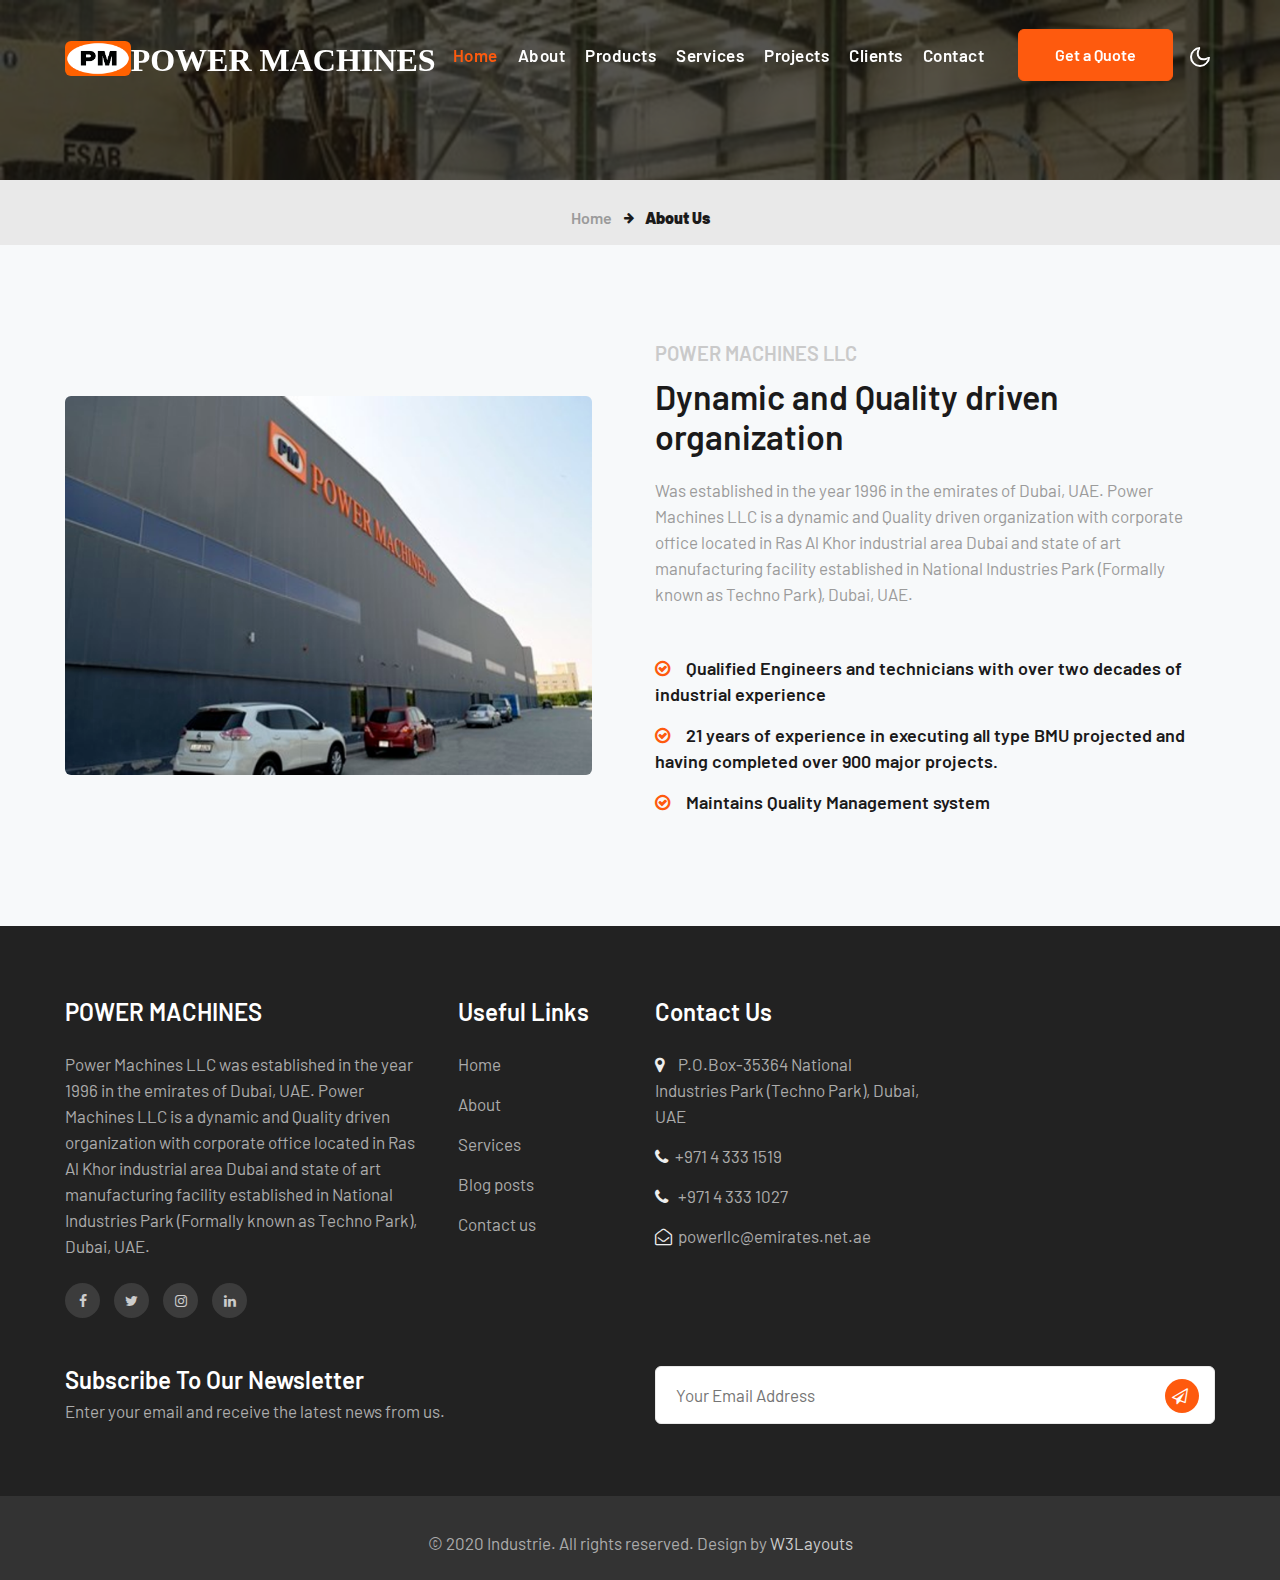
==== about.html @ 90f1fd14 "complete" ====
<!--
Author: W3layouts
Author URL: http://w3layouts.com
-->
<!doctype html>
<html lang="en">

<head>
  <!-- Required meta tags -->
  <meta charset="utf-8">
  <meta name="viewport" content="width=device-width, initial-scale=1, shrink-to-fit=no">
  <title>POWER MACHINES LLC</title>
  <link href="//fonts.googleapis.com/css2?family=Barlow:ital,wght@0,300;0,600;0,700;1,400&display=swap"
    rel="stylesheet">
  <!-- Template CSS -->
  <link rel="stylesheet" href="assets/css/style-starter.css">
</head>

<body>
  <!--header-->
  <header id="site-header" class="fixed-top">
    <div class="container">
      <nav class="navbar navbar-expand-lg navbar-dark stroke">
        <a class="navbar-brand" href="index.html">
          <img src="assets\images\PM LOGO.png" alt="Your logo" title="Your logo" style="height:35px;" />
      </a>
        <h1><a class="navbar-brand" href="index.html">
          <span>POWER MACHINES</span>
        </a></h1>
        <!-- if logo is image enable this    -->
      
        <button class="navbar-toggler  collapsed bg-gradient" type="button" data-toggle="collapse"
          data-target="#navbarTogglerDemo02" aria-controls="navbarTogglerDemo02" aria-expanded="false"
          aria-label="Toggle navigation">
          <span class="navbar-toggler-icon fa icon-expand fa-bars"></span>
          <span class="navbar-toggler-icon fa icon-close fa-times"></span>
          </span>
        </button>

        <div class="collapse navbar-collapse" id="navbarTogglerDemo02">
          <ul class="navbar-nav mx-lg-auto">
            <li class="nav-item active">
              <a class="nav-link" href="index.html">Home <span class="sr-only">(current)</span></a>
            </li>
            <ul class="dropdown">
              <li class="dropbtn nav-item">
                <a class="nav-link" href="about.html">About</a>
              </li>
              <li class="dropdown-content">
                <a href="principles.html">Principle activities</a>
                <a href="infrastructure.html">Infrastructure</a>
                <a href="document.html">Pre Qualification<br>Documents</a>
              </li>
            </ul>
          
            <ul class="dropdown">
              <li class="dropbtn nav-item">
                <a class="nav-link">Products</a>
              </li>
              <li class="dropdown-content">
                <a href="facade.html">Facade Acess System</a>
                <a href="fabrication.html">Fabrication</a>
              </li>
            </ul>
            <li class="nav-item">
              <a class="nav-link" href="services.html">Services</a>
            </li>
            <ul class="dropdown">
              <li class="dropbtn nav-item">
                <a class="nav-link">Projects</a>
              </li>
              <li class="dropdown-content">
                <a href="bmu.html">BMU Projects</a>
                <a href="fab pro.html">Fabrication Projects</a>
              </li>
            </ul>
            <li class="nav-item">
              <a class="nav-link" href="clients.html">Clients</a>
            </li>           
            <li class="nav-item">
              <a class="nav-link" href="contact.html">Contact</a>
            </li>
            <li class="top-quote ml-lg-4 mt-lg-0 mt-3">
              <a href="contact.html" class="btn btn-style btn-primary">Get a Quote</a>
            </li>
          </ul>
        </div>
        <!-- toggle switch for light and dark theme -->

        <div class="mobile-position">
          <nav class="navigation">
            <div class="theme-switch-wrapper">
              <label class="theme-switch" for="checkbox">
                <input type="checkbox" id="checkbox">
                <div class="mode-container py-1">
                  <i class="gg-sun"></i>
                  <i class="gg-moon"></i>
                </div>
              </label>
            </div>
          </nav>
        </div>
        <!-- //toggle switch for light and dark theme -->
      </nav>
    </div>
  </header>
  <!--/header-->

  <div class="inner-banner">
  </div>
  <section class="w3l-breadcrumb">
    <div class="container">
      <ul class="breadcrumbs-custom-path">
        <li><a href="#url">Home</a></li>
        <li class="active"><span class="fa fa-arrow-right mx-2" aria-hidden="true"></span> About Us</li>
      </ul>
    </div>
  </section>
  <!--/about-->
  <!--/w3l-ab-->
  <div class="w3l-cwp4-sec py-5">
    <div class="container py-md-5 py-3">
      <div class="cwp4-two row align-items-center">
        <div class="cwp4-image col-lg-6 pr-lg-5 mb-lg-0 mb-5">
          <img src="assets\images\unnamed.png" class="img-fluid" alt="">
        </div>
        <div class="cwp4-text col-lg-6">
          <h6 class="sub-titlehny">POWER MACHINES LLC</h6>
          <h3 class="hny-title">Dynamic and Quality driven organization</h3>
          <p> Was established in the year 1996 in the emirates of Dubai, UAE. Power Machines LLC is a dynamic and Quality driven organization with corporate office located in Ras Al Khor industrial area Dubai and state of art manufacturing facility established in National Industries Park (Formally known as Techno Park), Dubai, UAE.
          </p>

          <ul class="cont-4 mt-lg-5 mt-4">
            <li><span class="fa fa-check-circle-o"></span>  Qualified Engineers and technicians with over two decades of industrial experience</li>
            <li><span class="fa fa-check-circle-o"></span>  21 years of experience in executing all type BMU projected and having completed over 900 major projects.</li>
            <li><span class="fa fa-check-circle-o"></span>  Maintains Quality Management system</li>

          </ul>
        </div>

      </div>
    </div>

  </div>
  <!--/w3l-ab-->
  <!--/w3l-ab-features-->
  <!-- <section class="w3l-ab-features py-5">
    <div class="container py-md-5 py-3">
      <div class="header-top ml-auto pr-lg-5">
        <h6 class="sub-titlehny mb-2">Features</h6>
        <h3 class="hny-title mb-4">An inspired approach to quality residential projects </h3>
        <p class="pr-lg-5">Lorem ipsum viverra feugiat. Pellen tesque libero ut justo,
          ultrices in ligula. Semper at tempufddfel. Lorem ipsum dolor sit amet consectetur adipisicing
          elit. Non quae, fugiat consequatur voluptatem nihil ad. Lorem ipsum dolor sit amet.</p>
      </div>
      <div class="row features-w3pvt-main mt-5 pt-md-3" id="features">
        <div class="col-lg-4 col-md-6 feature-gird">
          <div class="row features-hny-inner-gd">
            <div class="col-md-2 col-2 featured_grid_left">
              <div class="icon_left_grid">
                <span class="fa fa-linode" aria-hidden="true"></span>
              </div>
            </div>
            <div class="col-md-10 col-10 featured_grid_right_info">
              <h4><a class="link-hny" href="#url">Powerfull Product
                Strategy </a></h4>
              <p>Lorem ipsum dolor sit amet elit consec tetur adipisi elit., rem!</p>
            </div>
          </div>
        </div>
        <div class="col-lg-4 col-md-6 feature-gird mt-md-0 mt-4">
          <div class="row features-hny-inner-gd">
            <div class="col-md-2 col-2 featured_grid_left">
              <div class="icon_left_grid">
                <span class="fa fa-pied-piper-alt" aria-hidden="true"></span>
              </div>
            </div>
            <div class="col-md-10 col-10 featured_grid_right_info">
              <h4><a class="link-hny" href="#url">Expertise, discipline & precision </a></h4>
              <p>Lorem ipsum dolor sit amet elit consec tetur adipisi elit., rem!</p>
            </div>
          </div>
        </div>
        <div class="col-lg-4 col-md-6 feature-gird mt-lg-0 mt-md-5 mt-4">
          <div class="row features-hny-inner-gd">
            <div class="col-md-2 col-2 featured_grid_left">
              <div class="icon_left_grid">
                <span class="fa fa-shield" aria-hidden="true"></span>
              </div>
            </div>
            <div class="col-md-10 col-10 featured_grid_right_info">
              <h4><a class="link-hny" href="#url">100% Satisfaction
                Guarantee</a></h4>
              <p>Lorem ipsum dolor sit amet elit consec tetur adipisi elit., rem!</p>
            </div>
          </div>
        </div>
      </div>
    </div>
  </section> -->
    <!--//-->
    <!--/team-sec-->
<!-- <section class="w3l-team">
  <div class="team py-5">
    <div class="container py-md-5 py-3">
      <div class="header-section text-center mx-auto">
        <h6 class="sub-titlehny">Leading Team</h6>
        <h3 class="hny-title">Meet Our Team</h3>
        <p class="my-3"> Vestibulum ante ipsum primis in faucibus orci luctus et ultrices posuere cubilia Curae;
          Nulla mollis dapibus nunc, ut rhoncus
          turpis sodales quis. Integer sit amet mattis quam.</p>
        </div>
      <div class="row team-row pt-3 mt-5">
        <div class="col-lg-3 col-sm-6 team-wrap">
          <div class="team-info">
            <div class="column position-relative img-circle">
              <a href="#url"><img src="assets/images/team1.jpg" alt="" class="img-fluid" /></a>
            </div>
            <div class="column-btm">
              <h3 class="name-pos"><a href="#url">Max Stoiber</a></h3>
              <p>Chief Executive</p>
              <div class="social">
                <a href="#facebook" class="facebook"><span class="fa fa-facebook" aria-hidden="true"></span></a>
                <a href="#twitter" class="twitter"><span class="fa fa-twitter" aria-hidden="true"></span></a>
              </div>
            </div>
          </div>
        </div> -->
        <!-- end team member -->
        

        <!-- <div class="col-lg-3 col-sm-6 team-wrap mt-sm-0 pt-sm-0 mt-4 pt-2">
          <div class="team-info">
            <div class="column position-relative img-circle">
              <a href="#url"><img src="assets/images/team2.jpg" alt="" class="img-fluid" /></a>
            </div>
            <div class="column-btm">
              <h3 class="name-pos"><a href="#url">Dhony Abraham</a></h3>
              <p>Managing Director</p>
              <div class="social">
                <a href="#facebook" class="facebook"><span class="fa fa-facebook" aria-hidden="true"></span></a>
                <a href="#twitter" class="twitter"><span class="fa fa-twitter" aria-hidden="true"></span></a>
              </div>
            </div>
          </div>

        </div> -->
        <!-- end team member -->

        <!-- <div class="col-lg-3 col-sm-6 team-wrap mt-lg-0 pt-lg-0 mt-4 pt-2">

          <div class="team-info">
            <div class="column position-relative img-circle">
              <a href="#url"><img src="assets/images/team3.jpg" alt="" class="img-fluid" /></a>
            </div>
            <div class="column-btm">
              <h3 class="name-pos"><a href="#url">Marko Dugonji</a></h3>
              <p>HR Officer</p>
              <div class="social">
                <a href="#facebook" class="facebook"><span class="fa fa-facebook" aria-hidden="true"></span></a>
                <a href="#twitter" class="twitter"><span class="fa fa-twitter" aria-hidden="true"></span></a>
              </div>
            </div>
          </div>
        </div>
        

        <div class="col-lg-3 col-sm-6 team-wrap mt-lg-0 pt-lg-0 mt-4 pt-2">
          <div class="team-info">
            <div class="column position-relative img-circle">
              <a href="#url"><img src="assets/images/team4.jpg" alt="" class="img-fluid" /></a>
            </div>
            <div class="column-btm">
              <h3 class="name-pos"><a href="#url">Rhoda Byrd</a></h3>
              <p>Worker</p>
              <div class="social">
                <a href="#facebook" class="facebook"><span class="fa fa-facebook" aria-hidden="true"></span></a>
                <a href="#twitter" class="twitter"><span class="fa fa-twitter" aria-hidden="true"></span></a>
              </div>
            </div>
          </div>

        </div> -->
        <!-- end team member -->
        
      <!-- </div>
    </div>
</section> -->
<!--//team-sec-->
    <!--/w3l-ab-features-->
    <!-- <section class="w3l-stats-about">
      <div class="main-w3 py-5">
          <div class="container py-md-5 py-3">
              <div class="row align-items-center">
                  <div class="col-lg-6 title">
                      <h3 class="hny-title">High Quality Construction Solutions
                        For Residentials & Industries!</h3>
                      <p class="mt-4">Lorem ipsum, dolor sit amet consectetur adipisicing elit. Nemo, soluta impedit.
                          Consequatur, quasi mollitia? Adipisci dolor set exercitationem amet dolore expedita repudiandae 
                          voluptatem impedit ipsa vero repellendus? Lorem ipsum dolor, sit amet consectetur 
                          adipisicing elit. Odio ex aut.</p>
                  </div>
                  <div class="col-lg-6 main-cont-wthree-fea text-lg-center mt-lg-0 mt-5">
                      <div class="row pl-lg-4">
                          <div class="col-lg-6 col-md-3 col-6">
                              <div class="grids-speci1">
                                  <h3 class="title-spe">1200+</h3>
                                  <p>Winning
                                    Projects</p>
                              </div>
                          </div>
                          <div class="col-lg-6 col-md-3 col-6">
                              <div class="grids-speci1">
                                  <h3 class="title-spe">100%</h3>
                                  <p>Satisfaction rate</p>
                              </div>
                          </div>
                          <div class="col-lg-6 col-md-3 col-6 mt-lg-5 mt-md-0 mt-5">
                              <div class="grids-speci1">
                                  <h3 class="title-spe">2.5K</h3>
                                  <p>Accurate Testing</p>
                              </div>
                          </div>
                          <div class="col-lg-6 col-md-3 col-6 mt-lg-5 mt-md-0 mt-5">
                              <div class="grids-speci1">
                                  <h3 class="title-spe">100+</h3>
                                  <p>Unrivalled workmanship</p>
                              </div>
                          </div>
                      </div>
                  </div>
              </div>
  
          </div>
      </div>
  </section> -->
    <!--//about-->
    <!-- <section class="w3l-testimonials py-5" id="testimonials"> -->
      <!-- main-slider -->
      <!-- <div class="container py-md-4 mb-md-0 mb-md-5 mb-4">
          <div class="heading text-center mx-auto"></h5>
              <h3 class="hny-title text-center mb-5">What Our Clients Say! </h3>
          </div>
          <div class="owl-testimonial owl-carousel owl-theme">
              <div class="item">
                  <div class="slider-info">
                      <div class="img-circle">
                          <img src="assets/images/c1.jpg" class="img-fluid rounded" alt="client image">
                      </div>
                      <div class="message-info">
                          <span class="fa fa-quote-left mr-2"></span>
                          <div class="message">Lorem ipsum dolor sit amet consectetur adipisicing elit. Ea sit id
                              accusantium officia quod quasi necessitatibus perspiciatis Harum error provident
                              quibusdam tenetur dolor sit amet.Nulla mollis dapibus nunc, ut rhoncus turpis sodales quis. Integer sit amet mattis quam.consectetur adipisicing elit.Lorem ipsum, dolor sit amet consectetur adipisicing elit</div>
                          <div class="name">- Johnson</div>
                          <div class="desp">Comapany ,City</div>
                      </div>
                  </div>
              </div>
              <div class="item">
                  <div class="slider-info">
                      <div class="img-circle">
                          <img src="assets/images/c2.jpg" class="img-fluid rounded" alt="client image">
                      </div>
                      <div class="message-info">
                          <span class="fa fa-quote-left mr-2"></span>
                          <div class="message">Lorem ipsum dolor sit amet consectetur adipisicing elit. Ea sit id
                              accusantium
                              officia quod quasi necessitatibus perspiciatis Harum error provident
                              quibusdam tenetur.Nulla mollis dapibus nunc, ut rhoncus turpis sodales quis. Integer sit amet mattis quam.consectetur adipisicing elit.Lorem ipsum, dolor sit amet consectetur adipisicing elit</div>
                          <div class="name">- Sami Wade</div>
                          <div class="desp">Comapany ,City</div>
                      </div>
                  </div>
              </div>
              <div class="item">
                  <div class="slider-info">
                      <div class="img-circle">
                          <img src="assets/images/c3.jpg" class="img-fluid rounded" alt="client image">
                      </div>
                      <div class="message-info">
                          <span class="fa fa-quote-left mr-2"></span>
                          <div class="message">Lorem ipsum dolor sit amet consectetur adipisicing elit. Ea sit id
                              accusantium
                              officia quod quasi necessitatibus perspiciatis Harum error provident
                              quibusdam tenetur.Nulla mollis dapibus nunc, ut rhoncus turpis sodales quis. Integer sit amet mattis quam.consectetur adipisicing elitLorem ipsum, dolor sit amet consectetur adipisicing elit.</div>
                          <div class="name">- Smith roy</div>
                          <div class="desp">Comapany ,City</div>
                      </div>
                  </div>
              </div>
          </div>
      </div> -->
      <!-- /main-slider -->
  <!-- </section> -->
    <!--/w3l-footer-29-main-->
    <section class="w3l-footer-29-main">
      <div class="footer-29 py-5">
        <div class="container py-lg-4">
          <div class="row footer-top-29">
            <div class="footer-list-29 col-lg-4">
              <h6 class="footer-title-29">POWER MACHINES</h6>
              <p>Power Machines LLC was established in the year 1996 in the emirates of Dubai, UAE. Power Machines LLC is a dynamic and Quality driven organization with corporate office located in Ras Al Khor industrial area Dubai and state of art manufacturing facility established in National Industries Park (Formally known as Techno Park), Dubai, UAE. </p>
              <div class="main-social-footer-29 mt-4">
                <a href="https://www.facebook.com/Power-Machines-106105955027952" class="facebook"><span class="fa fa-facebook"></span></a>
                <a href="#twitter" class="twitter"><span class="fa fa-twitter"></span></a>
                <a href="#instagram" class="instagram"><span class="fa fa-instagram"></span></a>
                <a href="https://www.linkedin.com/company/power-machines-llc" class="linkedin"><span class="fa fa-linkedin"></span></a>
              </div>
            </div>

            <div class="col-lg-2 col-md-6 col-sm-4 footer-list-29 footer-2 mt-lg-0 mt-5">

              <ul>
                <h6 class="footer-title-29">Useful Links</h6>
                <li><a href="index.html">Home</a></li>
                <li><a href="about.html">About</a></li>
                <li><a href="services.html">Services</a></li>
                <li><a href="#"> Blog posts</a></li>
                <li><a href="contact.html">Contact us</a></li>
              </ul>
            </div>
            <!-- <div class="col-lg-3 col-md-6 footer-list-29 footer-3 mt-lg-0 mt-5">

              <ul>
                <h6 class="footer-title-29">Services</h6>
                <li><a href="#team">Construction Manage</a></li>
                <li><a href="#insta">Architecture & Building</a></li>
                <li><a href="#tiling">Tiling & Painiting</a></li>
                <li><a href="#careers">Build Contracts</a></li>
                <li><a href="#help">Help & Support</a></li>
              </ul>

            </div> -->
            <div class="col-lg-3 col-md-6 col-sm-8 footer-list-29 footer-1 mt-lg-0 mt-5">
              <h6 class="footer-title-29">Contact Us</h6>
              <ul>
                <li>
                  <p><span class="fa fa-map-marker"></span> P.O.Box-35364 National Industries Park (Techno Park), Dubai, UAE</p>
                </li>
                <li><a href="tel:+971 4 333 1519"><span class="fa fa-phone"></span>+971 4 333 1519</a></li>
                <li><a href="tel:+971 4 333 1027"><span class="fa fa-phone"></span> +971 4 333 1027</a></li>
                <li><a href="mailto:powerllc@emirates.net.ae" class="mail"><span class="fa fa-envelope-open-o"></span>
                  powerllc@emirates.net.ae</a></li>
              </ul>
            </div>
            <div class="col-lg-12 footer-list-29 footer-4 mt-5">
              <div class="column1 align-self">
                <h6 class="footer-title-29 mb-1">Subscribe to our Newsletter </h6>
                <p>Enter your email and receive the latest news from us.</p>
              </div>
              <div class="column1">
                <form action="#" class="subscribe" method="post">
                  <input type="email" name="email" placeholder="Your Email Address" required="">
                  <button><span class="fa fa-paper-plane-o pr-1"></span></button>
                </form>
              </div>
            </div>
          </div>
        </div>
      </div>
    </section>

    <section class="w3l-footer-29-main w3l-copyright">
      <div class="container">
        <div class="bottom-copies">
          <p class="copy-footer-29 text-center">© 2020 Industrie. All rights reserved. Design by <a
              href="https://w3layouts.com/" target="_blank">
              W3Layouts</a></p>
        </div>
      </div>

      <!-- move top -->
      <button onclick="topFunction()" id="movetop" title="Go to top">
        <span class="fa fa-angle-up"></span>
      </button>
      <script>
        // When the user scrolls down 20px from the top of the document, show the button
        window.onscroll = function () {
          scrollFunction()
        };

        function scrollFunction() {
          if (document.body.scrollTop > 20 || document.documentElement.scrollTop > 20) {
            document.getElementById("movetop").style.display = "block";
          } else {
            document.getElementById("movetop").style.display = "none";
          }
        }

        // When the user clicks on the button, scroll to the top of the document
        function topFunction() {
          document.body.scrollTop = 0;
          document.documentElement.scrollTop = 0;
        }
      </script>
      <!-- /move top -->
    </section>
    <!-- Template JavaScript -->
    <script src="assets/js/jquery-3.3.1.min.js"></script>

    <script src="assets/js/theme-change.js"></script>

    <!-- js for portfolio lightbox -->
    <!-- libhtbox -->
    <script src="assets/js/lightbox-plus-jquery.min.js"></script>
    <!-- libhtbox -->
    <script src="assets/js/owl.carousel.js"></script>
       <!-- script for testimonials -->
       <script>
        $(document).ready(function () {
          $('.owl-testimonial').owlCarousel({
            loop: true,
            margin: 0,
            nav: true,
            responsiveClass: true,
            autoplay: true,
            autoplayTimeout: 5000,
            autoplaySpeed: 1000,
            autoplayHoverPause: false,
            responsive: {
              0: {
                items: 1,
                nav: false
              },
              480: {
                items: 1,
                nav: false
              },
              667: {
                items: 1,
                nav: true
              },
              1000: {
                items: 1,
                nav: true
              }
            }
          })
        })
      </script>
      <!-- //script for testimonials -->
    <!-- stats number counter-->
    <script src="assets/js/jquery.waypoints.min.js"></script>
    <script src="assets/js/jquery.countup.js"></script>
    <script>
      $('.counter').countUp();
    </script>
    <!-- //stats number counter -->

    <!-- disable body scroll which navbar is in active -->
    <script>
      $(function () {
        $('.navbar-toggler').click(function () {
          $('body').toggleClass('noscroll');
        })
      });
    </script>
    <!-- disable body scroll which navbar is in active -->

    <!--/MENU-JS-->
    <script>
      $(window).on("scroll", function () {
        var scroll = $(window).scrollTop();

        if (scroll >= 80) {
          $("#site-header").addClass("nav-fixed");
        } else {
          $("#site-header").removeClass("nav-fixed");
        }
      });

      //Main navigation Active Class Add Remove
      $(".navbar-toggler").on("click", function () {
        $("header").toggleClass("active");
      });
      $(document).on("ready", function () {
        if ($(window).width() > 991) {
          $("header").removeClass("active");
        }
        $(window).on("resize", function () {
          if ($(window).width() > 991) {
            $("header").removeClass("active");
          }
        });
      });
    </script>
    <!--//MENU-JS-->

    <script src="assets/js/bootstrap.min.js"></script>

</body>

</html>
---- assets/css/style-starter.css ----
@charset "UTF-8";
@import url('https://fonts.googleapis.com/css2?family=Poppins:wght@500&display=swap');
@import url("https://fonts.googleapis.com/css2?family=Inter:wght@300;400;500;600;700;800;900&display=swap");
/*--
Author: W3layouts
Author URL: http://w3layouts.com
--*/
/*!
 * Bootstrap v4.4.1 (https://getbootstrap.com/)
 * Copyright 2011-2019 The Bootstrap Authors
 * Copyright 2011-2019 Twitter, Inc.
 * Licensed under MIT (https://github.com/twbs/bootstrap/blob/master/LICENSE)
 */
:root {
  --blue: #007bff;
  --indigo: #6610f2;
  --purple: #6f42c1;
  --pink: #e83e8c;
  --red: #dc3545;
  --orange: #fd7e14;
  --yellow: #ffc107;
  --green: #28a745;
  --teal: #20c997;
  --cyan: #17a2b8;
  --white: #fff;
  --gray: #6c757d;
  --gray-dark: #343a40;
  --primary: #fe5a0e;
  --secondary: #6c757d;
  --success: #28a745;
  --info: #17a2b8;
  --warning: #ffc107;
  --danger: #dc3545;
  --light: #f8f9fa;
  --dark: #343a40;
  --breakpoint-xs: 0;
  --breakpoint-sm: 576px;
  --breakpoint-md: 768px;
  --breakpoint-lg: 992px;
  --breakpoint-xl: 1200px;
  --font-family-sans-serif: -apple-system, BlinkMacSystemFont, "Segoe UI", Roboto, "Helvetica Neue", Arial, "Noto Sans", sans-serif, "Apple Color Emoji", "Segoe UI Emoji", "Segoe UI Symbol", "Noto Color Emoji";
  --font-family-monospace: SFMono-Regular, Menlo, Monaco, Consolas, "Liberation Mono", "Courier New", monospace;
}

*,
*::before,
*::after {
  box-sizing: border-box;
}

html {
  font-family: 'Barlow', sans-serif;
  line-height: 1.15;
  -webkit-text-size-adjust: 100%;
  -webkit-tap-highlight-color: rgba(0, 0, 0, 0);
}

article,
aside,
figcaption,
figure,
footer,
header,
hgroup,
main,
nav,
section {
  display: block;
}

body {
  margin: 0;
  font-family: -apple-system, BlinkMacSystemFont, "Segoe UI", Roboto, "Helvetica Neue", Arial, "Noto Sans", sans-serif, "Apple Color Emoji", "Segoe UI Emoji", "Segoe UI Symbol", "Noto Color Emoji";
  font-size: 1rem;
  font-weight: 400;
  line-height: 1.5;
  color: #212529;
  text-align: left;
  background-color: #fff;
}

[tabindex="-1"]:focus:not(:focus-visible) {
  outline: 0 !important;
}

hr {
  box-sizing: content-box;
  height: 0;
  overflow: visible;
}

h1,
h2,
h3,
h4,
h5,
h6 {
  margin-top: 0;
  margin-bottom: 0.5rem;
}

p {
  margin-top: 0;
  margin-bottom: 1rem;
}

abbr[title],
abbr[data-original-title] {
  text-decoration: underline;
  -webkit-text-decoration: underline dotted;
  text-decoration: underline dotted;
  cursor: help;
  border-bottom: 0;
  -webkit-text-decoration-skip-ink: none;
  text-decoration-skip-ink: none;
}

address {
  margin-bottom: 1rem;
  font-style: normal;
  line-height: inherit;
}

ol,
ul,
dl {
  margin-top: 0;
  margin-bottom: 1rem;
}

ol ol,
ul ul,
ol ul,
ul ol {
  margin-bottom: 0;
}

dt {
  font-weight: 700;
}

dd {
  margin-bottom: .5rem;
  margin-left: 0;
}

blockquote {
  margin: 0 0 1rem;
}

b,
strong {
  font-weight: bolder;
}

small {
  font-size: 80%;
}

sub,
sup {
  position: relative;
  font-size: 75%;
  line-height: 0;
  vertical-align: baseline;
}

sub {
  bottom: -.25em;
}

sup {
  top: -.5em;
}

a {
  color: #fe5a0e;
  text-decoration: none;
  background-color: transparent;
}

a:hover {
  color: #fe5a0e;
  text-decoration: underline;
}

a:not([href]) {
  color: inherit;
  text-decoration: none;
}

a:not([href]):hover {
  color: inherit;
  text-decoration: none;
}

pre,
code,
kbd,
samp {
  font-family: SFMono-Regular, Menlo, Monaco, Consolas, "Liberation Mono", "Courier New", monospace;
  font-size: 1em;
}

pre {
  margin-top: 0;
  margin-bottom: 1rem;
  overflow: auto;
}

figure {
  margin: 0 0 1rem;
}

img {
  vertical-align: middle;
  border-style: none;
}

svg {
  overflow: hidden;
  vertical-align: middle;
}

table {
  border-collapse: collapse;
}

caption {
  padding-top: 0.75rem;
  padding-bottom: 0.75rem;
  color: #6c757d;
  text-align: left;
  caption-side: bottom;
}

th {
  text-align: inherit;
}

label {
  display: inline-block;
  margin-bottom: 0.5rem;
}

button {
  border-radius: 0;
}

button:focus {
  outline: 1px dotted;
  outline: 5px auto -webkit-focus-ring-color;
}

input,
button,
select,
optgroup,
textarea {
  margin: 0;
  font-family: inherit;
  font-size: inherit;
  line-height: inherit;
}

button,
input {
  overflow: visible;
}

button,
select {
  text-transform: none;
}

select {
  word-wrap: normal;
}

button,
[type="button"],
[type="reset"],
[type="submit"] {
  -webkit-appearance: button;
}

button:not(:disabled),
[type="button"]:not(:disabled),
[type="reset"]:not(:disabled),
[type="submit"]:not(:disabled) {
  cursor: pointer;
}

button::-moz-focus-inner,
[type="button"]::-moz-focus-inner,
[type="reset"]::-moz-focus-inner,
[type="submit"]::-moz-focus-inner {
  padding: 0;
  border-style: none;
}

input[type="radio"],
input[type="checkbox"] {
  box-sizing: border-box;
  padding: 0;
}

input[type="date"],
input[type="time"],
input[type="datetime-local"],
input[type="month"] {
  -webkit-appearance: listbox;
}

textarea {
  overflow: auto;
  resize: vertical;
}

fieldset {
  min-width: 0;
  padding: 0;
  margin: 0;
  border: 0;
}

legend {
  display: block;
  width: 100%;
  max-width: 100%;
  padding: 0;
  margin-bottom: .5rem;
  font-size: 1.5rem;
  line-height: inherit;
  color: inherit;
  white-space: normal;
}

@media (max-width: 1200px) {
  legend {
    font-size: calc(1.275rem + 0.3vw);
  }
}

progress {
  vertical-align: baseline;
}

[type="number"]::-webkit-inner-spin-button,
[type="number"]::-webkit-outer-spin-button {
  height: auto;
}

[type="search"] {
  outline-offset: -2px;
  -webkit-appearance: none;
}

[type="search"]::-webkit-search-decoration {
  -webkit-appearance: none;
}

::-webkit-file-upload-button {
  font: inherit;
  -webkit-appearance: button;
}

output {
  display: inline-block;
}

summary {
  display: list-item;
  cursor: pointer;
}

template {
  display: none;
}

[hidden] {
  display: none !important;
}

h1,
h2,
h3,
h4,
h5,
h6,
.h1,
.h2,
.h3,
.h4,
.h5,
.h6 {
  margin-bottom: 0.5rem;
  font-weight: 500;
  line-height: 1.2;
}

h1,
.h1 {
  font-size: 2.5rem;
}

@media (max-width: 1200px) {

  h1,
  .h1 {
    font-size: calc(1.375rem + 1.5vw);
  }
}

h2,
.h2 {
  font-size: 2rem;
}

@media (max-width: 1200px) {

  h2,
  .h2 {
    font-size: calc(1.325rem + 0.9vw);
  }
}

h3,
.h3 {
  font-size: 1.75rem;
}

@media (max-width: 1200px) {

  h3,
  .h3 {
    font-size: calc(1.3rem + 0.6vw);
  }
}

h4,
.h4 {
  font-size: 1.5rem;
}

@media (max-width: 1200px) {

  h4,
  .h4 {
    font-size: calc(1.275rem + 0.3vw);
  }
}

h5,
.h5 {
  font-size: 1.25rem;
}

h6,
.h6 {
  font-size: 1rem;
}

.lead {
  font-size: 1.25rem;
  font-weight: 300;
}

.display-1 {
  font-size: 6rem;
  font-weight: 300;
  line-height: 1.2;
}

@media (max-width: 1200px) {
  .display-1 {
    font-size: calc(1.725rem + 5.7vw);
  }
}

.display-2 {
  font-size: 5.5rem;
  font-weight: 300;
  line-height: 1.2;
}

@media (max-width: 1200px) {
  .display-2 {
    font-size: calc(1.675rem + 5.1vw);
  }
}

.display-3 {
  font-size: 4.5rem;
  font-weight: 300;
  line-height: 1.2;
}

@media (max-width: 1200px) {
  .display-3 {
    font-size: calc(1.575rem + 3.9vw);
  }
}

.display-4 {
  font-size: 3.5rem;
  font-weight: 300;
  line-height: 1.2;
}

@media (max-width: 1200px) {
  .display-4 {
    font-size: calc(1.475rem + 2.7vw);
  }
}

hr {
  margin-top: 1rem;
  margin-bottom: 1rem;
  border: 0;
  border-top: 1px solid rgba(0, 0, 0, 0.1);
}

small,
.small {
  font-size: 80%;
  font-weight: 400;
}

mark,
.mark {
  padding: 0.2em;
  background-color: #fcf8e3;
}

.list-unstyled {
  padding-left: 0;
  list-style: none;
}

.list-inline {
  padding-left: 0;
  list-style: none;
}

.list-inline-item {
  display: inline-block;
}

.list-inline-item:not(:last-child) {
  margin-right: 0.5rem;
}

.initialism {
  font-size: 90%;
  text-transform: uppercase;
}

.blockquote {
  margin-bottom: 1rem;
  font-size: 1.25rem;
}

.blockquote-footer {
  display: block;
  font-size: 80%;
  color: #6c757d;
}

.blockquote-footer::before {
  content: "\2014\00A0";
}

.img-fluid {
  max-width: 100%;
  height: auto;
}

.img-thumbnail {
  padding: 0.25rem;
  background-color: #fff;
  border: 1px solid #dee2e6;
  border-radius: 0.25rem;
  max-width: 100%;
  height: auto;
}

.figure {
  display: inline-block;
}

.figure-img {
  margin-bottom: 0.5rem;
  line-height: 1;
}

.figure-caption {
  font-size: 90%;
  color: #6c757d;
}

code {
  font-size: 87.5%;
  color: #e83e8c;
  word-wrap: break-word;
}

a>code {
  color: inherit;
}

kbd {
  padding: 0.2rem 0.4rem;
  font-size: 87.5%;
  color: #fff;
  background-color: #212529;
  border-radius: 0.2rem;
}

kbd kbd {
  padding: 0;
  font-size: 100%;
  font-weight: 700;
}

pre {
  display: block;
  font-size: 87.5%;
  color: #212529;
}

pre code {
  font-size: inherit;
  color: inherit;
  word-break: normal;
}

.pre-scrollable {
  max-height: 340px;
  overflow-y: scroll;
}

.container {
  width: 100%;
  padding-right: 15px;
  padding-left: 15px;
  margin-right: auto;
  margin-left: auto;
}

@media (min-width: 576px) {
  .container {
    max-width: 540px;
  }
}

@media (min-width: 768px) {
  .container {
    max-width: 720px;
  }
}

@media (min-width: 992px) {
  .container {
    max-width: 960px;
  }
}

@media (min-width: 1200px) {
  .container {
    max-width: 1140px;
  }
}

.container-fluid,
.container-sm,
.container-md,
.container-lg,
.container-xl {
  width: 100%;
  padding-right: 15px;
  padding-left: 15px;
  margin-right: auto;
  margin-left: auto;
}

@media (min-width: 576px) {

  .container,
  .container-sm {
    max-width: 540px;
  }
}

@media (min-width: 768px) {

  .container,
  .container-sm,
  .container-md {
    max-width: 720px;
  }
}

@media (min-width: 992px) {

  .container,
  .container-sm,
  .container-md,
  .container-lg {
    max-width: 960px;
  }
}

@media (min-width: 1200px) {

  .container,
  .container-sm,
  .container-md,
  .container-lg,
  .container-xl {
    max-width: 1140px;
  }
}

.row {
  display: flex;
  flex-wrap: wrap;
  margin-right: -15px;
  margin-left: -15px;
}

.no-gutters {
  margin-right: 0;
  margin-left: 0;
}

.no-gutters>.col,
.no-gutters>[class*="col-"] {
  padding-right: 0;
  padding-left: 0;
}

.col-1,
.col-2,
.col-3,
.col-4,
.col-5,
.col-6,
.col-7,
.col-8,
.col-9,
.col-10,
.col-11,
.col-12,
.col,
.col-auto,
.col-sm-1,
.col-sm-2,
.col-sm-3,
.col-sm-4,
.col-sm-5,
.col-sm-6,
.col-sm-7,
.col-sm-8,
.col-sm-9,
.col-sm-10,
.col-sm-11,
.col-sm-12,
.col-sm,
.col-sm-auto,
.col-md-1,
.col-md-2,
.col-md-3,
.col-md-4,
.col-md-5,
.col-md-6,
.col-md-7,
.col-md-8,
.col-md-9,
.col-md-10,
.col-md-11,
.col-md-12,
.col-md,
.col-md-auto,
.col-lg-1,
.col-lg-2,
.col-lg-3,
.col-lg-4,
.col-lg-5,
.col-lg-6,
.col-lg-7,
.col-lg-8,
.col-lg-9,
.col-lg-10,
.col-lg-11,
.col-lg-12,
.col-lg,
.col-lg-auto,
.col-xl-1,
.col-xl-2,
.col-xl-3,
.col-xl-4,
.col-xl-5,
.col-xl-6,
.col-xl-7,
.col-xl-8,
.col-xl-9,
.col-xl-10,
.col-xl-11,
.col-xl-12,
.col-xl,
.col-xl-auto {
  position: relative;
  width: 100%;
  padding-right: 15px;
  padding-left: 15px;
}

.col {
  flex-basis: 0;
  flex-grow: 1;
  max-width: 100%;
}

.row-cols-1>* {
  flex: 0 0 100%;
  max-width: 100%;
}

.row-cols-2>* {
  flex: 0 0 50%;
  max-width: 50%;
}

.row-cols-3>* {
  flex: 0 0 33.33333%;
  max-width: 33.33333%;
}

.row-cols-4>* {
  flex: 0 0 25%;
  max-width: 25%;
}

.row-cols-5>* {
  flex: 0 0 20%;
  max-width: 20%;
}

.row-cols-6>* {
  flex: 0 0 16.66667%;
  max-width: 16.66667%;
}

.col-auto {
  flex: 0 0 auto;
  width: auto;
  max-width: 100%;
}

.col-1 {
  flex: 0 0 8.33333%;
  max-width: 8.33333%;
}

.col-2 {
  flex: 0 0 16.66667%;
  max-width: 16.66667%;
}

.col-3 {
  flex: 0 0 25%;
  max-width: 25%;
}

.col-4 {
  flex: 0 0 33.33333%;
  max-width: 33.33333%;
}

.col-5 {
  flex: 0 0 41.66667%;
  max-width: 41.66667%;
}

.col-6 {
  flex: 0 0 50%;
  max-width: 50%;
}

.col-7 {
  flex: 0 0 58.33333%;
  max-width: 58.33333%;
}

.col-8 {
  flex: 0 0 66.66667%;
  max-width: 66.66667%;
}

.col-9 {
  flex: 0 0 75%;
  max-width: 75%;
}

.col-10 {
  flex: 0 0 83.33333%;
  max-width: 83.33333%;
}

.col-11 {
  flex: 0 0 91.66667%;
  max-width: 91.66667%;
}

.col-12 {
  flex: 0 0 100%;
  max-width: 100%;
}

.order-first {
  order: -1;
}

.order-last {
  order: 13;
}

.order-0 {
  order: 0;
}

.order-1 {
  order: 1;
}

.order-2 {
  order: 2;
}

.order-3 {
  order: 3;
}

.order-4 {
  order: 4;
}

.order-5 {
  order: 5;
}

.order-6 {
  order: 6;
}

.order-7 {
  order: 7;
}

.order-8 {
  order: 8;
}

.order-9 {
  order: 9;
}

.order-10 {
  order: 10;
}

.order-11 {
  order: 11;
}

.order-12 {
  order: 12;
}

.offset-1 {
  margin-left: 8.33333%;
}

.offset-2 {
  margin-left: 16.66667%;
}

.offset-3 {
  margin-left: 25%;
}

.offset-4 {
  margin-left: 33.33333%;
}

.offset-5 {
  margin-left: 41.66667%;
}

.offset-6 {
  margin-left: 50%;
}

.offset-7 {
  margin-left: 58.33333%;
}

.offset-8 {
  margin-left: 66.66667%;
}

.offset-9 {
  margin-left: 75%;
}

.offset-10 {
  margin-left: 83.33333%;
}

.offset-11 {
  margin-left: 91.66667%;
}

@media (min-width: 576px) {
  .col-sm {
    flex-basis: 0;
    flex-grow: 1;
    max-width: 100%;
  }

  .row-cols-sm-1>* {
    flex: 0 0 100%;
    max-width: 100%;
  }

  .row-cols-sm-2>* {
    flex: 0 0 50%;
    max-width: 50%;
  }

  .row-cols-sm-3>* {
    flex: 0 0 33.33333%;
    max-width: 33.33333%;
  }

  .row-cols-sm-4>* {
    flex: 0 0 25%;
    max-width: 25%;
  }

  .row-cols-sm-5>* {
    flex: 0 0 20%;
    max-width: 20%;
  }

  .row-cols-sm-6>* {
    flex: 0 0 16.66667%;
    max-width: 16.66667%;
  }

  .col-sm-auto {
    flex: 0 0 auto;
    width: auto;
    max-width: 100%;
  }

  .col-sm-1 {
    flex: 0 0 8.33333%;
    max-width: 8.33333%;
  }

  .col-sm-2 {
    flex: 0 0 16.66667%;
    max-width: 16.66667%;
  }

  .col-sm-3 {
    flex: 0 0 25%;
    max-width: 25%;
  }

  .col-sm-4 {
    flex: 0 0 33.33333%;
    max-width: 33.33333%;
  }

  .col-sm-5 {
    flex: 0 0 41.66667%;
    max-width: 41.66667%;
  }

  .col-sm-6 {
    flex: 0 0 50%;
    max-width: 50%;
  }

  .col-sm-7 {
    flex: 0 0 58.33333%;
    max-width: 58.33333%;
  }

  .col-sm-8 {
    flex: 0 0 66.66667%;
    max-width: 66.66667%;
  }

  .col-sm-9 {
    flex: 0 0 75%;
    max-width: 75%;
  }

  .col-sm-10 {
    flex: 0 0 83.33333%;
    max-width: 83.33333%;
  }

  .col-sm-11 {
    flex: 0 0 91.66667%;
    max-width: 91.66667%;
  }

  .col-sm-12 {
    flex: 0 0 100%;
    max-width: 100%;
  }

  .order-sm-first {
    order: -1;
  }

  .order-sm-last {
    order: 13;
  }

  .order-sm-0 {
    order: 0;
  }

  .order-sm-1 {
    order: 1;
  }

  .order-sm-2 {
    order: 2;
  }

  .order-sm-3 {
    order: 3;
  }

  .order-sm-4 {
    order: 4;
  }

  .order-sm-5 {
    order: 5;
  }

  .order-sm-6 {
    order: 6;
  }

  .order-sm-7 {
    order: 7;
  }

  .order-sm-8 {
    order: 8;
  }

  .order-sm-9 {
    order: 9;
  }

  .order-sm-10 {
    order: 10;
  }

  .order-sm-11 {
    order: 11;
  }

  .order-sm-12 {
    order: 12;
  }

  .offset-sm-0 {
    margin-left: 0;
  }

  .offset-sm-1 {
    margin-left: 8.33333%;
  }

  .offset-sm-2 {
    margin-left: 16.66667%;
  }

  .offset-sm-3 {
    margin-left: 25%;
  }

  .offset-sm-4 {
    margin-left: 33.33333%;
  }

  .offset-sm-5 {
    margin-left: 41.66667%;
  }

  .offset-sm-6 {
    margin-left: 50%;
  }

  .offset-sm-7 {
    margin-left: 58.33333%;
  }

  .offset-sm-8 {
    margin-left: 66.66667%;
  }

  .offset-sm-9 {
    margin-left: 75%;
  }

  .offset-sm-10 {
    margin-left: 83.33333%;
  }

  .offset-sm-11 {
    margin-left: 91.66667%;
  }
}

@media (min-width: 768px) {
  .col-md {
    flex-basis: 0;
    flex-grow: 1;
    max-width: 100%;
  }

  .row-cols-md-1>* {
    flex: 0 0 100%;
    max-width: 100%;
  }

  .row-cols-md-2>* {
    flex: 0 0 50%;
    max-width: 50%;
  }

  .row-cols-md-3>* {
    flex: 0 0 33.33333%;
    max-width: 33.33333%;
  }

  .row-cols-md-4>* {
    flex: 0 0 25%;
    max-width: 25%;
  }

  .row-cols-md-5>* {
    flex: 0 0 20%;
    max-width: 20%;
  }

  .row-cols-md-6>* {
    flex: 0 0 16.66667%;
    max-width: 16.66667%;
  }

  .col-md-auto {
    flex: 0 0 auto;
    width: auto;
    max-width: 100%;
  }

  .col-md-1 {
    flex: 0 0 8.33333%;
    max-width: 8.33333%;
  }

  .col-md-2 {
    flex: 0 0 16.66667%;
    max-width: 16.66667%;
  }

  .col-md-3 {
    flex: 0 0 25%;
    max-width: 25%;
  }

  .col-md-4 {
    flex: 0 0 33.33333%;
    max-width: 33.33333%;
  }

  .col-md-5 {
    flex: 0 0 41.66667%;
    max-width: 41.66667%;
  }

  .col-md-6 {
    flex: 0 0 50%;
    max-width: 50%;
  }

  .col-md-7 {
    flex: 0 0 58.33333%;
    max-width: 58.33333%;
  }

  .col-md-8 {
    flex: 0 0 66.66667%;
    max-width: 66.66667%;
  }

  .col-md-9 {
    flex: 0 0 75%;
    max-width: 75%;
  }

  .col-md-10 {
    flex: 0 0 83.33333%;
    max-width: 83.33333%;
  }

  .col-md-11 {
    flex: 0 0 91.66667%;
    max-width: 91.66667%;
  }

  .col-md-12 {
    flex: 0 0 100%;
    max-width: 100%;
  }

  .order-md-first {
    order: -1;
  }

  .order-md-last {
    order: 13;
  }

  .order-md-0 {
    order: 0;
  }

  .order-md-1 {
    order: 1;
  }

  .order-md-2 {
    order: 2;
  }

  .order-md-3 {
    order: 3;
  }

  .order-md-4 {
    order: 4;
  }

  .order-md-5 {
    order: 5;
  }

  .order-md-6 {
    order: 6;
  }

  .order-md-7 {
    order: 7;
  }

  .order-md-8 {
    order: 8;
  }

  .order-md-9 {
    order: 9;
  }

  .order-md-10 {
    order: 10;
  }

  .order-md-11 {
    order: 11;
  }

  .order-md-12 {
    order: 12;
  }

  .offset-md-0 {
    margin-left: 0;
  }

  .offset-md-1 {
    margin-left: 8.33333%;
  }

  .offset-md-2 {
    margin-left: 16.66667%;
  }

  .offset-md-3 {
    margin-left: 25%;
  }

  .offset-md-4 {
    margin-left: 33.33333%;
  }

  .offset-md-5 {
    margin-left: 41.66667%;
  }

  .offset-md-6 {
    margin-left: 50%;
  }

  .offset-md-7 {
    margin-left: 58.33333%;
  }

  .offset-md-8 {
    margin-left: 66.66667%;
  }

  .offset-md-9 {
    margin-left: 75%;
  }

  .offset-md-10 {
    margin-left: 83.33333%;
  }

  .offset-md-11 {
    margin-left: 91.66667%;
  }
}

@media (min-width: 992px) {
  .col-lg {
    flex-basis: 0;
    flex-grow: 1;
    max-width: 100%;
  }

  .row-cols-lg-1>* {
    flex: 0 0 100%;
    max-width: 100%;
  }

  .row-cols-lg-2>* {
    flex: 0 0 50%;
    max-width: 50%;
  }

  .row-cols-lg-3>* {
    flex: 0 0 33.33333%;
    max-width: 33.33333%;
  }

  .row-cols-lg-4>* {
    flex: 0 0 25%;
    max-width: 25%;
  }

  .row-cols-lg-5>* {
    flex: 0 0 20%;
    max-width: 20%;
  }

  .row-cols-lg-6>* {
    flex: 0 0 16.66667%;
    max-width: 16.66667%;
  }

  .col-lg-auto {
    flex: 0 0 auto;
    width: auto;
    max-width: 100%;
  }

  .col-lg-1 {
    flex: 0 0 8.33333%;
    max-width: 8.33333%;
  }

  .col-lg-2 {
    flex: 0 0 16.66667%;
    max-width: 16.66667%;
  }

  .col-lg-3 {
    flex: 0 0 25%;
    max-width: 25%;
  }

  .col-lg-4 {
    flex: 0 0 33.33333%;
    max-width: 33.33333%;
  }

  .col-lg-5 {
    flex: 0 0 41.66667%;
    max-width: 41.66667%;
  }

  .col-lg-6 {
    flex: 0 0 50%;
    max-width: 50%;
  }

  .col-lg-7 {
    flex: 0 0 58.33333%;
    max-width: 58.33333%;
  }

  .col-lg-8 {
    flex: 0 0 66.66667%;
    max-width: 66.66667%;
  }

  .col-lg-9 {
    flex: 0 0 75%;
    max-width: 75%;
  }

  .col-lg-10 {
    flex: 0 0 83.33333%;
    max-width: 83.33333%;
  }

  .col-lg-11 {
    flex: 0 0 91.66667%;
    max-width: 91.66667%;
  }

  .col-lg-12 {
    flex: 0 0 100%;
    max-width: 100%;
  }

  .order-lg-first {
    order: -1;
  }

  .order-lg-last {
    order: 13;
  }

  .order-lg-0 {
    order: 0;
  }

  .order-lg-1 {
    order: 1;
  }

  .order-lg-2 {
    order: 2;
  }

  .order-lg-3 {
    order: 3;
  }

  .order-lg-4 {
    order: 4;
  }

  .order-lg-5 {
    order: 5;
  }

  .order-lg-6 {
    order: 6;
  }

  .order-lg-7 {
    order: 7;
  }

  .order-lg-8 {
    order: 8;
  }

  .order-lg-9 {
    order: 9;
  }

  .order-lg-10 {
    order: 10;
  }

  .order-lg-11 {
    order: 11;
  }

  .order-lg-12 {
    order: 12;
  }

  .offset-lg-0 {
    margin-left: 0;
  }

  .offset-lg-1 {
    margin-left: 8.33333%;
  }

  .offset-lg-2 {
    margin-left: 16.66667%;
  }

  .offset-lg-3 {
    margin-left: 25%;
  }

  .offset-lg-4 {
    margin-left: 33.33333%;
  }

  .offset-lg-5 {
    margin-left: 41.66667%;
  }

  .offset-lg-6 {
    margin-left: 50%;
  }

  .offset-lg-7 {
    margin-left: 58.33333%;
  }

  .offset-lg-8 {
    margin-left: 66.66667%;
  }

  .offset-lg-9 {
    margin-left: 75%;
  }

  .offset-lg-10 {
    margin-left: 83.33333%;
  }

  .offset-lg-11 {
    margin-left: 91.66667%;
  }
}

@media (min-width: 1200px) {
  .col-xl {
    flex-basis: 0;
    flex-grow: 1;
    max-width: 100%;
  }

  .row-cols-xl-1>* {
    flex: 0 0 100%;
    max-width: 100%;
  }

  .row-cols-xl-2>* {
    flex: 0 0 50%;
    max-width: 50%;
  }

  .row-cols-xl-3>* {
    flex: 0 0 33.33333%;
    max-width: 33.33333%;
  }

  .row-cols-xl-4>* {
    flex: 0 0 25%;
    max-width: 25%;
  }

  .row-cols-xl-5>* {
    flex: 0 0 20%;
    max-width: 20%;
  }

  .row-cols-xl-6>* {
    flex: 0 0 16.66667%;
    max-width: 16.66667%;
  }

  .col-xl-auto {
    flex: 0 0 auto;
    width: auto;
    max-width: 100%;
  }

  .col-xl-1 {
    flex: 0 0 8.33333%;
    max-width: 8.33333%;
  }

  .col-xl-2 {
    flex: 0 0 16.66667%;
    max-width: 16.66667%;
  }

  .col-xl-3 {
    flex: 0 0 25%;
    max-width: 25%;
  }

  .col-xl-4 {
    flex: 0 0 33.33333%;
    max-width: 33.33333%;
  }

  .col-xl-5 {
    flex: 0 0 41.66667%;
    max-width: 41.66667%;
  }

  .col-xl-6 {
    flex: 0 0 50%;
    max-width: 50%;
  }

  .col-xl-7 {
    flex: 0 0 58.33333%;
    max-width: 58.33333%;
  }

  .col-xl-8 {
    flex: 0 0 66.66667%;
    max-width: 66.66667%;
  }

  .col-xl-9 {
    flex: 0 0 75%;
    max-width: 75%;
  }

  .col-xl-10 {
    flex: 0 0 83.33333%;
    max-width: 83.33333%;
  }

  .col-xl-11 {
    flex: 0 0 91.66667%;
    max-width: 91.66667%;
  }

  .col-xl-12 {
    flex: 0 0 100%;
    max-width: 100%;
  }

  .order-xl-first {
    order: -1;
  }

  .order-xl-last {
    order: 13;
  }

  .order-xl-0 {
    order: 0;
  }

  .order-xl-1 {
    order: 1;
  }

  .order-xl-2 {
    order: 2;
  }

  .order-xl-3 {
    order: 3;
  }

  .order-xl-4 {
    order: 4;
  }

  .order-xl-5 {
    order: 5;
  }

  .order-xl-6 {
    order: 6;
  }

  .order-xl-7 {
    order: 7;
  }

  .order-xl-8 {
    order: 8;
  }

  .order-xl-9 {
    order: 9;
  }

  .order-xl-10 {
    order: 10;
  }

  .order-xl-11 {
    order: 11;
  }

  .order-xl-12 {
    order: 12;
  }

  .offset-xl-0 {
    margin-left: 0;
  }

  .offset-xl-1 {
    margin-left: 8.33333%;
  }

  .offset-xl-2 {
    margin-left: 16.66667%;
  }

  .offset-xl-3 {
    margin-left: 25%;
  }

  .offset-xl-4 {
    margin-left: 33.33333%;
  }

  .offset-xl-5 {
    margin-left: 41.66667%;
  }

  .offset-xl-6 {
    margin-left: 50%;
  }

  .offset-xl-7 {
    margin-left: 58.33333%;
  }

  .offset-xl-8 {
    margin-left: 66.66667%;
  }

  .offset-xl-9 {
    margin-left: 75%;
  }

  .offset-xl-10 {
    margin-left: 83.33333%;
  }

  .offset-xl-11 {
    margin-left: 91.66667%;
  }
}

.table {
  width: 100%;
  margin-bottom: 1rem;
  color: #212529;
}

.table th,
.table td {
  padding: 0.75rem;
  vertical-align: top;
  border-top: 1px solid #dee2e6;
}

.table thead th {
  vertical-align: bottom;
  border-bottom: 2px solid #dee2e6;
}

.table tbody+tbody {
  border-top: 2px solid #dee2e6;
}

.table-sm th,
.table-sm td {
  padding: 0.3rem;
}

.table-bordered {
  border: 1px solid #dee2e6;
}

.table-bordered th,
.table-bordered td {
  border: 1px solid #dee2e6;
}

.table-bordered thead th,
.table-bordered thead td {
  border-bottom-width: 2px;
}

.table-borderless th,
.table-borderless td,
.table-borderless thead th,
.table-borderless tbody+tbody {
  border: 0;
}

.table-striped tbody tr:nth-of-type(odd) {
  background-color: rgba(0, 0, 0, 0.05);
}

.table-hover tbody tr:hover {
  color: #212529;
  background-color: rgba(0, 0, 0, 0.075);
}

.table-primary,
.table-primary>th,
.table-primary>td {
  background-color: #f2d9c1;
}

.table-primary th,
.table-primary td,
.table-primary thead th,
.table-primary tbody+tbody {
  border-color: #e7b88c;
}

.table-hover .table-primary:hover {
  background-color: #eeccac;
}

.table-hover .table-primary:hover>td,
.table-hover .table-primary:hover>th {
  background-color: #eeccac;
}

.table-secondary,
.table-secondary>th,
.table-secondary>td {
  background-color: #d6d8db;
}

.table-secondary th,
.table-secondary td,
.table-secondary thead th,
.table-secondary tbody+tbody {
  border-color: #b3b7bb;
}

.table-hover .table-secondary:hover {
  background-color: #c8cbcf;
}

.table-hover .table-secondary:hover>td,
.table-hover .table-secondary:hover>th {
  background-color: #c8cbcf;
}

.table-success,
.table-success>th,
.table-success>td {
  background-color: #c3e6cb;
}

.table-success th,
.table-success td,
.table-success thead th,
.table-success tbody+tbody {
  border-color: #8fd19e;
}

.table-hover .table-success:hover {
  background-color: #b1dfbb;
}

.table-hover .table-success:hover>td,
.table-hover .table-success:hover>th {
  background-color: #b1dfbb;
}

.table-info,
.table-info>th,
.table-info>td {
  background-color: #bee5eb;
}

.table-info th,
.table-info td,
.table-info thead th,
.table-info tbody+tbody {
  border-color: #86cfda;
}

.table-hover .table-info:hover {
  background-color: #abdde5;
}

.table-hover .table-info:hover>td,
.table-hover .table-info:hover>th {
  background-color: #abdde5;
}

.table-warning,
.table-warning>th,
.table-warning>td {
  background-color: #ffeeba;
}

.table-warning th,
.table-warning td,
.table-warning thead th,
.table-warning tbody+tbody {
  border-color: #ffdf7e;
}

.table-hover .table-warning:hover {
  background-color: #ffe8a1;
}

.table-hover .table-warning:hover>td,
.table-hover .table-warning:hover>th {
  background-color: #ffe8a1;
}

.table-danger,
.table-danger>th,
.table-danger>td {
  background-color: #f5c6cb;
}

.table-danger th,
.table-danger td,
.table-danger thead th,
.table-danger tbody+tbody {
  border-color: #ed969e;
}

.table-hover .table-danger:hover {
  background-color: #f1b0b7;
}

.table-hover .table-danger:hover>td,
.table-hover .table-danger:hover>th {
  background-color: #f1b0b7;
}

.table-light,
.table-light>th,
.table-light>td {
  background-color: #fdfdfe;
}

.table-light th,
.table-light td,
.table-light thead th,
.table-light tbody+tbody {
  border-color: #fbfcfc;
}

.table-hover .table-light:hover {
  background-color: #ececf6;
}

.table-hover .table-light:hover>td,
.table-hover .table-light:hover>th {
  background-color: #ececf6;
}

.table-dark,
.table-dark>th,
.table-dark>td {
  background-color: #c6c8ca;
}

.table-dark th,
.table-dark td,
.table-dark thead th,
.table-dark tbody+tbody {
  border-color: #95999c;
}

.table-hover .table-dark:hover {
  background-color: #b9bbbe;
}

.table-hover .table-dark:hover>td,
.table-hover .table-dark:hover>th {
  background-color: #b9bbbe;
}

.table-active,
.table-active>th,
.table-active>td {
  background-color: rgba(0, 0, 0, 0.075);
}

.table-hover .table-active:hover {
  background-color: rgba(0, 0, 0, 0.075);
}

.table-hover .table-active:hover>td,
.table-hover .table-active:hover>th {
  background-color: rgba(0, 0, 0, 0.075);
}

.table .thead-dark th {
  color: #fff;
  background-color: #343a40;
  border-color: #454d55;
}

.table .thead-light th {
  color: #495057;
  background-color: #e9ecef;
  border-color: #dee2e6;
}

.table-dark {
  color: #fff;
  background-color: #343a40;
}

.table-dark th,
.table-dark td,
.table-dark thead th {
  border-color: #454d55;
}

.table-dark.table-bordered {
  border: 0;
}

.table-dark.table-striped tbody tr:nth-of-type(odd) {
  background-color: rgba(255, 255, 255, 0.05);
}

.table-dark.table-hover tbody tr:hover {
  color: #fff;
  background-color: rgba(255, 255, 255, 0.075);
}

@media (max-width: 575.98px) {
  .table-responsive-sm {
    display: block;
    width: 100%;
    overflow-x: auto;
    -webkit-overflow-scrolling: touch;
  }

  .table-responsive-sm>.table-bordered {
    border: 0;
  }
}

@media (max-width: 767.98px) {
  .table-responsive-md {
    display: block;
    width: 100%;
    overflow-x: auto;
    -webkit-overflow-scrolling: touch;
  }

  .table-responsive-md>.table-bordered {
    border: 0;
  }
}

@media (max-width: 991.98px) {
  .table-responsive-lg {
    display: block;
    width: 100%;
    overflow-x: auto;
    -webkit-overflow-scrolling: touch;
  }

  .table-responsive-lg>.table-bordered {
    border: 0;
  }
}

@media (max-width: 1199.98px) {
  .table-responsive-xl {
    display: block;
    width: 100%;
    overflow-x: auto;
    -webkit-overflow-scrolling: touch;
  }

  .table-responsive-xl>.table-bordered {
    border: 0;
  }
}

.table-responsive {
  display: block;
  width: 100%;
  overflow-x: auto;
  -webkit-overflow-scrolling: touch;
}

.table-responsive>.table-bordered {
  border: 0;
}

.form-control {
  display: block;
  width: 100%;
  height: calc(1.5em + 0.75rem + 2px);
  padding: 0.375rem 0.75rem;
  font-size: 1rem;
  font-weight: 400;
  line-height: 1.5;
  color: #495057;
  background-color: #fff;
  background-clip: padding-box;
  border: 1px solid #ced4da;
  border-radius: 0.25rem;
  transition: border-color 0.15s ease-in-out, box-shadow 0.15s ease-in-out;
}

@media (prefers-reduced-motion: reduce) {
  .form-control {
    transition: none;
  }
}

.form-control::-ms-expand {
  background-color: transparent;
  border: 0;
}

.form-control:-moz-focusring {
  color: transparent;
  text-shadow: 0 0 0 #495057;
}

.form-control:focus {
  color: #495057;
  background-color: #fff;
  border-color: #ecb886;
  outline: 0;
  box-shadow: 0 0 0 0.2rem rgba(209, 119, 33, 0.25);
}

.form-control::-webkit-input-placeholder {
  color: #6c757d;
  opacity: 1;
}

.form-control::-moz-placeholder {
  color: #6c757d;
  opacity: 1;
}

.form-control:-ms-input-placeholder {
  color: #6c757d;
  opacity: 1;
}

.form-control::-ms-input-placeholder {
  color: #6c757d;
  opacity: 1;
}

.form-control::placeholder {
  color: #6c757d;
  opacity: 1;
}

.form-control:disabled,
.form-control[readonly] {
  background-color: #e9ecef;
  opacity: 1;
}

select.form-control:focus::-ms-value {
  color: #495057;
  background-color: #fff;
}

.form-control-file,
.form-control-range {
  display: block;
  width: 100%;
}

.col-form-label {
  padding-top: calc(0.375rem + 1px);
  padding-bottom: calc(0.375rem + 1px);
  margin-bottom: 0;
  font-size: inherit;
  line-height: 1.5;
}

.col-form-label-lg {
  padding-top: calc(0.5rem + 1px);
  padding-bottom: calc(0.5rem + 1px);
  font-size: 1.25rem;
  line-height: 1.5;
}

.col-form-label-sm {
  padding-top: calc(0.25rem + 1px);
  padding-bottom: calc(0.25rem + 1px);
  font-size: 0.875rem;
  line-height: 1.5;
}

.form-control-plaintext {
  display: block;
  width: 100%;
  padding: 0.375rem 0;
  margin-bottom: 0;
  font-size: 1rem;
  line-height: 1.5;
  color: #212529;
  background-color: transparent;
  border: solid transparent;
  border-width: 1px 0;
}

.form-control-plaintext.form-control-sm,
.form-control-plaintext.form-control-lg {
  padding-right: 0;
  padding-left: 0;
}

.form-control-sm {
  height: calc(1.5em + 0.5rem + 2px);
  padding: 0.25rem 0.5rem;
  font-size: 0.875rem;
  line-height: 1.5;
  border-radius: 0.2rem;
}

.form-control-lg {
  height: calc(1.5em + 1rem + 2px);
  padding: 0.5rem 1rem;
  font-size: 1.25rem;
  line-height: 1.5;
  border-radius: 0.3rem;
}

select.form-control[size],
select.form-control[multiple] {
  height: auto;
}

textarea.form-control {
  height: auto;
}

.form-group {
  margin-bottom: 1rem;
}

.form-text {
  display: block;
  margin-top: 0.25rem;
}

.form-row {
  display: flex;
  flex-wrap: wrap;
  margin-right: -5px;
  margin-left: -5px;
}

.form-row>.col,
.form-row>[class*="col-"] {
  padding-right: 5px;
  padding-left: 5px;
}

.form-check {
  position: relative;
  display: block;
  padding-left: 1.25rem;
}

.form-check-input {
  position: absolute;
  margin-top: 0.3rem;
  margin-left: -1.25rem;
}

.form-check-input[disabled]~.form-check-label,
.form-check-input:disabled~.form-check-label {
  color: #6c757d;
}

.form-check-label {
  margin-bottom: 0;
}

.form-check-inline {
  display: inline-flex;
  align-items: center;
  padding-left: 0;
  margin-right: 0.75rem;
}

.form-check-inline .form-check-input {
  position: static;
  margin-top: 0;
  margin-right: 0.3125rem;
  margin-left: 0;
}

.valid-feedback {
  display: none;
  width: 100%;
  margin-top: 0.25rem;
  font-size: 80%;
  color: #28a745;
}

.valid-tooltip {
  position: absolute;
  top: 100%;
  z-index: 5;
  display: none;
  max-width: 100%;
  padding: 0.25rem 0.5rem;
  margin-top: .1rem;
  font-size: 0.875rem;
  line-height: 1.5;
  color: #fff;
  background-color: rgba(40, 167, 69, 0.9);
  border-radius: 0.25rem;
}

.was-validated :valid~.valid-feedback,
.was-validated :valid~.valid-tooltip,
.is-valid~.valid-feedback,
.is-valid~.valid-tooltip {
  display: block;
}

.was-validated .form-control:valid,
.form-control.is-valid {
  border-color: #28a745;
  padding-right: calc(1.5em + 0.75rem);
  background-image: url("data:image/svg+xml,%3csvg xmlns='http://www.w3.org/2000/svg' width='8' height='8' viewBox='0 0 8 8'%3e%3cpath fill='%2328a745' d='M2.3 6.73L.6 4.53c-.4-1.04.46-1.4 1.1-.8l1.1 1.4 3.4-3.8c.6-.63 1.6-.27 1.2.7l-4 4.6c-.43.5-.8.4-1.1.1z'/%3e%3c/svg%3e");
  background-repeat: no-repeat;
  background-position: right calc(0.375em + 0.1875rem) center;
  background-size: calc(0.75em + 0.375rem) calc(0.75em + 0.375rem);
}

.was-validated .form-control:valid:focus,
.form-control.is-valid:focus {
  border-color: #28a745;
  box-shadow: 0 0 0 0.2rem rgba(40, 167, 69, 0.25);
}

.was-validated textarea.form-control:valid,
textarea.form-control.is-valid {
  padding-right: calc(1.5em + 0.75rem);
  background-position: top calc(0.375em + 0.1875rem) right calc(0.375em + 0.1875rem);
}

.was-validated .custom-select:valid,
.custom-select.is-valid {
  border-color: #28a745;
  padding-right: calc(0.75em + 2.3125rem);
  background: url("data:image/svg+xml,%3csvg xmlns='http://www.w3.org/2000/svg' width='4' height='5' viewBox='0 0 4 5'%3e%3cpath fill='%23343a40' d='M2 0L0 2h4zm0 5L0 3h4z'/%3e%3c/svg%3e") no-repeat right 0.75rem center/8px 10px, url("data:image/svg+xml,%3csvg xmlns='http://www.w3.org/2000/svg' width='8' height='8' viewBox='0 0 8 8'%3e%3cpath fill='%2328a745' d='M2.3 6.73L.6 4.53c-.4-1.04.46-1.4 1.1-.8l1.1 1.4 3.4-3.8c.6-.63 1.6-.27 1.2.7l-4 4.6c-.43.5-.8.4-1.1.1z'/%3e%3c/svg%3e") #fff no-repeat center right 1.75rem/calc(0.75em + 0.375rem) calc(0.75em + 0.375rem);
}

.was-validated .custom-select:valid:focus,
.custom-select.is-valid:focus {
  border-color: #28a745;
  box-shadow: 0 0 0 0.2rem rgba(40, 167, 69, 0.25);
}

.was-validated .form-check-input:valid~.form-check-label,
.form-check-input.is-valid~.form-check-label {
  color: #28a745;
}

.was-validated .form-check-input:valid~.valid-feedback,
.was-validated .form-check-input:valid~.valid-tooltip,
.form-check-input.is-valid~.valid-feedback,
.form-check-input.is-valid~.valid-tooltip {
  display: block;
}

.was-validated .custom-control-input:valid~.custom-control-label,
.custom-control-input.is-valid~.custom-control-label {
  color: #28a745;
}

.was-validated .custom-control-input:valid~.custom-control-label::before,
.custom-control-input.is-valid~.custom-control-label::before {
  border-color: #28a745;
}

.was-validated .custom-control-input:valid:checked~.custom-control-label::before,
.custom-control-input.is-valid:checked~.custom-control-label::before {
  border-color: #34ce57;
  background-color: #34ce57;
}

.was-validated .custom-control-input:valid:focus~.custom-control-label::before,
.custom-control-input.is-valid:focus~.custom-control-label::before {
  box-shadow: 0 0 0 0.2rem rgba(40, 167, 69, 0.25);
}

.was-validated .custom-control-input:valid:focus:not(:checked)~.custom-control-label::before,
.custom-control-input.is-valid:focus:not(:checked)~.custom-control-label::before {
  border-color: #28a745;
}

.was-validated .custom-file-input:valid~.custom-file-label,
.custom-file-input.is-valid~.custom-file-label {
  border-color: #28a745;
}

.was-validated .custom-file-input:valid:focus~.custom-file-label,
.custom-file-input.is-valid:focus~.custom-file-label {
  border-color: #28a745;
  box-shadow: 0 0 0 0.2rem rgba(40, 167, 69, 0.25);
}

.invalid-feedback {
  display: none;
  width: 100%;
  margin-top: 0.25rem;
  font-size: 80%;
  color: #dc3545;
}

.invalid-tooltip {
  position: absolute;
  top: 100%;
  z-index: 5;
  display: none;
  max-width: 100%;
  padding: 0.25rem 0.5rem;
  margin-top: .1rem;
  font-size: 0.875rem;
  line-height: 1.5;
  color: #fff;
  background-color: rgba(220, 53, 69, 0.9);
  border-radius: 0.25rem;
}

.was-validated :invalid~.invalid-feedback,
.was-validated :invalid~.invalid-tooltip,
.is-invalid~.invalid-feedback,
.is-invalid~.invalid-tooltip {
  display: block;
}

.was-validated .form-control:invalid,
.form-control.is-invalid {
  border-color: #dc3545;
  padding-right: calc(1.5em + 0.75rem);
  background-image: url("data:image/svg+xml,%3csvg xmlns='http://www.w3.org/2000/svg' width='12' height='12' fill='none' stroke='%23dc3545' viewBox='0 0 12 12'%3e%3ccircle cx='6' cy='6' r='4.5'/%3e%3cpath stroke-linejoin='round' d='M5.8 3.6h.4L6 6.5z'/%3e%3ccircle cx='6' cy='8.2' r='.6' fill='%23dc3545' stroke='none'/%3e%3c/svg%3e");
  background-repeat: no-repeat;
  background-position: right calc(0.375em + 0.1875rem) center;
  background-size: calc(0.75em + 0.375rem) calc(0.75em + 0.375rem);
}

.was-validated .form-control:invalid:focus,
.form-control.is-invalid:focus {
  border-color: #dc3545;
  box-shadow: 0 0 0 0.2rem rgba(220, 53, 69, 0.25);
}

.was-validated textarea.form-control:invalid,
textarea.form-control.is-invalid {
  padding-right: calc(1.5em + 0.75rem);
  background-position: top calc(0.375em + 0.1875rem) right calc(0.375em + 0.1875rem);
}

.was-validated .custom-select:invalid,
.custom-select.is-invalid {
  border-color: #dc3545;
  padding-right: calc(0.75em + 2.3125rem);
  background: url("data:image/svg+xml,%3csvg xmlns='http://www.w3.org/2000/svg' width='4' height='5' viewBox='0 0 4 5'%3e%3cpath fill='%23343a40' d='M2 0L0 2h4zm0 5L0 3h4z'/%3e%3c/svg%3e") no-repeat right 0.75rem center/8px 10px, url("data:image/svg+xml,%3csvg xmlns='http://www.w3.org/2000/svg' width='12' height='12' fill='none' stroke='%23dc3545' viewBox='0 0 12 12'%3e%3ccircle cx='6' cy='6' r='4.5'/%3e%3cpath stroke-linejoin='round' d='M5.8 3.6h.4L6 6.5z'/%3e%3ccircle cx='6' cy='8.2' r='.6' fill='%23dc3545' stroke='none'/%3e%3c/svg%3e") #fff no-repeat center right 1.75rem/calc(0.75em + 0.375rem) calc(0.75em + 0.375rem);
}

.was-validated .custom-select:invalid:focus,
.custom-select.is-invalid:focus {
  border-color: #dc3545;
  box-shadow: 0 0 0 0.2rem rgba(220, 53, 69, 0.25);
}

.was-validated .form-check-input:invalid~.form-check-label,
.form-check-input.is-invalid~.form-check-label {
  color: #dc3545;
}

.was-validated .form-check-input:invalid~.invalid-feedback,
.was-validated .form-check-input:invalid~.invalid-tooltip,
.form-check-input.is-invalid~.invalid-feedback,
.form-check-input.is-invalid~.invalid-tooltip {
  display: block;
}

.was-validated .custom-control-input:invalid~.custom-control-label,
.custom-control-input.is-invalid~.custom-control-label {
  color: #dc3545;
}

.was-validated .custom-control-input:invalid~.custom-control-label::before,
.custom-control-input.is-invalid~.custom-control-label::before {
  border-color: #dc3545;
}

.was-validated .custom-control-input:invalid:checked~.custom-control-label::before,
.custom-control-input.is-invalid:checked~.custom-control-label::before {
  border-color: #e4606d;
  background-color: #e4606d;
}

.was-validated .custom-control-input:invalid:focus~.custom-control-label::before,
.custom-control-input.is-invalid:focus~.custom-control-label::before {
  box-shadow: 0 0 0 0.2rem rgba(220, 53, 69, 0.25);
}

.was-validated .custom-control-input:invalid:focus:not(:checked)~.custom-control-label::before,
.custom-control-input.is-invalid:focus:not(:checked)~.custom-control-label::before {
  border-color: #dc3545;
}

.was-validated .custom-file-input:invalid~.custom-file-label,
.custom-file-input.is-invalid~.custom-file-label {
  border-color: #dc3545;
}

.was-validated .custom-file-input:invalid:focus~.custom-file-label,
.custom-file-input.is-invalid:focus~.custom-file-label {
  border-color: #dc3545;
  box-shadow: 0 0 0 0.2rem rgba(220, 53, 69, 0.25);
}

.form-inline {
  display: flex;
  flex-flow: row wrap;
  align-items: center;
}

.form-inline .form-check {
  width: 100%;
}

@media (min-width: 576px) {
  .form-inline label {
    display: flex;
    align-items: center;
    justify-content: center;
    margin-bottom: 0;
  }

  .form-inline .form-group {
    display: flex;
    flex: 0 0 auto;
    flex-flow: row wrap;
    align-items: center;
    margin-bottom: 0;
  }

  .form-inline .form-control {
    display: inline-block;
    width: auto;
    vertical-align: middle;
  }

  .form-inline .form-control-plaintext {
    display: inline-block;
  }

  .form-inline .input-group,
  .form-inline .custom-select {
    width: auto;
  }

  .form-inline .form-check {
    display: flex;
    align-items: center;
    justify-content: center;
    width: auto;
    padding-left: 0;
  }

  .form-inline .form-check-input {
    position: relative;
    flex-shrink: 0;
    margin-top: 0;
    margin-right: 0.25rem;
    margin-left: 0;
  }

  .form-inline .custom-control {
    align-items: center;
    justify-content: center;
  }

  .form-inline .custom-control-label {
    margin-bottom: 0;
  }
}

.btn {
  display: inline-block;
  font-weight: 400;
  color: #212529;
  text-align: center;
  vertical-align: middle;
  cursor: pointer;
  -webkit-user-select: none;
  -moz-user-select: none;
  -ms-user-select: none;
  user-select: none;
  background-color: transparent;
  border: 1px solid transparent;
  padding: 0.375rem 0.75rem;
  font-size: 1rem;
  line-height: 1.5;
  border-radius: 0.25rem;
  transition: color 0.15s ease-in-out, background-color 0.15s ease-in-out, border-color 0.15s ease-in-out, box-shadow 0.15s ease-in-out;
}

@media (prefers-reduced-motion: reduce) {
  .btn {
    transition: none;
  }
}

.btn:hover {
  color: #E44901;
  text-decoration: none;
}

.btn:focus,
.btn.focus {
  outline: 0;
  box-shadow: 0 0 0 0.2rem rgba(209, 119, 33, 0.25);
}

.btn.disabled,
.btn:disabled {
  opacity: 0.65;
}

a.btn.disabled,
fieldset:disabled a.btn {
  pointer-events: none;
}

.btn-primary {
  color: #fff;
  background-color: #fe5a0e;
  border-color: #fe5a0e;
}
.dropbtn {
  color: white;
  padding: 16px;
  font-size: 16px;
  border: none;
  font-weight:700;
}
.dropdown {
  position: relative;
  display: inline-block;
}
.dropdown-content {
  display: none;
  position: absolute;
  background-color: #f1f1f1;
  min-width: 160px;
  box-shadow: 0px 8px 16px 0px rgba(0,0,0,0.2);
  z-index: 1;
}
.dropdown-content a {
  color: black;
  padding: 12px 16px;
  text-decoration: none;
  display: block;
}
/* Change color of dropdown links on hover */
.dropdown-content a:hover {background-color: #ddd;}
/* Show the dropdown menu on hover */
.dropdown:hover .dropdown-content {display: block;}

.btn-primary:hover {
  color: #fff;
  background-color: #E44901;
  border-color: #E44901;
}

.btn-primary:focus,
.btn-primary.focus {
  color: #fff;
  background-color: #E44901;
  border-color: #E44901;
  box-shadow: 0 0 0 0.2rem rgba(216, 139, 66, 0.5);
}

.btn-primary.disabled,
.btn-primary:disabled {
  color: #fff;
  background-color: #fe5a0e;
  border-color: #fe5a0e;
}

.btn-primary:not(:disabled):not(.disabled):active,
.btn-primary:not(:disabled):not(.disabled).active,
.show>.btn-primary.dropdown-toggle {
  color: #fff;
  background-color: #e44901;
  border-color: #E44901;
}

.btn-primary:not(:disabled):not(.disabled):active:focus,
.btn-primary:not(:disabled):not(.disabled).active:focus,
.show>.btn-primary.dropdown-toggle:focus {
  box-shadow: 0 0 0 0.2rem rgba(216, 139, 66, 0.5);
}

.btn-secondary {
  color: #E44901;
  background-color: transparent;
  border-color: #E44901;
}

.btn-secondary:hover {
  color: #fff;
  border-color: #E44901;
  background-color: #E44901;
}

.btn-secondary:focus,
.btn-secondary.focus {
  color: #fff;
  border-color: #E44901;
  background-color: #E44901;
  box-shadow: 0 0 0 0.2rem rgba(254, 90, 14, 0.82);
}

.btn-secondary.disabled,
.btn-secondary:disabled {
  color: #fff;
  background-color: #E44901;
  border-color: #E44901;
}

.btn-secondary:not(:disabled):not(.disabled):active,
.btn-secondary:not(:disabled):not(.disabled).active,
.show>.btn-secondary.dropdown-toggle {
  color: #fff;
  border-color: #E44901;
  background-color: #E44901;
}

.btn-secondary:not(:disabled):not(.disabled):active:focus,
.btn-secondary:not(:disabled):not(.disabled).active:focus,
.show>.btn-secondary.dropdown-toggle:focus {
  box-shadow: 0 0 0 0.2rem rgba(254, 90, 14, 0.82);
}

.btn-success {
  color: #fff;
  background-color: #28a745;
  border-color: #28a745;
}

.btn-success:hover {
  color: #fff;
  background-color: #218838;
  border-color: #1e7e34;
}

.btn-success:focus,
.btn-success.focus {
  color: #fff;
  background-color: #218838;
  border-color: #1e7e34;
  box-shadow: 0 0 0 0.2rem rgba(72, 180, 97, 0.5);
}

.btn-success.disabled,
.btn-success:disabled {
  color: #fff;
  background-color: #28a745;
  border-color: #28a745;
}

.btn-success:not(:disabled):not(.disabled):active,
.btn-success:not(:disabled):not(.disabled).active,
.show>.btn-success.dropdown-toggle {
  color: #fff;
  background-color: #1e7e34;
  border-color: #1c7430;
}

.btn-success:not(:disabled):not(.disabled):active:focus,
.btn-success:not(:disabled):not(.disabled).active:focus,
.show>.btn-success.dropdown-toggle:focus {
  box-shadow: 0 0 0 0.2rem rgba(72, 180, 97, 0.5);
}

.btn-info {
  color: #fff;
  background-color: #17a2b8;
  border-color: #17a2b8;
}

.btn-info:hover {
  color: #fff;
  background-color: #138496;
  border-color: #117a8b;
}

.btn-info:focus,
.btn-info.focus {
  color: #fff;
  background-color: #138496;
  border-color: #117a8b;
  box-shadow: 0 0 0 0.2rem rgba(58, 176, 195, 0.5);
}

.btn-info.disabled,
.btn-info:disabled {
  color: #fff;
  background-color: #17a2b8;
  border-color: #17a2b8;
}

.btn-info:not(:disabled):not(.disabled):active,
.btn-info:not(:disabled):not(.disabled).active,
.show>.btn-info.dropdown-toggle {
  color: #fff;
  background-color: #117a8b;
  border-color: #10707f;
}

.btn-info:not(:disabled):not(.disabled):active:focus,
.btn-info:not(:disabled):not(.disabled).active:focus,
.show>.btn-info.dropdown-toggle:focus {
  box-shadow: 0 0 0 0.2rem rgba(58, 176, 195, 0.5);
}

.btn-warning {
  color: #212529;
  background-color: #ffc107;
  border-color: #ffc107;
}

.btn-warning:hover {
  color: #212529;
  background-color: #e0a800;
  border-color: #d39e00;
}

.btn-warning:focus,
.btn-warning.focus {
  color: #212529;
  background-color: #e0a800;
  border-color: #d39e00;
  box-shadow: 0 0 0 0.2rem rgba(222, 170, 12, 0.5);
}

.btn-warning.disabled,
.btn-warning:disabled {
  color: #212529;
  background-color: #ffc107;
  border-color: #ffc107;
}

.btn-warning:not(:disabled):not(.disabled):active,
.btn-warning:not(:disabled):not(.disabled).active,
.show>.btn-warning.dropdown-toggle {
  color: #212529;
  background-color: #d39e00;
  border-color: #c69500;
}

.btn-warning:not(:disabled):not(.disabled):active:focus,
.btn-warning:not(:disabled):not(.disabled).active:focus,
.show>.btn-warning.dropdown-toggle:focus {
  box-shadow: 0 0 0 0.2rem rgba(222, 170, 12, 0.5);
}

.btn-danger {
  color: #fff;
  background-color: #dc3545;
  border-color: #dc3545;
}

.btn-danger:hover {
  color: #fff;
  background-color: #c82333;
  border-color: #bd2130;
}

.btn-danger:focus,
.btn-danger.focus {
  color: #fff;
  background-color: #c82333;
  border-color: #bd2130;
  box-shadow: 0 0 0 0.2rem rgba(225, 83, 97, 0.5);
}

.btn-danger.disabled,
.btn-danger:disabled {
  color: #fff;
  background-color: #dc3545;
  border-color: #dc3545;
}

.btn-danger:not(:disabled):not(.disabled):active,
.btn-danger:not(:disabled):not(.disabled).active,
.show>.btn-danger.dropdown-toggle {
  color: #fff;
  background-color: #bd2130;
  border-color: #b21f2d;
}

.btn-danger:not(:disabled):not(.disabled):active:focus,
.btn-danger:not(:disabled):not(.disabled).active:focus,
.show>.btn-danger.dropdown-toggle:focus {
  box-shadow: 0 0 0 0.2rem rgba(225, 83, 97, 0.5);
}

.btn-light {
  color: #212529;
  background-color: #f8f9fa;
  border-color: #f8f9fa;
}

.btn-light:hover {
  color: #212529;
  background-color: #e2e6ea;
  border-color: #dae0e5;
}

.btn-light:focus,
.btn-light.focus {
  color: #212529;
  background-color: #e2e6ea;
  border-color: #dae0e5;
  box-shadow: 0 0 0 0.2rem rgba(216, 217, 219, 0.5);
}

.btn-light.disabled,
.btn-light:disabled {
  color: #212529;
  background-color: #f8f9fa;
  border-color: #f8f9fa;
}

.btn-light:not(:disabled):not(.disabled):active,
.btn-light:not(:disabled):not(.disabled).active,
.show>.btn-light.dropdown-toggle {
  color: #212529;
  background-color: #dae0e5;
  border-color: #d3d9df;
}

.btn-light:not(:disabled):not(.disabled):active:focus,
.btn-light:not(:disabled):not(.disabled).active:focus,
.show>.btn-light.dropdown-toggle:focus {
  box-shadow: 0 0 0 0.2rem rgba(216, 217, 219, 0.5);
}

.btn-dark {
  color: #fff;
  background-color: #343a40;
  border-color: #343a40;
}

.btn-dark:hover {
  color: #fff;
  background-color: #23272b;
  border-color: #1d2124;
}

.btn-dark:focus,
.btn-dark.focus {
  color: #fff;
  background-color: #23272b;
  border-color: #1d2124;
  box-shadow: 0 0 0 0.2rem rgba(82, 88, 93, 0.5);
}

.btn-dark.disabled,
.btn-dark:disabled {
  color: #fff;
  background-color: #343a40;
  border-color: #343a40;
}

.btn-dark:not(:disabled):not(.disabled):active,
.btn-dark:not(:disabled):not(.disabled).active,
.show>.btn-dark.dropdown-toggle {
  color: #fff;
  background-color: #1d2124;
  border-color: #171a1d;
}

.btn-dark:not(:disabled):not(.disabled):active:focus,
.btn-dark:not(:disabled):not(.disabled).active:focus,
.show>.btn-dark.dropdown-toggle:focus {
  box-shadow: 0 0 0 0.2rem rgba(82, 88, 93, 0.5);
}

.btn-outline-primary {
  color: #fe5a0e;
  border-color: #fe5a0e;
}

.btn-outline-primary:hover {
  color: #fff;
  background-color: #fe5a0e;
  border-color: #fe5a0e;
}

.btn-outline-primary:focus,
.btn-outline-primary.focus {
  box-shadow: 0 0 0 0.2rem rgba(209, 119, 33, 0.5);
}

.btn-outline-primary.disabled,
.btn-outline-primary:disabled {
  color: #fe5a0e;
  background-color: transparent;
}

.btn-outline-primary:not(:disabled):not(.disabled):active,
.btn-outline-primary:not(:disabled):not(.disabled).active,
.show>.btn-outline-primary.dropdown-toggle {
  color: #fff;
  background-color: #fe5a0e;
  border-color: #fe5a0e;
}

.btn-outline-primary:not(:disabled):not(.disabled):active:focus,
.btn-outline-primary:not(:disabled):not(.disabled).active:focus,
.show>.btn-outline-primary.dropdown-toggle:focus {
  box-shadow: 0 0 0 0.2rem rgba(209, 119, 33, 0.5);
}

.btn-outline-secondary {
  color: #6c757d;
  border-color: #6c757d;
}

.btn-outline-secondary:hover {
  color: #fff;
  background-color: #6c757d;
  border-color: #6c757d;
}

.btn-outline-secondary:focus,
.btn-outline-secondary.focus {
  box-shadow: 0 0 0 0.2rem rgba(108, 117, 125, 0.5);
}

.btn-outline-secondary.disabled,
.btn-outline-secondary:disabled {
  color: #6c757d;
  background-color: transparent;
}

.btn-outline-secondary:not(:disabled):not(.disabled):active,
.btn-outline-secondary:not(:disabled):not(.disabled).active,
.show>.btn-outline-secondary.dropdown-toggle {
  color: #fff;
  background-color: #6c757d;
  border-color: #6c757d;
}

.btn-outline-secondary:not(:disabled):not(.disabled):active:focus,
.btn-outline-secondary:not(:disabled):not(.disabled).active:focus,
.show>.btn-outline-secondary.dropdown-toggle:focus {
  box-shadow: 0 0 0 0.2rem rgba(108, 117, 125, 0.5);
}

.btn-outline-success {
  color: #28a745;
  border-color: #28a745;
}

.btn-outline-success:hover {
  color: #fff;
  background-color: #28a745;
  border-color: #28a745;
}

.btn-outline-success:focus,
.btn-outline-success.focus {
  box-shadow: 0 0 0 0.2rem rgba(40, 167, 69, 0.5);
}

.btn-outline-success.disabled,
.btn-outline-success:disabled {
  color: #28a745;
  background-color: transparent;
}

.btn-outline-success:not(:disabled):not(.disabled):active,
.btn-outline-success:not(:disabled):not(.disabled).active,
.show>.btn-outline-success.dropdown-toggle {
  color: #fff;
  background-color: #28a745;
  border-color: #28a745;
}

.btn-outline-success:not(:disabled):not(.disabled):active:focus,
.btn-outline-success:not(:disabled):not(.disabled).active:focus,
.show>.btn-outline-success.dropdown-toggle:focus {
  box-shadow: 0 0 0 0.2rem rgba(40, 167, 69, 0.5);
}

.btn-outline-info {
  color: #17a2b8;
  border-color: #17a2b8;
}

.btn-outline-info:hover {
  color: #fff;
  background-color: #17a2b8;
  border-color: #17a2b8;
}

.btn-outline-info:focus,
.btn-outline-info.focus {
  box-shadow: 0 0 0 0.2rem rgba(23, 162, 184, 0.5);
}

.btn-outline-info.disabled,
.btn-outline-info:disabled {
  color: #17a2b8;
  background-color: transparent;
}

.btn-outline-info:not(:disabled):not(.disabled):active,
.btn-outline-info:not(:disabled):not(.disabled).active,
.show>.btn-outline-info.dropdown-toggle {
  color: #fff;
  background-color: #17a2b8;
  border-color: #17a2b8;
}

.btn-outline-info:not(:disabled):not(.disabled):active:focus,
.btn-outline-info:not(:disabled):not(.disabled).active:focus,
.show>.btn-outline-info.dropdown-toggle:focus {
  box-shadow: 0 0 0 0.2rem rgba(23, 162, 184, 0.5);
}

.btn-outline-warning {
  color: #ffc107;
  border-color: #ffc107;
}

.btn-outline-warning:hover {
  color: #212529;
  background-color: #ffc107;
  border-color: #ffc107;
}

.btn-outline-warning:focus,
.btn-outline-warning.focus {
  box-shadow: 0 0 0 0.2rem rgba(255, 193, 7, 0.5);
}

.btn-outline-warning.disabled,
.btn-outline-warning:disabled {
  color: #ffc107;
  background-color: transparent;
}

.btn-outline-warning:not(:disabled):not(.disabled):active,
.btn-outline-warning:not(:disabled):not(.disabled).active,
.show>.btn-outline-warning.dropdown-toggle {
  color: #212529;
  background-color: #ffc107;
  border-color: #ffc107;
}

.btn-outline-warning:not(:disabled):not(.disabled):active:focus,
.btn-outline-warning:not(:disabled):not(.disabled).active:focus,
.show>.btn-outline-warning.dropdown-toggle:focus {
  box-shadow: 0 0 0 0.2rem rgba(255, 193, 7, 0.5);
}

.btn-outline-danger {
  color: #dc3545;
  border-color: #dc3545;
}

.btn-outline-danger:hover {
  color: #fff;
  background-color: #dc3545;
  border-color: #dc3545;
}

.btn-outline-danger:focus,
.btn-outline-danger.focus {
  box-shadow: 0 0 0 0.2rem rgba(220, 53, 69, 0.5);
}

.btn-outline-danger.disabled,
.btn-outline-danger:disabled {
  color: #dc3545;
  background-color: transparent;
}

.btn-outline-danger:not(:disabled):not(.disabled):active,
.btn-outline-danger:not(:disabled):not(.disabled).active,
.show>.btn-outline-danger.dropdown-toggle {
  color: #fff;
  background-color: #dc3545;
  border-color: #dc3545;
}

.btn-outline-danger:not(:disabled):not(.disabled):active:focus,
.btn-outline-danger:not(:disabled):not(.disabled).active:focus,
.show>.btn-outline-danger.dropdown-toggle:focus {
  box-shadow: 0 0 0 0.2rem rgba(220, 53, 69, 0.5);
}

.btn-outline-light {
  color: #f8f9fa;
  border-color: #f8f9fa;
}

.btn-outline-light:hover {
  color: #212529;
  background-color: #f8f9fa;
  border-color: #f8f9fa;
}

.btn-outline-light:focus,
.btn-outline-light.focus {
  box-shadow: 0 0 0 0.2rem rgba(248, 249, 250, 0.5);
}

.btn-outline-light.disabled,
.btn-outline-light:disabled {
  color: #f8f9fa;
  background-color: transparent;
}

.btn-outline-light:not(:disabled):not(.disabled):active,
.btn-outline-light:not(:disabled):not(.disabled).active,
.show>.btn-outline-light.dropdown-toggle {
  color: #212529;
  background-color: #f8f9fa;
  border-color: #f8f9fa;
}

.btn-outline-light:not(:disabled):not(.disabled):active:focus,
.btn-outline-light:not(:disabled):not(.disabled).active:focus,
.show>.btn-outline-light.dropdown-toggle:focus {
  box-shadow: 0 0 0 0.2rem rgba(248, 249, 250, 0.5);
}

.btn-outline-dark {
  color: #343a40;
  border-color: #343a40;
}

.btn-outline-dark:hover {
  color: #fff;
  background-color: #343a40;
  border-color: #343a40;
}

.btn-outline-dark:focus,
.btn-outline-dark.focus {
  box-shadow: 0 0 0 0.2rem rgba(52, 58, 64, 0.5);
}

.btn-outline-dark.disabled,
.btn-outline-dark:disabled {
  color: #343a40;
  background-color: transparent;
}

.btn-outline-dark:not(:disabled):not(.disabled):active,
.btn-outline-dark:not(:disabled):not(.disabled).active,
.show>.btn-outline-dark.dropdown-toggle {
  color: #fff;
  background-color: #343a40;
  border-color: #343a40;
}

.btn-outline-dark:not(:disabled):not(.disabled):active:focus,
.btn-outline-dark:not(:disabled):not(.disabled).active:focus,
.show>.btn-outline-dark.dropdown-toggle:focus {
  box-shadow: 0 0 0 0.2rem rgba(52, 58, 64, 0.5);
}

.btn-link {
  font-weight: 400;
  color: #fe5a0e;
  text-decoration: none;
}

.btn-link:hover {
  color: #8f5117;
  text-decoration: underline;
}

.btn-link:focus,
.btn-link.focus {
  text-decoration: underline;
  box-shadow: none;
}

.btn-link:disabled,
.btn-link.disabled {
  color: #6c757d;
  pointer-events: none;
}

.btn-lg,
.btn-group-lg>.btn {
  padding: 0.5rem 1rem;
  font-size: 1.25rem;
  line-height: 1.5;
  border-radius: 0.3rem;
}

.btn-sm,
.btn-group-sm>.btn {
  padding: 0.25rem 0.5rem;
  font-size: 0.875rem;
  line-height: 1.5;
  border-radius: 0.2rem;
}

.btn-block {
  display: block;
  width: 100%;
}

.btn-block+.btn-block {
  margin-top: 0.5rem;
}

input[type="submit"].btn-block,
input[type="reset"].btn-block,
input[type="button"].btn-block {
  width: 100%;
}

.fade {
  transition: opacity 0.15s linear;
}

@media (prefers-reduced-motion: reduce) {
  .fade {
    transition: none;
  }
}

.fade:not(.show) {
  opacity: 0;
}

.collapse:not(.show) {
  display: none;
}

.collapsing {
  position: relative;
  height: 0;
  overflow: hidden;
  transition: height 0.35s ease;
}

@media (prefers-reduced-motion: reduce) {
  .collapsing {
    transition: none;
  }
}

.dropup,
.dropright,
.dropdown,
.dropleft {
  position: relative;
}

.dropdown-toggle {
  white-space: nowrap;
}

.dropdown-toggle::after {
  display: inline-block;
  margin-left: 0.255em;
  vertical-align: 0.255em;
  content: "";
  border-top: 0.3em solid;
  border-right: 0.3em solid transparent;
  border-bottom: 0;
  border-left: 0.3em solid transparent;
}

.dropdown-toggle:empty::after {
  margin-left: 0;
}

.dropdown-menu {
  position: absolute;
  top: 100%;
  left: 0;
  z-index: 1000;
  display: none;
  float: left;
  min-width: 10rem;
  padding: 0.5rem 0;
  margin: 0.125rem 0 0;
  font-size: 1rem;
  color: #212529;
  text-align: left;
  list-style: none;
  background-color: #fff;
  background-clip: padding-box;
  border: 1px solid rgba(0, 0, 0, 0.15);
  border-radius: 0.25rem;
}

.dropdown-menu-left {
  right: auto;
  left: 0;
}

.dropdown-menu-right {
  right: 0;
  left: auto;
}

@media (min-width: 576px) {
  .dropdown-menu-sm-left {
    right: auto;
    left: 0;
  }

  .dropdown-menu-sm-right {
    right: 0;
    left: auto;
  }
}

@media (min-width: 768px) {
  .dropdown-menu-md-left {
    right: auto;
    left: 0;
  }

  .dropdown-menu-md-right {
    right: 0;
    left: auto;
  }
}

@media (min-width: 992px) {
  .dropdown-menu-lg-left {
    right: auto;
    left: 0;
  }

  .dropdown-menu-lg-right {
    right: 0;
    left: auto;
  }
}

@media (min-width: 1200px) {
  .dropdown-menu-xl-left {
    right: auto;
    left: 0;
  }

  .dropdown-menu-xl-right {
    right: 0;
    left: auto;
  }
}

.dropup .dropdown-menu {
  top: auto;
  bottom: 100%;
  margin-top: 0;
  margin-bottom: 0.125rem;
}

.dropup .dropdown-toggle::after {
  display: inline-block;
  margin-left: 0.255em;
  vertical-align: 0.255em;
  content: "";
  border-top: 0;
  border-right: 0.3em solid transparent;
  border-bottom: 0.3em solid;
  border-left: 0.3em solid transparent;
}

.dropup .dropdown-toggle:empty::after {
  margin-left: 0;
}

.dropright .dropdown-menu {
  top: 0;
  right: auto;
  left: 100%;
  margin-top: 0;
  margin-left: 0.125rem;
}

.dropright .dropdown-toggle::after {
  display: inline-block;
  margin-left: 0.255em;
  vertical-align: 0.255em;
  content: "";
  border-top: 0.3em solid transparent;
  border-right: 0;
  border-bottom: 0.3em solid transparent;
  border-left: 0.3em solid;
}

.dropright .dropdown-toggle:empty::after {
  margin-left: 0;
}

.dropright .dropdown-toggle::after {
  vertical-align: 0;
}

.dropleft .dropdown-menu {
  top: 0;
  right: 100%;
  left: auto;
  margin-top: 0;
  margin-right: 0.125rem;
}

.dropleft .dropdown-toggle::after {
  display: inline-block;
  margin-left: 0.255em;
  vertical-align: 0.255em;
  content: "";
}

.dropleft .dropdown-toggle::after {
  display: none;
}

.dropleft .dropdown-toggle::before {
  display: inline-block;
  margin-right: 0.255em;
  vertical-align: 0.255em;
  content: "";
  border-top: 0.3em solid transparent;
  border-right: 0.3em solid;
  border-bottom: 0.3em solid transparent;
}

.dropleft .dropdown-toggle:empty::after {
  margin-left: 0;
}

.dropleft .dropdown-toggle::before {
  vertical-align: 0;
}

.dropdown-menu[x-placement^="top"],
.dropdown-menu[x-placement^="right"],
.dropdown-menu[x-placement^="bottom"],
.dropdown-menu[x-placement^="left"] {
  right: auto;
  bottom: auto;
}

.dropdown-divider {
  height: 0;
  margin: 0.5rem 0;
  overflow: hidden;
  border-top: 1px solid #e9ecef;
}

.dropdown-item {
  display: block;
  width: 100%;
  padding: 0.25rem 1.5rem;
  clear: both;
  font-weight: 400;
  color: #212529;
  text-align: inherit;
  white-space: nowrap;
  background-color: transparent;
  border: 0;
}

.dropdown-item:hover,
.dropdown-item:focus {
  color: #16181b;
  text-decoration: none;
  background-color: #f8f9fa;
}

.dropdown-item.active,
.dropdown-item:active {
  color: #fff;
  text-decoration: none;
  background-color: #fe5a0e;
}

.dropdown-item.disabled,
.dropdown-item:disabled {
  color: #6c757d;
  pointer-events: none;
  background-color: transparent;
}

.dropdown-menu.show {
  display: block;
}

.dropdown-header {
  display: block;
  padding: 0.5rem 1.5rem;
  margin-bottom: 0;
  font-size: 0.875rem;
  color: #6c757d;
  white-space: nowrap;
}

.dropdown-item-text {
  display: block;
  padding: 0.25rem 1.5rem;
  color: #212529;
}

.btn-group,
.btn-group-vertical {
  position: relative;
  display: inline-flex;
  vertical-align: middle;
}

.btn-group>.btn,
.btn-group-vertical>.btn {
  position: relative;
  flex: 1 1 auto;
}

.btn-group>.btn:hover,
.btn-group-vertical>.btn:hover {
  z-index: 1;
}

.btn-group>.btn:focus,
.btn-group>.btn:active,
.btn-group>.btn.active,
.btn-group-vertical>.btn:focus,
.btn-group-vertical>.btn:active,
.btn-group-vertical>.btn.active {
  z-index: 1;
}

.btn-toolbar {
  display: flex;
  flex-wrap: wrap;
  justify-content: flex-start;
}

.btn-toolbar .input-group {
  width: auto;
}

.btn-group>.btn:not(:first-child),
.btn-group>.btn-group:not(:first-child) {
  margin-left: -1px;
}

.btn-group>.btn:not(:last-child):not(.dropdown-toggle),
.btn-group>.btn-group:not(:last-child)>.btn {
  border-top-right-radius: 0;
  border-bottom-right-radius: 0;
}

.btn-group>.btn:not(:first-child),
.btn-group>.btn-group:not(:first-child)>.btn {
  border-top-left-radius: 0;
  border-bottom-left-radius: 0;
}

.dropdown-toggle-split {
  padding-right: 0.5625rem;
  padding-left: 0.5625rem;
}

.dropdown-toggle-split::after,
.dropup .dropdown-toggle-split::after,
.dropright .dropdown-toggle-split::after {
  margin-left: 0;
}

.dropleft .dropdown-toggle-split::before {
  margin-right: 0;
}

.btn-sm+.dropdown-toggle-split,
.btn-group-sm>.btn+.dropdown-toggle-split {
  padding-right: 0.375rem;
  padding-left: 0.375rem;
}

.btn-lg+.dropdown-toggle-split,
.btn-group-lg>.btn+.dropdown-toggle-split {
  padding-right: 0.75rem;
  padding-left: 0.75rem;
}

.btn-group-vertical {
  flex-direction: column;
  align-items: flex-start;
  justify-content: center;
}

.btn-group-vertical>.btn,
.btn-group-vertical>.btn-group {
  width: 100%;
}

.btn-group-vertical>.btn:not(:first-child),
.btn-group-vertical>.btn-group:not(:first-child) {
  margin-top: -1px;
}

.btn-group-vertical>.btn:not(:last-child):not(.dropdown-toggle),
.btn-group-vertical>.btn-group:not(:last-child)>.btn {
  border-bottom-right-radius: 0;
  border-bottom-left-radius: 0;
}

.btn-group-vertical>.btn:not(:first-child),
.btn-group-vertical>.btn-group:not(:first-child)>.btn {
  border-top-left-radius: 0;
  border-top-right-radius: 0;
}

.btn-group-toggle>.btn,
.btn-group-toggle>.btn-group>.btn {
  margin-bottom: 0;
}

.btn-group-toggle>.btn input[type="radio"],
.btn-group-toggle>.btn input[type="checkbox"],
.btn-group-toggle>.btn-group>.btn input[type="radio"],
.btn-group-toggle>.btn-group>.btn input[type="checkbox"] {
  position: absolute;
  clip: rect(0, 0, 0, 0);
  pointer-events: none;
}

.input-group {
  position: relative;
  display: flex;
  flex-wrap: wrap;
  align-items: stretch;
  width: 100%;
}

.input-group>.form-control,
.input-group>.form-control-plaintext,
.input-group>.custom-select,
.input-group>.custom-file {
  position: relative;
  flex: 1 1 0%;
  min-width: 0;
  margin-bottom: 0;
}

.input-group>.form-control+.form-control,
.input-group>.form-control+.custom-select,
.input-group>.form-control+.custom-file,
.input-group>.form-control-plaintext+.form-control,
.input-group>.form-control-plaintext+.custom-select,
.input-group>.form-control-plaintext+.custom-file,
.input-group>.custom-select+.form-control,
.input-group>.custom-select+.custom-select,
.input-group>.custom-select+.custom-file,
.input-group>.custom-file+.form-control,
.input-group>.custom-file+.custom-select,
.input-group>.custom-file+.custom-file {
  margin-left: -1px;
}

.input-group>.form-control:focus,
.input-group>.custom-select:focus,
.input-group>.custom-file .custom-file-input:focus~.custom-file-label {
  z-index: 3;
}

.input-group>.custom-file .custom-file-input:focus {
  z-index: 4;
}

.input-group>.form-control:not(:last-child),
.input-group>.custom-select:not(:last-child) {
  border-top-right-radius: 0;
  border-bottom-right-radius: 0;
}

.input-group>.form-control:not(:first-child),
.input-group>.custom-select:not(:first-child) {
  border-top-left-radius: 0;
  border-bottom-left-radius: 0;
}

.input-group>.custom-file {
  display: flex;
  align-items: center;
}

.input-group>.custom-file:not(:last-child) .custom-file-label,
.input-group>.custom-file:not(:last-child) .custom-file-label::after {
  border-top-right-radius: 0;
  border-bottom-right-radius: 0;
}

.input-group>.custom-file:not(:first-child) .custom-file-label {
  border-top-left-radius: 0;
  border-bottom-left-radius: 0;
}

.input-group-prepend,
.input-group-append {
  display: flex;
}

.input-group-prepend .btn,
.input-group-append .btn {
  position: relative;
  z-index: 2;
}

.input-group-prepend .btn:focus,
.input-group-append .btn:focus {
  z-index: 3;
}

.input-group-prepend .btn+.btn,
.input-group-prepend .btn+.input-group-text,
.input-group-prepend .input-group-text+.input-group-text,
.input-group-prepend .input-group-text+.btn,
.input-group-append .btn+.btn,
.input-group-append .btn+.input-group-text,
.input-group-append .input-group-text+.input-group-text,
.input-group-append .input-group-text+.btn {
  margin-left: -1px;
}

.input-group-prepend {
  margin-right: -1px;
}

.input-group-append {
  margin-left: -1px;
}

.input-group-text {
  display: flex;
  align-items: center;
  padding: 0.375rem 0.75rem;
  margin-bottom: 0;
  font-size: 1rem;
  font-weight: 400;
  line-height: 1.5;
  color: #495057;
  text-align: center;
  white-space: nowrap;
  background-color: #e9ecef;
  border: 1px solid #ced4da;
  border-radius: 0.25rem;
}

.input-group-text input[type="radio"],
.input-group-text input[type="checkbox"] {
  margin-top: 0;
}

.input-group-lg>.form-control:not(textarea),
.input-group-lg>.custom-select {
  height: calc(1.5em + 1rem + 2px);
}

.input-group-lg>.form-control,
.input-group-lg>.custom-select,
.input-group-lg>.input-group-prepend>.input-group-text,
.input-group-lg>.input-group-append>.input-group-text,
.input-group-lg>.input-group-prepend>.btn,
.input-group-lg>.input-group-append>.btn {
  padding: 0.5rem 1rem;
  font-size: 1.25rem;
  line-height: 1.5;
  border-radius: 0.3rem;
}

.input-group-sm>.form-control:not(textarea),
.input-group-sm>.custom-select {
  height: calc(1.5em + 0.5rem + 2px);
}

.input-group-sm>.form-control,
.input-group-sm>.custom-select,
.input-group-sm>.input-group-prepend>.input-group-text,
.input-group-sm>.input-group-append>.input-group-text,
.input-group-sm>.input-group-prepend>.btn,
.input-group-sm>.input-group-append>.btn {
  padding: 0.25rem 0.5rem;
  font-size: 0.875rem;
  line-height: 1.5;
  border-radius: 0.2rem;
}

.input-group-lg>.custom-select,
.input-group-sm>.custom-select {
  padding-right: 1.75rem;
}

.input-group>.input-group-prepend>.btn,
.input-group>.input-group-prepend>.input-group-text,
.input-group>.input-group-append:not(:last-child)>.btn,
.input-group>.input-group-append:not(:last-child)>.input-group-text,
.input-group>.input-group-append:last-child>.btn:not(:last-child):not(.dropdown-toggle),
.input-group>.input-group-append:last-child>.input-group-text:not(:last-child) {
  border-top-right-radius: 0;
  border-bottom-right-radius: 0;
}

.input-group>.input-group-append>.btn,
.input-group>.input-group-append>.input-group-text,
.input-group>.input-group-prepend:not(:first-child)>.btn,
.input-group>.input-group-prepend:not(:first-child)>.input-group-text,
.input-group>.input-group-prepend:first-child>.btn:not(:first-child),
.input-group>.input-group-prepend:first-child>.input-group-text:not(:first-child) {
  border-top-left-radius: 0;
  border-bottom-left-radius: 0;
}

.custom-control {
  position: relative;
  display: block;
  min-height: 1.5rem;
  padding-left: 1.5rem;
}

.custom-control-inline {
  display: inline-flex;
  margin-right: 1rem;
}

.custom-control-input {
  position: absolute;
  left: 0;
  z-index: -1;
  width: 1rem;
  height: 1.25rem;
  opacity: 0;
}

.custom-control-input:checked~.custom-control-label::before {
  color: #fff;
  border-color: #fe5a0e;
  background-color: #fe5a0e;
}

.custom-control-input:focus~.custom-control-label::before {
  box-shadow: 0 0 0 0.2rem rgba(209, 119, 33, 0.25);
}

.custom-control-input:focus:not(:checked)~.custom-control-label::before {
  border-color: #ecb886;
}

.custom-control-input:not(:disabled):active~.custom-control-label::before {
  color: #fff;
  background-color: #f3d2b2;
  border-color: #f3d2b2;
}

.custom-control-input[disabled]~.custom-control-label,
.custom-control-input:disabled~.custom-control-label {
  color: #6c757d;
}

.custom-control-input[disabled]~.custom-control-label::before,
.custom-control-input:disabled~.custom-control-label::before {
  background-color: #e9ecef;
}

.custom-control-label {
  position: relative;
  margin-bottom: 0;
  vertical-align: top;
}

.custom-control-label::before {
  position: absolute;
  top: 0.25rem;
  left: -1.5rem;
  display: block;
  width: 1rem;
  height: 1rem;
  pointer-events: none;
  content: "";
  background-color: #fff;
  border: #adb5bd solid 1px;
}

.custom-control-label::after {
  position: absolute;
  top: 0.25rem;
  left: -1.5rem;
  display: block;
  width: 1rem;
  height: 1rem;
  content: "";
  background: no-repeat 50% / 50% 50%;
}

.custom-checkbox .custom-control-label::before {
  border-radius: 0.25rem;
}

.custom-checkbox .custom-control-input:checked~.custom-control-label::after {
  background-image: url("data:image/svg+xml,%3csvg xmlns='http://www.w3.org/2000/svg' width='8' height='8' viewBox='0 0 8 8'%3e%3cpath fill='%23fff' d='M6.564.75l-3.59 3.612-1.538-1.55L0 4.26l2.974 2.99L8 2.193z'/%3e%3c/svg%3e");
}

.custom-checkbox .custom-control-input:indeterminate~.custom-control-label::before {
  border-color: #fe5a0e;
  background-color: #fe5a0e;
}

.custom-checkbox .custom-control-input:indeterminate~.custom-control-label::after {
  background-image: url("data:image/svg+xml,%3csvg xmlns='http://www.w3.org/2000/svg' width='4' height='4' viewBox='0 0 4 4'%3e%3cpath stroke='%23fff' d='M0 2h4'/%3e%3c/svg%3e");
}

.custom-checkbox .custom-control-input:disabled:checked~.custom-control-label::before {
  background-color: rgba(209, 119, 33, 0.5);
}

.custom-checkbox .custom-control-input:disabled:indeterminate~.custom-control-label::before {
  background-color: rgba(209, 119, 33, 0.5);
}

.custom-radio .custom-control-label::before {
  border-radius: 50%;
}

.custom-radio .custom-control-input:checked~.custom-control-label::after {
  background-image: url("data:image/svg+xml,%3csvg xmlns='http://www.w3.org/2000/svg' width='12' height='12' viewBox='-4 -4 8 8'%3e%3ccircle r='3' fill='%23fff'/%3e%3c/svg%3e");
}

.custom-radio .custom-control-input:disabled:checked~.custom-control-label::before {
  background-color: rgba(209, 119, 33, 0.5);
}

.custom-switch {
  padding-left: 2.25rem;
}

.custom-switch .custom-control-label::before {
  left: -2.25rem;
  width: 1.75rem;
  pointer-events: all;
  border-radius: 0.5rem;
}

.custom-switch .custom-control-label::after {
  top: calc(0.25rem + 2px);
  left: calc(-2.25rem + 2px);
  width: calc(1rem - 4px);
  height: calc(1rem - 4px);
  background-color: #adb5bd;
  border-radius: 0.5rem;
  transition: transform 0.15s ease-in-out, background-color 0.15s ease-in-out, border-color 0.15s ease-in-out, box-shadow 0.15s ease-in-out;
}

@media (prefers-reduced-motion: reduce) {
  .custom-switch .custom-control-label::after {
    transition: none;
  }
}

.custom-switch .custom-control-input:checked~.custom-control-label::after {
  background-color: #fff;
  transform: translateX(0.75rem);
}

.custom-switch .custom-control-input:disabled:checked~.custom-control-label::before {
  background-color: rgba(209, 119, 33, 0.5);
}

.custom-select {
  display: inline-block;
  width: 100%;
  height: calc(1.5em + 0.75rem + 2px);
  padding: 0.375rem 1.75rem 0.375rem 0.75rem;
  font-size: 1rem;
  font-weight: 400;
  line-height: 1.5;
  color: #495057;
  vertical-align: middle;
  background: #fff url("data:image/svg+xml,%3csvg xmlns='http://www.w3.org/2000/svg' width='4' height='5' viewBox='0 0 4 5'%3e%3cpath fill='%23343a40' d='M2 0L0 2h4zm0 5L0 3h4z'/%3e%3c/svg%3e") no-repeat right 0.75rem center/8px 10px;
  border: 1px solid #ced4da;
  border-radius: 0.25rem;
  -webkit-appearance: none;
  -moz-appearance: none;
  appearance: none;
}

.custom-select:focus {
  border-color: #ecb886;
  outline: 0;
  box-shadow: 0 0 0 0.2rem rgba(209, 119, 33, 0.25);
}

.custom-select:focus::-ms-value {
  color: #495057;
  background-color: #fff;
}

.custom-select[multiple],
.custom-select[size]:not([size="1"]) {
  height: auto;
  padding-right: 0.75rem;
  background-image: none;
}

.custom-select:disabled {
  color: #6c757d;
  background-color: #e9ecef;
}

.custom-select::-ms-expand {
  display: none;
}

.custom-select:-moz-focusring {
  color: transparent;
  text-shadow: 0 0 0 #495057;
}

.custom-select-sm {
  height: calc(1.5em + 0.5rem + 2px);
  padding-top: 0.25rem;
  padding-bottom: 0.25rem;
  padding-left: 0.5rem;
  font-size: 0.875rem;
}

.custom-select-lg {
  height: calc(1.5em + 1rem + 2px);
  padding-top: 0.5rem;
  padding-bottom: 0.5rem;
  padding-left: 1rem;
  font-size: 1.25rem;
}

.custom-file {
  position: relative;
  display: inline-block;
  width: 100%;
  height: calc(1.5em + 0.75rem + 2px);
  margin-bottom: 0;
}

.custom-file-input {
  position: relative;
  z-index: 2;
  width: 100%;
  height: calc(1.5em + 0.75rem + 2px);
  margin: 0;
  opacity: 0;
}

.custom-file-input:focus~.custom-file-label {
  border-color: #ecb886;
  box-shadow: 0 0 0 0.2rem rgba(209, 119, 33, 0.25);
}

.custom-file-input[disabled]~.custom-file-label,
.custom-file-input:disabled~.custom-file-label {
  background-color: #e9ecef;
}

.custom-file-input:lang(en)~.custom-file-label::after {
  content: "Browse";
}

.custom-file-input~.custom-file-label[data-browse]::after {
  content: attr(data-browse);
}

.custom-file-label {
  position: absolute;
  top: 0;
  right: 0;
  left: 0;
  z-index: 1;
  height: calc(1.5em + 0.75rem + 2px);
  padding: 0.375rem 0.75rem;
  font-weight: 400;
  line-height: 1.5;
  color: #495057;
  background-color: #fff;
  border: 1px solid #ced4da;
  border-radius: 0.25rem;
}

.custom-file-label::after {
  position: absolute;
  top: 0;
  right: 0;
  bottom: 0;
  z-index: 3;
  display: block;
  height: calc(1.5em + 0.75rem);
  padding: 0.375rem 0.75rem;
  line-height: 1.5;
  color: #495057;
  content: "Browse";
  background-color: #e9ecef;
  border-left: inherit;
  border-radius: 0 0.25rem 0.25rem 0;
}

.custom-range {
  width: 100%;
  height: 1.4rem;
  padding: 0;
  background-color: transparent;
  -webkit-appearance: none;
  -moz-appearance: none;
  appearance: none;
}

.custom-range:focus {
  outline: none;
}

.custom-range:focus::-webkit-slider-thumb {
  box-shadow: 0 0 0 1px #fff, 0 0 0 0.2rem rgba(209, 119, 33, 0.25);
}

.custom-range:focus::-moz-range-thumb {
  box-shadow: 0 0 0 1px #fff, 0 0 0 0.2rem rgba(209, 119, 33, 0.25);
}

.custom-range:focus::-ms-thumb {
  box-shadow: 0 0 0 1px #fff, 0 0 0 0.2rem rgba(209, 119, 33, 0.25);
}

.custom-range::-moz-focus-outer {
  border: 0;
}

.custom-range::-webkit-slider-thumb {
  width: 1rem;
  height: 1rem;
  margin-top: -0.25rem;
  background-color: #fe5a0e;
  border: 0;
  border-radius: 1rem;
  transition: background-color 0.15s ease-in-out, border-color 0.15s ease-in-out, box-shadow 0.15s ease-in-out;
  -webkit-appearance: none;
  appearance: none;
}

@media (prefers-reduced-motion: reduce) {
  .custom-range::-webkit-slider-thumb {
    transition: none;
  }
}

.custom-range::-webkit-slider-thumb:active {
  background-color: #f3d2b2;
}

.custom-range::-webkit-slider-runnable-track {
  width: 100%;
  height: 0.5rem;
  color: transparent;
  cursor: pointer;
  background-color: #dee2e6;
  border-color: transparent;
  border-radius: 1rem;
}

.custom-range::-moz-range-thumb {
  width: 1rem;
  height: 1rem;
  background-color: #fe5a0e;
  border: 0;
  border-radius: 1rem;
  transition: background-color 0.15s ease-in-out, border-color 0.15s ease-in-out, box-shadow 0.15s ease-in-out;
  -moz-appearance: none;
  appearance: none;
}

@media (prefers-reduced-motion: reduce) {
  .custom-range::-moz-range-thumb {
    transition: none;
  }
}

.custom-range::-moz-range-thumb:active {
  background-color: #f3d2b2;
}

.custom-range::-moz-range-track {
  width: 100%;
  height: 0.5rem;
  color: transparent;
  cursor: pointer;
  background-color: #dee2e6;
  border-color: transparent;
  border-radius: 1rem;
}

.custom-range::-ms-thumb {
  width: 1rem;
  height: 1rem;
  margin-top: 0;
  margin-right: 0.2rem;
  margin-left: 0.2rem;
  background-color: #fe5a0e;
  border: 0;
  border-radius: 1rem;
  transition: background-color 0.15s ease-in-out, border-color 0.15s ease-in-out, box-shadow 0.15s ease-in-out;
  appearance: none;
}

@media (prefers-reduced-motion: reduce) {
  .custom-range::-ms-thumb {
    transition: none;
  }
}

.custom-range::-ms-thumb:active {
  background-color: #f3d2b2;
}

.custom-range::-ms-track {
  width: 100%;
  height: 0.5rem;
  color: transparent;
  cursor: pointer;
  background-color: transparent;
  border-color: transparent;
  border-width: 0.5rem;
}

.custom-range::-ms-fill-lower {
  background-color: #dee2e6;
  border-radius: 1rem;
}

.custom-range::-ms-fill-upper {
  margin-right: 15px;
  background-color: #dee2e6;
  border-radius: 1rem;
}

.custom-range:disabled::-webkit-slider-thumb {
  background-color: #adb5bd;
}

.custom-range:disabled::-webkit-slider-runnable-track {
  cursor: default;
}

.custom-range:disabled::-moz-range-thumb {
  background-color: #adb5bd;
}

.custom-range:disabled::-moz-range-track {
  cursor: default;
}

.custom-range:disabled::-ms-thumb {
  background-color: #adb5bd;
}

.custom-control-label::before,
.custom-file-label,
.custom-select {
  transition: background-color 0.15s ease-in-out, border-color 0.15s ease-in-out, box-shadow 0.15s ease-in-out;
}

@media (prefers-reduced-motion: reduce) {

  .custom-control-label::before,
  .custom-file-label,
  .custom-select {
    transition: none;
  }
}

.nav {
  display: flex;
  flex-wrap: wrap;
  padding-left: 0;
  margin-bottom: 0;
  list-style: none;
}

.nav-link {
  display: block;
  padding: 0.5rem 1rem;
}

.nav-link:hover,
.nav-link:focus {
  text-decoration: none;
}

.nav-link.disabled {
  color: #6c757d;
  pointer-events: none;
  cursor: default;
}

.nav-tabs {
  border-bottom: 1px solid #dee2e6;
}

.nav-tabs .nav-item {
  margin-bottom: -1px;
}

.nav-tabs .nav-link {
  border: 1px solid transparent;
  border-top-left-radius: 0.25rem;
  border-top-right-radius: 0.25rem;
}

.nav-tabs .nav-link:hover,
.nav-tabs .nav-link:focus {
  border-color: #e9ecef #e9ecef #dee2e6;
}

.nav-tabs .nav-link.disabled {
  color: #6c757d;
  background-color: transparent;
  border-color: transparent;
}

.nav-tabs .nav-link.active,
.nav-tabs .nav-item.show .nav-link {
  color: #495057;
  background-color: #fff;
  border-color: #dee2e6 #dee2e6 #fff;
}

.nav-tabs .dropdown-menu {
  margin-top: -1px;
  border-top-left-radius: 0;
  border-top-right-radius: 0;
}

.nav-pills .nav-link {
  border-radius: 0.25rem;
}

.nav-pills .nav-link.active,
.nav-pills .show>.nav-link {
  color: #fff;
  background-color: #fe5a0e;
}

.nav-fill .nav-item {
  flex: 1 1 auto;
  text-align: center;
}

.nav-justified .nav-item {
  flex-basis: 0;
  flex-grow: 1;
  text-align: center;
}

.tab-content>.tab-pane {
  display: none;
}

.tab-content>.active {
  display: block;
}

.navbar {
  position: relative;
  display: flex;
  flex-wrap: wrap;
  align-items: center;
  justify-content: space-between;
  padding: 0.5rem 1rem;
}

.navbar .container,
.navbar .container-fluid,
.navbar .container-sm,
.navbar .container-md,
.navbar .container-lg,
.navbar .container-xl {
  display: flex;
  flex-wrap: wrap;
  align-items: center;
  justify-content: space-between;
}

.navbar-brand {
  display: inline-block;
  padding-top: 0.3125rem;
  padding-bottom: 0.3125rem;
  margin-right: 1rem;
  font-size: 1.25rem;
  line-height: inherit;
  white-space: nowrap;
}

.navbar-brand:hover,
.navbar-brand:focus {
  text-decoration: none;
}

.navbar-nav {
  display: flex;
  flex-direction: column;
  padding-left: 0;
  margin-bottom: 0;
  list-style: none;
}

.navbar-nav .nav-link {
  padding-right: 0;
  padding-left: 0;
}

.navbar-nav .dropdown-menu {
  position: static;
  float: none;
}

.navbar-text {
  display: inline-block;
  padding-top: 0.5rem;
  padding-bottom: 0.5rem;
}

.navbar-collapse {
  flex-basis: 100%;
  flex-grow: 1;
  align-items: center;
}

.navbar-toggler {
  padding: 0.25rem 0.75rem;
  font-size: 1.25rem;
  line-height: 1;
  background-color: transparent;
  border: 1px solid transparent;
  border-radius: 0.25rem;
}

.navbar-toggler:hover,
.navbar-toggler:focus {
  text-decoration: none;
}

.navbar-toggler-icon {
  display: inline-block;
  width: 1.5em;
  height: 1.5em;
  vertical-align: middle;
  content: "";
  background: no-repeat center center;
  background-size: 100% 100%;
}

@media (max-width: 575.98px) {

  .navbar-expand-sm>.container,
  .navbar-expand-sm>.container-fluid,
  .navbar-expand-sm>.container-sm,
  .navbar-expand-sm>.container-md,
  .navbar-expand-sm>.container-lg,
  .navbar-expand-sm>.container-xl {
    padding-right: 0;
    padding-left: 0;
  }
}

@media (min-width: 576px) {
  .navbar-expand-sm {
    flex-flow: row nowrap;
    justify-content: flex-start;
  }

  .navbar-expand-sm .navbar-nav {
    flex-direction: row;
  }

  .navbar-expand-sm .navbar-nav .dropdown-menu {
    position: absolute;
  }

  .navbar-expand-sm .navbar-nav .nav-link {
    padding-right: 0.5rem;
    padding-left: 0.5rem;
  }

  .navbar-expand-sm>.container,
  .navbar-expand-sm>.container-fluid,
  .navbar-expand-sm>.container-sm,
  .navbar-expand-sm>.container-md,
  .navbar-expand-sm>.container-lg,
  .navbar-expand-sm>.container-xl {
    flex-wrap: nowrap;
  }

  .navbar-expand-sm .navbar-collapse {
    display: flex !important;
    flex-basis: auto;
  }

  .navbar-expand-sm .navbar-toggler {
    display: none;
  }
}

@media (max-width: 767.98px) {

  .navbar-expand-md>.container,
  .navbar-expand-md>.container-fluid,
  .navbar-expand-md>.container-sm,
  .navbar-expand-md>.container-md,
  .navbar-expand-md>.container-lg,
  .navbar-expand-md>.container-xl {
    padding-right: 0;
    padding-left: 0;
  }
}

@media (min-width: 768px) {
  .navbar-expand-md {
    flex-flow: row nowrap;
    justify-content: flex-start;
  }

  .navbar-expand-md .navbar-nav {
    flex-direction: row;
  }

  .navbar-expand-md .navbar-nav .dropdown-menu {
    position: absolute;
  }

  .navbar-expand-md .navbar-nav .nav-link {
    padding-right: 0.5rem;
    padding-left: 0.5rem;
  }

  .navbar-expand-md>.container,
  .navbar-expand-md>.container-fluid,
  .navbar-expand-md>.container-sm,
  .navbar-expand-md>.container-md,
  .navbar-expand-md>.container-lg,
  .navbar-expand-md>.container-xl {
    flex-wrap: nowrap;
  }

  .navbar-expand-md .navbar-collapse {
    display: flex !important;
    flex-basis: auto;
  }

  .navbar-expand-md .navbar-toggler {
    display: none;
  }
}

@media (max-width: 991.98px) {

  .navbar-expand-lg>.container,
  .navbar-expand-lg>.container-fluid,
  .navbar-expand-lg>.container-sm,
  .navbar-expand-lg>.container-md,
  .navbar-expand-lg>.container-lg,
  .navbar-expand-lg>.container-xl {
    padding-right: 0;
    padding-left: 0;
  }
}

@media (min-width: 992px) {
  .navbar-expand-lg {
    flex-flow: row nowrap;
    justify-content: flex-start;
  }

  .navbar-expand-lg .navbar-nav {
    flex-direction: row;
  }

  .navbar-expand-lg .navbar-nav .dropdown-menu {
    position: absolute;
  }

  .navbar-expand-lg .navbar-nav .nav-link {
    padding-right: 0.5rem;
    padding-left: 0.5rem;
  }

  .navbar-expand-lg>.container,
  .navbar-expand-lg>.container-fluid,
  .navbar-expand-lg>.container-sm,
  .navbar-expand-lg>.container-md,
  .navbar-expand-lg>.container-lg,
  .navbar-expand-lg>.container-xl {
    flex-wrap: nowrap;
  }

  .navbar-expand-lg .navbar-collapse {
    display: flex !important;
    flex-basis: auto;
  }

  .navbar-expand-lg .navbar-toggler {
    display: none;
  }
}

@media (max-width: 1199.98px) {

  .navbar-expand-xl>.container,
  .navbar-expand-xl>.container-fluid,
  .navbar-expand-xl>.container-sm,
  .navbar-expand-xl>.container-md,
  .navbar-expand-xl>.container-lg,
  .navbar-expand-xl>.container-xl {
    padding-right: 0;
    padding-left: 0;
  }
}

@media (min-width: 1200px) {
  .navbar-expand-xl {
    flex-flow: row nowrap;
    justify-content: flex-start;
  }

  .navbar-expand-xl .navbar-nav {
    flex-direction: row;
  }

  .navbar-expand-xl .navbar-nav .dropdown-menu {
    position: absolute;
  }

  .navbar-expand-xl .navbar-nav .nav-link {
    padding-right: 0.5rem;
    padding-left: 0.5rem;
  }

  .navbar-expand-xl>.container,
  .navbar-expand-xl>.container-fluid,
  .navbar-expand-xl>.container-sm,
  .navbar-expand-xl>.container-md,
  .navbar-expand-xl>.container-lg,
  .navbar-expand-xl>.container-xl {
    flex-wrap: nowrap;
  }

  .navbar-expand-xl .navbar-collapse {
    display: flex !important;
    flex-basis: auto;
  }

  .navbar-expand-xl .navbar-toggler {
    display: none;
  }
}

.navbar-expand {
  flex-flow: row nowrap;
  justify-content: flex-start;
}

.navbar-expand>.container,
.navbar-expand>.container-fluid,
.navbar-expand>.container-sm,
.navbar-expand>.container-md,
.navbar-expand>.container-lg,
.navbar-expand>.container-xl {
  padding-right: 0;
  padding-left: 0;
}

.navbar-expand .navbar-nav {
  flex-direction: row;
}

.navbar-expand .navbar-nav .dropdown-menu {
  position: absolute;
}

.navbar-expand .navbar-nav .nav-link {
  padding-right: 0.5rem;
  padding-left: 0.5rem;
}

.navbar-expand>.container,
.navbar-expand>.container-fluid,
.navbar-expand>.container-sm,
.navbar-expand>.container-md,
.navbar-expand>.container-lg,
.navbar-expand>.container-xl {
  flex-wrap: nowrap;
}

.navbar-expand .navbar-collapse {
  display: flex !important;
  flex-basis: auto;
}

.navbar-expand .navbar-toggler {
  display: none;
}

.navbar-light .navbar-brand {
  color: rgba(0, 0, 0, 0.9);
}

.navbar-light .navbar-brand:hover,
.navbar-light .navbar-brand:focus {
  color: rgba(0, 0, 0, 0.9);
}

.navbar-light .navbar-nav .nav-link {
  color: rgba(0, 0, 0, 0.5);
}

.navbar-light .navbar-nav .nav-link:hover,
.navbar-light .navbar-nav .nav-link:focus {
  color: rgba(0, 0, 0, 0.7);
}

.navbar-light .navbar-nav .nav-link.disabled {
  color: rgba(0, 0, 0, 0.3);
}

.navbar-light .navbar-nav .show>.nav-link,
.navbar-light .navbar-nav .active>.nav-link,
.navbar-light .navbar-nav .nav-link.show,
.navbar-light .navbar-nav .nav-link.active {
  color: rgba(0, 0, 0, 0.9);
}

.navbar-light .navbar-toggler {
  color: rgba(0, 0, 0, 0.5);
  border-color: rgba(0, 0, 0, 0.1);
}

.navbar-light .navbar-toggler-icon {
  background-image: url("data:image/svg+xml,%3csvg xmlns='http://www.w3.org/2000/svg' width='30' height='30' viewBox='0 0 30 30'%3e%3cpath stroke='rgba(0, 0, 0, 0.5)' stroke-linecap='round' stroke-miterlimit='10' stroke-width='2' d='M4 7h22M4 15h22M4 23h22'/%3e%3c/svg%3e");
}

.navbar-light .navbar-text {
  color: rgba(0, 0, 0, 0.5);
}

.navbar-light .navbar-text a {
  color: rgba(0, 0, 0, 0.9);
}

.navbar-light .navbar-text a:hover,
.navbar-light .navbar-text a:focus {
  color: rgba(0, 0, 0, 0.9);
}

.navbar-dark .navbar-brand {
  color: #fff;
}

.navbar-dark .navbar-brand:hover,
.navbar-dark .navbar-brand:focus {
  color: #fff;
}

.navbar-dark .navbar-nav .nav-link {
  color: rgba(255, 255, 255, 0.5);
}

.navbar-dark .navbar-nav .nav-link:hover,
.navbar-dark .navbar-nav .nav-link:focus {
  color: rgba(255, 255, 255, 0.75);
}

.navbar-dark .navbar-nav .nav-link.disabled {
  color: rgba(255, 255, 255, 0.25);
}

.navbar-dark .navbar-nav .show>.nav-link,
.navbar-dark .navbar-nav .active>.nav-link,
.navbar-dark .navbar-nav .nav-link.show,
.navbar-dark .navbar-nav .nav-link.active {
  color: #fff;
}

.navbar-dark .navbar-toggler {
  color: rgba(255, 255, 255, 0.5);
  border-color: rgba(255, 255, 255, 0.1);
}

.navbar-dark .navbar-toggler-icon {
  background-image: url("data:image/svg+xml,%3csvg xmlns='http://www.w3.org/2000/svg' width='30' height='30' viewBox='0 0 30 30'%3e%3cpath stroke='rgba(255, 255, 255, 0.5)' stroke-linecap='round' stroke-miterlimit='10' stroke-width='2' d='M4 7h22M4 15h22M4 23h22'/%3e%3c/svg%3e");
}

.navbar-dark .navbar-text {
  color: rgba(255, 255, 255, 0.5);
}

.navbar-dark .navbar-text a {
  color: #fff;
}

.navbar-dark .navbar-text a:hover,
.navbar-dark .navbar-text a:focus {
  color: #fff;
}

.card {
  position: relative;
  display: flex;
  flex-direction: column;
  min-width: 0;
  word-wrap: break-word;
  background-color: #fff;
  background-clip: border-box;
  border: 1px solid rgba(0, 0, 0, 0.125);
  border-radius: 0.25rem;
}

.card>hr {
  margin-right: 0;
  margin-left: 0;
}

.card>.list-group:first-child .list-group-item:first-child {
  border-top-left-radius: 0.25rem;
  border-top-right-radius: 0.25rem;
}

.card>.list-group:last-child .list-group-item:last-child {
  border-bottom-right-radius: 0.25rem;
  border-bottom-left-radius: 0.25rem;
}

.card-body {
  flex: 1 1 auto;
  min-height: 1px;
  padding: 1.25rem;
}

.card-title {
  margin-bottom: 0.75rem;
}

.card-subtitle {
  margin-top: -0.375rem;
  margin-bottom: 0;
}

.card-text:last-child {
  margin-bottom: 0;
}

.card-link:hover {
  text-decoration: none;
}

.card-link+.card-link {
  margin-left: 1.25rem;
}

.card-header {
  padding: 0.75rem 1.25rem;
  margin-bottom: 0;
  background-color: rgba(0, 0, 0, 0.03);
  border-bottom: 1px solid rgba(0, 0, 0, 0.125);
}

.card-header:first-child {
  border-radius: calc(0.25rem - 1px) calc(0.25rem - 1px) 0 0;
}

.card-header+.list-group .list-group-item:first-child {
  border-top: 0;
}

.card-footer {
  padding: 0.75rem 1.25rem;
  background-color: rgba(0, 0, 0, 0.03);
  border-top: 1px solid rgba(0, 0, 0, 0.125);
}

.card-footer:last-child {
  border-radius: 0 0 calc(0.25rem - 1px) calc(0.25rem - 1px);
}

.card-header-tabs {
  margin-right: -0.625rem;
  margin-bottom: -0.75rem;
  margin-left: -0.625rem;
  border-bottom: 0;
}

.card-header-pills {
  margin-right: -0.625rem;
  margin-left: -0.625rem;
}

.card-img-overlay {
  position: absolute;
  top: 0;
  right: 0;
  bottom: 0;
  left: 0;
  padding: 1.25rem;
}

.card-img,
.card-img-top,
.card-img-bottom {
  flex-shrink: 0;
  width: 100%;
}

.card-img,
.card-img-top {
  border-top-left-radius: calc(0.25rem - 1px);
  border-top-right-radius: calc(0.25rem - 1px);
}

.card-img,
.card-img-bottom {
  border-bottom-right-radius: calc(0.25rem - 1px);
  border-bottom-left-radius: calc(0.25rem - 1px);
}

.card-deck .card {
  margin-bottom: 15px;
}

@media (min-width: 576px) {
  .card-deck {
    display: flex;
    flex-flow: row wrap;
    margin-right: -15px;
    margin-left: -15px;
  }

  .card-deck .card {
    flex: 1 0 0%;
    margin-right: 15px;
    margin-bottom: 0;
    margin-left: 15px;
  }
}

.card-group>.card {
  margin-bottom: 15px;
}

@media (min-width: 576px) {
  .card-group {
    display: flex;
    flex-flow: row wrap;
  }

  .card-group>.card {
    flex: 1 0 0%;
    margin-bottom: 0;
  }

  .card-group>.card+.card {
    margin-left: 0;
    border-left: 0;
  }

  .card-group>.card:not(:last-child) {
    border-top-right-radius: 0;
    border-bottom-right-radius: 0;
  }

  .card-group>.card:not(:last-child) .card-img-top,
  .card-group>.card:not(:last-child) .card-header {
    border-top-right-radius: 0;
  }

  .card-group>.card:not(:last-child) .card-img-bottom,
  .card-group>.card:not(:last-child) .card-footer {
    border-bottom-right-radius: 0;
  }

  .card-group>.card:not(:first-child) {
    border-top-left-radius: 0;
    border-bottom-left-radius: 0;
  }

  .card-group>.card:not(:first-child) .card-img-top,
  .card-group>.card:not(:first-child) .card-header {
    border-top-left-radius: 0;
  }

  .card-group>.card:not(:first-child) .card-img-bottom,
  .card-group>.card:not(:first-child) .card-footer {
    border-bottom-left-radius: 0;
  }
}

.card-columns .card {
  margin-bottom: 0.75rem;
}

@media (min-width: 576px) {
  .card-columns {
    -webkit-column-count: 3;
    -moz-column-count: 3;
    column-count: 3;
    -webkit-column-gap: 1.25rem;
    -moz-column-gap: 1.25rem;
    column-gap: 1.25rem;
    orphans: 1;
    widows: 1;
  }

  .card-columns .card {
    display: inline-block;
    width: 100%;
  }
}

.accordion>.card {
  overflow: hidden;
}

.accordion>.card:not(:last-of-type) {
  border-bottom: 0;
  border-bottom-right-radius: 0;
  border-bottom-left-radius: 0;
}

.accordion>.card:not(:first-of-type) {
  border-top-left-radius: 0;
  border-top-right-radius: 0;
}

.accordion>.card>.card-header {
  border-radius: 0;
  margin-bottom: -1px;
}

.breadcrumb {
  display: flex;
  flex-wrap: wrap;
  padding: 0.75rem 1rem;
  margin-bottom: 1rem;
  list-style: none;
  background-color: #e9ecef;
  border-radius: 0.25rem;
}

.breadcrumb-item+.breadcrumb-item {
  padding-left: 0.5rem;
}

.breadcrumb-item+.breadcrumb-item::before {
  display: inline-block;
  padding-right: 0.5rem;
  color: #6c757d;
  content: "/";
}

.breadcrumb-item+.breadcrumb-item:hover::before {
  text-decoration: underline;
}

.breadcrumb-item+.breadcrumb-item:hover::before {
  text-decoration: none;
}

.breadcrumb-item.active {
  color: #6c757d;
}

.pagination {
  display: flex;
  padding-left: 0;
  list-style: none;
  border-radius: 0.25rem;
}

.page-link {
  position: relative;
  display: block;
  padding: 0.5rem 0.75rem;
  margin-left: -1px;
  line-height: 1.25;
  color: #fe5a0e;
  background-color: #fff;
  border: 1px solid #dee2e6;
}

.page-link:hover {
  z-index: 2;
  color: #8f5117;
  text-decoration: none;
  background-color: #e9ecef;
  border-color: #dee2e6;
}

.page-link:focus {
  z-index: 3;
  outline: 0;
  box-shadow: 0 0 0 0.2rem rgba(209, 119, 33, 0.25);
}

.page-item:first-child .page-link {
  margin-left: 0;
  border-top-left-radius: 0.25rem;
  border-bottom-left-radius: 0.25rem;
}

.page-item:last-child .page-link {
  border-top-right-radius: 0.25rem;
  border-bottom-right-radius: 0.25rem;
}

.page-item.active .page-link {
  z-index: 3;
  color: #fff;
  background-color: #fe5a0e;
  border-color: #fe5a0e;
}

.page-item.disabled .page-link {
  color: #6c757d;
  pointer-events: none;
  cursor: auto;
  background-color: #fff;
  border-color: #dee2e6;
}

.pagination-lg .page-link {
  padding: 0.75rem 1.5rem;
  font-size: 1.25rem;
  line-height: 1.5;
}

.pagination-lg .page-item:first-child .page-link {
  border-top-left-radius: 0.3rem;
  border-bottom-left-radius: 0.3rem;
}

.pagination-lg .page-item:last-child .page-link {
  border-top-right-radius: 0.3rem;
  border-bottom-right-radius: 0.3rem;
}

.pagination-sm .page-link {
  padding: 0.25rem 0.5rem;
  font-size: 0.875rem;
  line-height: 1.5;
}

.pagination-sm .page-item:first-child .page-link {
  border-top-left-radius: 0.2rem;
  border-bottom-left-radius: 0.2rem;
}

.pagination-sm .page-item:last-child .page-link {
  border-top-right-radius: 0.2rem;
  border-bottom-right-radius: 0.2rem;
}

.badge {
  display: inline-block;
  padding: 0.25em 0.4em;
  font-size: 75%;
  font-weight: 700;
  line-height: 1;
  text-align: center;
  white-space: nowrap;
  vertical-align: baseline;
  border-radius: 0.25rem;
  transition: color 0.15s ease-in-out, background-color 0.15s ease-in-out, border-color 0.15s ease-in-out, box-shadow 0.15s ease-in-out;
}

@media (prefers-reduced-motion: reduce) {
  .badge {
    transition: none;
  }
}

a.badge:hover,
a.badge:focus {
  text-decoration: none;
}

.badge:empty {
  display: none;
}

.btn .badge {
  position: relative;
  top: -1px;
}

.badge-pill {
  padding-right: 0.6em;
  padding-left: 0.6em;
  border-radius: 10rem;
}

.badge-primary {
  color: #fff;
  background-color: #fe5a0e;
}

a.badge-primary:hover,
a.badge-primary:focus {
  color: #fff;
  background-color: #a55e1a;
}

a.badge-primary:focus,
a.badge-primary.focus {
  outline: 0;
  box-shadow: 0 0 0 0.2rem rgba(209, 119, 33, 0.5);
}

.badge-secondary {
  color: #fff;
  background-color: #6c757d;
}

a.badge-secondary:hover,
a.badge-secondary:focus {
  color: #fff;
  background-color: #545b62;
}

a.badge-secondary:focus,
a.badge-secondary.focus {
  outline: 0;
  box-shadow: 0 0 0 0.2rem rgba(108, 117, 125, 0.5);
}

.badge-success {
  color: #fff;
  background-color: #28a745;
}

a.badge-success:hover,
a.badge-success:focus {
  color: #fff;
  background-color: #1e7e34;
}

a.badge-success:focus,
a.badge-success.focus {
  outline: 0;
  box-shadow: 0 0 0 0.2rem rgba(40, 167, 69, 0.5);
}

.badge-info {
  color: #fff;
  background-color: #17a2b8;
}

a.badge-info:hover,
a.badge-info:focus {
  color: #fff;
  background-color: #117a8b;
}

a.badge-info:focus,
a.badge-info.focus {
  outline: 0;
  box-shadow: 0 0 0 0.2rem rgba(23, 162, 184, 0.5);
}

.badge-warning {
  color: #212529;
  background-color: #ffc107;
}

a.badge-warning:hover,
a.badge-warning:focus {
  color: #212529;
  background-color: #d39e00;
}

a.badge-warning:focus,
a.badge-warning.focus {
  outline: 0;
  box-shadow: 0 0 0 0.2rem rgba(255, 193, 7, 0.5);
}

.badge-danger {
  color: #fff;
  background-color: #dc3545;
}

a.badge-danger:hover,
a.badge-danger:focus {
  color: #fff;
  background-color: #bd2130;
}

a.badge-danger:focus,
a.badge-danger.focus {
  outline: 0;
  box-shadow: 0 0 0 0.2rem rgba(220, 53, 69, 0.5);
}

.badge-light {
  color: #212529;
  background-color: #f8f9fa;
}

a.badge-light:hover,
a.badge-light:focus {
  color: #212529;
  background-color: #dae0e5;
}

a.badge-light:focus,
a.badge-light.focus {
  outline: 0;
  box-shadow: 0 0 0 0.2rem rgba(248, 249, 250, 0.5);
}

.badge-dark {
  color: #fff;
  background-color: #343a40;
}

a.badge-dark:hover,
a.badge-dark:focus {
  color: #fff;
  background-color: #1d2124;
}

a.badge-dark:focus,
a.badge-dark.focus {
  outline: 0;
  box-shadow: 0 0 0 0.2rem rgba(52, 58, 64, 0.5);
}

.jumbotron {
  padding: 2rem 1rem;
  margin-bottom: 2rem;
  background-color: #e9ecef;
  border-radius: 0.3rem;
}

@media (min-width: 576px) {
  .jumbotron {
    padding: 4rem 2rem;
  }
}

.jumbotron-fluid {
  padding-right: 0;
  padding-left: 0;
  border-radius: 0;
}

.alert {
  position: relative;
  padding: 0.75rem 1.25rem;
  margin-bottom: 1rem;
  border: 1px solid transparent;
  border-radius: 0.25rem;
}

.alert-heading {
  color: inherit;
}

.alert-link {
  font-weight: 700;
}

.alert-dismissible {
  padding-right: 4rem;
}

.alert-dismissible .close {
  position: absolute;
  top: 0;
  right: 0;
  padding: 0.75rem 1.25rem;
  color: inherit;
}

.alert-primary {
  color: #6d3e11;
  background-color: #f6e4d3;
  border-color: #f2d9c1;
}

.alert-primary hr {
  border-top-color: #eeccac;
}

.alert-primary .alert-link {
  color: #41250a;
}

.alert-secondary {
  color: #383d41;
  background-color: #e2e3e5;
  border-color: #d6d8db;
}

.alert-secondary hr {
  border-top-color: #c8cbcf;
}

.alert-secondary .alert-link {
  color: #202326;
}

.alert-success {
  color: #155724;
  background-color: #d4edda;
  border-color: #c3e6cb;
}

.alert-success hr {
  border-top-color: #b1dfbb;
}

.alert-success .alert-link {
  color: #0b2e13;
}

.alert-info {
  color: #0c5460;
  background-color: #d1ecf1;
  border-color: #bee5eb;
}

.alert-info hr {
  border-top-color: #abdde5;
}

.alert-info .alert-link {
  color: #062c33;
}

.alert-warning {
  color: #856404;
  background-color: #fff3cd;
  border-color: #ffeeba;
}

.alert-warning hr {
  border-top-color: #ffe8a1;
}

.alert-warning .alert-link {
  color: #533f03;
}

.alert-danger {
  color: #721c24;
  background-color: #f8d7da;
  border-color: #f5c6cb;
}

.alert-danger hr {
  border-top-color: #f1b0b7;
}

.alert-danger .alert-link {
  color: #491217;
}

.alert-light {
  color: #818182;
  background-color: #fefefe;
  border-color: #fdfdfe;
}

.alert-light hr {
  border-top-color: #ececf6;
}

.alert-light .alert-link {
  color: #686868;
}

.alert-dark {
  color: #1b1e21;
  background-color: #d6d8d9;
  border-color: #c6c8ca;
}

.alert-dark hr {
  border-top-color: #b9bbbe;
}

.alert-dark .alert-link {
  color: #040505;
}

@-webkit-keyframes progress-bar-stripes {
  from {
    background-position: 1rem 0;
  }

  to {
    background-position: 0 0;
  }
}

@keyframes progress-bar-stripes {
  from {
    background-position: 1rem 0;
  }

  to {
    background-position: 0 0;
  }
}

.progress {
  display: flex;
  height: 1rem;
  overflow: hidden;
  font-size: 0.75rem;
  background-color: #e9ecef;
  border-radius: 0.25rem;
}

.progress-bar {
  display: flex;
  flex-direction: column;
  justify-content: center;
  overflow: hidden;
  color: #fff;
  text-align: center;
  white-space: nowrap;
  background-color: #fe5a0e;
  transition: width 0.6s ease;
}

@media (prefers-reduced-motion: reduce) {
  .progress-bar {
    transition: none;
  }
}

.progress-bar-striped {
  background-image: linear-gradient(45deg, rgba(254, 90, 14, 0.5) 25%, transparent 25%, transparent 50%, rgba(254, 90, 14, 0.5) 50%, rgba(254, 90, 14, 0.5) 75%, transparent 75%, transparent);
  background-size: 1rem 1rem;
}

.progress-bar-animated {
  -webkit-animation: progress-bar-stripes 1s linear infinite;
  animation: progress-bar-stripes 1s linear infinite;
}

@media (prefers-reduced-motion: reduce) {
  .progress-bar-animated {
    -webkit-animation: none;
    animation: none;
  }
}

.media {
  display: flex;
  align-items: flex-start;
}

.media-body {
  flex: 1;
}

.list-group {
  display: flex;
  flex-direction: column;
  padding-left: 0;
  margin-bottom: 0;
}

.list-group-item-action {
  width: 100%;
  color: #495057;
  text-align: inherit;
}

.list-group-item-action:hover,
.list-group-item-action:focus {
  z-index: 1;
  color: #495057;
  text-decoration: none;
  background-color: #f8f9fa;
}

.list-group-item-action:active {
  color: #212529;
  background-color: #e9ecef;
}

.list-group-item {
  position: relative;
  display: block;
  padding: 0.75rem 1.25rem;
  background-color: #fff;
  border: 1px solid rgba(0, 0, 0, 0.125);
}

.list-group-item:first-child {
  border-top-left-radius: 0.25rem;
  border-top-right-radius: 0.25rem;
}

.list-group-item:last-child {
  border-bottom-right-radius: 0.25rem;
  border-bottom-left-radius: 0.25rem;
}

.list-group-item.disabled,
.list-group-item:disabled {
  color: #6c757d;
  pointer-events: none;
  background-color: #fff;
}

.list-group-item.active {
  z-index: 2;
  color: #fff;
  background-color: #fe5a0e;
  border-color: #fe5a0e;
}

.list-group-item+.list-group-item {
  border-top-width: 0;
}

.list-group-item+.list-group-item.active {
  margin-top: -1px;
  border-top-width: 1px;
}

.list-group-horizontal {
  flex-direction: row;
}

.list-group-horizontal .list-group-item:first-child {
  border-bottom-left-radius: 0.25rem;
  border-top-right-radius: 0;
}

.list-group-horizontal .list-group-item:last-child {
  border-top-right-radius: 0.25rem;
  border-bottom-left-radius: 0;
}

.list-group-horizontal .list-group-item.active {
  margin-top: 0;
}

.list-group-horizontal .list-group-item+.list-group-item {
  border-top-width: 1px;
  border-left-width: 0;
}

.list-group-horizontal .list-group-item+.list-group-item.active {
  margin-left: -1px;
  border-left-width: 1px;
}

@media (min-width: 576px) {
  .list-group-horizontal-sm {
    flex-direction: row;
  }

  .list-group-horizontal-sm .list-group-item:first-child {
    border-bottom-left-radius: 0.25rem;
    border-top-right-radius: 0;
  }

  .list-group-horizontal-sm .list-group-item:last-child {
    border-top-right-radius: 0.25rem;
    border-bottom-left-radius: 0;
  }

  .list-group-horizontal-sm .list-group-item.active {
    margin-top: 0;
  }

  .list-group-horizontal-sm .list-group-item+.list-group-item {
    border-top-width: 1px;
    border-left-width: 0;
  }

  .list-group-horizontal-sm .list-group-item+.list-group-item.active {
    margin-left: -1px;
    border-left-width: 1px;
  }
}

@media (min-width: 768px) {
  .list-group-horizontal-md {
    flex-direction: row;
  }

  .list-group-horizontal-md .list-group-item:first-child {
    border-bottom-left-radius: 0.25rem;
    border-top-right-radius: 0;
  }

  .list-group-horizontal-md .list-group-item:last-child {
    border-top-right-radius: 0.25rem;
    border-bottom-left-radius: 0;
  }

  .list-group-horizontal-md .list-group-item.active {
    margin-top: 0;
  }

  .list-group-horizontal-md .list-group-item+.list-group-item {
    border-top-width: 1px;
    border-left-width: 0;
  }

  .list-group-horizontal-md .list-group-item+.list-group-item.active {
    margin-left: -1px;
    border-left-width: 1px;
  }
}

@media (min-width: 992px) {
  .list-group-horizontal-lg {
    flex-direction: row;
  }

  .list-group-horizontal-lg .list-group-item:first-child {
    border-bottom-left-radius: 0.25rem;
    border-top-right-radius: 0;
  }

  .list-group-horizontal-lg .list-group-item:last-child {
    border-top-right-radius: 0.25rem;
    border-bottom-left-radius: 0;
  }

  .list-group-horizontal-lg .list-group-item.active {
    margin-top: 0;
  }

  .list-group-horizontal-lg .list-group-item+.list-group-item {
    border-top-width: 1px;
    border-left-width: 0;
  }

  .list-group-horizontal-lg .list-group-item+.list-group-item.active {
    margin-left: -1px;
    border-left-width: 1px;
  }
}

@media (min-width: 1200px) {
  .list-group-horizontal-xl {
    flex-direction: row;
  }

  .list-group-horizontal-xl .list-group-item:first-child {
    border-bottom-left-radius: 0.25rem;
    border-top-right-radius: 0;
  }

  .list-group-horizontal-xl .list-group-item:last-child {
    border-top-right-radius: 0.25rem;
    border-bottom-left-radius: 0;
  }

  .list-group-horizontal-xl .list-group-item.active {
    margin-top: 0;
  }

  .list-group-horizontal-xl .list-group-item+.list-group-item {
    border-top-width: 1px;
    border-left-width: 0;
  }

  .list-group-horizontal-xl .list-group-item+.list-group-item.active {
    margin-left: -1px;
    border-left-width: 1px;
  }
}

.list-group-flush .list-group-item {
  border-right-width: 0;
  border-left-width: 0;
  border-radius: 0;
}

.list-group-flush .list-group-item:first-child {
  border-top-width: 0;
}

.list-group-flush:last-child .list-group-item:last-child {
  border-bottom-width: 0;
}

.list-group-item-primary {
  color: #6d3e11;
  background-color: #f2d9c1;
}

.list-group-item-primary.list-group-item-action:hover,
.list-group-item-primary.list-group-item-action:focus {
  color: #6d3e11;
  background-color: #eeccac;
}

.list-group-item-primary.list-group-item-action.active {
  color: #fff;
  background-color: #6d3e11;
  border-color: #6d3e11;
}

.list-group-item-secondary {
  color: #383d41;
  background-color: #d6d8db;
}

.list-group-item-secondary.list-group-item-action:hover,
.list-group-item-secondary.list-group-item-action:focus {
  color: #383d41;
  background-color: #c8cbcf;
}

.list-group-item-secondary.list-group-item-action.active {
  color: #fff;
  background-color: #383d41;
  border-color: #383d41;
}

.list-group-item-success {
  color: #155724;
  background-color: #c3e6cb;
}

.list-group-item-success.list-group-item-action:hover,
.list-group-item-success.list-group-item-action:focus {
  color: #155724;
  background-color: #b1dfbb;
}

.list-group-item-success.list-group-item-action.active {
  color: #fff;
  background-color: #155724;
  border-color: #155724;
}

.list-group-item-info {
  color: #0c5460;
  background-color: #bee5eb;
}

.list-group-item-info.list-group-item-action:hover,
.list-group-item-info.list-group-item-action:focus {
  color: #0c5460;
  background-color: #abdde5;
}

.list-group-item-info.list-group-item-action.active {
  color: #fff;
  background-color: #0c5460;
  border-color: #0c5460;
}

.list-group-item-warning {
  color: #856404;
  background-color: #ffeeba;
}

.list-group-item-warning.list-group-item-action:hover,
.list-group-item-warning.list-group-item-action:focus {
  color: #856404;
  background-color: #ffe8a1;
}

.list-group-item-warning.list-group-item-action.active {
  color: #fff;
  background-color: #856404;
  border-color: #856404;
}

.list-group-item-danger {
  color: #721c24;
  background-color: #f5c6cb;
}

.list-group-item-danger.list-group-item-action:hover,
.list-group-item-danger.list-group-item-action:focus {
  color: #721c24;
  background-color: #f1b0b7;
}

.list-group-item-danger.list-group-item-action.active {
  color: #fff;
  background-color: #721c24;
  border-color: #721c24;
}

.list-group-item-light {
  color: #818182;
  background-color: #fdfdfe;
}

.list-group-item-light.list-group-item-action:hover,
.list-group-item-light.list-group-item-action:focus {
  color: #818182;
  background-color: #ececf6;
}

.list-group-item-light.list-group-item-action.active {
  color: #fff;
  background-color: #818182;
  border-color: #818182;
}

.list-group-item-dark {
  color: #1b1e21;
  background-color: #c6c8ca;
}

.list-group-item-dark.list-group-item-action:hover,
.list-group-item-dark.list-group-item-action:focus {
  color: #1b1e21;
  background-color: #b9bbbe;
}

.list-group-item-dark.list-group-item-action.active {
  color: #fff;
  background-color: #1b1e21;
  border-color: #1b1e21;
}

.close {
  float: right;
  font-size: 1.5rem;
  font-weight: 700;
  line-height: 1;
  color: #000;
  text-shadow: 0 1px 0 #fff;
  opacity: .5;
}

@media (max-width: 1200px) {
  .close {
    font-size: calc(1.275rem + 0.3vw);
  }
}

.close:hover {
  color: #000;
  text-decoration: none;
}

.close:not(:disabled):not(.disabled):hover,
.close:not(:disabled):not(.disabled):focus {
  opacity: .75;
}

button.close {
  padding: 0;
  background-color: transparent;
  border: 0;
  -webkit-appearance: none;
  -moz-appearance: none;
  appearance: none;
}

a.close.disabled {
  pointer-events: none;
}

.toast {
  max-width: 350px;
  overflow: hidden;
  font-size: 0.875rem;
  background-color: rgba(255, 255, 255, 0.85);
  background-clip: padding-box;
  border: 1px solid rgba(0, 0, 0, 0.1);
  box-shadow: 0 0.25rem 0.75rem rgba(0, 0, 0, 0.1);
  -webkit-backdrop-filter: blur(10px);
  backdrop-filter: blur(10px);
  opacity: 0;
  border-radius: 0.25rem;
}

.toast:not(:last-child) {
  margin-bottom: 0.75rem;
}

.toast.showing {
  opacity: 1;
}

.toast.show {
  display: block;
  opacity: 1;
}

.toast.hide {
  display: none;
}

.toast-header {
  display: flex;
  align-items: center;
  padding: 0.25rem 0.75rem;
  color: #6c757d;
  background-color: rgba(255, 255, 255, 0.85);
  background-clip: padding-box;
  border-bottom: 1px solid rgba(0, 0, 0, 0.05);
}

.toast-body {
  padding: 0.75rem;
}

.modal-open {
  overflow: hidden;
}

.modal-open .modal {
  overflow-x: hidden;
  overflow-y: auto;
}

.modal {
  position: fixed;
  top: 0;
  left: 0;
  z-index: 1050;
  display: none;
  width: 100%;
  height: 100%;
  overflow: hidden;
  outline: 0;
}

.modal-dialog {
  position: relative;
  width: auto;
  margin: 0.5rem;
  pointer-events: none;
}

.modal.fade .modal-dialog {
  transition: transform 0.3s ease-out;
  transform: translate(0, -50px);
}

@media (prefers-reduced-motion: reduce) {
  .modal.fade .modal-dialog {
    transition: none;
  }
}

.modal.show .modal-dialog {
  transform: none;
}

.modal.modal-static .modal-dialog {
  transform: scale(1.02);
}

.modal-dialog-scrollable {
  display: flex;
  max-height: calc(100% - 1rem);
}

.modal-dialog-scrollable .modal-content {
  max-height: calc(100vh - 1rem);
  overflow: hidden;
}

.modal-dialog-scrollable .modal-header,
.modal-dialog-scrollable .modal-footer {
  flex-shrink: 0;
}

.modal-dialog-scrollable .modal-body {
  overflow-y: auto;
}

.modal-dialog-centered {
  display: flex;
  align-items: center;
  min-height: calc(100% - 1rem);
}

.modal-dialog-centered::before {
  display: block;
  height: calc(100vh - 1rem);
  content: "";
}

.modal-dialog-centered.modal-dialog-scrollable {
  flex-direction: column;
  justify-content: center;
  height: 100%;
}

.modal-dialog-centered.modal-dialog-scrollable .modal-content {
  max-height: none;
}

.modal-dialog-centered.modal-dialog-scrollable::before {
  content: none;
}

.modal-content {
  position: relative;
  display: flex;
  flex-direction: column;
  width: 100%;
  pointer-events: auto;
  background-color: #fff;
  background-clip: padding-box;
  border: 1px solid rgba(0, 0, 0, 0.2);
  border-radius: 0.3rem;
  outline: 0;
}

.modal-backdrop {
  position: fixed;
  top: 0;
  left: 0;
  z-index: 1040;
  width: 100vw;
  height: 100vh;
  background-color: #000;
}

.modal-backdrop.fade {
  opacity: 0;
}

.modal-backdrop.show {
  opacity: 0.5;
}

.modal-header {
  display: flex;
  align-items: flex-start;
  justify-content: space-between;
  padding: 1rem 1rem;
  border-bottom: 1px solid #dee2e6;
  border-top-left-radius: calc(0.3rem - 1px);
  border-top-right-radius: calc(0.3rem - 1px);
}

.modal-header .close {
  padding: 1rem 1rem;
  margin: -1rem -1rem -1rem auto;
}

.modal-title {
  margin-bottom: 0;
  line-height: 1.5;
}

.modal-body {
  position: relative;
  flex: 1 1 auto;
  padding: 1rem;
}

.modal-footer {
  display: flex;
  flex-wrap: wrap;
  align-items: center;
  justify-content: flex-end;
  padding: 0.75rem;
  border-top: 1px solid #dee2e6;
  border-bottom-right-radius: calc(0.3rem - 1px);
  border-bottom-left-radius: calc(0.3rem - 1px);
}

.modal-footer>* {
  margin: 0.25rem;
}

.modal-scrollbar-measure {
  position: absolute;
  top: -9999px;
  width: 50px;
  height: 50px;
  overflow: scroll;
}

@media (min-width: 576px) {
  .modal-dialog {
    max-width: 500px;
    margin: 1.75rem auto;
  }

  .modal-dialog-scrollable {
    max-height: calc(100% - 3.5rem);
  }

  .modal-dialog-scrollable .modal-content {
    max-height: calc(100vh - 3.5rem);
  }

  .modal-dialog-centered {
    min-height: calc(100% - 3.5rem);
  }

  .modal-dialog-centered::before {
    height: calc(100vh - 3.5rem);
  }

  .modal-sm {
    max-width: 300px;
  }
}

@media (min-width: 992px) {

  .modal-lg,
  .modal-xl {
    max-width: 800px;
  }
}

@media (min-width: 1200px) {
  .modal-xl {
    max-width: 1140px;
  }
}

.tooltip {
  position: absolute;
  z-index: 1070;
  display: block;
  margin: 0;
  font-family: -apple-system, BlinkMacSystemFont, "Segoe UI", Roboto, "Helvetica Neue", Arial, "Noto Sans", sans-serif, "Apple Color Emoji", "Segoe UI Emoji", "Segoe UI Symbol", "Noto Color Emoji";
  font-style: normal;
  font-weight: 400;
  line-height: 1.5;
  text-align: left;
  text-align: start;
  text-decoration: none;
  text-shadow: none;
  text-transform: none;
  letter-spacing: normal;
  word-break: normal;
  word-spacing: normal;
  white-space: normal;
  line-break: auto;
  font-size: 0.875rem;
  word-wrap: break-word;
  opacity: 0;
}

.tooltip.show {
  opacity: 0.9;
}

.tooltip .arrow {
  position: absolute;
  display: block;
  width: 0.8rem;
  height: 0.4rem;
}

.tooltip .arrow::before {
  position: absolute;
  content: "";
  border-color: transparent;
  border-style: solid;
}

.bs-tooltip-top,
.bs-tooltip-auto[x-placement^="top"] {
  padding: 0.4rem 0;
}

.bs-tooltip-top .arrow,
.bs-tooltip-auto[x-placement^="top"] .arrow {
  bottom: 0;
}

.bs-tooltip-top .arrow::before,
.bs-tooltip-auto[x-placement^="top"] .arrow::before {
  top: 0;
  border-width: 0.4rem 0.4rem 0;
  border-top-color: #000;
}

.bs-tooltip-right,
.bs-tooltip-auto[x-placement^="right"] {
  padding: 0 0.4rem;
}

.bs-tooltip-right .arrow,
.bs-tooltip-auto[x-placement^="right"] .arrow {
  left: 0;
  width: 0.4rem;
  height: 0.8rem;
}

.bs-tooltip-right .arrow::before,
.bs-tooltip-auto[x-placement^="right"] .arrow::before {
  right: 0;
  border-width: 0.4rem 0.4rem 0.4rem 0;
  border-right-color: #000;
}

.bs-tooltip-bottom,
.bs-tooltip-auto[x-placement^="bottom"] {
  padding: 0.4rem 0;
}

.bs-tooltip-bottom .arrow,
.bs-tooltip-auto[x-placement^="bottom"] .arrow {
  top: 0;
}

.bs-tooltip-bottom .arrow::before,
.bs-tooltip-auto[x-placement^="bottom"] .arrow::before {
  bottom: 0;
  border-width: 0 0.4rem 0.4rem;
  border-bottom-color: #000;
}

.bs-tooltip-left,
.bs-tooltip-auto[x-placement^="left"] {
  padding: 0 0.4rem;
}

.bs-tooltip-left .arrow,
.bs-tooltip-auto[x-placement^="left"] .arrow {
  right: 0;
  width: 0.4rem;
  height: 0.8rem;
}

.bs-tooltip-left .arrow::before,
.bs-tooltip-auto[x-placement^="left"] .arrow::before {
  left: 0;
  border-width: 0.4rem 0 0.4rem 0.4rem;
  border-left-color: #000;
}

.tooltip-inner {
  max-width: 200px;
  padding: 0.25rem 0.5rem;
  color: #fff;
  text-align: center;
  background-color: #000;
  border-radius: 0.25rem;
}

.popover {
  position: absolute;
  top: 0;
  left: 0;
  z-index: 1060;
  display: block;
  max-width: 276px;
  font-family: -apple-system, BlinkMacSystemFont, "Segoe UI", Roboto, "Helvetica Neue", Arial, "Noto Sans", sans-serif, "Apple Color Emoji", "Segoe UI Emoji", "Segoe UI Symbol", "Noto Color Emoji";
  font-style: normal;
  font-weight: 400;
  line-height: 1.5;
  text-align: left;
  text-align: start;
  text-decoration: none;
  text-shadow: none;
  text-transform: none;
  letter-spacing: normal;
  word-break: normal;
  word-spacing: normal;
  white-space: normal;
  line-break: auto;
  font-size: 0.875rem;
  word-wrap: break-word;
  background-color: #fff;
  background-clip: padding-box;
  border: 1px solid rgba(0, 0, 0, 0.2);
  border-radius: 0.3rem;
}

.popover .arrow {
  position: absolute;
  display: block;
  width: 1rem;
  height: 0.5rem;
  margin: 0 0.3rem;
}

.popover .arrow::before,
.popover .arrow::after {
  position: absolute;
  display: block;
  content: "";
  border-color: transparent;
  border-style: solid;
}

.bs-popover-top,
.bs-popover-auto[x-placement^="top"] {
  margin-bottom: 0.5rem;
}

.bs-popover-top>.arrow,
.bs-popover-auto[x-placement^="top"]>.arrow {
  bottom: calc(-0.5rem - 1px);
}

.bs-popover-top>.arrow::before,
.bs-popover-auto[x-placement^="top"]>.arrow::before {
  bottom: 0;
  border-width: 0.5rem 0.5rem 0;
  border-top-color: rgba(0, 0, 0, 0.25);
}

.bs-popover-top>.arrow::after,
.bs-popover-auto[x-placement^="top"]>.arrow::after {
  bottom: 1px;
  border-width: 0.5rem 0.5rem 0;
  border-top-color: #fff;
}

.bs-popover-right,
.bs-popover-auto[x-placement^="right"] {
  margin-left: 0.5rem;
}

.bs-popover-right>.arrow,
.bs-popover-auto[x-placement^="right"]>.arrow {
  left: calc(-0.5rem - 1px);
  width: 0.5rem;
  height: 1rem;
  margin: 0.3rem 0;
}

.bs-popover-right>.arrow::before,
.bs-popover-auto[x-placement^="right"]>.arrow::before {
  left: 0;
  border-width: 0.5rem 0.5rem 0.5rem 0;
  border-right-color: rgba(0, 0, 0, 0.25);
}

.bs-popover-right>.arrow::after,
.bs-popover-auto[x-placement^="right"]>.arrow::after {
  left: 1px;
  border-width: 0.5rem 0.5rem 0.5rem 0;
  border-right-color: #fff;
}

.bs-popover-bottom,
.bs-popover-auto[x-placement^="bottom"] {
  margin-top: 0.5rem;
}

.bs-popover-bottom>.arrow,
.bs-popover-auto[x-placement^="bottom"]>.arrow {
  top: calc(-0.5rem - 1px);
}

.bs-popover-bottom>.arrow::before,
.bs-popover-auto[x-placement^="bottom"]>.arrow::before {
  top: 0;
  border-width: 0 0.5rem 0.5rem 0.5rem;
  border-bottom-color: rgba(0, 0, 0, 0.25);
}

.bs-popover-bottom>.arrow::after,
.bs-popover-auto[x-placement^="bottom"]>.arrow::after {
  top: 1px;
  border-width: 0 0.5rem 0.5rem 0.5rem;
  border-bottom-color: #fff;
}

.bs-popover-bottom .popover-header::before,
.bs-popover-auto[x-placement^="bottom"] .popover-header::before {
  position: absolute;
  top: 0;
  left: 50%;
  display: block;
  width: 1rem;
  margin-left: -0.5rem;
  content: "";
  border-bottom: 1px solid #f7f7f7;
}

.bs-popover-left,
.bs-popover-auto[x-placement^="left"] {
  margin-right: 0.5rem;
}

.bs-popover-left>.arrow,
.bs-popover-auto[x-placement^="left"]>.arrow {
  right: calc(-0.5rem - 1px);
  width: 0.5rem;
  height: 1rem;
  margin: 0.3rem 0;
}

.bs-popover-left>.arrow::before,
.bs-popover-auto[x-placement^="left"]>.arrow::before {
  right: 0;
  border-width: 0.5rem 0 0.5rem 0.5rem;
  border-left-color: rgba(0, 0, 0, 0.25);
}

.bs-popover-left>.arrow::after,
.bs-popover-auto[x-placement^="left"]>.arrow::after {
  right: 1px;
  border-width: 0.5rem 0 0.5rem 0.5rem;
  border-left-color: #fff;
}

.popover-header {
  padding: 0.5rem 0.75rem;
  margin-bottom: 0;
  font-size: 1rem;
  background-color: #f7f7f7;
  border-bottom: 1px solid #ebebeb;
  border-top-left-radius: calc(0.3rem - 1px);
  border-top-right-radius: calc(0.3rem - 1px);
}

.popover-header:empty {
  display: none;
}

.popover-body {
  padding: 0.5rem 0.75rem;
  color: #212529;
}

.carousel {
  position: relative;
}

.carousel.pointer-event {
  touch-action: pan-y;
}

.carousel-inner {
  position: relative;
  width: 100%;
  overflow: hidden;
}

.carousel-inner::after {
  display: block;
  clear: both;
  content: "";
}

.carousel-item {
  position: relative;
  display: none;
  float: left;
  width: 100%;
  margin-right: -100%;
  -webkit-backface-visibility: hidden;
  backface-visibility: hidden;
  transition: transform 0.6s ease-in-out;
}

@media (prefers-reduced-motion: reduce) {
  .carousel-item {
    transition: none;
  }
}

.carousel-item.active,
.carousel-item-next,
.carousel-item-prev {
  display: block;
}

.carousel-item-next:not(.carousel-item-left),
.active.carousel-item-right {
  transform: translateX(100%);
}

.carousel-item-prev:not(.carousel-item-right),
.active.carousel-item-left {
  transform: translateX(-100%);
}

.carousel-fade .carousel-item {
  opacity: 0;
  transition-property: opacity;
  transform: none;
}

.carousel-fade .carousel-item.active,
.carousel-fade .carousel-item-next.carousel-item-left,
.carousel-fade .carousel-item-prev.carousel-item-right {
  z-index: 1;
  opacity: 1;
}

.carousel-fade .active.carousel-item-left,
.carousel-fade .active.carousel-item-right {
  z-index: 0;
  opacity: 0;
  transition: opacity 0s 0.6s;
}

@media (prefers-reduced-motion: reduce) {

  .carousel-fade .active.carousel-item-left,
  .carousel-fade .active.carousel-item-right {
    transition: none;
  }
}

.carousel-control-prev,
.carousel-control-next {
  position: absolute;
  top: 0;
  bottom: 0;
  z-index: 1;
  display: flex;
  align-items: center;
  justify-content: center;
  width: 15%;
  color: #fff;
  text-align: center;
  opacity: 0.5;
  transition: opacity 0.15s ease;
}

@media (prefers-reduced-motion: reduce) {

  .carousel-control-prev,
  .carousel-control-next {
    transition: none;
  }
}

.carousel-control-prev:hover,
.carousel-control-prev:focus,
.carousel-control-next:hover,
.carousel-control-next:focus {
  color: #fff;
  text-decoration: none;
  outline: 0;
  opacity: 0.9;
}

.carousel-control-prev {
  left: 0;
}

.carousel-control-next {
  right: 0;
}

.carousel-control-prev-icon,
.carousel-control-next-icon {
  display: inline-block;
  width: 20px;
  height: 20px;
  background: no-repeat 50% / 100% 100%;
}

.carousel-control-prev-icon {
  background-image: url("data:image/svg+xml,%3csvg xmlns='http://www.w3.org/2000/svg' fill='%23fff' width='8' height='8' viewBox='0 0 8 8'%3e%3cpath d='M5.25 0l-4 4 4 4 1.5-1.5L4.25 4l2.5-2.5L5.25 0z'/%3e%3c/svg%3e");
}

.carousel-control-next-icon {
  background-image: url("data:image/svg+xml,%3csvg xmlns='http://www.w3.org/2000/svg' fill='%23fff' width='8' height='8' viewBox='0 0 8 8'%3e%3cpath d='M2.75 0l-1.5 1.5L3.75 4l-2.5 2.5L2.75 8l4-4-4-4z'/%3e%3c/svg%3e");
}

.carousel-indicators {
  position: absolute;
  right: 0;
  bottom: 0;
  left: 0;
  z-index: 15;
  display: flex;
  justify-content: center;
  padding-left: 0;
  margin-right: 15%;
  margin-left: 15%;
  list-style: none;
}

.carousel-indicators li {
  box-sizing: content-box;
  flex: 0 1 auto;
  width: 30px;
  height: 3px;
  margin-right: 3px;
  margin-left: 3px;
  text-indent: -999px;
  cursor: pointer;
  background-color: #fff;
  background-clip: padding-box;
  border-top: 10px solid transparent;
  border-bottom: 10px solid transparent;
  opacity: .5;
  transition: opacity 0.6s ease;
}

@media (prefers-reduced-motion: reduce) {
  .carousel-indicators li {
    transition: none;
  }
}

.carousel-indicators .active {
  opacity: 1;
}

.carousel-caption {
  position: absolute;
  right: 15%;
  bottom: 20px;
  left: 15%;
  z-index: 10;
  padding-top: 20px;
  padding-bottom: 20px;
  color: #fff;
  text-align: center;
}

@-webkit-keyframes spinner-border {
  to {
    transform: rotate(360deg);
  }
}

@keyframes spinner-border {
  to {
    transform: rotate(360deg);
  }
}

.spinner-border {
  display: inline-block;
  width: 2rem;
  height: 2rem;
  vertical-align: text-bottom;
  border: 0.25em solid currentColor;
  border-right-color: transparent;
  border-radius: 50%;
  -webkit-animation: spinner-border .75s linear infinite;
  animation: spinner-border .75s linear infinite;
}

.spinner-border-sm {
  width: 1rem;
  height: 1rem;
  border-width: 0.2em;
}

@-webkit-keyframes spinner-grow {
  0% {
    transform: scale(0);
  }

  50% {
    opacity: 1;
  }
}

@keyframes spinner-grow {
  0% {
    transform: scale(0);
  }

  50% {
    opacity: 1;
  }
}

.spinner-grow {
  display: inline-block;
  width: 2rem;
  height: 2rem;
  vertical-align: text-bottom;
  background-color: currentColor;
  border-radius: 50%;
  opacity: 0;
  -webkit-animation: spinner-grow .75s linear infinite;
  animation: spinner-grow .75s linear infinite;
}

.spinner-grow-sm {
  width: 1rem;
  height: 1rem;
}

.align-baseline {
  vertical-align: baseline !important;
}

.align-top {
  vertical-align: top !important;
}

.align-middle {
  vertical-align: middle !important;
}

.align-bottom {
  vertical-align: bottom !important;
}

.align-text-bottom {
  vertical-align: text-bottom !important;
}

.align-text-top {
  vertical-align: text-top !important;
}

.bg-primary {
  background-color: #d17721 !important;
}

a.bg-primary:hover,
a.bg-primary:focus,
button.bg-primary:hover,
button.bg-primary:focus {
  background-color: #a55e1a !important;
}

.bg-secondary {
  background-color: #6c757d !important;
}

a.bg-secondary:hover,
a.bg-secondary:focus,
button.bg-secondary:hover,
button.bg-secondary:focus {
  background-color: #545b62 !important;
}

.bg-success {
  background-color: #28a745 !important;
}

a.bg-success:hover,
a.bg-success:focus,
button.bg-success:hover,
button.bg-success:focus {
  background-color: #1e7e34 !important;
}

.bg-info {
  background-color: #17a2b8 !important;
}

a.bg-info:hover,
a.bg-info:focus,
button.bg-info:hover,
button.bg-info:focus {
  background-color: #117a8b !important;
}

.bg-warning {
  background-color: #ffc107 !important;
}

a.bg-warning:hover,
a.bg-warning:focus,
button.bg-warning:hover,
button.bg-warning:focus {
  background-color: #d39e00 !important;
}

.bg-danger {
  background-color: #dc3545 !important;
}

a.bg-danger:hover,
a.bg-danger:focus,
button.bg-danger:hover,
button.bg-danger:focus {
  background-color: #bd2130 !important;
}

.bg-light {
  background-color: #f8f9fa !important;
}

a.bg-light:hover,
a.bg-light:focus,
button.bg-light:hover,
button.bg-light:focus {
  background-color: #dae0e5 !important;
}

.bg-dark {
  background-color: #343a40 !important;
}

a.bg-dark:hover,
a.bg-dark:focus,
button.bg-dark:hover,
button.bg-dark:focus {
  background-color: #1d2124 !important;
}

.bg-white {
  background-color: #fff !important;
}

.bg-transparent {
  background-color: transparent !important;
}

.border {
  border: 1px solid #dee2e6 !important;
}

.border-top {
  border-top: 1px solid #dee2e6 !important;
}

.border-right {
  border-right: 1px solid #dee2e6 !important;
}

.border-bottom {
  border-bottom: 1px solid #dee2e6 !important;
}

.border-left {
  border-left: 1px solid #dee2e6 !important;
}

.border-0 {
  border: 0 !important;
}

.border-top-0 {
  border-top: 0 !important;
}

.border-right-0 {
  border-right: 0 !important;
}

.border-bottom-0 {
  border-bottom: 0 !important;
}

.border-left-0 {
  border-left: 0 !important;
}

.border-primary {
  border-color: #d17721 !important;
}

.border-secondary {
  border-color: #6c757d !important;
}

.border-success {
  border-color: #28a745 !important;
}

.border-info {
  border-color: #17a2b8 !important;
}

.border-warning {
  border-color: #ffc107 !important;
}

.border-danger {
  border-color: #dc3545 !important;
}

.border-light {
  border-color: #f8f9fa !important;
}

.border-dark {
  border-color: #343a40 !important;
}

.border-white {
  border-color: #fff !important;
}

.rounded-sm {
  border-radius: 0.2rem !important;
}

.rounded {
  border-radius: 0.25rem !important;
}

.rounded-top {
  border-top-left-radius: 0.25rem !important;
  border-top-right-radius: 0.25rem !important;
}

.rounded-right {
  border-top-right-radius: 0.25rem !important;
  border-bottom-right-radius: 0.25rem !important;
}

.rounded-bottom {
  border-bottom-right-radius: 0.25rem !important;
  border-bottom-left-radius: 0.25rem !important;
}

.rounded-left {
  border-top-left-radius: 0.25rem !important;
  border-bottom-left-radius: 0.25rem !important;
}

.rounded-lg {
  border-radius: 0.3rem !important;
}

.rounded-circle {
  border-radius: 50% !important;
}

.rounded-pill {
  border-radius: 50rem !important;
}

.rounded-0 {
  border-radius: 0 !important;
}

.clearfix::after {
  display: block;
  clear: both;
  content: "";
}

.d-none {
  display: none !important;
}

.d-inline {
  display: inline !important;
}

.d-inline-block {
  display: inline-block !important;
}

.d-block {
  display: block !important;
}

.d-table {
  display: table !important;
}

.d-table-row {
  display: table-row !important;
}

.d-table-cell {
  display: table-cell !important;
}

.d-flex {
  display: flex !important;
}

.d-inline-flex {
  display: inline-flex !important;
}

@media (min-width: 576px) {
  .d-sm-none {
    display: none !important;
  }

  .d-sm-inline {
    display: inline !important;
  }

  .d-sm-inline-block {
    display: inline-block !important;
  }

  .d-sm-block {
    display: block !important;
  }

  .d-sm-table {
    display: table !important;
  }

  .d-sm-table-row {
    display: table-row !important;
  }

  .d-sm-table-cell {
    display: table-cell !important;
  }

  .d-sm-flex {
    display: flex !important;
  }

  .d-sm-inline-flex {
    display: inline-flex !important;
  }
}

@media (min-width: 768px) {
  .d-md-none {
    display: none !important;
  }

  .d-md-inline {
    display: inline !important;
  }

  .d-md-inline-block {
    display: inline-block !important;
  }

  .d-md-block {
    display: block !important;
  }

  .d-md-table {
    display: table !important;
  }

  .d-md-table-row {
    display: table-row !important;
  }

  .d-md-table-cell {
    display: table-cell !important;
  }

  .d-md-flex {
    display: flex !important;
  }

  .d-md-inline-flex {
    display: inline-flex !important;
  }
}

@media (min-width: 992px) {
  .d-lg-none {
    display: none !important;
  }

  .d-lg-inline {
    display: inline !important;
  }

  .d-lg-inline-block {
    display: inline-block !important;
  }

  .d-lg-block {
    display: block !important;
  }

  .d-lg-table {
    display: table !important;
  }

  .d-lg-table-row {
    display: table-row !important;
  }

  .d-lg-table-cell {
    display: table-cell !important;
  }

  .d-lg-flex {
    display: flex !important;
  }

  .d-lg-inline-flex {
    display: inline-flex !important;
  }
}

@media (min-width: 1200px) {
  .d-xl-none {
    display: none !important;
  }

  .d-xl-inline {
    display: inline !important;
  }

  .d-xl-inline-block {
    display: inline-block !important;
  }

  .d-xl-block {
    display: block !important;
  }

  .d-xl-table {
    display: table !important;
  }

  .d-xl-table-row {
    display: table-row !important;
  }

  .d-xl-table-cell {
    display: table-cell !important;
  }

  .d-xl-flex {
    display: flex !important;
  }

  .d-xl-inline-flex {
    display: inline-flex !important;
  }
}

@media print {
  .d-print-none {
    display: none !important;
  }

  .d-print-inline {
    display: inline !important;
  }

  .d-print-inline-block {
    display: inline-block !important;
  }

  .d-print-block {
    display: block !important;
  }

  .d-print-table {
    display: table !important;
  }

  .d-print-table-row {
    display: table-row !important;
  }

  .d-print-table-cell {
    display: table-cell !important;
  }

  .d-print-flex {
    display: flex !important;
  }

  .d-print-inline-flex {
    display: inline-flex !important;
  }
}

.embed-responsive {
  position: relative;
  display: block;
  width: 100%;
  padding: 0;
  overflow: hidden;
}

.embed-responsive::before {
  display: block;
  content: "";
}

.embed-responsive .embed-responsive-item,
.embed-responsive iframe,
.embed-responsive embed,
.embed-responsive object,
.embed-responsive video {
  position: absolute;
  top: 0;
  bottom: 0;
  left: 0;
  width: 100%;
  height: 100%;
  border: 0;
}

.embed-responsive-21by9::before {
  padding-top: 42.85714%;
}

.embed-responsive-16by9::before {
  padding-top: 56.25%;
}

.embed-responsive-4by3::before {
  padding-top: 75%;
}

.embed-responsive-1by1::before {
  padding-top: 100%;
}

.embed-responsive-21by9::before {
  padding-top: 42.85714%;
}

.embed-responsive-16by9::before {
  padding-top: 56.25%;
}

.embed-responsive-4by3::before {
  padding-top: 75%;
}

.embed-responsive-1by1::before {
  padding-top: 100%;
}

.flex-row {
  flex-direction: row !important;
}

.flex-column {
  flex-direction: column !important;
}

.flex-row-reverse {
  flex-direction: row-reverse !important;
}

.flex-column-reverse {
  flex-direction: column-reverse !important;
}

.flex-wrap {
  flex-wrap: wrap !important;
}

.flex-nowrap {
  flex-wrap: nowrap !important;
}

.flex-wrap-reverse {
  flex-wrap: wrap-reverse !important;
}

.flex-fill {
  flex: 1 1 auto !important;
}

.flex-grow-0 {
  flex-grow: 0 !important;
}

.flex-grow-1 {
  flex-grow: 1 !important;
}

.flex-shrink-0 {
  flex-shrink: 0 !important;
}

.flex-shrink-1 {
  flex-shrink: 1 !important;
}

.justify-content-start {
  justify-content: flex-start !important;
}

.justify-content-end {
  justify-content: flex-end !important;
}

.justify-content-center {
  justify-content: center !important;
}

.justify-content-between {
  justify-content: space-between !important;
}

.justify-content-around {
  justify-content: space-around !important;
}

.align-items-start {
  align-items: flex-start !important;
}

.align-items-end {
  align-items: flex-end !important;
}

.align-items-center {
  align-items: center !important;
}

.align-items-baseline {
  align-items: baseline !important;
}

.align-items-stretch {
  align-items: stretch !important;
}

.align-content-start {
  align-content: flex-start !important;
}

.align-content-end {
  align-content: flex-end !important;
}

.align-content-center {
  align-content: center !important;
}

.align-content-between {
  align-content: space-between !important;
}

.align-content-around {
  align-content: space-around !important;
}

.align-content-stretch {
  align-content: stretch !important;
}

.align-self-auto {
  align-self: auto !important;
}

.align-self-start {
  align-self: flex-start !important;
}

.align-self-end {
  align-self: flex-end !important;
}

.align-self-center {
  align-self: center !important;
}

.align-self-baseline {
  align-self: baseline !important;
}

.align-self-stretch {
  align-self: stretch !important;
}

@media (min-width: 576px) {
  .flex-sm-row {
    flex-direction: row !important;
  }

  .flex-sm-column {
    flex-direction: column !important;
  }

  .flex-sm-row-reverse {
    flex-direction: row-reverse !important;
  }

  .flex-sm-column-reverse {
    flex-direction: column-reverse !important;
  }

  .flex-sm-wrap {
    flex-wrap: wrap !important;
  }

  .flex-sm-nowrap {
    flex-wrap: nowrap !important;
  }

  .flex-sm-wrap-reverse {
    flex-wrap: wrap-reverse !important;
  }

  .flex-sm-fill {
    flex: 1 1 auto !important;
  }

  .flex-sm-grow-0 {
    flex-grow: 0 !important;
  }

  .flex-sm-grow-1 {
    flex-grow: 1 !important;
  }

  .flex-sm-shrink-0 {
    flex-shrink: 0 !important;
  }

  .flex-sm-shrink-1 {
    flex-shrink: 1 !important;
  }

  .justify-content-sm-start {
    justify-content: flex-start !important;
  }

  .justify-content-sm-end {
    justify-content: flex-end !important;
  }

  .justify-content-sm-center {
    justify-content: center !important;
  }

  .justify-content-sm-between {
    justify-content: space-between !important;
  }

  .justify-content-sm-around {
    justify-content: space-around !important;
  }

  .align-items-sm-start {
    align-items: flex-start !important;
  }

  .align-items-sm-end {
    align-items: flex-end !important;
  }

  .align-items-sm-center {
    align-items: center !important;
  }

  .align-items-sm-baseline {
    align-items: baseline !important;
  }

  .align-items-sm-stretch {
    align-items: stretch !important;
  }

  .align-content-sm-start {
    align-content: flex-start !important;
  }

  .align-content-sm-end {
    align-content: flex-end !important;
  }

  .align-content-sm-center {
    align-content: center !important;
  }

  .align-content-sm-between {
    align-content: space-between !important;
  }

  .align-content-sm-around {
    align-content: space-around !important;
  }

  .align-content-sm-stretch {
    align-content: stretch !important;
  }

  .align-self-sm-auto {
    align-self: auto !important;
  }

  .align-self-sm-start {
    align-self: flex-start !important;
  }

  .align-self-sm-end {
    align-self: flex-end !important;
  }

  .align-self-sm-center {
    align-self: center !important;
  }

  .align-self-sm-baseline {
    align-self: baseline !important;
  }

  .align-self-sm-stretch {
    align-self: stretch !important;
  }
}

@media (min-width: 768px) {
  .flex-md-row {
    flex-direction: row !important;
  }

  .flex-md-column {
    flex-direction: column !important;
  }

  .flex-md-row-reverse {
    flex-direction: row-reverse !important;
  }

  .flex-md-column-reverse {
    flex-direction: column-reverse !important;
  }

  .flex-md-wrap {
    flex-wrap: wrap !important;
  }

  .flex-md-nowrap {
    flex-wrap: nowrap !important;
  }

  .flex-md-wrap-reverse {
    flex-wrap: wrap-reverse !important;
  }

  .flex-md-fill {
    flex: 1 1 auto !important;
  }

  .flex-md-grow-0 {
    flex-grow: 0 !important;
  }

  .flex-md-grow-1 {
    flex-grow: 1 !important;
  }

  .flex-md-shrink-0 {
    flex-shrink: 0 !important;
  }

  .flex-md-shrink-1 {
    flex-shrink: 1 !important;
  }

  .justify-content-md-start {
    justify-content: flex-start !important;
  }

  .justify-content-md-end {
    justify-content: flex-end !important;
  }

  .justify-content-md-center {
    justify-content: center !important;
  }

  .justify-content-md-between {
    justify-content: space-between !important;
  }

  .justify-content-md-around {
    justify-content: space-around !important;
  }

  .align-items-md-start {
    align-items: flex-start !important;
  }

  .align-items-md-end {
    align-items: flex-end !important;
  }

  .align-items-md-center {
    align-items: center !important;
  }

  .align-items-md-baseline {
    align-items: baseline !important;
  }

  .align-items-md-stretch {
    align-items: stretch !important;
  }

  .align-content-md-start {
    align-content: flex-start !important;
  }

  .align-content-md-end {
    align-content: flex-end !important;
  }

  .align-content-md-center {
    align-content: center !important;
  }

  .align-content-md-between {
    align-content: space-between !important;
  }

  .align-content-md-around {
    align-content: space-around !important;
  }

  .align-content-md-stretch {
    align-content: stretch !important;
  }

  .align-self-md-auto {
    align-self: auto !important;
  }

  .align-self-md-start {
    align-self: flex-start !important;
  }

  .align-self-md-end {
    align-self: flex-end !important;
  }

  .align-self-md-center {
    align-self: center !important;
  }

  .align-self-md-baseline {
    align-self: baseline !important;
  }

  .align-self-md-stretch {
    align-self: stretch !important;
  }
}

@media (min-width: 992px) {
  .flex-lg-row {
    flex-direction: row !important;
  }

  .flex-lg-column {
    flex-direction: column !important;
  }

  .flex-lg-row-reverse {
    flex-direction: row-reverse !important;
  }

  .flex-lg-column-reverse {
    flex-direction: column-reverse !important;
  }

  .flex-lg-wrap {
    flex-wrap: wrap !important;
  }

  .flex-lg-nowrap {
    flex-wrap: nowrap !important;
  }

  .flex-lg-wrap-reverse {
    flex-wrap: wrap-reverse !important;
  }

  .flex-lg-fill {
    flex: 1 1 auto !important;
  }

  .flex-lg-grow-0 {
    flex-grow: 0 !important;
  }

  .flex-lg-grow-1 {
    flex-grow: 1 !important;
  }

  .flex-lg-shrink-0 {
    flex-shrink: 0 !important;
  }

  .flex-lg-shrink-1 {
    flex-shrink: 1 !important;
  }

  .justify-content-lg-start {
    justify-content: flex-start !important;
  }

  .justify-content-lg-end {
    justify-content: flex-end !important;
  }

  .justify-content-lg-center {
    justify-content: center !important;
  }

  .justify-content-lg-between {
    justify-content: space-between !important;
  }

  .justify-content-lg-around {
    justify-content: space-around !important;
  }

  .align-items-lg-start {
    align-items: flex-start !important;
  }

  .align-items-lg-end {
    align-items: flex-end !important;
  }

  .align-items-lg-center {
    align-items: center !important;
  }

  .align-items-lg-baseline {
    align-items: baseline !important;
  }

  .align-items-lg-stretch {
    align-items: stretch !important;
  }

  .align-content-lg-start {
    align-content: flex-start !important;
  }

  .align-content-lg-end {
    align-content: flex-end !important;
  }

  .align-content-lg-center {
    align-content: center !important;
  }

  .align-content-lg-between {
    align-content: space-between !important;
  }

  .align-content-lg-around {
    align-content: space-around !important;
  }

  .align-content-lg-stretch {
    align-content: stretch !important;
  }

  .align-self-lg-auto {
    align-self: auto !important;
  }

  .align-self-lg-start {
    align-self: flex-start !important;
  }

  .align-self-lg-end {
    align-self: flex-end !important;
  }

  .align-self-lg-center {
    align-self: center !important;
  }

  .align-self-lg-baseline {
    align-self: baseline !important;
  }

  .align-self-lg-stretch {
    align-self: stretch !important;
  }
}

@media (min-width: 1200px) {
  .flex-xl-row {
    flex-direction: row !important;
  }

  .flex-xl-column {
    flex-direction: column !important;
  }

  .flex-xl-row-reverse {
    flex-direction: row-reverse !important;
  }

  .flex-xl-column-reverse {
    flex-direction: column-reverse !important;
  }

  .flex-xl-wrap {
    flex-wrap: wrap !important;
  }

  .flex-xl-nowrap {
    flex-wrap: nowrap !important;
  }

  .flex-xl-wrap-reverse {
    flex-wrap: wrap-reverse !important;
  }

  .flex-xl-fill {
    flex: 1 1 auto !important;
  }

  .flex-xl-grow-0 {
    flex-grow: 0 !important;
  }

  .flex-xl-grow-1 {
    flex-grow: 1 !important;
  }

  .flex-xl-shrink-0 {
    flex-shrink: 0 !important;
  }

  .flex-xl-shrink-1 {
    flex-shrink: 1 !important;
  }

  .justify-content-xl-start {
    justify-content: flex-start !important;
  }

  .justify-content-xl-end {
    justify-content: flex-end !important;
  }

  .justify-content-xl-center {
    justify-content: center !important;
  }

  .justify-content-xl-between {
    justify-content: space-between !important;
  }

  .justify-content-xl-around {
    justify-content: space-around !important;
  }

  .align-items-xl-start {
    align-items: flex-start !important;
  }

  .align-items-xl-end {
    align-items: flex-end !important;
  }

  .align-items-xl-center {
    align-items: center !important;
  }

  .align-items-xl-baseline {
    align-items: baseline !important;
  }

  .align-items-xl-stretch {
    align-items: stretch !important;
  }

  .align-content-xl-start {
    align-content: flex-start !important;
  }

  .align-content-xl-end {
    align-content: flex-end !important;
  }

  .align-content-xl-center {
    align-content: center !important;
  }

  .align-content-xl-between {
    align-content: space-between !important;
  }

  .align-content-xl-around {
    align-content: space-around !important;
  }

  .align-content-xl-stretch {
    align-content: stretch !important;
  }

  .align-self-xl-auto {
    align-self: auto !important;
  }

  .align-self-xl-start {
    align-self: flex-start !important;
  }

  .align-self-xl-end {
    align-self: flex-end !important;
  }

  .align-self-xl-center {
    align-self: center !important;
  }

  .align-self-xl-baseline {
    align-self: baseline !important;
  }

  .align-self-xl-stretch {
    align-self: stretch !important;
  }
}

.float-left {
  float: left !important;
}

.float-right {
  float: right !important;
}

.float-none {
  float: none !important;
}

@media (min-width: 576px) {
  .float-sm-left {
    float: left !important;
  }

  .float-sm-right {
    float: right !important;
  }

  .float-sm-none {
    float: none !important;
  }
}

@media (min-width: 768px) {
  .float-md-left {
    float: left !important;
  }

  .float-md-right {
    float: right !important;
  }

  .float-md-none {
    float: none !important;
  }
}

@media (min-width: 992px) {
  .float-lg-left {
    float: left !important;
  }

  .float-lg-right {
    float: right !important;
  }

  .float-lg-none {
    float: none !important;
  }
}

@media (min-width: 1200px) {
  .float-xl-left {
    float: left !important;
  }

  .float-xl-right {
    float: right !important;
  }

  .float-xl-none {
    float: none !important;
  }
}

.overflow-auto {
  overflow: auto !important;
}

.overflow-hidden {
  overflow: hidden !important;
}

.position-static {
  position: static !important;
}

.position-relative {
  position: relative !important;
}

.position-absolute {
  position: absolute !important;
}

.position-fixed {
  position: fixed !important;
}

.position-sticky {
  position: -webkit-sticky !important;
  position: sticky !important;
}

.fixed-top {
  position: fixed;
  top: 0;
  right: 0;
  left: 0;
  z-index: 1030;
}

.fixed-bottom {
  position: fixed;
  right: 0;
  bottom: 0;
  left: 0;
  z-index: 1030;
}

@supports ((position: -webkit-sticky) or (position: sticky)) {
  .sticky-top {
    position: -webkit-sticky;
    position: sticky;
    top: 0;
    z-index: 1020;
  }
}

.sr-only {
  position: absolute;
  width: 1px;
  height: 1px;
  padding: 0;
  margin: -1px;
  overflow: hidden;
  clip: rect(0, 0, 0, 0);
  white-space: nowrap;
  border: 0;
}

.sr-only-focusable:active,
.sr-only-focusable:focus {
  position: static;
  width: auto;
  height: auto;
  overflow: visible;
  clip: auto;
  white-space: normal;
}

.shadow-sm {
  box-shadow: 0 0.125rem 0.25rem rgba(0, 0, 0, 0.075) !important;
}

.shadow {
  box-shadow: 0 0.5rem 1rem rgba(0, 0, 0, 0.15) !important;
}

.shadow-lg {
  box-shadow: 0 1rem 3rem rgba(0, 0, 0, 0.175) !important;
}

.shadow-none {
  box-shadow: none !important;
}

.w-25 {
  width: 25% !important;
}

.w-50 {
  width: 50% !important;
}

.w-75 {
  width: 75% !important;
}

.w-100 {
  width: 100% !important;
}

.w-auto {
  width: auto !important;
}

.h-25 {
  height: 25% !important;
}

.h-50 {
  height: 50% !important;
}

.h-75 {
  height: 75% !important;
}

.h-100 {
  height: 100% !important;
}

.h-auto {
  height: auto !important;
}

.mw-100 {
  max-width: 100% !important;
}

.mh-100 {
  max-height: 100% !important;
}

.min-vw-100 {
  min-width: 100vw !important;
}

.min-vh-100 {
  min-height: 100vh !important;
}

.vw-100 {
  width: 100vw !important;
}

.vh-100 {
  height: 100vh !important;
}

.stretched-link::after {
  position: absolute;
  top: 0;
  right: 0;
  bottom: 0;
  left: 0;
  z-index: 1;
  pointer-events: auto;
  content: "";
  background-color: rgba(0, 0, 0, 0);
}

.m-0 {
  margin: 0 !important;
}

.mt-0,
.my-0 {
  margin-top: 0 !important;
}

.mr-0,
.mx-0 {
  margin-right: 0 !important;
}

.mb-0,
.my-0 {
  margin-bottom: 0 !important;
}

.ml-0,
.mx-0 {
  margin-left: 0 !important;
}

.m-1 {
  margin: 0.25rem !important;
}

.mt-1,
.my-1 {
  margin-top: 0.25rem !important;
}

.mr-1,
.mx-1 {
  margin-right: 0.25rem !important;
}

.mb-1,
.my-1 {
  margin-bottom: 0.25rem !important;
}

.ml-1,
.mx-1 {
  margin-left: 0.25rem !important;
}

.m-2 {
  margin: 0.5rem !important;
}

.mt-2,
.my-2 {
  margin-top: 0.5rem !important;
}

.mr-2,
.mx-2 {
  margin-right: 0.5rem !important;
}

.mb-2,
.my-2 {
  margin-bottom: 0.5rem !important;
}

.ml-2,
.mx-2 {
  margin-left: 0.5rem !important;
}

.m-3 {
  margin: 1rem !important;
}

.mt-3,
.my-3 {
  margin-top: 1rem !important;
}

.mr-3,
.mx-3 {
  margin-right: 1rem !important;
}

.mb-3,
.my-3 {
  margin-bottom: 1rem !important;
}

.ml-3,
.mx-3 {
  margin-left: 1rem !important;
}

.m-4 {
  margin: 1.5rem !important;
}

.mt-4,
.my-4 {
  margin-top: 1.5rem !important;
}

.mr-4,
.mx-4 {
  margin-right: 1.5rem !important;
}

.mb-4,
.my-4 {
  margin-bottom: 1.5rem !important;
}

.ml-4,
.mx-4 {
  margin-left: 1.5rem !important;
}

.m-5 {
  margin: 3rem !important;
}

.mt-5,
.my-5 {
  margin-top: 3rem !important;
}

.mr-5,
.mx-5 {
  margin-right: 3rem !important;
}

.mb-5,
.my-5 {
  margin-bottom: 3rem !important;
}

.ml-5,
.mx-5 {
  margin-left: 3rem !important;
}

.p-0 {
  padding: 0 !important;
}

.pt-0,
.py-0 {
  padding-top: 0 !important;
}

.pr-0,
.px-0 {
  padding-right: 0 !important;
}

.pb-0,
.py-0 {
  padding-bottom: 0 !important;
}

.pl-0,
.px-0 {
  padding-left: 0 !important;
}

.p-1 {
  padding: 0.25rem !important;
}

.pt-1,
.py-1 {
  padding-top: 0.25rem !important;
}

.pr-1,
.px-1 {
  padding-right: 0.25rem !important;
}

.pb-1,
.py-1 {
  padding-bottom: 0.25rem !important;
}

.pl-1,
.px-1 {
  padding-left: 0.25rem !important;
}

.p-2 {
  padding: 0.5rem !important;
}

.pt-2,
.py-2 {
  padding-top: 0.5rem !important;
}

.pr-2,
.px-2 {
  padding-right: 0.5rem !important;
}

.pb-2,
.py-2 {
  padding-bottom: 0.5rem !important;
}

.pl-2,
.px-2 {
  padding-left: 0.5rem !important;
}

.p-3 {
  padding: 1rem !important;
}

.pt-3,
.py-3 {
  padding-top: 1rem !important;
}

.pr-3,
.px-3 {
  padding-right: 1rem !important;
}

.pb-3,
.py-3 {
  padding-bottom: 1rem !important;
}

.pl-3,
.px-3 {
  padding-left: 1rem !important;
}

.p-4 {
  padding: 1.5rem !important;
}

.pt-4,
.py-4 {
  padding-top: 1.5rem !important;
}

.pr-4,
.px-4 {
  padding-right: 1.5rem !important;
}

.pb-4,
.py-4 {
  padding-bottom: 1.5rem !important;
}

.pl-4,
.px-4 {
  padding-left: 1.5rem !important;
}

.p-5 {
  padding: 3rem !important;
}

.pt-5,
.py-5 {
  padding-top: 3rem !important;
}

.pr-5,
.px-5 {
  padding-right: 3rem !important;
}

.pb-5,
.py-5 {
  padding-bottom: 3rem !important;
}

.pl-5,
.px-5 {
  padding-left: 3rem !important;
}

.m-n1 {
  margin: -0.25rem !important;
}

.mt-n1,
.my-n1 {
  margin-top: -0.25rem !important;
}

.mr-n1,
.mx-n1 {
  margin-right: -0.25rem !important;
}

.mb-n1,
.my-n1 {
  margin-bottom: -0.25rem !important;
}

.ml-n1,
.mx-n1 {
  margin-left: -0.25rem !important;
}

.m-n2 {
  margin: -0.5rem !important;
}

.mt-n2,
.my-n2 {
  margin-top: -0.5rem !important;
}

.mr-n2,
.mx-n2 {
  margin-right: -0.5rem !important;
}

.mb-n2,
.my-n2 {
  margin-bottom: -0.5rem !important;
}

.ml-n2,
.mx-n2 {
  margin-left: -0.5rem !important;
}

.m-n3 {
  margin: -1rem !important;
}

.mt-n3,
.my-n3 {
  margin-top: -1rem !important;
}

.mr-n3,
.mx-n3 {
  margin-right: -1rem !important;
}

.mb-n3,
.my-n3 {
  margin-bottom: -1rem !important;
}

.ml-n3,
.mx-n3 {
  margin-left: -1rem !important;
}

.m-n4 {
  margin: -1.5rem !important;
}

.mt-n4,
.my-n4 {
  margin-top: -1.5rem !important;
}

.mr-n4,
.mx-n4 {
  margin-right: -1.5rem !important;
}

.mb-n4,
.my-n4 {
  margin-bottom: -1.5rem !important;
}

.ml-n4,
.mx-n4 {
  margin-left: -1.5rem !important;
}

.m-n5 {
  margin: -3rem !important;
}

.mt-n5,
.my-n5 {
  margin-top: -3rem !important;
}

.mr-n5,
.mx-n5 {
  margin-right: -3rem !important;
}

.mb-n5,
.my-n5 {
  margin-bottom: -3rem !important;
}

.ml-n5,
.mx-n5 {
  margin-left: -3rem !important;
}

.m-auto {
  margin: auto !important;
}

.mt-auto,
.my-auto {
  margin-top: auto !important;
}

.mr-auto,
.mx-auto {
  margin-right: auto !important;
}

.mb-auto,
.my-auto {
  margin-bottom: auto !important;
}

.ml-auto,
.mx-auto {
  margin-left: auto !important;
}

@media (min-width: 576px) {
  .m-sm-0 {
    margin: 0 !important;
  }

  .mt-sm-0,
  .my-sm-0 {
    margin-top: 0 !important;
  }

  .mr-sm-0,
  .mx-sm-0 {
    margin-right: 0 !important;
  }

  .mb-sm-0,
  .my-sm-0 {
    margin-bottom: 0 !important;
  }

  .ml-sm-0,
  .mx-sm-0 {
    margin-left: 0 !important;
  }

  .m-sm-1 {
    margin: 0.25rem !important;
  }

  .mt-sm-1,
  .my-sm-1 {
    margin-top: 0.25rem !important;
  }

  .mr-sm-1,
  .mx-sm-1 {
    margin-right: 0.25rem !important;
  }

  .mb-sm-1,
  .my-sm-1 {
    margin-bottom: 0.25rem !important;
  }

  .ml-sm-1,
  .mx-sm-1 {
    margin-left: 0.25rem !important;
  }

  .m-sm-2 {
    margin: 0.5rem !important;
  }

  .mt-sm-2,
  .my-sm-2 {
    margin-top: 0.5rem !important;
  }

  .mr-sm-2,
  .mx-sm-2 {
    margin-right: 0.5rem !important;
  }

  .mb-sm-2,
  .my-sm-2 {
    margin-bottom: 0.5rem !important;
  }

  .ml-sm-2,
  .mx-sm-2 {
    margin-left: 0.5rem !important;
  }

  .m-sm-3 {
    margin: 1rem !important;
  }

  .mt-sm-3,
  .my-sm-3 {
    margin-top: 1rem !important;
  }

  .mr-sm-3,
  .mx-sm-3 {
    margin-right: 1rem !important;
  }

  .mb-sm-3,
  .my-sm-3 {
    margin-bottom: 1rem !important;
  }

  .ml-sm-3,
  .mx-sm-3 {
    margin-left: 1rem !important;
  }

  .m-sm-4 {
    margin: 1.5rem !important;
  }

  .mt-sm-4,
  .my-sm-4 {
    margin-top: 1.5rem !important;
  }

  .mr-sm-4,
  .mx-sm-4 {
    margin-right: 1.5rem !important;
  }

  .mb-sm-4,
  .my-sm-4 {
    margin-bottom: 1.5rem !important;
  }

  .ml-sm-4,
  .mx-sm-4 {
    margin-left: 1.5rem !important;
  }

  .m-sm-5 {
    margin: 3rem !important;
  }

  .mt-sm-5,
  .my-sm-5 {
    margin-top: 3rem !important;
  }

  .mr-sm-5,
  .mx-sm-5 {
    margin-right: 3rem !important;
  }

  .mb-sm-5,
  .my-sm-5 {
    margin-bottom: 3rem !important;
  }

  .ml-sm-5,
  .mx-sm-5 {
    margin-left: 3rem !important;
  }

  .p-sm-0 {
    padding: 0 !important;
  }

  .pt-sm-0,
  .py-sm-0 {
    padding-top: 0 !important;
  }

  .pr-sm-0,
  .px-sm-0 {
    padding-right: 0 !important;
  }

  .pb-sm-0,
  .py-sm-0 {
    padding-bottom: 0 !important;
  }

  .pl-sm-0,
  .px-sm-0 {
    padding-left: 0 !important;
  }

  .p-sm-1 {
    padding: 0.25rem !important;
  }

  .pt-sm-1,
  .py-sm-1 {
    padding-top: 0.25rem !important;
  }

  .pr-sm-1,
  .px-sm-1 {
    padding-right: 0.25rem !important;
  }

  .pb-sm-1,
  .py-sm-1 {
    padding-bottom: 0.25rem !important;
  }

  .pl-sm-1,
  .px-sm-1 {
    padding-left: 0.25rem !important;
  }

  .p-sm-2 {
    padding: 0.5rem !important;
  }

  .pt-sm-2,
  .py-sm-2 {
    padding-top: 0.5rem !important;
  }

  .pr-sm-2,
  .px-sm-2 {
    padding-right: 0.5rem !important;
  }

  .pb-sm-2,
  .py-sm-2 {
    padding-bottom: 0.5rem !important;
  }

  .pl-sm-2,
  .px-sm-2 {
    padding-left: 0.5rem !important;
  }

  .p-sm-3 {
    padding: 1rem !important;
  }

  .pt-sm-3,
  .py-sm-3 {
    padding-top: 1rem !important;
  }

  .pr-sm-3,
  .px-sm-3 {
    padding-right: 1rem !important;
  }

  .pb-sm-3,
  .py-sm-3 {
    padding-bottom: 1rem !important;
  }

  .pl-sm-3,
  .px-sm-3 {
    padding-left: 1rem !important;
  }

  .p-sm-4 {
    padding: 1.5rem !important;
  }

  .pt-sm-4,
  .py-sm-4 {
    padding-top: 1.5rem !important;
  }

  .pr-sm-4,
  .px-sm-4 {
    padding-right: 1.5rem !important;
  }

  .pb-sm-4,
  .py-sm-4 {
    padding-bottom: 1.5rem !important;
  }

  .pl-sm-4,
  .px-sm-4 {
    padding-left: 1.5rem !important;
  }

  .p-sm-5 {
    padding: 3rem !important;
  }

  .pt-sm-5,
  .py-sm-5 {
    padding-top: 3rem !important;
  }

  .pr-sm-5,
  .px-sm-5 {
    padding-right: 3rem !important;
  }

  .pb-sm-5,
  .py-sm-5 {
    padding-bottom: 3rem !important;
  }

  .pl-sm-5,
  .px-sm-5 {
    padding-left: 3rem !important;
  }

  .m-sm-n1 {
    margin: -0.25rem !important;
  }

  .mt-sm-n1,
  .my-sm-n1 {
    margin-top: -0.25rem !important;
  }

  .mr-sm-n1,
  .mx-sm-n1 {
    margin-right: -0.25rem !important;
  }

  .mb-sm-n1,
  .my-sm-n1 {
    margin-bottom: -0.25rem !important;
  }

  .ml-sm-n1,
  .mx-sm-n1 {
    margin-left: -0.25rem !important;
  }

  .m-sm-n2 {
    margin: -0.5rem !important;
  }

  .mt-sm-n2,
  .my-sm-n2 {
    margin-top: -0.5rem !important;
  }

  .mr-sm-n2,
  .mx-sm-n2 {
    margin-right: -0.5rem !important;
  }

  .mb-sm-n2,
  .my-sm-n2 {
    margin-bottom: -0.5rem !important;
  }

  .ml-sm-n2,
  .mx-sm-n2 {
    margin-left: -0.5rem !important;
  }

  .m-sm-n3 {
    margin: -1rem !important;
  }

  .mt-sm-n3,
  .my-sm-n3 {
    margin-top: -1rem !important;
  }

  .mr-sm-n3,
  .mx-sm-n3 {
    margin-right: -1rem !important;
  }

  .mb-sm-n3,
  .my-sm-n3 {
    margin-bottom: -1rem !important;
  }

  .ml-sm-n3,
  .mx-sm-n3 {
    margin-left: -1rem !important;
  }

  .m-sm-n4 {
    margin: -1.5rem !important;
  }

  .mt-sm-n4,
  .my-sm-n4 {
    margin-top: -1.5rem !important;
  }

  .mr-sm-n4,
  .mx-sm-n4 {
    margin-right: -1.5rem !important;
  }

  .mb-sm-n4,
  .my-sm-n4 {
    margin-bottom: -1.5rem !important;
  }

  .ml-sm-n4,
  .mx-sm-n4 {
    margin-left: -1.5rem !important;
  }

  .m-sm-n5 {
    margin: -3rem !important;
  }

  .mt-sm-n5,
  .my-sm-n5 {
    margin-top: -3rem !important;
  }

  .mr-sm-n5,
  .mx-sm-n5 {
    margin-right: -3rem !important;
  }

  .mb-sm-n5,
  .my-sm-n5 {
    margin-bottom: -3rem !important;
  }

  .ml-sm-n5,
  .mx-sm-n5 {
    margin-left: -3rem !important;
  }

  .m-sm-auto {
    margin: auto !important;
  }

  .mt-sm-auto,
  .my-sm-auto {
    margin-top: auto !important;
  }

  .mr-sm-auto,
  .mx-sm-auto {
    margin-right: auto !important;
  }

  .mb-sm-auto,
  .my-sm-auto {
    margin-bottom: auto !important;
  }

  .ml-sm-auto,
  .mx-sm-auto {
    margin-left: auto !important;
  }
}

@media (min-width: 768px) {
  .m-md-0 {
    margin: 0 !important;
  }

  .mt-md-0,
  .my-md-0 {
    margin-top: 0 !important;
  }

  .mr-md-0,
  .mx-md-0 {
    margin-right: 0 !important;
  }

  .mb-md-0,
  .my-md-0 {
    margin-bottom: 0 !important;
  }

  .ml-md-0,
  .mx-md-0 {
    margin-left: 0 !important;
  }

  .m-md-1 {
    margin: 0.25rem !important;
  }

  .mt-md-1,
  .my-md-1 {
    margin-top: 0.25rem !important;
  }

  .mr-md-1,
  .mx-md-1 {
    margin-right: 0.25rem !important;
  }

  .mb-md-1,
  .my-md-1 {
    margin-bottom: 0.25rem !important;
  }

  .ml-md-1,
  .mx-md-1 {
    margin-left: 0.25rem !important;
  }

  .m-md-2 {
    margin: 0.5rem !important;
  }

  .mt-md-2,
  .my-md-2 {
    margin-top: 0.5rem !important;
  }

  .mr-md-2,
  .mx-md-2 {
    margin-right: 0.5rem !important;
  }

  .mb-md-2,
  .my-md-2 {
    margin-bottom: 0.5rem !important;
  }

  .ml-md-2,
  .mx-md-2 {
    margin-left: 0.5rem !important;
  }

  .m-md-3 {
    margin: 1rem !important;
  }

  .mt-md-3,
  .my-md-3 {
    margin-top: 1rem !important;
  }

  .mr-md-3,
  .mx-md-3 {
    margin-right: 1rem !important;
  }

  .mb-md-3,
  .my-md-3 {
    margin-bottom: 1rem !important;
  }

  .ml-md-3,
  .mx-md-3 {
    margin-left: 1rem !important;
  }

  .m-md-4 {
    margin: 1.5rem !important;
  }

  .mt-md-4,
  .my-md-4 {
    margin-top: 1.5rem !important;
  }

  .mr-md-4,
  .mx-md-4 {
    margin-right: 1.5rem !important;
  }

  .mb-md-4,
  .my-md-4 {
    margin-bottom: 1.5rem !important;
  }

  .ml-md-4,
  .mx-md-4 {
    margin-left: 1.5rem !important;
  }

  .m-md-5 {
    margin: 3rem !important;
  }

  .mt-md-5,
  .my-md-5 {
    margin-top: 3rem !important;
  }

  .mr-md-5,
  .mx-md-5 {
    margin-right: 3rem !important;
  }

  .mb-md-5,
  .my-md-5 {
    margin-bottom: 3rem !important;
  }

  .ml-md-5,
  .mx-md-5 {
    margin-left: 3rem !important;
  }

  .p-md-0 {
    padding: 0 !important;
  }

  .pt-md-0,
  .py-md-0 {
    padding-top: 0 !important;
  }

  .pr-md-0,
  .px-md-0 {
    padding-right: 0 !important;
  }

  .pb-md-0,
  .py-md-0 {
    padding-bottom: 0 !important;
  }

  .pl-md-0,
  .px-md-0 {
    padding-left: 0 !important;
  }

  .p-md-1 {
    padding: 0.25rem !important;
  }

  .pt-md-1,
  .py-md-1 {
    padding-top: 0.25rem !important;
  }

  .pr-md-1,
  .px-md-1 {
    padding-right: 0.25rem !important;
  }

  .pb-md-1,
  .py-md-1 {
    padding-bottom: 0.25rem !important;
  }

  .pl-md-1,
  .px-md-1 {
    padding-left: 0.25rem !important;
  }

  .p-md-2 {
    padding: 0.5rem !important;
  }

  .pt-md-2,
  .py-md-2 {
    padding-top: 0.5rem !important;
  }

  .pr-md-2,
  .px-md-2 {
    padding-right: 0.5rem !important;
  }

  .pb-md-2,
  .py-md-2 {
    padding-bottom: 0.5rem !important;
  }

  .pl-md-2,
  .px-md-2 {
    padding-left: 0.5rem !important;
  }

  .p-md-3 {
    padding: 1rem !important;
  }

  .pt-md-3,
  .py-md-3 {
    padding-top: 1rem !important;
  }

  .pr-md-3,
  .px-md-3 {
    padding-right: 1rem !important;
  }

  .pb-md-3,
  .py-md-3 {
    padding-bottom: 1rem !important;
  }

  .pl-md-3,
  .px-md-3 {
    padding-left: 1rem !important;
  }

  .p-md-4 {
    padding: 1.5rem !important;
  }

  .pt-md-4,
  .py-md-4 {
    padding-top: 1.5rem !important;
  }

  .pr-md-4,
  .px-md-4 {
    padding-right: 1.5rem !important;
  }

  .pb-md-4,
  .py-md-4 {
    padding-bottom: 1.5rem !important;
  }

  .pl-md-4,
  .px-md-4 {
    padding-left: 1.5rem !important;
  }

  .p-md-5 {
    padding: 3rem !important;
  }

  .pt-md-5,
  .py-md-5 {
    padding-top: 3rem !important;
  }

  .pr-md-5,
  .px-md-5 {
    padding-right: 3rem !important;
  }

  .pb-md-5,
  .py-md-5 {
    padding-bottom: 3rem !important;
  }

  .pl-md-5,
  .px-md-5 {
    padding-left: 3rem !important;
  }

  .m-md-n1 {
    margin: -0.25rem !important;
  }

  .mt-md-n1,
  .my-md-n1 {
    margin-top: -0.25rem !important;
  }

  .mr-md-n1,
  .mx-md-n1 {
    margin-right: -0.25rem !important;
  }

  .mb-md-n1,
  .my-md-n1 {
    margin-bottom: -0.25rem !important;
  }

  .ml-md-n1,
  .mx-md-n1 {
    margin-left: -0.25rem !important;
  }

  .m-md-n2 {
    margin: -0.5rem !important;
  }

  .mt-md-n2,
  .my-md-n2 {
    margin-top: -0.5rem !important;
  }

  .mr-md-n2,
  .mx-md-n2 {
    margin-right: -0.5rem !important;
  }

  .mb-md-n2,
  .my-md-n2 {
    margin-bottom: -0.5rem !important;
  }

  .ml-md-n2,
  .mx-md-n2 {
    margin-left: -0.5rem !important;
  }

  .m-md-n3 {
    margin: -1rem !important;
  }

  .mt-md-n3,
  .my-md-n3 {
    margin-top: -1rem !important;
  }

  .mr-md-n3,
  .mx-md-n3 {
    margin-right: -1rem !important;
  }

  .mb-md-n3,
  .my-md-n3 {
    margin-bottom: -1rem !important;
  }

  .ml-md-n3,
  .mx-md-n3 {
    margin-left: -1rem !important;
  }

  .m-md-n4 {
    margin: -1.5rem !important;
  }

  .mt-md-n4,
  .my-md-n4 {
    margin-top: -1.5rem !important;
  }

  .mr-md-n4,
  .mx-md-n4 {
    margin-right: -1.5rem !important;
  }

  .mb-md-n4,
  .my-md-n4 {
    margin-bottom: -1.5rem !important;
  }

  .ml-md-n4,
  .mx-md-n4 {
    margin-left: -1.5rem !important;
  }

  .m-md-n5 {
    margin: -3rem !important;
  }

  .mt-md-n5,
  .my-md-n5 {
    margin-top: -3rem !important;
  }

  .mr-md-n5,
  .mx-md-n5 {
    margin-right: -3rem !important;
  }

  .mb-md-n5,
  .my-md-n5 {
    margin-bottom: -3rem !important;
  }

  .ml-md-n5,
  .mx-md-n5 {
    margin-left: -3rem !important;
  }

  .m-md-auto {
    margin: auto !important;
  }

  .mt-md-auto,
  .my-md-auto {
    margin-top: auto !important;
  }

  .mr-md-auto,
  .mx-md-auto {
    margin-right: auto !important;
  }

  .mb-md-auto,
  .my-md-auto {
    margin-bottom: auto !important;
  }

  .ml-md-auto,
  .mx-md-auto {
    margin-left: auto !important;
  }
}

@media (min-width: 992px) {
  .m-lg-0 {
    margin: 0 !important;
  }

  .mt-lg-0,
  .my-lg-0 {
    margin-top: 0 !important;
  }

  .mr-lg-0,
  .mx-lg-0 {
    margin-right: 0 !important;
  }

  .mb-lg-0,
  .my-lg-0 {
    margin-bottom: 0 !important;
  }

  .ml-lg-0,
  .mx-lg-0 {
    margin-left: 0 !important;
  }

  .m-lg-1 {
    margin: 0.25rem !important;
  }

  .mt-lg-1,
  .my-lg-1 {
    margin-top: 0.25rem !important;
  }

  .mr-lg-1,
  .mx-lg-1 {
    margin-right: 0.25rem !important;
  }

  .mb-lg-1,
  .my-lg-1 {
    margin-bottom: 0.25rem !important;
  }

  .ml-lg-1,
  .mx-lg-1 {
    margin-left: 0.25rem !important;
  }

  .m-lg-2 {
    margin: 0.5rem !important;
  }

  .mt-lg-2,
  .my-lg-2 {
    margin-top: 0.5rem !important;
  }

  .mr-lg-2,
  .mx-lg-2 {
    margin-right: 0.5rem !important;
  }

  .mb-lg-2,
  .my-lg-2 {
    margin-bottom: 0.5rem !important;
  }

  .ml-lg-2,
  .mx-lg-2 {
    margin-left: 0.5rem !important;
  }

  .m-lg-3 {
    margin: 1rem !important;
  }

  .mt-lg-3,
  .my-lg-3 {
    margin-top: 1rem !important;
  }

  .mr-lg-3,
  .mx-lg-3 {
    margin-right: 1rem !important;
  }

  .mb-lg-3,
  .my-lg-3 {
    margin-bottom: 1rem !important;
  }

  .ml-lg-3,
  .mx-lg-3 {
    margin-left: 1rem !important;
  }

  .m-lg-4 {
    margin: 1.5rem !important;
  }

  .mt-lg-4,
  .my-lg-4 {
    margin-top: 1.5rem !important;
  }

  .mr-lg-4,
  .mx-lg-4 {
    margin-right: 1.5rem !important;
  }

  .mb-lg-4,
  .my-lg-4 {
    margin-bottom: 1.5rem !important;
  }

  .ml-lg-4,
  .mx-lg-4 {
    margin-left: 1.5rem !important;
  }

  .m-lg-5 {
    margin: 3rem !important;
  }

  .mt-lg-5,
  .my-lg-5 {
    margin-top: 3rem !important;
  }

  .mr-lg-5,
  .mx-lg-5 {
    margin-right: 3rem !important;
  }

  .mb-lg-5,
  .my-lg-5 {
    margin-bottom: 3rem !important;
  }

  .ml-lg-5,
  .mx-lg-5 {
    margin-left: 3rem !important;
  }

  .p-lg-0 {
    padding: 0 !important;
  }

  .pt-lg-0,
  .py-lg-0 {
    padding-top: 0 !important;
  }

  .pr-lg-0,
  .px-lg-0 {
    padding-right: 0 !important;
  }

  .pb-lg-0,
  .py-lg-0 {
    padding-bottom: 0 !important;
  }

  .pl-lg-0,
  .px-lg-0 {
    padding-left: 0 !important;
  }

  .p-lg-1 {
    padding: 0.25rem !important;
  }

  .pt-lg-1,
  .py-lg-1 {
    padding-top: 0.25rem !important;
  }

  .pr-lg-1,
  .px-lg-1 {
    padding-right: 0.25rem !important;
  }

  .pb-lg-1,
  .py-lg-1 {
    padding-bottom: 0.25rem !important;
  }

  .pl-lg-1,
  .px-lg-1 {
    padding-left: 0.25rem !important;
  }

  .p-lg-2 {
    padding: 0.5rem !important;
  }

  .pt-lg-2,
  .py-lg-2 {
    padding-top: 0.5rem !important;
  }

  .pr-lg-2,
  .px-lg-2 {
    padding-right: 0.5rem !important;
  }

  .pb-lg-2,
  .py-lg-2 {
    padding-bottom: 0.5rem !important;
  }

  .pl-lg-2,
  .px-lg-2 {
    padding-left: 0.5rem !important;
  }

  .p-lg-3 {
    padding: 1rem !important;
  }

  .pt-lg-3,
  .py-lg-3 {
    padding-top: 1rem !important;
  }

  .pr-lg-3,
  .px-lg-3 {
    padding-right: 1rem !important;
  }

  .pb-lg-3,
  .py-lg-3 {
    padding-bottom: 1rem !important;
  }

  .pl-lg-3,
  .px-lg-3 {
    padding-left: 1rem !important;
  }

  .p-lg-4 {
    padding: 1.5rem !important;
  }

  .pt-lg-4,
  .py-lg-4 {
    padding-top: 1.5rem !important;
  }

  .pr-lg-4,
  .px-lg-4 {
    padding-right: 1.5rem !important;
  }

  .pb-lg-4,
  .py-lg-4 {
    padding-bottom: 1.5rem !important;
  }

  .pl-lg-4,
  .px-lg-4 {
    padding-left: 1.5rem !important;
  }

  .p-lg-5 {
    padding: 3rem !important;
  }

  .pt-lg-5,
  .py-lg-5 {
    padding-top: 3rem !important;
  }

  .pr-lg-5,
  .px-lg-5 {
    padding-right: 3rem !important;
  }

  .pb-lg-5,
  .py-lg-5 {
    padding-bottom: 3rem !important;
  }

  .pl-lg-5,
  .px-lg-5 {
    padding-left: 3rem !important;
  }

  .m-lg-n1 {
    margin: -0.25rem !important;
  }

  .mt-lg-n1,
  .my-lg-n1 {
    margin-top: -0.25rem !important;
  }

  .mr-lg-n1,
  .mx-lg-n1 {
    margin-right: -0.25rem !important;
  }

  .mb-lg-n1,
  .my-lg-n1 {
    margin-bottom: -0.25rem !important;
  }

  .ml-lg-n1,
  .mx-lg-n1 {
    margin-left: -0.25rem !important;
  }

  .m-lg-n2 {
    margin: -0.5rem !important;
  }

  .mt-lg-n2,
  .my-lg-n2 {
    margin-top: -0.5rem !important;
  }

  .mr-lg-n2,
  .mx-lg-n2 {
    margin-right: -0.5rem !important;
  }

  .mb-lg-n2,
  .my-lg-n2 {
    margin-bottom: -0.5rem !important;
  }

  .ml-lg-n2,
  .mx-lg-n2 {
    margin-left: -0.5rem !important;
  }

  .m-lg-n3 {
    margin: -1rem !important;
  }

  .mt-lg-n3,
  .my-lg-n3 {
    margin-top: -1rem !important;
  }

  .mr-lg-n3,
  .mx-lg-n3 {
    margin-right: -1rem !important;
  }

  .mb-lg-n3,
  .my-lg-n3 {
    margin-bottom: -1rem !important;
  }

  .ml-lg-n3,
  .mx-lg-n3 {
    margin-left: -1rem !important;
  }

  .m-lg-n4 {
    margin: -1.5rem !important;
  }

  .mt-lg-n4,
  .my-lg-n4 {
    margin-top: -1.5rem !important;
  }

  .mr-lg-n4,
  .mx-lg-n4 {
    margin-right: -1.5rem !important;
  }

  .mb-lg-n4,
  .my-lg-n4 {
    margin-bottom: -1.5rem !important;
  }

  .ml-lg-n4,
  .mx-lg-n4 {
    margin-left: -1.5rem !important;
  }

  .m-lg-n5 {
    margin: -3rem !important;
  }

  .mt-lg-n5,
  .my-lg-n5 {
    margin-top: -3rem !important;
  }

  .mr-lg-n5,
  .mx-lg-n5 {
    margin-right: -3rem !important;
  }

  .mb-lg-n5,
  .my-lg-n5 {
    margin-bottom: -3rem !important;
  }

  .ml-lg-n5,
  .mx-lg-n5 {
    margin-left: -3rem !important;
  }

  .m-lg-auto {
    margin: auto !important;
  }

  .mt-lg-auto,
  .my-lg-auto {
    margin-top: auto !important;
  }

  .mr-lg-auto,
  .mx-lg-auto {
    margin-right: auto !important;
  }

  .mb-lg-auto,
  .my-lg-auto {
    margin-bottom: auto !important;
  }

  .ml-lg-auto,
  .mx-lg-auto {
    margin-left: auto !important;
  }
}

@media (min-width: 1200px) {
  .m-xl-0 {
    margin: 0 !important;
  }

  .mt-xl-0,
  .my-xl-0 {
    margin-top: 0 !important;
  }

  .mr-xl-0,
  .mx-xl-0 {
    margin-right: 0 !important;
  }

  .mb-xl-0,
  .my-xl-0 {
    margin-bottom: 0 !important;
  }

  .ml-xl-0,
  .mx-xl-0 {
    margin-left: 0 !important;
  }

  .m-xl-1 {
    margin: 0.25rem !important;
  }

  .mt-xl-1,
  .my-xl-1 {
    margin-top: 0.25rem !important;
  }

  .mr-xl-1,
  .mx-xl-1 {
    margin-right: 0.25rem !important;
  }

  .mb-xl-1,
  .my-xl-1 {
    margin-bottom: 0.25rem !important;
  }

  .ml-xl-1,
  .mx-xl-1 {
    margin-left: 0.25rem !important;
  }

  .m-xl-2 {
    margin: 0.5rem !important;
  }

  .mt-xl-2,
  .my-xl-2 {
    margin-top: 0.5rem !important;
  }

  .mr-xl-2,
  .mx-xl-2 {
    margin-right: 0.5rem !important;
  }

  .mb-xl-2,
  .my-xl-2 {
    margin-bottom: 0.5rem !important;
  }

  .ml-xl-2,
  .mx-xl-2 {
    margin-left: 0.5rem !important;
  }

  .m-xl-3 {
    margin: 1rem !important;
  }

  .mt-xl-3,
  .my-xl-3 {
    margin-top: 1rem !important;
  }

  .mr-xl-3,
  .mx-xl-3 {
    margin-right: 1rem !important;
  }

  .mb-xl-3,
  .my-xl-3 {
    margin-bottom: 1rem !important;
  }

  .ml-xl-3,
  .mx-xl-3 {
    margin-left: 1rem !important;
  }

  .m-xl-4 {
    margin: 1.5rem !important;
  }

  .mt-xl-4,
  .my-xl-4 {
    margin-top: 1.5rem !important;
  }

  .mr-xl-4,
  .mx-xl-4 {
    margin-right: 1.5rem !important;
  }

  .mb-xl-4,
  .my-xl-4 {
    margin-bottom: 1.5rem !important;
  }

  .ml-xl-4,
  .mx-xl-4 {
    margin-left: 1.5rem !important;
  }

  .m-xl-5 {
    margin: 3rem !important;
  }

  .mt-xl-5,
  .my-xl-5 {
    margin-top: 3rem !important;
  }

  .mr-xl-5,
  .mx-xl-5 {
    margin-right: 3rem !important;
  }

  .mb-xl-5,
  .my-xl-5 {
    margin-bottom: 3rem !important;
  }

  .ml-xl-5,
  .mx-xl-5 {
    margin-left: 3rem !important;
  }

  .p-xl-0 {
    padding: 0 !important;
  }

  .pt-xl-0,
  .py-xl-0 {
    padding-top: 0 !important;
  }

  .pr-xl-0,
  .px-xl-0 {
    padding-right: 0 !important;
  }

  .pb-xl-0,
  .py-xl-0 {
    padding-bottom: 0 !important;
  }

  .pl-xl-0,
  .px-xl-0 {
    padding-left: 0 !important;
  }

  .p-xl-1 {
    padding: 0.25rem !important;
  }

  .pt-xl-1,
  .py-xl-1 {
    padding-top: 0.25rem !important;
  }

  .pr-xl-1,
  .px-xl-1 {
    padding-right: 0.25rem !important;
  }

  .pb-xl-1,
  .py-xl-1 {
    padding-bottom: 0.25rem !important;
  }

  .pl-xl-1,
  .px-xl-1 {
    padding-left: 0.25rem !important;
  }

  .p-xl-2 {
    padding: 0.5rem !important;
  }

  .pt-xl-2,
  .py-xl-2 {
    padding-top: 0.5rem !important;
  }

  .pr-xl-2,
  .px-xl-2 {
    padding-right: 0.5rem !important;
  }

  .pb-xl-2,
  .py-xl-2 {
    padding-bottom: 0.5rem !important;
  }

  .pl-xl-2,
  .px-xl-2 {
    padding-left: 0.5rem !important;
  }

  .p-xl-3 {
    padding: 1rem !important;
  }

  .pt-xl-3,
  .py-xl-3 {
    padding-top: 1rem !important;
  }

  .pr-xl-3,
  .px-xl-3 {
    padding-right: 1rem !important;
  }

  .pb-xl-3,
  .py-xl-3 {
    padding-bottom: 1rem !important;
  }

  .pl-xl-3,
  .px-xl-3 {
    padding-left: 1rem !important;
  }

  .p-xl-4 {
    padding: 1.5rem !important;
  }

  .pt-xl-4,
  .py-xl-4 {
    padding-top: 1.5rem !important;
  }

  .pr-xl-4,
  .px-xl-4 {
    padding-right: 1.5rem !important;
  }

  .pb-xl-4,
  .py-xl-4 {
    padding-bottom: 1.5rem !important;
  }

  .pl-xl-4,
  .px-xl-4 {
    padding-left: 1.5rem !important;
  }

  .p-xl-5 {
    padding: 3rem !important;
  }

  .pt-xl-5,
  .py-xl-5 {
    padding-top: 3rem !important;
  }

  .pr-xl-5,
  .px-xl-5 {
    padding-right: 3rem !important;
  }

  .pb-xl-5,
  .py-xl-5 {
    padding-bottom: 3rem !important;
  }

  .pl-xl-5,
  .px-xl-5 {
    padding-left: 3rem !important;
  }

  .m-xl-n1 {
    margin: -0.25rem !important;
  }

  .mt-xl-n1,
  .my-xl-n1 {
    margin-top: -0.25rem !important;
  }

  .mr-xl-n1,
  .mx-xl-n1 {
    margin-right: -0.25rem !important;
  }

  .mb-xl-n1,
  .my-xl-n1 {
    margin-bottom: -0.25rem !important;
  }

  .ml-xl-n1,
  .mx-xl-n1 {
    margin-left: -0.25rem !important;
  }

  .m-xl-n2 {
    margin: -0.5rem !important;
  }

  .mt-xl-n2,
  .my-xl-n2 {
    margin-top: -0.5rem !important;
  }

  .mr-xl-n2,
  .mx-xl-n2 {
    margin-right: -0.5rem !important;
  }

  .mb-xl-n2,
  .my-xl-n2 {
    margin-bottom: -0.5rem !important;
  }

  .ml-xl-n2,
  .mx-xl-n2 {
    margin-left: -0.5rem !important;
  }

  .m-xl-n3 {
    margin: -1rem !important;
  }

  .mt-xl-n3,
  .my-xl-n3 {
    margin-top: -1rem !important;
  }

  .mr-xl-n3,
  .mx-xl-n3 {
    margin-right: -1rem !important;
  }

  .mb-xl-n3,
  .my-xl-n3 {
    margin-bottom: -1rem !important;
  }

  .ml-xl-n3,
  .mx-xl-n3 {
    margin-left: -1rem !important;
  }

  .m-xl-n4 {
    margin: -1.5rem !important;
  }

  .mt-xl-n4,
  .my-xl-n4 {
    margin-top: -1.5rem !important;
  }

  .mr-xl-n4,
  .mx-xl-n4 {
    margin-right: -1.5rem !important;
  }

  .mb-xl-n4,
  .my-xl-n4 {
    margin-bottom: -1.5rem !important;
  }

  .ml-xl-n4,
  .mx-xl-n4 {
    margin-left: -1.5rem !important;
  }

  .m-xl-n5 {
    margin: -3rem !important;
  }

  .mt-xl-n5,
  .my-xl-n5 {
    margin-top: -3rem !important;
  }

  .mr-xl-n5,
  .mx-xl-n5 {
    margin-right: -3rem !important;
  }

  .mb-xl-n5,
  .my-xl-n5 {
    margin-bottom: -3rem !important;
  }

  .ml-xl-n5,
  .mx-xl-n5 {
    margin-left: -3rem !important;
  }

  .m-xl-auto {
    margin: auto !important;
  }

  .mt-xl-auto,
  .my-xl-auto {
    margin-top: auto !important;
  }

  .mr-xl-auto,
  .mx-xl-auto {
    margin-right: auto !important;
  }

  .mb-xl-auto,
  .my-xl-auto {
    margin-bottom: auto !important;
  }

  .ml-xl-auto,
  .mx-xl-auto {
    margin-left: auto !important;
  }
}

.text-monospace {
  font-family: SFMono-Regular, Menlo, Monaco, Consolas, "Liberation Mono", "Courier New", monospace !important;
}

.text-justify {
  text-align: justify !important;
}

.text-wrap {
  white-space: normal !important;
}

.text-nowrap {
  white-space: nowrap !important;
}

.text-truncate {
  overflow: hidden;
  text-overflow: ellipsis;
  white-space: nowrap;
}

.text-left {
  text-align: left !important;
}

.text-right {
  text-align: right !important;
}

.text-center {
  text-align: center !important;
  justify-content: center;
}

@media (min-width: 576px) {
  .text-sm-left {
    text-align: left !important;
  }

  .text-sm-right {
    text-align: right !important;
  }

  .text-sm-center {
    text-align: center !important;
  }
}

@media (min-width: 768px) {
  .text-md-left {
    text-align: left !important;
  }

  .text-md-right {
    text-align: right !important;
  }

  .text-md-center {
    text-align: center !important;
  }
}

@media (min-width: 992px) {
  .text-lg-left {
    text-align: left !important;
  }

  .text-lg-right {
    text-align: right !important;
  }

  .text-lg-center {
    text-align: center !important;
  }
}

@media (min-width: 1200px) {
  .text-xl-left {
    text-align: left !important;
  }

  .text-xl-right {
    text-align: right !important;
  }

  .text-xl-center {
    text-align: center !important;
  }
}

.text-lowercase {
  text-transform: lowercase !important;
}

.text-uppercase {
  text-transform: uppercase !important;
}

.text-capitalize {
  text-transform: capitalize !important;
}

.font-weight-light {
  font-weight: 300 !important;
}

.font-weight-lighter {
  font-weight: lighter !important;
}

.font-weight-normal {
  font-weight: 400 !important;
}

.font-weight-bold {
  font-weight: 700 !important;
}

.font-weight-bolder {
  font-weight: bolder !important;
}

.font-italic {
  font-style: italic !important;
}

.text-white {
  color: #fff !important;
}

.text-primary {
  color: #d17721 !important;
}

a.text-primary:hover,
a.text-primary:focus {
  color: #8f5117 !important;
}

.text-secondary {
  color: #6c757d !important;
}

a.text-secondary:hover,
a.text-secondary:focus {
  color: #494f54 !important;
}

.text-success {
  color: #28a745 !important;
}

a.text-success:hover,
a.text-success:focus {
  color: #19692c !important;
}

.text-info {
  color: #17a2b8 !important;
}

a.text-info:hover,
a.text-info:focus {
  color: #0f6674 !important;
}

.text-warning {
  color: #ffc107 !important;
}

a.text-warning:hover,
a.text-warning:focus {
  color: #ba8b00 !important;
}

.text-danger {
  color: #dc3545 !important;
}

a.text-danger:hover,
a.text-danger:focus {
  color: #a71d2a !important;
}

.text-light {
  color: #f8f9fa !important;
}

a.text-light:hover,
a.text-light:focus {
  color: #cbd3da !important;
}

.text-dark {
  color: #343a40 !important;
}

a.text-dark:hover,
a.text-dark:focus {
  color: #121416 !important;
}

.text-body {
  color: #212529 !important;
}

.text-muted {
  color: #6c757d !important;
}

.text-black-50 {
  color: rgba(0, 0, 0, 0.5) !important;
}

.text-white-50 {
  color: rgba(255, 255, 255, 0.5) !important;
}

.text-hide {
  font: 0/0 a;
  color: transparent;
  text-shadow: none;
  background-color: transparent;
  border: 0;
}

.text-decoration-none {
  text-decoration: none !important;
}

.text-break {
  word-break: break-word !important;
  overflow-wrap: break-word !important;
}

.text-reset {
  color: inherit !important;
}

.visible {
  visibility: visible !important;
}

.invisible {
  visibility: hidden !important;
}

@media print {

  *,
  *::before,
  *::after {
    text-shadow: none !important;
    box-shadow: none !important;
  }

  a:not(.btn) {
    text-decoration: underline;
  }

  abbr[title]::after {
    content: " ("attr(title) ")";
  }

  pre {
    white-space: pre-wrap !important;
  }

  pre,
  blockquote {
    border: 1px solid #adb5bd;
    page-break-inside: avoid;
  }

  thead {
    display: table-header-group;
  }

  tr,
  img {
    page-break-inside: avoid;
  }

  p,
  h2,
  h3 {
    orphans: 3;
    widows: 3;
  }

  h2,
  h3 {
    page-break-after: avoid;
  }

  @page {
    size: a3;
  }

  body {
    min-width: 992px !important;
  }

  .container {
    min-width: 992px !important;
  }

  .navbar {
    display: none;
  }

  .badge {
    border: 1px solid #000;
  }

  .table {
    border-collapse: collapse !important;
  }

  .table td,
  .table th {
    background-color: #fff !important;
  }

  .table-bordered th,
  .table-bordered td {
    border: 1px solid #dee2e6 !important;
  }

  .table-dark {
    color: inherit;
  }

  .table-dark th,
  .table-dark td,
  .table-dark thead th,
  .table-dark tbody+tbody {
    border-color: #dee2e6;
  }

  .table .thead-dark th {
    color: inherit;
    border-color: #dee2e6;
  }
}

/*!
 *  Font Awesome 4.7.0 by @davegandy - http://fontawesome.io - @fontawesome
 *  License - http://fontawesome.io/license (Font: SIL OFL 1.1, CSS: MIT License)
 */
/* FONT PATH
 * -------------------------- */
@font-face {
  font-family: 'FontAwesome';
  src: url("../fonts/fontawesome-webfont.eot?v=4.7.0");
  src: url("../fonts/fontawesome-webfont.eot?#iefix&v=4.7.0") format("embedded-opentype"), url("../fonts/fontawesome-webfont.woff2?v=4.7.0") format("woff2"), url("../fonts/fontawesome-webfont.woff?v=4.7.0") format("woff"), url("../fonts/fontawesome-webfont.ttf?v=4.7.0") format("truetype"), url("../fonts/fontawesome-webfont.svg?v=4.7.0#fontawesomeregular") format("svg");
  font-weight: normal;
  font-style: normal;
}

.fa {
  display: inline-block;
  font: normal normal normal 14px/1 FontAwesome;
  font-size: inherit;
  text-rendering: auto;
  -webkit-font-smoothing: antialiased;
  -moz-osx-font-smoothing: grayscale;
}

/* makes the font 33% larger relative to the icon container */
.fa-lg {
  font-size: 1.33333em;
  line-height: 0.75em;
  vertical-align: -15%;
}

.fa-2x {
  font-size: 2em;
}

.fa-3x {
  font-size: 3em;
}

.fa-4x {
  font-size: 4em;
}

.fa-5x {
  font-size: 5em;
}

.fa-fw {
  width: 1.28571em;
  text-align: center;
}

.fa-ul {
  padding-left: 0;
  margin-left: 2.14286em;
  list-style-type: none;
}

.fa-ul>li {
  position: relative;
}

.fa-li {
  position: absolute;
  left: -2.14286em;
  width: 2.14286em;
  top: 0.14286em;
  text-align: center;
}

.fa-li.fa-lg {
  left: -1.85714em;
}

.fa-border {
  padding: .2em .25em .15em;
  border: solid 0.08em #eee;
  border-radius: .1em;
}

.fa-pull-left {
  float: left;
}

.fa-pull-right {
  float: right;
}

.fa.fa-pull-left {
  margin-right: .3em;
}

.fa.fa-pull-right {
  margin-left: .3em;
}

/* Deprecated as of 4.4.0 */
.pull-right {
  float: right;
}

.pull-left {
  float: left;
}

.fa.pull-left {
  margin-right: .3em;
}

.fa.pull-right {
  margin-left: .3em;
}

.fa-spin {
  -webkit-animation: fa-spin 2s infinite linear;
  animation: fa-spin 2s infinite linear;
}

.fa-pulse {
  -webkit-animation: fa-spin 1s infinite steps(8);
  animation: fa-spin 1s infinite steps(8);
}

@-webkit-keyframes fa-spin {
  0% {
    transform: rotate(0deg);
  }

  100% {
    transform: rotate(359deg);
  }
}

@keyframes fa-spin {
  0% {
    transform: rotate(0deg);
  }

  100% {
    transform: rotate(359deg);
  }
}

.fa-rotate-90 {
  -ms-filter: "progid:DXImageTransform.Microsoft.BasicImage(rotation=1)";
  transform: rotate(90deg);
}

.fa-rotate-180 {
  -ms-filter: "progid:DXImageTransform.Microsoft.BasicImage(rotation=2)";
  transform: rotate(180deg);
}

.fa-rotate-270 {
  -ms-filter: "progid:DXImageTransform.Microsoft.BasicImage(rotation=3)";
  transform: rotate(270deg);
}

.fa-flip-horizontal {
  -ms-filter: "progid:DXImageTransform.Microsoft.BasicImage(rotation=0, mirror=1)";
  transform: scale(-1, 1);
}

.fa-flip-vertical {
  -ms-filter: "progid:DXImageTransform.Microsoft.BasicImage(rotation=2, mirror=1)";
  transform: scale(1, -1);
}

:root .fa-rotate-90,
:root .fa-rotate-180,
:root .fa-rotate-270,
:root .fa-flip-horizontal,
:root .fa-flip-vertical {
  -webkit-filter: none;
  filter: none;
}

.fa-stack {
  position: relative;
  display: inline-block;
  width: 2em;
  height: 2em;
  line-height: 2em;
  vertical-align: middle;
}

.fa-stack-1x,
.fa-stack-2x {
  position: absolute;
  left: 0;
  width: 100%;
  text-align: center;
}

.fa-stack-1x {
  line-height: inherit;
}

.fa-stack-2x {
  font-size: 2em;
}

.fa-inverse {
  color: #fff;
}

/* Font Awesome uses the Unicode Private Use Area (PUA) to ensure screen
   readers do not read off random characters that represent icons */
.fa-glass:before {
  content: "";
}

.fa-music:before {
  content: "";
}

.fa-search:before {
  content: "";
}

.fa-envelope-o:before {
  content: "";
}

.fa-heart:before {
  content: "";
}

.fa-star:before {
  content: "";
}

.fa-star-o:before {
  content: "";
}

.fa-user:before {
  content: "";
}

.fa-film:before {
  content: "";
}

.fa-th-large:before {
  content: "";
}

.fa-th:before {
  content: "";
}

.fa-th-list:before {
  content: "";
}

.fa-check:before {
  content: "";
}

.fa-remove:before,
.fa-close:before,
.fa-times:before {
  content: "";
}

.fa-search-plus:before {
  content: "";
}

.fa-search-minus:before {
  content: "";
}

.fa-power-off:before {
  content: "";
}

.fa-signal:before {
  content: "";
}

.fa-gear:before,
.fa-cog:before {
  content: "";
}

.fa-trash-o:before {
  content: "";
}

.fa-home:before {
  content: "";
}

.fa-file-o:before {
  content: "";
}

.fa-clock-o:before {
  content: "";
}

.fa-road:before {
  content: "";
}

.fa-download:before {
  content: "";
}

.fa-arrow-circle-o-down:before {
  content: "";
}

.fa-arrow-circle-o-up:before {
  content: "";
}

.fa-inbox:before {
  content: "";
}

.fa-play-circle-o:before {
  content: "";
}

.fa-rotate-right:before,
.fa-repeat:before {
  content: "";
}

.fa-refresh:before {
  content: "";
}

.fa-list-alt:before {
  content: "";
}

.fa-lock:before {
  content: "";
}

.fa-flag:before {
  content: "";
}

.fa-headphones:before {
  content: "";
}

.fa-volume-off:before {
  content: "";
}

.fa-volume-down:before {
  content: "";
}

.fa-volume-up:before {
  content: "";
}

.fa-qrcode:before {
  content: "";
}

.fa-barcode:before {
  content: "";
}

.fa-tag:before {
  content: "";
}

.fa-tags:before {
  content: "";
}

.fa-book:before {
  content: "";
}

.fa-bookmark:before {
  content: "";
}

.fa-print:before {
  content: "";
}

.fa-camera:before {
  content: "";
}

.fa-font:before {
  content: "";
}

.fa-bold:before {
  content: "";
}

.fa-italic:before {
  content: "";
}

.fa-text-height:before {
  content: "";
}

.fa-text-width:before {
  content: "";
}

.fa-align-left:before {
  content: "";
}

.fa-align-center:before {
  content: "";
}

.fa-align-right:before {
  content: "";
}

.fa-align-justify:before {
  content: "";
}

.fa-list:before {
  content: "";
}

.fa-dedent:before,
.fa-outdent:before {
  content: "";
}

.fa-indent:before {
  content: "";
}

.fa-video-camera:before {
  content: "";
}

.fa-photo:before,
.fa-image:before,
.fa-picture-o:before {
  content: "";
}

.fa-pencil:before {
  content: "";
}

.fa-map-marker:before {
  content: "";
}

.fa-adjust:before {
  content: "";
}

.fa-tint:before {
  content: "";
}

.fa-edit:before,
.fa-pencil-square-o:before {
  content: "";
}

.fa-share-square-o:before {
  content: "";
}

.fa-check-square-o:before {
  content: "";
}

.fa-arrows:before {
  content: "";
}

.fa-step-backward:before {
  content: "";
}

.fa-fast-backward:before {
  content: "";
}

.fa-backward:before {
  content: "";
}

.fa-play:before {
  content: "";
}

.fa-pause:before {
  content: "";
}

.fa-stop:before {
  content: "";
}

.fa-forward:before {
  content: "";
}

.fa-fast-forward:before {
  content: "";
}

.fa-step-forward:before {
  content: "";
}

.fa-eject:before {
  content: "";
}

.fa-chevron-left:before {
  content: "";
}

.fa-chevron-right:before {
  content: "";
}

.fa-plus-circle:before {
  content: "";
}

.fa-minus-circle:before {
  content: "";
}

.fa-times-circle:before {
  content: "";
}

.fa-check-circle:before {
  content: "";
}

.fa-question-circle:before {
  content: "";
}

.fa-info-circle:before {
  content: "";
}

.fa-crosshairs:before {
  content: "";
}

.fa-times-circle-o:before {
  content: "";
}

.fa-check-circle-o:before {
  content: "";
}

.fa-ban:before {
  content: "";
}

.fa-arrow-left:before {
  content: "";
}

.fa-arrow-right:before {
  content: "";
}

.fa-arrow-up:before {
  content: "";
}

.fa-arrow-down:before {
  content: "";
}

.fa-mail-forward:before,
.fa-share:before {
  content: "";
}

.fa-expand:before {
  content: "";
}

.fa-compress:before {
  content: "";
}

.fa-plus:before {
  content: "";
}

.fa-minus:before {
  content: "";
}

.fa-asterisk:before {
  content: "";
}

.fa-exclamation-circle:before {
  content: "";
}

.fa-gift:before {
  content: "";
}

.fa-leaf:before {
  content: "";
}

.fa-fire:before {
  content: "";
}

.fa-eye:before {
  content: "";
}

.fa-eye-slash:before {
  content: "";
}

.fa-warning:before,
.fa-exclamation-triangle:before {
  content: "";
}

.fa-plane:before {
  content: "";
}

.fa-calendar:before {
  content: "";
}

.fa-random:before {
  content: "";
}

.fa-comment:before {
  content: "";
}

.fa-magnet:before {
  content: "";
}

.fa-chevron-up:before {
  content: "";
}

.fa-chevron-down:before {
  content: "";
}

.fa-retweet:before {
  content: "";
}

.fa-shopping-cart:before {
  content: "";
}

.fa-folder:before {
  content: "";
}

.fa-folder-open:before {
  content: "";
}

.fa-arrows-v:before {
  content: "";
}

.fa-arrows-h:before {
  content: "";
}

.fa-bar-chart-o:before,
.fa-bar-chart:before {
  content: "";
}

.fa-twitter-square:before {
  content: "";
}

.fa-facebook-square:before {
  content: "";
}

.fa-camera-retro:before {
  content: "";
}

.fa-key:before {
  content: "";
}

.fa-gears:before,
.fa-cogs:before {
  content: "";
}

.fa-comments:before {
  content: "";
}

.fa-thumbs-o-up:before {
  content: "";
}

.fa-thumbs-o-down:before {
  content: "";
}

.fa-star-half:before {
  content: "";
}

.fa-heart-o:before {
  content: "";
}

.fa-sign-out:before {
  content: "";
}

.fa-linkedin-square:before {
  content: "";
}

.fa-thumb-tack:before {
  content: "";
}

.fa-external-link:before {
  content: "";
}

.fa-sign-in:before {
  content: "";
}

.fa-trophy:before {
  content: "";
}

.fa-github-square:before {
  content: "";
}

.fa-upload:before {
  content: "";
}

.fa-lemon-o:before {
  content: "";
}

.fa-phone:before {
  content: "";
}

.fa-square-o:before {
  content: "";
}

.fa-bookmark-o:before {
  content: "";
}

.fa-phone-square:before {
  content: "";
}

.fa-twitter:before {
  content: "";
}

.fa-facebook-f:before,
.fa-facebook:before {
  content: "";
}

.fa-github:before {
  content: "";
}

.fa-unlock:before {
  content: "";
}

.fa-credit-card:before {
  content: "";
}

.fa-feed:before,
.fa-rss:before {
  content: "";
}

.fa-hdd-o:before {
  content: "";
}

.fa-bullhorn:before {
  content: "";
}

.fa-bell:before {
  content: "";
}

.fa-certificate:before {
  content: "";
}

.fa-hand-o-right:before {
  content: "";
}

.fa-hand-o-left:before {
  content: "";
}

.fa-hand-o-up:before {
  content: "";
}

.fa-hand-o-down:before {
  content: "";
}

.fa-arrow-circle-left:before {
  content: "";
}

.fa-arrow-circle-right:before {
  content: "";
}

.fa-arrow-circle-up:before {
  content: "";
}

.fa-arrow-circle-down:before {
  content: "";
}

.fa-globe:before {
  content: "";
}

.fa-wrench:before {
  content: "";
}

.fa-tasks:before {
  content: "";
}

.fa-filter:before {
  content: "";
}

.fa-briefcase:before {
  content: "";
}

.fa-arrows-alt:before {
  content: "";
}

.fa-group:before,
.fa-users:before {
  content: "";
}

.fa-chain:before,
.fa-link:before {
  content: "";
}

.fa-cloud:before {
  content: "";
}

.fa-flask:before {
  content: "";
}

.fa-cut:before,
.fa-scissors:before {
  content: "";
}

.fa-copy:before,
.fa-files-o:before {
  content: "";
}

.fa-paperclip:before {
  content: "";
}

.fa-save:before,
.fa-floppy-o:before {
  content: "";
}

.fa-square:before {
  content: "";
}

.fa-navicon:before,
.fa-reorder:before,
.fa-bars:before {
  content: "";
}

.fa-list-ul:before {
  content: "";
}

.fa-list-ol:before {
  content: "";
}

.fa-strikethrough:before {
  content: "";
}

.fa-underline:before {
  content: "";
}

.fa-table:before {
  content: "";
}

.fa-magic:before {
  content: "";
}

.fa-truck:before {
  content: "";
}

.fa-pinterest:before {
  content: "";
}

.fa-pinterest-square:before {
  content: "";
}

.fa-google-plus-square:before {
  content: "";
}

.fa-google-plus:before {
  content: "";
}

.fa-money:before {
  content: "";
}

.fa-caret-down:before {
  content: "";
}

.fa-caret-up:before {
  content: "";
}

.fa-caret-left:before {
  content: "";
}

.fa-caret-right:before {
  content: "";
}

.fa-columns:before {
  content: "";
}

.fa-unsorted:before,
.fa-sort:before {
  content: "";
}

.fa-sort-down:before,
.fa-sort-desc:before {
  content: "";
}

.fa-sort-up:before,
.fa-sort-asc:before {
  content: "";
}

.fa-envelope:before {
  content: "";
}

.fa-linkedin:before {
  content: "";
}

.fa-rotate-left:before,
.fa-undo:before {
  content: "";
}

.fa-legal:before,
.fa-gavel:before {
  content: "";
}

.fa-dashboard:before,
.fa-tachometer:before {
  content: "";
}

.fa-comment-o:before {
  content: "";
}

.fa-comments-o:before {
  content: "";
}

.fa-flash:before,
.fa-bolt:before {
  content: "";
}

.fa-sitemap:before {
  content: "";
}

.fa-umbrella:before {
  content: "";
}

.fa-paste:before,
.fa-clipboard:before {
  content: "";
}

.fa-lightbulb-o:before {
  content: "";
}

.fa-exchange:before {
  content: "";
}

.fa-cloud-download:before {
  content: "";
}

.fa-cloud-upload:before {
  content: "";
}

.fa-user-md:before {
  content: "";
}

.fa-stethoscope:before {
  content: "";
}

.fa-suitcase:before {
  content: "";
}

.fa-bell-o:before {
  content: "";
}

.fa-coffee:before {
  content: "";
}

.fa-cutlery:before {
  content: "";
}

.fa-file-text-o:before {
  content: "";
}

.fa-building-o:before {
  content: "";
}

.fa-hospital-o:before {
  content: "";
}

.fa-ambulance:before {
  content: "";
}

.fa-medkit:before {
  content: "";
}

.fa-fighter-jet:before {
  content: "";
}

.fa-beer:before {
  content: "";
}

.fa-h-square:before {
  content: "";
}

.fa-plus-square:before {
  content: "";
}

.fa-angle-double-left:before {
  content: "";
}

.fa-angle-double-right:before {
  content: "";
}

.fa-angle-double-up:before {
  content: "";
}

.fa-angle-double-down:before {
  content: "";
}

.fa-angle-left:before {
  content: "";
}

.fa-angle-right:before {
  content: "";
}

.fa-angle-up:before {
  content: "";
}

.fa-angle-down:before {
  content: "";
}

.fa-desktop:before {
  content: "";
}

.fa-laptop:before {
  content: "";
}

.fa-tablet:before {
  content: "";
}

.fa-mobile-phone:before,
.fa-mobile:before {
  content: "";
}

.fa-circle-o:before {
  content: "";
}

.fa-quote-left:before {
  content: "";
}

.fa-quote-right:before {
  content: "";
}

.fa-spinner:before {
  content: "";
}

.fa-circle:before {
  content: "";
}

.fa-mail-reply:before,
.fa-reply:before {
  content: "";
}

.fa-github-alt:before {
  content: "";
}

.fa-folder-o:before {
  content: "";
}

.fa-folder-open-o:before {
  content: "";
}

.fa-smile-o:before {
  content: "";
}

.fa-frown-o:before {
  content: "";
}

.fa-meh-o:before {
  content: "";
}

.fa-gamepad:before {
  content: "";
}

.fa-keyboard-o:before {
  content: "";
}

.fa-flag-o:before {
  content: "";
}

.fa-flag-checkered:before {
  content: "";
}

.fa-terminal:before {
  content: "";
}

.fa-code:before {
  content: "";
}

.fa-mail-reply-all:before,
.fa-reply-all:before {
  content: "";
}

.fa-star-half-empty:before,
.fa-star-half-full:before,
.fa-star-half-o:before {
  content: "";
}

.fa-location-arrow:before {
  content: "";
}

.fa-crop:before {
  content: "";
}

.fa-code-fork:before {
  content: "";
}

.fa-unlink:before,
.fa-chain-broken:before {
  content: "";
}

.fa-question:before {
  content: "";
}

.fa-info:before {
  content: "";
}

.fa-exclamation:before {
  content: "";
}

.fa-superscript:before {
  content: "";
}

.fa-subscript:before {
  content: "";
}

.fa-eraser:before {
  content: "";
}

.fa-puzzle-piece:before {
  content: "";
}

.fa-microphone:before {
  content: "";
}

.fa-microphone-slash:before {
  content: "";
}

.fa-shield:before {
  content: "";
}

.fa-calendar-o:before {
  content: "";
}

.fa-fire-extinguisher:before {
  content: "";
}

.fa-rocket:before {
  content: "";
}

.fa-maxcdn:before {
  content: "";
}

.fa-chevron-circle-left:before {
  content: "";
}

.fa-chevron-circle-right:before {
  content: "";
}

.fa-chevron-circle-up:before {
  content: "";
}

.fa-chevron-circle-down:before {
  content: "";
}

.fa-html5:before {
  content: "";
}

.fa-css3:before {
  content: "";
}

.fa-anchor:before {
  content: "";
}

.fa-unlock-alt:before {
  content: "";
}

.fa-bullseye:before {
  content: "";
}

.fa-ellipsis-h:before {
  content: "";
}

.fa-ellipsis-v:before {
  content: "";
}

.fa-rss-square:before {
  content: "";
}

.fa-play-circle:before {
  content: "";
}

.fa-ticket:before {
  content: "";
}

.fa-minus-square:before {
  content: "";
}

.fa-minus-square-o:before {
  content: "";
}

.fa-level-up:before {
  content: "";
}

.fa-level-down:before {
  content: "";
}

.fa-check-square:before {
  content: "";
}

.fa-pencil-square:before {
  content: "";
}

.fa-external-link-square:before {
  content: "";
}

.fa-share-square:before {
  content: "";
}

.fa-compass:before {
  content: "";
}

.fa-toggle-down:before,
.fa-caret-square-o-down:before {
  content: "";
}

.fa-toggle-up:before,
.fa-caret-square-o-up:before {
  content: "";
}

.fa-toggle-right:before,
.fa-caret-square-o-right:before {
  content: "";
}

.fa-euro:before,
.fa-eur:before {
  content: "";
}

.fa-gbp:before {
  content: "";
}

.fa-dollar:before,
.fa-usd:before {
  content: "";
}

.fa-rupee:before,
.fa-inr:before {
  content: "";
}

.fa-cny:before,
.fa-rmb:before,
.fa-yen:before,
.fa-jpy:before {
  content: "";
}

.fa-ruble:before,
.fa-rouble:before,
.fa-rub:before {
  content: "";
}

.fa-won:before,
.fa-krw:before {
  content: "";
}

.fa-bitcoin:before,
.fa-btc:before {
  content: "";
}

.fa-file:before {
  content: "";
}

.fa-file-text:before {
  content: "";
}

.fa-sort-alpha-asc:before {
  content: "";
}

.fa-sort-alpha-desc:before {
  content: "";
}

.fa-sort-amount-asc:before {
  content: "";
}

.fa-sort-amount-desc:before {
  content: "";
}

.fa-sort-numeric-asc:before {
  content: "";
}

.fa-sort-numeric-desc:before {
  content: "";
}

.fa-thumbs-up:before {
  content: "";
}

.fa-thumbs-down:before {
  content: "";
}

.fa-youtube-square:before {
  content: "";
}

.fa-youtube:before {
  content: "";
}

.fa-xing:before {
  content: "";
}

.fa-xing-square:before {
  content: "";
}

.fa-youtube-play:before {
  content: "";
}

.fa-dropbox:before {
  content: "";
}

.fa-stack-overflow:before {
  content: "";
}

.fa-instagram:before {
  content: "";
}

.fa-flickr:before {
  content: "";
}

.fa-adn:before {
  content: "";
}

.fa-bitbucket:before {
  content: "";
}

.fa-bitbucket-square:before {
  content: "";
}

.fa-tumblr:before {
  content: "";
}

.fa-tumblr-square:before {
  content: "";
}

.fa-long-arrow-down:before {
  content: "";
}

.fa-long-arrow-up:before {
  content: "";
}

.fa-long-arrow-left:before {
  content: "";
}

.fa-long-arrow-right:before {
  content: "";
}

.fa-apple:before {
  content: "";
}

.fa-windows:before {
  content: "";
}

.fa-android:before {
  content: "";
}

.fa-linux:before {
  content: "";
}

.fa-dribbble:before {
  content: "";
}

.fa-skype:before {
  content: "";
}

.fa-foursquare:before {
  content: "";
}

.fa-trello:before {
  content: "";
}

.fa-female:before {
  content: "";
}

.fa-male:before {
  content: "";
}

.fa-gittip:before,
.fa-gratipay:before {
  content: "";
}

.fa-sun-o:before {
  content: "";
}

.fa-moon-o:before {
  content: "";
}

.fa-archive:before {
  content: "";
}

.fa-bug:before {
  content: "";
}

.fa-vk:before {
  content: "";
}

.fa-weibo:before {
  content: "";
}

.fa-renren:before {
  content: "";
}

.fa-pagelines:before {
  content: "";
}

.fa-stack-exchange:before {
  content: "";
}

.fa-arrow-circle-o-right:before {
  content: "";
}

.fa-arrow-circle-o-left:before {
  content: "";
}

.fa-toggle-left:before,
.fa-caret-square-o-left:before {
  content: "";
}

.fa-dot-circle-o:before {
  content: "";
}

.fa-wheelchair:before {
  content: "";
}

.fa-vimeo-square:before {
  content: "";
}

.fa-turkish-lira:before,
.fa-try:before {
  content: "";
}

.fa-plus-square-o:before {
  content: "";
}

.fa-space-shuttle:before {
  content: "";
}

.fa-slack:before {
  content: "";
}

.fa-envelope-square:before {
  content: "";
}

.fa-wordpress:before {
  content: "";
}

.fa-openid:before {
  content: "";
}

.fa-institution:before,
.fa-bank:before,
.fa-university:before {
  content: "";
}

.fa-mortar-board:before,
.fa-graduation-cap:before {
  content: "";
}

.fa-yahoo:before {
  content: "";
}

.fa-google:before {
  content: "";
}

.fa-reddit:before {
  content: "";
}

.fa-reddit-square:before {
  content: "";
}

.fa-stumbleupon-circle:before {
  content: "";
}

.fa-stumbleupon:before {
  content: "";
}

.fa-delicious:before {
  content: "";
}

.fa-digg:before {
  content: "";
}

.fa-pied-piper-pp:before {
  content: "";
}

.fa-pied-piper-alt:before {
  content: "";
}

.fa-drupal:before {
  content: "";
}

.fa-joomla:before {
  content: "";
}

.fa-language:before {
  content: "";
}

.fa-fax:before {
  content: "";
}

.fa-building:before {
  content: "";
}

.fa-child:before {
  content: "";
}

.fa-paw:before {
  content: "";
}

.fa-spoon:before {
  content: "";
}

.fa-cube:before {
  content: "";
}

.fa-cubes:before {
  content: "";
}

.fa-behance:before {
  content: "";
}

.fa-behance-square:before {
  content: "";
}

.fa-steam:before {
  content: "";
}

.fa-steam-square:before {
  content: "";
}

.fa-recycle:before {
  content: "";
}

.fa-automobile:before,
.fa-car:before {
  content: "";
}

.fa-cab:before,
.fa-taxi:before {
  content: "";
}

.fa-tree:before {
  content: "";
}

.fa-spotify:before {
  content: "";
}

.fa-deviantart:before {
  content: "";
}

.fa-soundcloud:before {
  content: "";
}

.fa-database:before {
  content: "";
}

.fa-file-pdf-o:before {
  content: "";
}

.fa-file-word-o:before {
  content: "";
}

.fa-file-excel-o:before {
  content: "";
}

.fa-file-powerpoint-o:before {
  content: "";
}

.fa-file-photo-o:before,
.fa-file-picture-o:before,
.fa-file-image-o:before {
  content: "";
}

.fa-file-zip-o:before,
.fa-file-archive-o:before {
  content: "";
}

.fa-file-sound-o:before,
.fa-file-audio-o:before {
  content: "";
}

.fa-file-movie-o:before,
.fa-file-video-o:before {
  content: "";
}

.fa-file-code-o:before {
  content: "";
}

.fa-vine:before {
  content: "";
}

.fa-codepen:before {
  content: "";
}

.fa-jsfiddle:before {
  content: "";
}

.fa-life-bouy:before,
.fa-life-buoy:before,
.fa-life-saver:before,
.fa-support:before,
.fa-life-ring:before {
  content: "";
}

.fa-circle-o-notch:before {
  content: "";
}

.fa-ra:before,
.fa-resistance:before,
.fa-rebel:before {
  content: "";
}

.fa-ge:before,
.fa-empire:before {
  content: "";
}

.fa-git-square:before {
  content: "";
}

.fa-git:before {
  content: "";
}

.fa-y-combinator-square:before,
.fa-yc-square:before,
.fa-hacker-news:before {
  content: "";
}

.fa-tencent-weibo:before {
  content: "";
}

.fa-qq:before {
  content: "";
}

.fa-wechat:before,
.fa-weixin:before {
  content: "";
}

.fa-send:before,
.fa-paper-plane:before {
  content: "";
}

.fa-send-o:before,
.fa-paper-plane-o:before {
  content: "";
}

.fa-history:before {
  content: "";
}

.fa-circle-thin:before {
  content: "";
}

.fa-header:before {
  content: "";
}

.fa-paragraph:before {
  content: "";
}

.fa-sliders:before {
  content: "";
}

.fa-share-alt:before {
  content: "";
}

.fa-share-alt-square:before {
  content: "";
}

.fa-bomb:before {
  content: "";
}

.fa-soccer-ball-o:before,
.fa-futbol-o:before {
  content: "";
}

.fa-tty:before {
  content: "";
}

.fa-binoculars:before {
  content: "";
}

.fa-plug:before {
  content: "";
}

.fa-slideshare:before {
  content: "";
}

.fa-twitch:before {
  content: "";
}

.fa-yelp:before {
  content: "";
}

.fa-newspaper-o:before {
  content: "";
}

.fa-wifi:before {
  content: "";
}

.fa-calculator:before {
  content: "";
}

.fa-paypal:before {
  content: "";
}

.fa-google-wallet:before {
  content: "";
}

.fa-cc-visa:before {
  content: "";
}

.fa-cc-mastercard:before {
  content: "";
}

.fa-cc-discover:before {
  content: "";
}

.fa-cc-amex:before {
  content: "";
}

.fa-cc-paypal:before {
  content: "";
}

.fa-cc-stripe:before {
  content: "";
}

.fa-bell-slash:before {
  content: "";
}

.fa-bell-slash-o:before {
  content: "";
}

.fa-trash:before {
  content: "";
}

.fa-copyright:before {
  content: "";
}

.fa-at:before {
  content: "";
}

.fa-eyedropper:before {
  content: "";
}

.fa-paint-brush:before {
  content: "";
}

.fa-birthday-cake:before {
  content: "";
}

.fa-area-chart:before {
  content: "";
}

.fa-pie-chart:before {
  content: "";
}

.fa-line-chart:before {
  content: "";
}

.fa-lastfm:before {
  content: "";
}

.fa-lastfm-square:before {
  content: "";
}

.fa-toggle-off:before {
  content: "";
}

.fa-toggle-on:before {
  content: "";
}

.fa-bicycle:before {
  content: "";
}

.fa-bus:before {
  content: "";
}

.fa-ioxhost:before {
  content: "";
}

.fa-angellist:before {
  content: "";
}

.fa-cc:before {
  content: "";
}

.fa-shekel:before,
.fa-sheqel:before,
.fa-ils:before {
  content: "";
}

.fa-meanpath:before {
  content: "";
}

.fa-buysellads:before {
  content: "";
}

.fa-connectdevelop:before {
  content: "";
}

.fa-dashcube:before {
  content: "";
}

.fa-forumbee:before {
  content: "";
}

.fa-leanpub:before {
  content: "";
}

.fa-sellsy:before {
  content: "";
}

.fa-shirtsinbulk:before {
  content: "";
}

.fa-simplybuilt:before {
  content: "";
}

.fa-skyatlas:before {
  content: "";
}

.fa-cart-plus:before {
  content: "";
}

.fa-cart-arrow-down:before {
  content: "";
}

.fa-diamond:before {
  content: "";
}

.fa-ship:before {
  content: "";
}

.fa-user-secret:before {
  content: "";
}

.fa-motorcycle:before {
  content: "";
}

.fa-street-view:before {
  content: "";
}

.fa-heartbeat:before {
  content: "";
}

.fa-venus:before {
  content: "";
}

.fa-mars:before {
  content: "";
}

.fa-mercury:before {
  content: "";
}

.fa-intersex:before,
.fa-transgender:before {
  content: "";
}

.fa-transgender-alt:before {
  content: "";
}

.fa-venus-double:before {
  content: "";
}

.fa-mars-double:before {
  content: "";
}

.fa-venus-mars:before {
  content: "";
}

.fa-mars-stroke:before {
  content: "";
}

.fa-mars-stroke-v:before {
  content: "";
}

.fa-mars-stroke-h:before {
  content: "";
}

.fa-neuter:before {
  content: "";
}

.fa-genderless:before {
  content: "";
}

.fa-facebook-official:before {
  content: "";
}

.fa-pinterest-p:before {
  content: "";
}

.fa-whatsapp:before {
  content: "";
}

.fa-server:before {
  content: "";
}

.fa-user-plus:before {
  content: "";
}

.fa-user-times:before {
  content: "";
}

.fa-hotel:before,
.fa-bed:before {
  content: "";
}

.fa-viacoin:before {
  content: "";
}

.fa-train:before {
  content: "";
}

.fa-subway:before {
  content: "";
}

.fa-medium:before {
  content: "";
}

.fa-yc:before,
.fa-y-combinator:before {
  content: "";
}

.fa-optin-monster:before {
  content: "";
}

.fa-opencart:before {
  content: "";
}

.fa-expeditedssl:before {
  content: "";
}

.fa-battery-4:before,
.fa-battery:before,
.fa-battery-full:before {
  content: "";
}

.fa-battery-3:before,
.fa-battery-three-quarters:before {
  content: "";
}

.fa-battery-2:before,
.fa-battery-half:before {
  content: "";
}

.fa-battery-1:before,
.fa-battery-quarter:before {
  content: "";
}

.fa-battery-0:before,
.fa-battery-empty:before {
  content: "";
}

.fa-mouse-pointer:before {
  content: "";
}

.fa-i-cursor:before {
  content: "";
}

.fa-object-group:before {
  content: "";
}

.fa-object-ungroup:before {
  content: "";
}

.fa-sticky-note:before {
  content: "";
}

.fa-sticky-note-o:before {
  content: "";
}

.fa-cc-jcb:before {
  content: "";
}

.fa-cc-diners-club:before {
  content: "";
}

.fa-clone:before {
  content: "";
}

.fa-balance-scale:before {
  content: "";
}

.fa-hourglass-o:before {
  content: "";
}

.fa-hourglass-1:before,
.fa-hourglass-start:before {
  content: "";
}

.fa-hourglass-2:before,
.fa-hourglass-half:before {
  content: "";
}

.fa-hourglass-3:before,
.fa-hourglass-end:before {
  content: "";
}

.fa-hourglass:before {
  content: "";
}

.fa-hand-grab-o:before,
.fa-hand-rock-o:before {
  content: "";
}

.fa-hand-stop-o:before,
.fa-hand-paper-o:before {
  content: "";
}

.fa-hand-scissors-o:before {
  content: "";
}

.fa-hand-lizard-o:before {
  content: "";
}

.fa-hand-spock-o:before {
  content: "";
}

.fa-hand-pointer-o:before {
  content: "";
}

.fa-hand-peace-o:before {
  content: "";
}

.fa-trademark:before {
  content: "";
}

.fa-registered:before {
  content: "";
}

.fa-creative-commons:before {
  content: "";
}

.fa-gg:before {
  content: "";
}

.fa-gg-circle:before {
  content: "";
}

.fa-tripadvisor:before {
  content: "";
}

.fa-odnoklassniki:before {
  content: "";
}

.fa-odnoklassniki-square:before {
  content: "";
}

.fa-get-pocket:before {
  content: "";
}

.fa-wikipedia-w:before {
  content: "";
}

.fa-safari:before {
  content: "";
}

.fa-chrome:before {
  content: "";
}

.fa-firefox:before {
  content: "";
}

.fa-opera:before {
  content: "";
}

.fa-internet-explorer:before {
  content: "";
}

.fa-tv:before,
.fa-television:before {
  content: "";
}

.fa-contao:before {
  content: "";
}

.fa-500px:before {
  content: "";
}

.fa-amazon:before {
  content: "";
}

.fa-calendar-plus-o:before {
  content: "";
}

.fa-calendar-minus-o:before {
  content: "";
}

.fa-calendar-times-o:before {
  content: "";
}

.fa-calendar-check-o:before {
  content: "";
}

.fa-industry:before {
  content: "";
}

.fa-map-pin:before {
  content: "";
}

.fa-map-signs:before {
  content: "";
}

.fa-map-o:before {
  content: "";
}

.fa-map:before {
  content: "";
}

.fa-commenting:before {
  content: "";
}

.fa-commenting-o:before {
  content: "";
}

.fa-houzz:before {
  content: "";
}

.fa-vimeo:before {
  content: "";
}

.fa-black-tie:before {
  content: "";
}

.fa-fonticons:before {
  content: "";
}

.fa-reddit-alien:before {
  content: "";
}

.fa-edge:before {
  content: "";
}

.fa-credit-card-alt:before {
  content: "";
}

.fa-codiepie:before {
  content: "";
}

.fa-modx:before {
  content: "";
}

.fa-fort-awesome:before {
  content: "";
}

.fa-usb:before {
  content: "";
}

.fa-product-hunt:before {
  content: "";
}

.fa-mixcloud:before {
  content: "";
}

.fa-scribd:before {
  content: "";
}

.fa-pause-circle:before {
  content: "";
}

.fa-pause-circle-o:before {
  content: "";
}

.fa-stop-circle:before {
  content: "";
}

.fa-stop-circle-o:before {
  content: "";
}

.fa-shopping-bag:before {
  content: "";
}

.fa-shopping-basket:before {
  content: "";
}

.fa-hashtag:before {
  content: "";
}

.fa-bluetooth:before {
  content: "";
}

.fa-bluetooth-b:before {
  content: "";
}

.fa-percent:before {
  content: "";
}

.fa-gitlab:before {
  content: "";
}

.fa-wpbeginner:before {
  content: "";
}

.fa-wpforms:before {
  content: "";
}

.fa-envira:before {
  content: "";
}

.fa-universal-access:before {
  content: "";
}

.fa-wheelchair-alt:before {
  content: "";
}

.fa-question-circle-o:before {
  content: "";
}

.fa-blind:before {
  content: "";
}

.fa-audio-description:before {
  content: "";
}

.fa-volume-control-phone:before {
  content: "";
}

.fa-braille:before {
  content: "";
}

.fa-assistive-listening-systems:before {
  content: "";
}

.fa-asl-interpreting:before,
.fa-american-sign-language-interpreting:before {
  content: "";
}

.fa-deafness:before,
.fa-hard-of-hearing:before,
.fa-deaf:before {
  content: "";
}

.fa-glide:before {
  content: "";
}

.fa-glide-g:before {
  content: "";
}

.fa-signing:before,
.fa-sign-language:before {
  content: "";
}

.fa-low-vision:before {
  content: "";
}

.fa-viadeo:before {
  content: "";
}

.fa-viadeo-square:before {
  content: "";
}

.fa-snapchat:before {
  content: "";
}

.fa-snapchat-ghost:before {
  content: "";
}

.fa-snapchat-square:before {
  content: "";
}

.fa-pied-piper:before {
  content: "";
}

.fa-first-order:before {
  content: "";
}

.fa-yoast:before {
  content: "";
}

.fa-themeisle:before {
  content: "";
}

.fa-google-plus-circle:before,
.fa-google-plus-official:before {
  content: "";
}

.fa-fa:before,
.fa-font-awesome:before {
  content: "";
}

.fa-handshake-o:before {
  content: "";
}

.fa-envelope-open:before {
  content: "";
}

.fa-envelope-open-o:before {
  content: "";
}

.fa-linode:before {
  content: "";
}

.fa-address-book:before {
  content: "";
}

.fa-address-book-o:before {
  content: "";
}

.fa-vcard:before,
.fa-address-card:before {
  content: "";
}

.fa-vcard-o:before,
.fa-address-card-o:before {
  content: "";
}

.fa-user-circle:before {
  content: "";
}

.fa-user-circle-o:before {
  content: "";
}

.fa-user-o:before {
  content: "";
}

.fa-id-badge:before {
  content: "";
}

.fa-drivers-license:before,
.fa-id-card:before {
  content: "";
}

.fa-drivers-license-o:before,
.fa-id-card-o:before {
  content: "";
}

.fa-quora:before {
  content: "";
}

.fa-free-code-camp:before {
  content: "";
}

.fa-telegram:before {
  content: "";
}

.fa-thermometer-4:before,
.fa-thermometer:before,
.fa-thermometer-full:before {
  content: "";
}

.fa-thermometer-3:before,
.fa-thermometer-three-quarters:before {
  content: "";
}

.fa-thermometer-2:before,
.fa-thermometer-half:before {
  content: "";
}

.fa-thermometer-1:before,
.fa-thermometer-quarter:before {
  content: "";
}

.fa-thermometer-0:before,
.fa-thermometer-empty:before {
  content: "";
}

.fa-shower:before {
  content: "";
}

.fa-bathtub:before,
.fa-s15:before,
.fa-bath:before {
  content: "";
}

.fa-podcast:before {
  content: "";
}

.fa-window-maximize:before {
  content: "";
}

.fa-window-minimize:before {
  content: "";
}

.fa-window-restore:before {
  content: "";
}

.fa-times-rectangle:before,
.fa-window-close:before {
  content: "";
}

.fa-times-rectangle-o:before,
.fa-window-close-o:before {
  content: "";
}

.fa-bandcamp:before {
  content: "";
}

.fa-grav:before {
  content: "";
}

.fa-etsy:before {
  content: "";
}

.fa-imdb:before {
  content: "";
}

.fa-ravelry:before {
  content: "";
}

.fa-eercast:before {
  content: "";
}

.fa-microchip:before {
  content: "";
}

.fa-snowflake-o:before {
  content: "";
}

.fa-superpowers:before {
  content: "";
}

.fa-wpexplorer:before {
  content: "";
}

.fa-meetup:before {
  content: "";
}

.sr-only {
  position: absolute;
  width: 1px;
  height: 1px;
  padding: 0;
  margin: -1px;
  overflow: hidden;
  clip: rect(0, 0, 0, 0);
  border: 0;
}

.sr-only-focusable:active,
.sr-only-focusable:focus {
  position: static;
  width: auto;
  height: auto;
  margin: 0;
  overflow: visible;
  clip: auto;
}

:root {
  --para-color: #9b9b9b;
  --heading-color: #1b1a1a;
  --bg-border: #e9e9e9;
  --primary-color: #fe5a0e;
  --nav-color: #fff;
  --bg-light: #f7f9fa;
  --bg-white: #fff;
  --gun-color: #fff;
  --border-radius: 6px;
  --bg-color: #fff;
  --footer-bg: #1b1a1a;
  --breadcrumb-bg: #e9e9e9;
  --card-bg: #fff;
}

[data-theme="dark"] {
  --para-color: #afafaf;
  --heading-color: #fff;
  --theme-light: #efefef;
  --primary-color: #fe5a0e;
  --bg-light: #222;
  --bg-white: #222;
  --border-radius: 6px;
  --bg-color: #111;
  --gun-color:#efefef;
  --footer-bg: #222;
  --bg-border: #333;
  --breadcrumb-bg: #333;
  --card-bg: #222;
  --nav-color: #fff;
}

.noscroll {
  overflow: hidden;
  height: 100vh;
}

html {
  scroll-behavior: smooth;
}

body,
html {
  margin: 0;
  padding: 0;
  color: var(--para-color);
  background-color: var(--bg-color);
  font-family: 'Barlow', sans-serif;
}

body img {
  border-radius: 6px;
  -webkit-border-radius: 6px;
  -o-border-radius: 6px;
  -moz-border-radius: 6px;
}

body a,
button,
.btn {
  cursor: pointer !important;
  font-family: 'Barlow', sans-serif;
}

.clear {
  clear: both;
}

.img-responsive {
  max-width: 100%;
  display: block;
}

.d-grid {
  display: grid;
}

.align-self {
  align-self: center;
}

button,
input,
select,
label,
li {
  -webkit-appearance: none;
  outline: none;
  font-family: 'Barlow', sans-serif;
}

body a,
button,
.btn {
  cursor: pointer !important;
}

a,
a:hover {
  text-decoration: none;
}

iframe {
  border: none;
  display: block;
}

ul {
  margin: 0;
  padding: 0;
}

h1,
h2,
h3,
h4,
h5,
h6 {
  margin: 0;
  padding: 0;
  color: var(--heading-color);
  font-family: 'Barlow', sans-serif;
  font-weight: 600;
}

p {
  margin: 0;
  padding: 0;
  font-size: 17px;
  line-height: 26px;
  color: var(--para-color);
  font-family: 'Barlow', sans-serif;
}

li {
  list-style-type: none;
}

p.white {
  color: #eee;
}

.align-center {
  align-self: center;
}

.noscroll {
  min-height: 100vh;
  overflow: hidden;
}

.radius-image {
  border-radius: var(--border-radius);
}

/*-- container --*/
.container {
  width: 100%;
  padding-right: 15px;
  padding-left: 15px;
  margin-right: auto;
  margin-left: auto;
}

@media (min-width: 576px) {
  .container {
    max-width: 100%;
    padding-right: 30px;
    padding-left: 30px;
    margin-right: auto;
    margin-left: auto;
  }
}

@media (min-width: 768px) {
  .container {
    max-width: 100%;
    padding-right: 25px;
    padding-left: 25px;
    margin-right: auto;
    margin-left: auto;
  }
}

@media (min-width: 992px) {
  .container {
    max-width: 960px;
    margin-right: auto;
    margin-left: auto;
  }
}

@media (min-width: 1200px) {
  .container {
    max-width: 1140px;
    margin-right: auto;
    margin-left: auto;
  }
}

@media (min-width: 1280px) {
  .container {
    max-width: 1200px;
  }
}

/*-- //container --*/
h4.section-title-left {
  font-weight: bold;
  font-size: 2em;
  margin-bottom: 1em;
  padding-bottom: 0.6em;
  position: relative;
  text-transform: capitalize;
}

.section-title-left::before {
  background-color: var(--heading-color);
  bottom: 0;
  content: "";
  height: 2px;
  left: 0;
  position: absolute;
  width: 80px;
  box-sizing: border-box;
}

.btn-style {
  padding: 12px 36px;
  font-size: 16px;
  line-height: 26px;
  font-weight: 600;
  transition: 0.3s ease-in;
  border-radius: 6px;
}

.btn-white {
  padding: 12px 36px;
  font-size: 16px;
  line-height: 26px;
  text-transform: capitalize;
  font-weight: 600;
  transition: 0.3s ease-in;
  background-color: #fff;
  color: var(--primary-color);
  border-radius: 6px;
}

.border-btn {
  border: 1px solid var(--primary-color);
  color: var(--primary-color);
}

.border-btn:hover {
  background-color: var(--primary-color);
  color: #fff;
}

.header-section p {
  max-width: 760px;
  margin: 0 auto;
}

.header-section p {
  color: var(--para-color);
  font-size: 18px;
  line-height: 26.5px;
  margin-left: auto;
  margin-right: auto;
  margin-top: 5px;
}

h3.hny-title,
h3.hny-title.two {
  font-size: 34px;
  font-weight: 600;
  line-height: 40px;
  margin-bottom: 20px;
}

h3.hny-title.two {
  color: #fff;
}

.sub-titlehny {
  font-size: 20px;
  font-weight: 600;
  margin-bottom: 12px;
  color: #cacaca;
  text-transform: uppercase;
}

@media (max-width: 1080px) {
  h3.hny-title, h3.hny-title.two {
    font-size: 30px;
    line-height: 35px;
  }
}

@media (max-width: 768px) {
  h3.hny-title, h3.hny-title.two {
    font-size: 28px;
    line-height: 35px;
    margin-bottom: 10px;
  }
  .sub-titlehny {
    font-size: 16px;
    margin-bottom: 6px;
  }
  .header-section p {
    font-size: 16px;
    line-height: 25.5px;
  }
}

@media (max-width: 736px) {
  .header-section p {
    font-size: 15px;
    line-height: 25.5px;
  }
}

@media (max-width: 384px) {}

@media (max-width: 375px) {
  .btn-style {
    padding: 12px 20px;
  }

  .title-small {
    font-size: 18px;
  }
}

@media (max-width: 568px) {

  h6.sub-title {
    font-size: 13px !important;
  }

  p {
    font-size: 16px;
    line-height: 26px;
  }
}

/*-- toggle switch --*/
nav {
  display: flex;
  justify-content: flex-end;
}

.theme-switch-wrapper {
  display: flex;
  align-items: center;
}

.theme-switch-wrapper em {
  margin-left: 10px;
  font-size: 1rem;
}

.theme-switch {
  display: inline-block;
  position: relative;
  width: 35px;
  margin: 0;
}

.theme-switch input {
  display: none;
}

/*-- //toggle switch --*/
/*-- dark and light mode styling --*/
.mode-container {
  width: 24px;
  height: 24px;
  margin-left: 10px;
}

.gg-sun {
  position: relative;
  transform: scale(var(--ggs, 1));
  height: 24px;
  background: linear-gradient(180deg, currentColor 4px, transparent 0) no-repeat 5px -6px/2px 6px, linear-gradient(180deg, currentColor 4px, transparent 0) no-repeat 5px 14px/2px 6px, linear-gradient(180deg, currentColor 4px, transparent 0) no-repeat -8px 5px/6px 2px, linear-gradient(180deg, currentColor 4px, transparent 0) no-repeat 14px 5px/6px 2px;
  border-radius: 100px;
  box-shadow: inset 0 0 0 2px;
  border: 6px solid transparent;
}

.gg-moon {
  overflow: hidden;
  position: relative;
  transform: rotate(-135deg) scale(var(--ggs, 1));
  width: 20px;
  height: 20px;
  border: 2px solid;
  border-bottom: 2px solid transparent;
}

.gg-moon,
.gg-moon:after {
  display: block;
  box-sizing: border-box;
  border-radius: 50%;
}

.gg-moon:after {
  content: "";
  position: absolute;
  width: 12px;
  height: 18px;
  border: 2px solid transparent;
  box-shadow: 0 0 0 2px;
  top: 8px;
  left: 2px;
}

.gg-sun,
.gg-sun:after,
.gg-sun:before {
  box-sizing: border-box;
  display: block;
  width: 24px;
}

.gg-sun:after,
.gg-sun:before {
  content: "";
  position: absolute;
  height: 2px;
  border-right: 4px solid;
  border-left: 4px solid;
  left: -6px;
  top: 5px;
}

.gg-sun:before {
  transform: rotate(-45deg);
}

.gg-sun:after {
  transform: rotate(45deg);
}

.mode-container i.gg-sun {
  display: none;
  color: var(--gun-color);
}

.mode-container i.gg-moon {
  display: block;
  color: var(--gun-color);
}

input:checked+.mode-container i.gg-sun {
  display: block;
}

input:checked+.mode-container i.gg-moon {
  display: none;
}

/*-- //dark and light mode styling --*/
.w3l-top-header {
  position: relative;
  height: 100px;
  /* NAVIGATION */
  /* stroke */
}

button.navbar-toggler .icon-close {
  display: block;
}

button.navbar-toggler .icon-expand {
  display: none;
}

button.navbar-toggler.collapsed .icon-close {
  display: none;
}

button.navbar-toggler.collapsed .icon-expand {
  display: block;
}

.phone a {
  font-size: 18px;
  color: var(--para-color);
  font-weight: 500;
}

.phone a:hover {
  text-decoration: underline;
}

.phone a span {
  opacity: 0.5;
  color: var(--secondary);
}

header {
  padding: 0px;
  transition: all 0.4s ease 0s;
  height: 100px;
  display: grid;
  align-items: center;
  z-index: 1 !important;
}

header.active {
  background: rgba(0, 0, 0, 0.7);
}

.navbar {
  padding: 0;
}

.navbar .navbar-brand {
  margin: 0;
  padding: 0px;
  font-size: 32px;
  font-weight: 700;
  text-transform: capitalize;
  color: #fff;
  font-family: 'Times New Roman', Times, serif;
}
.navbar .navbar-brand span.sub-log {
  width: 40px;
  border-radius: 20px 0px 0px 0px;
  border-top: 8px solid #fff;
}

.navbar .navbar-brand:hover {
  opacity: 0.95;
}

.navbar .navbar-brand img {
  max-width: 140px;
  transition: all 0.5s ease;
}

.navbar-expand-lg .navbar-nav .nav-item {
  padding: 0 15px;
  transition: all 0.5s ease;
  position: relative;
}

.navbar-dark .navbar-nav .show>.nav-link,
.navbar-dark .navbar-nav .active>.nav-link,
.navbar-dark .navbar-nav .nav-link.show,
.navbar-dark .navbar-nav .nav-link.active {
  color: var(--primary-color);
}

.navbar-light .navbar-nav .show>.nav-link,
.navbar-light .navbar-nav .active>.nav-link,
.navbar-light .navbar-nav .nav-link.show,
.navbar-light .navbar-nav .nav-link.active {
  color: var(--primary-color);
}

.navbar-expand-lg .navbar-nav .nav-link.phone {
  text-transform: capitalize;
  transition: all 0.5s ease;
  padding: 20px 0 10px;
  font-size: 17px;
  font-weight: 600;
  color: #fff;
}

.navbar-expand-lg .navbar-nav .nav-link {
  text-transform: capitalize;
  transition: all 0.5s ease;
  padding: 14px 0 10px;
  font-size: 17px;
  font-weight: 600;
  letter-spacing: .5px;
  color: var(--nav-color);
}

a.dropdown-item {
  font-weight: 600;
  font-size: 17px;
  color: var(--para-color);
}

a.dropdown-item.active,
a.dropdown-item:hover {
  color: #111 !important;
  background: none !important;
}

.navbar-expand-lg .navbar-nav .dropdown-menu {
  transform: translateX(-50px);
}

.navbar-expand-lg .navbar-nav .dropdown-menu:before {
  content: '';
  width: 14px;
  height: 14px;
  background: #fff;
  border: 1px solid rgba(0, 0, 0, 0.15);
  display: block;
  border-right: none;
  border-bottom: none;
  transform: translateX(-50%) rotateZ(45deg);
  position: absolute;
  top: -7px;
  left: 49%;
  z-index: 1001;
}

header.nav-fixed {
  padding: 0px;
  background-color: var(--bg-color);
  height: 80px;
  border-bottom: none;
  box-shadow: 0 3px 6px 0 rgba(0, 0, 0, 0.05);
}

.navbar-dark .navbar-nav .show>,
.navbar-dark .navbar-nav .nav-link.show {
  color: var(--para-color);
}

nav ul li {
  display: inline-block;
}

nav ul li a,
nav ul li a:after,
nav ul li a:before {
  transition: all .5s;
}

nav ul li a:hover {
  color: #fff;
}

.navbar-dark .navbar-nav .nav-link:focus {
  color: #eee;
}

.dropdown-toggle::after {
  display: none;
}

.dropdown-menu {
  min-width: 12rem;
  padding: 1rem 0;
}

.nav-fixed .navbar-expand-lg .navbar-nav .nav-link {
  color: var(--heading-color);
  opacity: 0.9;
}

.nav-fixed .navbar-expand-lg .navbar-nav li.nav-item.active .nav-link {
  color: var(--primary-color);
  opacity: 0.9;
}

.nav-fixed .navbar-expand-lg .mode-container i {
  color: var(--heading-color);
  opacity: 0.9;
}

.nav-fixed .navbar-expand-lg .navbar-brand {
  color: #fe5a0e;
}

.nav-fixed .navbar-expand-lg .navbar-brand span.sub-log{
  border-top:8px solid var(--primary-color);
}

.dropdown-item:hover,
.dropdown-item:focus {
  color: var(--para-color);
  text-decoration: none;
  background-color: transparent;
}

@media only screen and (max-width: 1440px) {
  .navbar-expand-lg .navbar-nav .nav-item {
    padding: 0 10px;
  }

  .navbar-expand-lg .nav_btn>li {
    padding: 0;
  }
}

@media only screen and (max-width: 1199px) {
  .navbar .navbar-brand {
    font-size:32px;
  }

  .navbar .navbar-brand img {
    max-width: 109px;
  }

  .navbar-expand-lg .btn-gradient {
    padding: 10px 20px;
    font-size: 14px;
  }

  .navbar-expand-lg .navbar-nav.nav_btn>li {
    margin-left: 0px;
  }

  .navbar-expand-lg .navbar-nav.nav_btn a.btn {
    padding: 10px 20px;
  }

  .navbar-expand-lg .navbar-nav.nav_btn a {
    font-size: 14px;
    padding: 0px;
  }
}

@media only screen and (max-width: 991px) {
  .popup {
    display: none;
  }


  .mobile-position {
    position: absolute;
    right: 50px;
    top:7px;
   }
  .navbar .navbar-brand img {
    max-width: 140px;
  }

  .navbar-toggler {
    border: 0 none;
    font-size: 24px;
  }

  .navbar-nav {
    -webkit-animation-name: none;
    animation-name: none;
    float: left;
    text-align: center;
    width: 100%;
    padding: 10px 0;
  }

  .navbar-nav:last-child {
    border: 0;
  }

  .navbar-expand-lg .navbar-nav .nav-item {
    -webkit-animation-name: none;
    animation-name: none;
    padding: 0;
  }

  .navbar-expand-lg .navbar-nav.nav_btn>li {
    padding-bottom: 10px;
  }

  .navbar-nav .dropdown-menu {
    text-align: center;
  }

  .navbar-nav .dropdown-menu .dropdown-menu {
    background-color: rgba(0, 0, 0, 0.3);
  }

  .navbar-expand-lg .navbar-nav .nav-item .nav-link.active::before {
    bottom: 0;
  }

  .navbar-expand-lg .navbar-nav .nav-link {
    display: inline-block;
    padding: 6px 0;
    text-align: center;
  }

  header {
    height: auto;
    padding:20px 0;
  }

  .navbar-expand-lg .navbar-nav .dropdown-menu {
    transform: translateX(0px);
  }
  header.nav-fixed {
    height: auto;
    padding:15px 0;
  }

  .navbar-expand-lg .navbar-nav .nav-link {
    display: block;
  }

  .navbar-dark .navbar-toggler-icon {
    background-image: none;
    padding: 0;
    width: 34px;
    height: 34px;
    display: inline-block;
    background: var(--primary-color);
    border-radius: 4px;
    text-align: center;
  }

  .navbar-toggler-icon.fa {
    font-size: 20px;
    line-height: 1.2em;
    color: #fff;
    line-height: 34px;
  }

  .navbar-toggler {
    padding: 0rem 0rem !important;
  }

}

@media only screen and (max-width: 767px) {

  #site-footer .copyright,
  #site-footer ul.footer-menu {
    text-align: center;
  }
}

@media only screen and (max-width: 480px) {
  .navbar-brand img {
    max-width: 200px;
  }
  .mobile-position {
    position: absolute;
    right: 50px;
    top:3px;
  }
  .navbar .navbar-brand {
      font-size: 28px;
  }
}

@media only screen and (max-width: 991px) {
  .w3l-top-header {
    position: relative;
    height: 73px;
  }
}

.w3l-main-slider li {
  list-style-type: none;
}

.w3l-main-slider .banner-info-bg ul li {
  display: inline-block;
  margin-right: 10px;
  font-style: normal;
  font-weight: normal;
  font-size: 16px;
  line-height: 20px;
  color: var(--para-color);
}

.w3l-main-slider .banner-info-bg h6 {
  font-size: 36px;
  margin-bottom: 14px;
  color: #fff;
}

.w3l-main-slider .banner-info-bg h5 {
  font-size: 85px;
  line-height: 95px;
  font-weight: 700;
  color: #fff;
}

.w3l-main-slider .banner-info-bg h5 span {
  font-weight: 300;
}

.w3l-main-slider .banner-info-bg p {
  color: #fff;
  font-weight: 600;
  font-size: 18px;
}

.w3l-main-slider .banner-info-bg ul {
  margin: 24px 0;
}

.w3l-main-slider .banner-info-bg span.fa {
  color: var(--primary-color);
}

.w3l-main-slider ul.banner-ul span.fa {
  color: var(--para-color);
}

.w3l-main-slider .banner-info-bg {
  max-width: 700px;
  margin-top: 100px;
  margin-bottom: 30px;
}

.w3l-main-slider p.text-label {
  color: #fff;
  font-size: 20px;
  margin-bottom: 5px;
  text-transform: uppercase;
}

.w3l-main-slider .banner-slider {
  position: relative;
  z-index: 1;
}

.w3l-main-slider .slider-info a img {
  transition: 0.3s ease-in;
  -webkit-transition: 0.3s ease-in;
  -o-transition: 0.3s ease-in;
  -moz-transition: 0.3s ease-in;
  -ms-transition: 0.3s ease-in;
}

.w3l-main-slider .companies20-content {
  position: relative;
}

.w3l-main-slider .banner-view {
  background: url(../images/banner4.jpg) no-repeat center;
  background-size: cover;
  min-height: 100vh;
  position: relative;
  z-index: 0;
  display: grid;
  align-items: center;
  padding: 3em 0;
}

.w3l-main-slider .banner-top1 {
  background: url(../images/banner2.jpg) no-repeat center;
  background-size: cover;
}

.w3l-main-slider .banner-top2 {
  background: url(../images/Infrastructure/infra\ 11-CENTER\ LATHE\ \ 3m\ Lon.jpg) no-repeat center;
  background-size: cover;
}

.w3l-main-slider .banner-top3 {
  background: url(../images/banner4.jpg) no-repeat center;
  background-size: cover;
}

.w3l-main-slider .banner-view:before {
  content: "";
  background: rgba(0, 0, 0, 0.51);
  position: absolute;
  top: 0;
  min-height: 100vh;
  left: 0;
  right: 0;
  z-index: -1;
}

@media (max-width: 992px) {
  .w3l-main-slider .banner-view {
    min-height: 600px;
  }

  .w3l-main-slider .banner-info-bg h5 {
    font-size: 50px;
    line-height: 55px;
  }

  .w3l-main-slider .owl-nav {
    display: none;
  }
}

@media (max-width: 768px) {
  .w3l-main-slider .banner-view {
    min-height: 500px;
  }

  .w3l-main-slider .banner-info-bg h5 {
    font-size: 40px;
    line-height: 45px;
  }
  .w3l-main-slider .banner-info-bg p {
      font-size: 16px;
  }
}

@media (max-width: 568px) {
  .w3l-main-slider .banner-view {
    min-height: 480px;
  }

  .w3l-main-slider .banner-info-bg {
    margin-top:40px;
  }
  .w3l-main-slider .arrow-downhny {
      position: absolute;
      bottom: 15px;
      left: -20px;
      right: 0px;
      margin: 0 auto;
      text-align: center;
  }
}

@media (max-width: 415px) {
  .w3l-main-slider .banner-info-bg h5 {
    font-size: 30px;
    line-height: 35px;
  }
  
}

.owl-nav {
  display: none;
}

.arrow-downhny {
  position: absolute;
  bottom: 15px;
  left: 0px;
  right: 0px;
  margin: 0 auto;
  text-align: center;
}

.arrow-downhny .arrow-down-icon {
  background: #fff;
  display: inline-block;
  width: 38px;
  height: 38px;
  border-radius: 50%;
  transition: 0.3s ease-in-out;
  -webkit-animation: ripple 1s linear infinite;
  animation: ripple 1s linear infinite;
}

.arrow-downhny .arrow-down-icon span.fa {
  color: #1b1a1a;
  line-height: 40px;
}

@-webkit-keyframes ripple {
  0% {
    box-shadow: 0 0 0 0 rgba(254, 90, 14, 0.5), 0 0 0 10px rgba(254, 90, 14, 0.5), 0 0 0 20px rgba(254, 90, 14, 0.5);
  }

  100% {
    box-shadow: 0 0 0 10px rgba(0, 9, 0, 0.15), 0 0 0 20px rgba(254, 90, 14, 0.5), 0 0 0 30px rgba(50, 100, 245, 0);
  }
}

@keyframes ripple {
  0% {
    box-shadow: 0 0 0 0 rgba(254, 90, 14, 0.5), 0 0 0 10px rgba(254, 90, 14, 0.5), 0 0 0 20px rgba(254, 90, 14, 0.5);
  }

  100% {
    box-shadow: 0 0 0 10px rgba(254, 90, 14, 0.5), 0 0 0 20px rgba(254, 90, 14, 0.5), 0 0 0 30px rgba(50, 100, 245, 0);
  }
}

/**
 * Owl Carousel v2.3.4
 * Copyright 2013-2018 David Deutsch
 * Licensed under: SEE LICENSE IN https://github.com/OwlCarousel2/OwlCarousel2/blob/master/LICENSE
 */
.owl-carousel,
.owl-carousel .owl-item {
  -webkit-tap-highlight-color: transparent;
  position: relative;
}

.owl-carousel {
  display: none;
  width: 100%;
}

.owl-carousel .owl-stage {
  position: relative;
  touch-action: manipulation;
  -moz-backface-visibility: hidden;
}

.owl-carousel .owl-stage:after {
  content: ".";
  display: block;
  clear: both;
  visibility: hidden;
  line-height: 0;
  height: 0;
}

.owl-carousel .owl-stage-outer {
  position: relative;
  overflow: hidden;
  -webkit-transform: translate3d(0, 0, 0);
}

.owl-carousel .owl-item,
.owl-carousel .owl-wrapper {
  -webkit-backface-visibility: hidden;
  -webkit-transform: translate3d(0, 0, 0);
}

.owl-carousel .owl-item {
  min-height: 1px;
  float: left;
  -webkit-backface-visibility: hidden;
  -webkit-touch-callout: none;
}

.owl-carousel .owl-dots.disabled,
.owl-carousel .owl-nav.disabled {
  display: block;
}

.no-js .owl-carousel,
.owl-carousel.owl-loaded {
  display: block;
}

.owl-carousel .owl-dot,
.owl-carousel .owl-nav .owl-next,
.owl-carousel .owl-nav .owl-prev {
  cursor: pointer;
  -webkit-user-select: none;
  -moz-user-select: none;
  -ms-user-select: none;
  user-select: none;
}

.owl-carousel .owl-nav button.owl-next,
.owl-carousel .owl-nav button.owl-prev,
.owl-carousel button.owl-dot {
  border: none;
}

.owl-carousel.owl-loading {
  opacity: 0;
  display: block;
}

.owl-carousel.owl-hidden {
  opacity: 0;
}

.owl-carousel.owl-refresh .owl-item {
  visibility: hidden;
}

.owl-carousel.owl-drag .owl-item {
  touch-action: pan-y;
  -webkit-user-select: none;
  -moz-user-select: none;
  -ms-user-select: none;
  user-select: none;
}

.owl-carousel.owl-grab {
  cursor: move;
  cursor: -webkit-grab;
  cursor: grab;
}

.owl-carousel.owl-rtl {
  direction: rtl;
}

.owl-carousel.owl-rtl .owl-item {
  float: right;
}

.owl-carousel .animated {
  -webkit-animation-duration: 1s;
  animation-duration: 1s;
  -webkit-animation-fill-mode: both;
  animation-fill-mode: both;
}

.owl-carousel .owl-animated-in {
  z-index: 0;
}

.owl-carousel .owl-animated-out {
  z-index: 1;
}

.owl-carousel .fadeOut {
  -webkit-animation-name: fadeOut;
  animation-name: fadeOut;
}

@-webkit-keyframes fadeOut {
  0% {
    opacity: 1;
  }

  100% {
    opacity: 0;
  }
}

@keyframes fadeOut {
  0% {
    opacity: 1;
  }

  100% {
    opacity: 0;
  }
}

.owl-height {
  transition: height .5s ease-in-out;
}

.owl-carousel .owl-item .owl-lazy {
  opacity: 0;
  transition: opacity .4s ease;
}

.owl-carousel .owl-item .owl-lazy:not([src]),
.owl-carousel .owl-item .owl-lazy[src^=""] {
  max-height: 0;
}

.owl-carousel .owl-item img.owl-lazy {
  transform-style: preserve-3d;
}

.owl-carousel .owl-video-wrapper {
  position: relative;
  height: 100%;
  background: #000;
}

.owl-carousel .owl-video-play-icon {
  position: absolute;
  height: 80px;
  width: 80px;
  left: 50%;
  top: 50%;
  margin-left: -40px;
  margin-top: -40px;
  background: url(owl.video.play.png) no-repeat;
  cursor: pointer;
  z-index: 1;
  -webkit-backface-visibility: hidden;
  transition: transform .1s ease;
}

.owl-carousel .owl-video-play-icon:hover {
  transform: scale(1.3, 1.3);
}

.owl-carousel .owl-video-playing .owl-video-play-icon,
.owl-carousel .owl-video-playing .owl-video-tn {
  display: none;
}

.owl-carousel .owl-video-tn {
  opacity: 0;
  height: 100%;
  background-position: center center;
  background-repeat: no-repeat;
  background-size: contain;
  transition: opacity .4s ease;
}

.owl-carousel .owl-video-frame {
  position: relative;
  z-index: 1;
  height: 100%;
  width: 100%;
}
@media (max-width:992px) {
  .owl-theme .owl-nav {
      display: none!important;
  }
}
@media (max-width: 568px) {

  .owl-carousel .owl-dots.disabled,
  .owl-carousel .owl-nav.disabled {
    display: none;
  }
}

/**
  * Owl Carousel v2.3.4
  * Copyright 2013-2018 David Deutsch
  * Licensed under: SEE LICENSE IN https://github.com/OwlCarousel2/OwlCarousel2/blob/master/LICENSE
  */
.owl-theme .owl-dots,
.owl-theme .owl-nav {
  text-align: center;
  -webkit-tap-highlight-color: transparent;
  display: none;
}

.owl-theme .owl-nav {
  display: block;
}

.owl-dots {
  margin-top: 0px;
  position: absolute;
  left: 174px;
  right: 0;
  bottom: 30px;
  background: none;
}

.w3l-testimonials .owl-dots {
  margin-top: 0;
  position: absolute;
  left: 0;
  right: 0;
  bottom: -30px;
  background: none;
  display: block;
}

.owl-theme .owl-nav [class*=owl-] {
  color: #fff;
  font-size: 26px;
  margin: 0px;
  width: 46px;
  background: rgba(255, 255, 255, 0.21);
  display: inline-block;
  cursor: pointer;
  transition: 0.3s ease-in-out;
  height: 46px;
  line-height: 15px;
  border-radius: 50%;
}

.owl-theme .owl-nav [class*=owl-]:hover {
  background: #fff;
  opacity: 1;
  color: #fe5a0e;
  text-decoration: none;
  outline: none;
  box-shadow: none;
  transition: 0.3s ease-in-out;
}

.owl-theme .owl-nav [class*=owl-]:focus,
.owl-theme:focus,
.owl-dots:focus,
.owl-dot:focus {
  outline: none;
  box-shadow: none;
}

.owl-theme .owl-nav .disabled {
  opacity: .5;
  cursor: default;
}

.owl-theme .owl-nav.disabled+.owl-dots {
  margin-top: 30px;
}

.owl-theme .owl-dots .owl-dot {
  display: inline-block;
  zoom: 1;
  background: transparent;
}

.owl-theme .owl-dots .owl-dot span {
  width:16px;
  height:16px;
  margin: 5px 2px;
  background:var(--heading-color);
  display: block;
  -webkit-backface-visibility: visible;
  transition: opacity .2s ease;
  border-radius:50%;
  position: relative;
  opacity:0.9;
}

.testimonials .owl-theme .owl-dots .owl-dot span {
  background:var(--heading-color);
}

.testimonials .owl-theme .owl-dots .owl-dot.active span,
.testimonials .owl-theme .owl-dots .owl-dot:hover span {
  background-color: var(--primary-color);
  opacity:1;
}

button.owl-next,
button.owl-prev {
  position: absolute;
  bottom: 50%;
}

button.owl-prev {
  left: 10px;
}

button.owl-next {
  right: 10px;
}

.owl-theme .owl-dots .owl-dot.active span,
.owl-theme .owl-dots .owl-dot:hover span {
  background: var(--primary-color);
}
@media all and (max-width:1080px) {
  .w3l-testimonials .slider-info {
      grid-template-columns: 1fr 4fr;
      grid-gap:30px;
  }
  .w3l-testimonials .message {
    font-size: 17px;
    line-height: 28px;
  }
  .w3l-testimonials .message-info span.fa {
      position: absolute;
      z-index: -1;
      left: 0px;
      opacity: 0.3;
      top: -10px;
  }
}
@media all and (max-width:667px) {
  .w3l-testimonials .slider-info {
    display: grid;
    grid-template-columns: 1fr;
    grid-gap:30px;
    padding: 30px 0;
    margin: auto;
    align-items: center;
  }
}
@media all and (max-width: 640px) {
  .owl-dots {
    margin-top: 30px;
  }

  button.owl-next,
  button.owl-prev {
    position: absolute;
    bottom: 38%;
  }
}

/*--/grids-3--*/
.w3l-grids-3 .grid-block {
  background-color: var(--bg-white);
  position: relative;
  padding: 50px 30px;
  -webkit-box-shadow: 0 3px 53px rgba(40, 40, 40, .05);
  -khtml-box-shadow: 0 3px 53px rgba(40, 40, 40, .05);
  -moz-box-shadow: 0 3px 53px rgba(40, 40, 40, .05);
  -ms-box-shadow: 0 3px 53px rgba(40, 40, 40, .05);
  -o-box-shadow: 0 3px 53px rgba(40, 40, 40, .05);
  box-shadow: 0 3px 53px rgba(40, 40, 40, .05);
  border-radius: var(--border-radius);
}

.w3l-grids-3 .grid-block:hover {
  transition: 0.3s ease-in;
  background-color: var(--primary-color);
}

.w3l-grids-3 .grid-block h4 {
  color: var(--heading-color);
  font-size: 26px;
  line-height: 35px;
}

.grid-block span {
  font-size: 36px;
  margin-bottom: 10px;
}

.grid-block:hover span {
  transition: 0.3s ease-in;
  color: #fff;
}

.w3l-grids-3 .grid-block:hover p {
  color: #fff;
  transition: 0.3s ease-in;
}
@media all and (max-width:767px) {
  .w3l-grids-3 .grid-block {
    padding: 30px 20px;
  }
}
/*--//grids-3--*/

/*--/w3l-cwp4-sec--*/
.w3l-cwp4-sec {
  background: var(--bg-light);
}

.cwp4-text ul li {
  font-size: 18px;
  line-height: 26px;
  color: var(--heading-color);
  margin: 15px 0;
  font-weight: 600;
}

.cwp4-text ul li span.fa {
  color: var(--primary-color);
  margin-right: 12px;
  display: inline-block;
}
@media all and (max-width:767px) {
  .cwp4-text ul li {
    font-size: 16px;
  }
}
/*--//w3l-cwp4-sec--*/
/*--/faq--*/
.w3l-faq-block {
  background-color: var(--light-bg-color);
}

.w3l-faq-block .faq-image {
  position: -webkit-sticky;
  position: sticky;
  top: 80px;
}

.w3l-faq-block .w3l-faq .transition,
.w3l-faq-block .w3l-faq p,
.w3l-faq-block .w3l-faq ul li i:before,
.w3l-faq-block .w3l-faq ul li i:after {
  transition: all 0.25s ease-in-out;
}

.w3l-faq-block .w3l-faq .flipIn,
.w3l-faq-block .w3l-faq h1,
.w3l-faq-block .w3l-faq ul li {
  -webkit-animation: flipdown 0.5s ease both;
  animation: flipdown 0.5s ease both;
}

.w3l-faq-block .w3l-faq .no-select,
.w3l-faq-block .w3l-faq h4 {
  -webkit-tap-highlight-color: rgba(0, 0, 0, 0);
  -webkit-touch-callout: none;
  -webkit-user-select: none;
  -moz-user-select: none;
  -ms-user-select: none;
  user-select: none;
}

.w3l-faq-block .w3l-faq h4 {
  font-size: 20px;
  line-height: 1;
  font-weight: normal;
  display: block;
  margin: 0;
  cursor: pointer;
  color: var(--heading-color);
  font-weight: 600;
}

.w3l-faq-block .w3l-faq p {
  color: var(--para-color);
  font-size: 16px;
  line-height: 24.5px;
  position: relative;
  overflow: hidden;
  max-height: 800px;
  opacity: 1;
  transform: translate(0, 0);
  margin-top: 14px;
  z-index: 2;
}

.w3l-faq-block .w3l-faq ul {
  list-style: none;
  padding: 0;
  max-width: 750px;
  margin: 0 auto;
}

.w3l-faq-block .w3l-faq ul li {
  position: relative;
  padding: 25px 50px 25px 20px;
  margin: 0 0 15px 0;
  border-radius: 6px;
  background-color: var(--bg-white);
  border: 1px solid var(--bg-border);
}

.w3l-faq-block .w3l-faq ul li:nth-of-type(1) {
  -webkit-animation-delay: 0.5s;
  animation-delay: 0.5s;
}

.w3l-faq-block .w3l-faq ul li:nth-of-type(2) {
  -webkit-animation-delay: 0.75s;
  animation-delay: 0.75s;
}

.w3l-faq-block .w3l-faq ul li:nth-of-type(3) {
  -webkit-animation-delay: 1s;
  animation-delay: 1s;
}

.w3l-faq-block .w3l-faq ul li:nth-of-type(4) {
  -webkit-animation-delay: 1.25s;
  animation-delay: 1.25s;
}

.w3l-faq-block .w3l-faq ul li:nth-of-type(5) {
  -webkit-animation-delay: 1.50s;
  animation-delay: 1.50s;
}

.w3l-faq-block .w3l-faq ul li:nth-of-type(6) {
  -webkit-animation-delay: 1.75s;
  animation-delay: 1.75s;
}

.w3l-faq-block .w3l-faq ul li i {
  position: absolute;
  transform: translate(-6px, 0);
  margin-top: 16px;
  right: 25px;
  top: 16px;
}

.w3l-faq-block .w3l-faq ul li i:before,
.w3l-faq-block .w3l-faq ul li i:after {
  content: "";
  position: absolute;
  background-color: var(--heading-color);
  width: 3px;
  height: 9px;
}

.w3l-faq-block .w3l-faq ul li i:before {
  transform: translate(-2px, 0) rotate(45deg);
}

.w3l-faq-block .w3l-faq ul li i:after {
  transform: translate(2px, 0) rotate(-45deg);
}

.w3l-faq-block .w3l-faq ul li input[type=checkbox] {
  position: absolute;
  cursor: pointer;
  width: 100%;
  height: 100%;
  z-index: 1;
  opacity: 0;
  top: 0;
  left: 0;
  -webkit-appearance: none;
}

.w3l-faq-block .w3l-faq ul li input[type=checkbox]:checked~p {
  margin-top: 0;
  max-height: 0;
  opacity: 0;
  transform: translate(0, 50%);
}

.w3l-faq-block .w3l-faq ul li input[type=checkbox]:checked~i:before {
  transform: translate(2px, 0) rotate(45deg);
}

.w3l-faq-block .w3l-faq ul li input[type=checkbox]:checked~i:after {
  transform: translate(-2px, 0) rotate(-45deg);
}

@media screen and (max-width: 480px) {
  .w3l-faq-block .w3l-faq h4 {
    font-size: 18px;
    line-height: 30px;
  }
}

/*--//faq--*/
/* Preload images */
body:after {
  display: none;
}

.lightboxOverlay {
  position: absolute;
  top: 0;
  left: 0;
  z-index: 9999;
  background-color: black;
  filter: progid:DXImageTransform.Microsoft.Alpha(Opacity=80);
  opacity: 0.8;
  display: none;
}

.lightbox {
  position: absolute;
  left: 0;
  width: 100%;
  z-index: 10000;
  text-align: center;
  line-height: 0;
  font-weight: normal;
}

.lightbox .lb-image {
  display: block;
  height: auto;
  max-width: inherit;
  border-radius: 3px;
}

.lightbox a img {
  border: none;
}

.lb-outerContainer {
  position: relative;
  background-color: white;
  *zoom: 1;
  width: 250px;
  height: 250px;
  margin: 0 auto;
  border-radius: 4px;
}

.lb-outerContainer:after {
  content: "";
  display: table;
  clear: both;
}

.lb-container {
  padding: 4px;
}

.lb-loader {
  position: absolute;
  top: 43%;
  left: 0;
  height: 25%;
  width: 100%;
  text-align: center;
  line-height: 0;
}

.lb-cancel {
  display: block;
  width: 32px;
  height: 32px;
  margin: 0 auto;
  background: url(../images/loading.gif) no-repeat;
}

.lb-nav {
  position: absolute;
  top: 0;
  left: 0;
  height: 100%;
  width: 100%;
  z-index: 10;
}

.lb-container>.nav {
  left: 0;
}

.lb-nav a {
  outline: none;
  background-image: url("[data-uri]");
}

.lb-prev,
.lb-next {
  height: 100%;
  cursor: pointer;
  display: block;
}

.lb-nav a.lb-prev {
  width: 5em;
  float: left;
  background: url(../images/img-sprite.png) 40px 48% no-repeat;
  filter: progid:DXImageTransform.Microsoft.Alpha(Opacity=0);
  opacity: 0;
  transition: opacity 0.6s;
}

.lb-nav a.lb-prev:hover {
  filter: progid:DXImageTransform.Microsoft.Alpha(Opacity=100);
  opacity: 1;
}

.lb-nav a.lb-next {
  width: 5em;
  right: 0;
  float: right;
  background: url(../images/img-sprite.png) -23px 48% no-repeat;
  filter: progid:DXImageTransform.Microsoft.Alpha(Opacity=0);
  opacity: 0;
  transition: opacity 0.6s;
}

.lb-nav a.lb-next:hover {
  filter: progid:DXImageTransform.Microsoft.Alpha(Opacity=100);
  opacity: 1;
}

.lb-dataContainer {
  margin: 0 auto;
  padding-top: 5px;
  *zoom: 1;
  width: 100%;
  border-bottom-left-radius: 4px;
  border-bottom-right-radius: 4px;
}

.lb-dataContainer:after {
  content: "";
  display: table;
  clear: both;
}

.lb-data {
  padding: 0 4px;
  color: #ccc;
}

.lb-data .lb-details {
  width: 90%;
  float: left;
  text-align: left;
  line-height: 1.1em;
  margin-top: 1em;
}

.lb-data .lb-caption {
  font-size: 16px;
  line-height: 1.8em;
  color: #fff;
  letter-spacing: .5px;
}

.lb-data .lb-number {
  display: block;
  clear: left;
  padding-top: 1em;
  font-size: 1em;
  color: var(--secondary-color);
}

.lb-data .lb-close {
  display: block;
  float: right;
  width: 30px;
  height: 30px;
  margin-top: 1em;
  background: url(../images/close.png) top right no-repeat;
  text-align: right;
  outline: none;
  filter: progid:DXImageTransform.Microsoft.Alpha(Opacity=70);
  opacity: 0.7;
  transition: opacity 0.2s;
}

.lb-data .lb-close:hover {
  cursor: pointer;
  filter: progid:DXImageTransform.Microsoft.Alpha(Opacity=100);
  opacity: 1;
}

@media screen and (max-width: 320px) {
  .lb-data .lb-details {
    width: 89%;
    margin-top: 1em;
  }

  .lb-data .lb-caption {
    font-size: 12px;
  }
}

.w3l-block {
  background-color: #f8f9fa;
}

.w3l-block h3 {
  font-size: 30px;
  font-weight: 600;
}

@media (max-width: 1080px) {
  .w3l-block h3 {
    font-size: 26px;
  }
}

@media (max-width: 1024px) {
  .w3l-block h3 {
    font-size: 24px;
  }
}

.protfolio-item a {
  display: block;
}

.hover14 figure {
  position: relative;
  margin: 0px;
  overflow: hidden;
}

.hover14 figure::before {
  position: absolute;
  top: 0;
  left: -100%;
  z-index: 2;
  display: block;
  content: '';
  width: 50%;
  height: 100%;
  background: linear-gradient(to right, rgba(255, 255, 255, 0) 0%, rgba(255, 255, 255, 0.3) 100%);
  transform: skewX(-25deg);
}

.hover14 figure:hover::before {
  -webkit-animation: shine .75s;
  animation: shine .75s;
}

@-webkit-keyframes shine {
  100% {
    left: 125%;
  }
}

@keyframes shine {
  100% {
    left: 100%;
  }
}

@media (max-width: 568px) {
  .protfolio-item {
    padding: 0 8px;
  }

  .galler-top {
    padding: 0 10px;
  }
}

/*--//projects--*/
/*-- stats --*/
.w3l-stats {
  background: var(--bg-light);
}

.stats_info p {
  font-size: 50px;
  line-height: 60px;
  font-weight: 600;
  color: var(--heading-color);
  margin-top: 20px;
  margin-bottom: 0;
}

.stats_info h4 {
  font-size: 20px;
  line-height: 27px;
  text-transform: capitalize;
  color: var(--para-color);
  margin-top: 10px;
}

.stats_info span.fa {
  font-size: 2.5em;
  color: var(--primary-color);
  margin: 0;
}

.stats_info:hover span.fa {
  transform: translate3d(0, -5px, 0);
  -webkit-transform: translate3d(0, -5px, 0);
  transition: 0.3s ease-out;
}

.stats_bottom_grid_left img {
  margin: 0 auto;
}

.stats_info {
  text-align: left;
  border-top: none;
  border-bottom: none;
}

@media (max-width: 992px) {
  .stats_info p {
    font-size: 40px;
    line-height: 50px;
  }

  .stats_info h4 {
    font-size: 18px;
  }
}

@media (max-width: 737px) {
  .stats_info p {
    font-size: 35px;
    line-height: 38px;
    margin-top: 20px;
  }
  .stats_info h4 {
      font-size: 16px;
      line-height: 26px;
  }
}

@media (max-width: 415px) {
  .stats_info span.fa {
    font-size: 2em;
  }
  .stats_info h4 {
      font-size: 14px;
      line-height: 24px;
  }
}

/*--//stats--*/


.inner-banner {
  background: url(../images/banner4.jpg) no-repeat top;
  background-size: cover;
  min-height: 180px;
  position: relative;
  z-index: 0;
}

.inner-banner:before {
  content: "";
  background: rgba(14, 12, 12, 0.71);
  position: absolute;
  top: 0;
  min-height: 100%;
  left: 0;
  right: 0;
  z-index: -1;
}

.w3l-breadcrumb {
  background-color: var(--breadcrumb-bg);
}

.breadcrumbs-custom-path {
  padding: 15px 0;
  text-align: center;
}

.breadcrumbs-custom-path li {
  position: relative;
  display: inline-block;
  vertical-align: middle;
  font-size: 16px;
  line-height: 1.5;
  font-weight: 600;
  text-transform: capitalize;
}

.breadcrumbs-custom-path li span.fa {
  font-size: 12px;
  vertical-align: 2px;
}

.breadcrumbs-custom-path a,
.breadcrumbs-custom-path a:active,
.breadcrumbs-custom-path a:focus {
  color: var(--para-color);
}

.breadcrumbs-custom-path li.active {
  font-weight: 900;
  color: var(--heading-color);
}

@media (max-width: 568px) {
  .inner-banner {
    min-height: 150px;
  }
}

@media (max-width: 415px) {
  .inner-banner {
    min-height: 120px;
  }
}

/*--w3l-ab-features --*/
.w3l-ab-features .features-w3pvt-main span.fa {
  font-size: 2em;
  margin-top: 5px;
  color: var(--primary-color);
}

.w3l-ab-features .features-w3pvt-main h4 a {
  font-size: 26px;
  line-height: 32px;
  color: var(--heading-color);
  font-weight: 600;
  display: inline-block;
  margin-bottom: 10px;
}

.grids-speci1 {
  text-align: left;
}

h3.title-spe {
  font-size: 45px;
  font-weight: 600;
  color: var(--primary-color);
  margin-bottom: 18px;
}

.grids-speci1 p {
  color: var(--para-color);
  font-size: 18px;
  font-weight: 600;
  text-transform: capitalize;
  line-height: 26px;
}
@media (max-width:767px) {
  .w3l-ab-features .features-w3pvt-main h4 a {
    font-size: 23px;
    line-height: 28px;
  }
  .grids-speci1 p {
      font-size: 14px;
      line-height: 20px;
  }
  h3.title-spe {
      font-size: 40px;
      margin-bottom: 10px;
  }
}
/*--//w3l-ab-features --*/
.w3l-team .team {
  background: var(--bg-light);
}

.w3l-team .team-info {
  transition: 0.3s ease-in-out;
}

.w3l-team .team-info:hover {
  transform: translate3d(0, -5px, 0);
  -webkit-transform: translate3d(0, -5px, 0);
  transition: 0.3s ease-out;
}

.w3l-team .img-circle {
  width: 100%;
  display: inline-block;
  overflow: hidden;
  background: var(--bg-color);
}

.w3l-team .img-circle a {
  display: block;
}

.w3l-team .img-circle img {
  width: 100%;
  min-height: 100%;
  -o-object-fit: cover;
  object-fit: cover;
  -o-object-position: center;
  object-position: center;
  display: block;
}

.w3l-team p.team-text {
  font-size: 18px;
  color: var(--para-color);
  line-height: 30px;
  max-width: 650px;
}

.w3l-team .team-info p {
  font-size: 16px;
  line-height: 24px;
  color: var(--para-color);
  margin-top: 2px;
}

.w3l-team h3.name-pos a {
  font-size: 22px;
  line-height: 26px;
  color: var(--heading-color);
  font-weight: 600;
}

.w3l-team .team-info:hover h3.name-pos a {
  color: var(--primary-color);
  transition: 0.3s ease;
}

.w3l-team .column-btm {
  padding: 16px;
  background: var(--bg-color);
  border-radius: 0 0 6px 6px;
  border: 1px solid var(--bg-border);
  border-top: none;
  margin-top: -6px;
  position: relative;
}

.w3l-team .column a img {
  display: block;
  border-radius: 6px 6px 0 0;
}

.w3l-team .social {
  position: absolute;
  top: -18px;
  right: 5px;
}

.w3l-team .social a {
  display: inline-block;
  margin-right: 10px;
  width: 30px;
  height: 30px;
  border-radius: 50%;
  line-height: 30px;
  text-align: center;
}

.w3l-team .social a span {
  font-size: 12px;
  line-height: 30px;
  display: block;
}

.w3l-team .social a.facebook {
  background: #3b5998;
}

.w3l-team .social a.facebook span {
  color: #fff;
}

.w3l-team .social a.twitter {
  background: #1da1f2;
}

.w3l-team .social a.twitter span {
  color: #fff;
}

@media (max-width: 767px) {
  .w3l-team .team-wrap:nth-child(1) {
    margin-top: 10px;
  }
  .w3l-testimonials .message {
      font-size: 16px;
      line-height: 28px;
      text-align: left;
  }
  .w3l-team h3.name-pos a {
    font-size: 18px;
    line-height: 22px;
  }
}

@media (max-width: 667px) {
  .w3l-team .team-info p {
    font-size: 15px;
    line-height: 14px;
  }
}

.w3l-testimonials {
  background: var(--bg-light);
}
.w3l-testimonials .slider-info {
  display: grid;
  grid-template-columns: 1fr 5fr;
  grid-gap: 40px;
  padding: 30px 0;
  margin: auto;
  align-items: center;
}

.w3l-testimonials .img-circle {
  width: 180px;
  height: 180px;
  display: inline-block;
  overflow: hidden;
  background: var(--bg-light);
  border-radius: 50%;
}
.w3l-testimonials .message-info {
  position: relative;
}
.w3l-testimonials .img-circle img {
  width: 100%;
  min-height: 100%;
  -o-object-fit: cover;
  object-fit: cover;
  -o-object-position: center;
  object-position: center;
}

.w3l-testimonials .message {
  font-size: 20px;
  line-height: 32px;
  color:var(--heading-color);
  font-weight: 600;
}

.w3l-testimonials .message-info span.fa {
  color: var(--para-color);
  font-size: 90px;
  margin-bottom: 10px;
  position: absolute;
  z-index: -1;
  left: 0px;
  opacity: 0.3;
  top: -26px;
}

.w3l-testimonials .name {
  font-size: 22px;
  margin-top: 1rem;
  color:var(--primary-color);
  font-weight: 600;
}

@media (max-width: 480px) {
  .w3l-testimonials .img-circle {
    width: 100px;
    height: 100px;
    margin: auto;
  }

  .w3l-testimonials .slider-info {
    display: grid;
    grid-template-columns: 100px auto;
    text-align: center;
  }

  .w3l-testimonials .name {
    font-size: 18px;
  }
}

@media (max-width: 415px) {
  .w3l-testimonials .slider-info {
    grid-template-columns: auto;
    padding-top: 0;
  }
}

.w3l-testimonials .owl-theme .owl-nav {
  display: none;
}

/*--/services--*/

.w3l-services2 .d-grid {
  display: grid;
}

.w3l-services2 .column span {
  color: var(--primary-color);
  font-size: 35px;
  display: block;
  margin-bottom: 20px;
}

.w3l-services2 .column:hover span {
  transform: translate3d(0, -5px, 0);
  -webkit-transform: translate3d(0, -5px, 0);
  transition: 0.3s ease-out;
}

.w3l-services2 .cwp23-text-cols {
  display: grid;
  grid-template-columns: 1fr 1fr;
  grid-row-gap: 50px;
  grid-column-gap: 40px;
}

.w3l-services2 .cwp23-text-cols a {
  margin-bottom: 10px;
  font-size: 20px;
  line-height: 25px;
  color: var(--heading-color);
  display: inline-block;
  font-weight: 600;
  transition: 0.3s ease-in;
}

.w3l-services2 .cwp23-text-cols a:hover {
  opacity: .8;
}

@media all and (max-width: 1080px) {
  .w3l-services2 .cwp23-text-cols {
    grid-row-gap: 40px;
    grid-column-gap: 40px;
  }
}

@media all and (max-width: 900px) {
  .w3l-services2 .cwp23-text-cols {
    grid-gap: 30px;
  }
}

@media all and (max-width: 440px) {
  .w3l-services2 .cwp23-title h3 {
    margin-bottom: 30px;
  }

  .w3l-services2 .cwp23-text-cols {
    grid-gap: 25px;
  }
}

@media all and (max-width: 480px) {
  .w3l-services2 .cwp23-text-cols {
    grid-template-columns: 1fr;
  }
}

@media all and (max-width: 320px) {
  .w3l-services2 .cwp23-text-cols {
    grid-template-columns: 1fr;
  }
}

/*--/w3l-services3--*/

.w3l-services3 .new-block {
  background: url(../images/banner2.jpg) no-repeat center;
  background-size: cover;
  position: relative;
  z-index: 1;
}

.w3l-services3 .new-block:before {
  content: "";
  background: rgba(14, 12, 12, 0.35);
  position: absolute;
  top: 0;
  min-height: 100%;
  left: 0;
  right: 0;
  z-index: -1;
}

.w3l-services3 .middle-section {
  max-width: 620px;
}

.w3l-services3 .new-block p {
  color: #fff;
  opacity: 0.9;
}

/*--/w3l-services3--*/
/*--//services--*/
/*--/contact--*/
.contact-info h4 {
  font-size: 20px;
  font-weight: 600;
  margin: 15px 0;
}

.contact-info-left {
  grid-template-columns: 1fr 1fr 1fr;
  grid-gap: 50px;
}

.contact-info {
  padding: 2rem;
  background: #f8f9fa;
  background-color: var(--bg-white);
  border: 1px solid var(--bg-border);
  border-radius: 6px;
}

.contact {
  grid-template-columns: 1fr;
}

.contact-info p label {
  font-size: 15px;
  line-height: 20px;
  margin-bottom: 10px;
  color: var(--heading-color);
  display: inline-block;
  font-weight: 600;
}

.contact a {
  display: inline-block;
  color: #636363;
}

.contact a:hover {
  color: var(--heading-color);

}

@media (max-width: 1024px) {
  .contact-info-left {
    grid-gap: 40px;
  }
}

@media (max-width: 991px) {
  .contact-info-left {
    grid-template-columns: 1fr;
    grid-gap: 30px;
  }
}

@media (max-width: 900px) {
  .contact p {
    font-size: 17px;
  }
}

@media (max-width: 800px) {
  .contact a {
    font-size: 16px;
  }

  .contact {
    grid-template-columns: 1fr;
  }
}

@media (max-width: 375px) {
  .contact p {
    font-size: 15px;
  }
}

/*--//responsive--*/
.align-form-map {
  grid-template-columns: 1fr 1fr;
  grid-gap: 60px;
}

form.signin-form {
  text-align: left;
}

.form-input {
  margin-bottom: 15px;
}

.form-inner-cont label {
  font-size: 16px;
  line-height: 20px;
  margin-bottom: 10px;
  color: var(--heading-color);
  display: block;
  font-weight: 600;
}

.form-inner-cont input,
.form-inner-cont textarea {
  outline: none;
  width: 100%;
  font-size: 16px;
  padding: 0px 15px;
  margin-bottom: 25px;
  color: var(--para-color);
  height: 54px;
  text-align: left;
  -webkit-appearance: none;
  display: grid;
  grid-template-columns: .1fr 1fr;
  align-items: center;
  padding-left: 15px;
  background-color: var(--bg-border);
  border: 1px solid var(--bg-border);
  border-radius: 6px;
}

.form-inner-cont input:focus,
.form-inner-cont textarea:focus {
  border: 1px solid var(--primary-color);
  background-color: var(--bg-white);
}

.form-inner-cont textarea {
  height: 125px;
  resize: none;
  padding: 15px 15px;
}

.map iframe {
  width: 100%;
  height: 100%;
  border: 6px solid var(--bg-light);
  border-radius: 6px;
}

@media all and (max-width: 1024px) {
  .align-form-map {
    grid-gap: 60px;
  }
}

@media all and (max-width: 991px) {
  .align-form-map {
    grid-gap: 60px;
    grid-template-columns: 1fr;
  }

  .map iframe {
    height: 350px;
  }
}

@media all and (max-width: 590px) {
  .map iframe {
    height: 300px;
  }
}

/*--//contact--*/


/*--/footer--*/
.w3l-footer-29-main #movetop {
  display: none;
  position: fixed;
  bottom: 45px;
  right: 15px;
  z-index: 99;
  font-size: 24px;
  cursor: pointer;
  color: #fff;
  width: 45px;
  height: 45px;
  line-height: 35px;
  border-width: initial;
  border-style: none;
  border-color: initial;
  -o-border-image: initial;
  border-image: initial;
  outline: none;
  background: var(--primary-color);
  border-radius: 50%;
  transition: all 0.5s ease-out 0s;
}

.w3l-footer-29-main #movetop:hover {
  transform: translate3d(0, -5px, 0);
  -webkit-transform: translate3d(0, -5px, 0);
  transition: 0.3s ease-out;
}

.w3l-footer-29-main {
  background: #222;
}

.w3l-footer-29-main.w3l-copyright {
  background: #333;
}

.w3l-footer-29-main option {
  background: #ffffff;
  color: var(--para-color);
}

.w3l-footer-29-main .footer-3 p {
  color: #ababab;
}

.w3l-footer-29-main a.action img {
  margin-left: 4px;
}

.w3l-footer-29-main .align-center {
  text-align: center;
}

.w3l-footer-29-main .footer-29 {
  background: #222;
}

.w3l-footer-29-main .footer-list-29 .properties a {
  display: grid;
  grid-template-columns: 1fr 3fr;
  grid-gap: 20px;
  margin-bottom: 10px;
}

.w3l-footer-29-main .footer-list-29 p {
  color: #ababab;
}

.w3l-footer-29-main .footer-list-29 .properties a p:hover {
  color: var(--primary-color);
}

.w3l-footer-29-main .footer-list-29 a p span {
  display: block;
  color: #fff;
  font-weight: bold;
}

.w3l-footer-29-main .footer-list-29 a p {
  color: #fff;
}

.w3l-footer-29-main h6.footer-title-29 {
  color: #fff;
  font-size: 24px;
  line-height: 28px;
  text-transform: capitalize;
  margin-bottom: 25px;
  font-weight: 600;
}

.w3l-footer-29-main .footer-list-29 ul li,
.w3l-footer-29-main .midd-footer-29:nth-child(1) .footer-list-29 ul li:last-child {
  list-style: none;
  margin-bottom: 14px;
}

.w3l-footer-29-main .footer-list-29 ul li:last-child {
  margin-bottom: 0px;
}

.w3l-footer-29-main .footer-list-29 ul li a,
.w3l-footer-29-main .footer-list-29 ul li p {
  font-weight: normal;
  font-size: 17px;
  line-height: 26px;
  color: #ababab;
}

.w3l-footer-29-main .footer-4 {
  display: grid;
  grid-template-columns: 1fr 1fr;
  grid-gap: 30px;
}

.w3l-footer-29-main .footer-list-29 ul li a:hover {
  color: #eee;
}

.w3l-footer-29-main .main-social-footer-29 a {
  margin-right: 10px;
  color: #ccc;
  background: #3c3c3c;
  width: 35px;
  height: 35px;
  line-height: 36px;
  display: inline-block;
  text-align: center;
  font-size: 14px;
  border-radius: 50%;
  transition: 0.3s;
}

.w3l-footer-29-main .main-social-footer-29 a:hover {
  transition: 0.3s;
}

.w3l-footer-29-main .main-social-footer-29 a.facebook:hover {
  background: #3b5998;
  color: #fff;
}

.w3l-footer-29-main .main-social-footer-29 a.twitter:hover {
  background: #1da1f2;
  color: #fff;
}

.w3l-footer-29-main .main-social-footer-29 a.instagram:hover {
  background: #c13584;
  color: #fff;
}

.w3l-footer-29-main .main-social-footer-29 a.linkedin:hover {
  background: #0077b5;
  color: #fff;
}

.w3l-footer-29-main .main-social-footer-29 a.google-plus:hover {
  background: #dd4b39;
  color: #fff;
}

.w3l-footer-29-main .footer-list-29 ul li span.fa {
  color: #eee;
  width: 20px;
}

.w3l-footer-29-main .main-social-footer-29 a:last-child {
  margin-right: 0;
}

.w3l-footer-29-main .copy-footer-29 a {
  color: #ccc;
}

.w3l-footer-29-main .copy-footer-29 a:hover {
  color: #eee;
}

.w3l-footer-29-main .list-btm-29 li {
  list-style-type: none;
  display: inline-block;
}

.w3l-footer-29-main ul.list-btm-29 li:nth-child(2) {
  margin: 0 15px;
}

.w3l-footer-29-main .list-btm-29 li a,
.w3l-footer-29-main .list-btm-29 li select {
  font-weight: normal;
  font-size: 16px;
  line-height: 25px;
  color: #fff;
}

.w3l-footer-29-main .list-btm-29 li a:hover,
.w3l-footer-29-main .list-btm-29 li select:hover {
  color: var(--primary-color);
}

.w3l-footer-29-main .list-btm-29 li select {
  border: none;
  cursor: pointer;
  background: transparent;
}

.w3l-footer-29-main .bottom-source {
  grid-template-columns: .33fr 1fr 1fr .5fr;
  grid-gap: 100px;
  margin-top: 60px;
}

.w3l-footer-29-main a.logo-footer {
  color: var(--primary-color);
  font-weight: 700;
  font-size: 30px;
  line-height: 40px;
  padding: 0;
  display: inline-grid;
  grid-template-columns: auto auto;
  grid-gap: 10px;
  margin: 0;
  position: relative;
  background: #222;
}

.w3l-footer-29-main a.logo-footer span {
  font-weight: 100;
  color: #eee;
}

.w3l-footer-29-main a.logo-footer:after {
  content: '';
  position: absolute;
  border: 3px solid var(--primary-color);
  width: 60px;
  left: -15px;
  top: -11px;
  bottom: -11px;
  z-index: -1;
  border-radius: 8px;
}

.w3l-footer-29-main .bottom-copies {
  padding: 1.5em 0;
}

.w3l-footer-29-main .footer-29 form {
  display: flex;
  position: relative;
}

.w3l-footer-29-main .footer-post a {
  font-weight: 500;
  color: #ccc;
  font-size: 18px;
  line-height: 24px;
  display: inline-block;
}

.w3l-footer-29-main .footer-post a:hover {
  color: #eee;
}

.w3l-footer-29-main .footer-29 .subscribe input[type="email"] {
  padding: 15px 60px 15px 20px;
  font-size: 17px;
  line-height: 26px;
  border: 1px solid var(--bg-border);
  background-color: var(--bg-white);
  outline: none;
  width: 100%;
  color: var(--para-color);
  border-radius: 6px;
}

.w3l-footer-29-main p.copy-footer-29 {
  align-self: center;
  color: #ababab;
}

.w3l-footer-29-main .footer-29 .subscribe button {
  text-align: center;
  background: var(--primary-color);
  border: none;
  outline: none;
  color: #fff;
  font-size: 16px;
  cursor: pointer;
  position: absolute;
  padding: 0px 0px;
  right: 16px;
  top: 13px;
  width: 34px;
  height: 34px;
  border-radius: 50%;
  line-height: 5px;
}

@media (max-width: 992px) {
  .w3l-footer-29-main ul.list-btm-29 {
    text-align: center;
    margin-top: 10px;
  }
}

@media (max-width:600px) {
  .w3l-footer-29-main .footer-4 {
    grid-template-columns: 1fr;
  }
  .w3l-footer-29-main .footer-4 {
      display: grid;
      grid-template-columns: 1fr;
      grid-gap: 30px;
  }
}

@media (max-width: 415px) {
  .w3l-footer-29-main h6.footer-title-29 {
    font-size: 22px;
  }
}
/* container-slider start */
body{
  font-family: 'Poppins', sans-serif !important;
  
}
.container{
  padding-top:10px;
}

.slick-slide{
  margin: 0 10px;
}
.slick-slide img{
  width: 100%;
}
.slick-slider{
  position: relative;
  display: block;
  box-sizing: border-box;
  padding: 5%;
}
.slick-list{

  position: relative;
  display: block;
  overflow: hidden;
  margin: 0;
  padding: 0;
}
.slick-track{
  position: relative;
  top: 0;
  left: 0;
  display: block;
}
.slick-slide{
  display: none;
  float: left;
  height: 100%;
  min-height: 1px;
}
.slick-slide img{
  display: block;
}
.slick-initialized .slick-slide{
  display: block;
}
.copy{
  padding-top: 250px;
}
/* container-slider end */
/* container-card start */
.container-card{
  flex: 11 auto;
  min-width: 1px;
  padding: 1.25rem;
  justify-content: center;
  box-shadow: #000;
}
.w3l-grids-3 .grid-block-abt {
  background-color: var(--bg-white);
  position: relative;
  padding: 50px 30px;
  -webkit-box-shadow: 0 3px 53px rgba(40, 40, 40, .05);
  -khtml-box-shadow: 0 3px 53px rgba(40, 40, 40, .05);
  -moz-box-shadow: 0 3px 53px rgba(40, 40, 40, .05);
  -ms-box-shadow: 0 3px 53px rgba(40, 40, 40, .05);
  -o-box-shadow: 0 3px 53px rgba(40, 40, 40, .05);
  box-shadow: 0 3px 53px rgba(40, 40, 40, .05);
  border-radius: var(--border-radius);
  
}

.w3l-grids-3 .grid-block-abt h4 {
  color: var(--heading-color);
  font-size: 26px;
  line-height: 35px;
}

.grid-block-abt span {
  font-size: 36px;
  margin-bottom: 10px;
}

.grid-block-abt:hover span {
  transition: 0.3s ease-in;
  color: #fff;
}

.w3l-grids-3 .grid-block-abt:hover p {
  color:#000;
  transition: 0.3s ease-in;
}
@media all and (max-width:767px) {
  .w3l-grids-3 .grid-block-abt {
    padding: 30px 20px;
  }
}
/* accordion-start */



/*# sourceMappingURL=style-freedom.css.map */
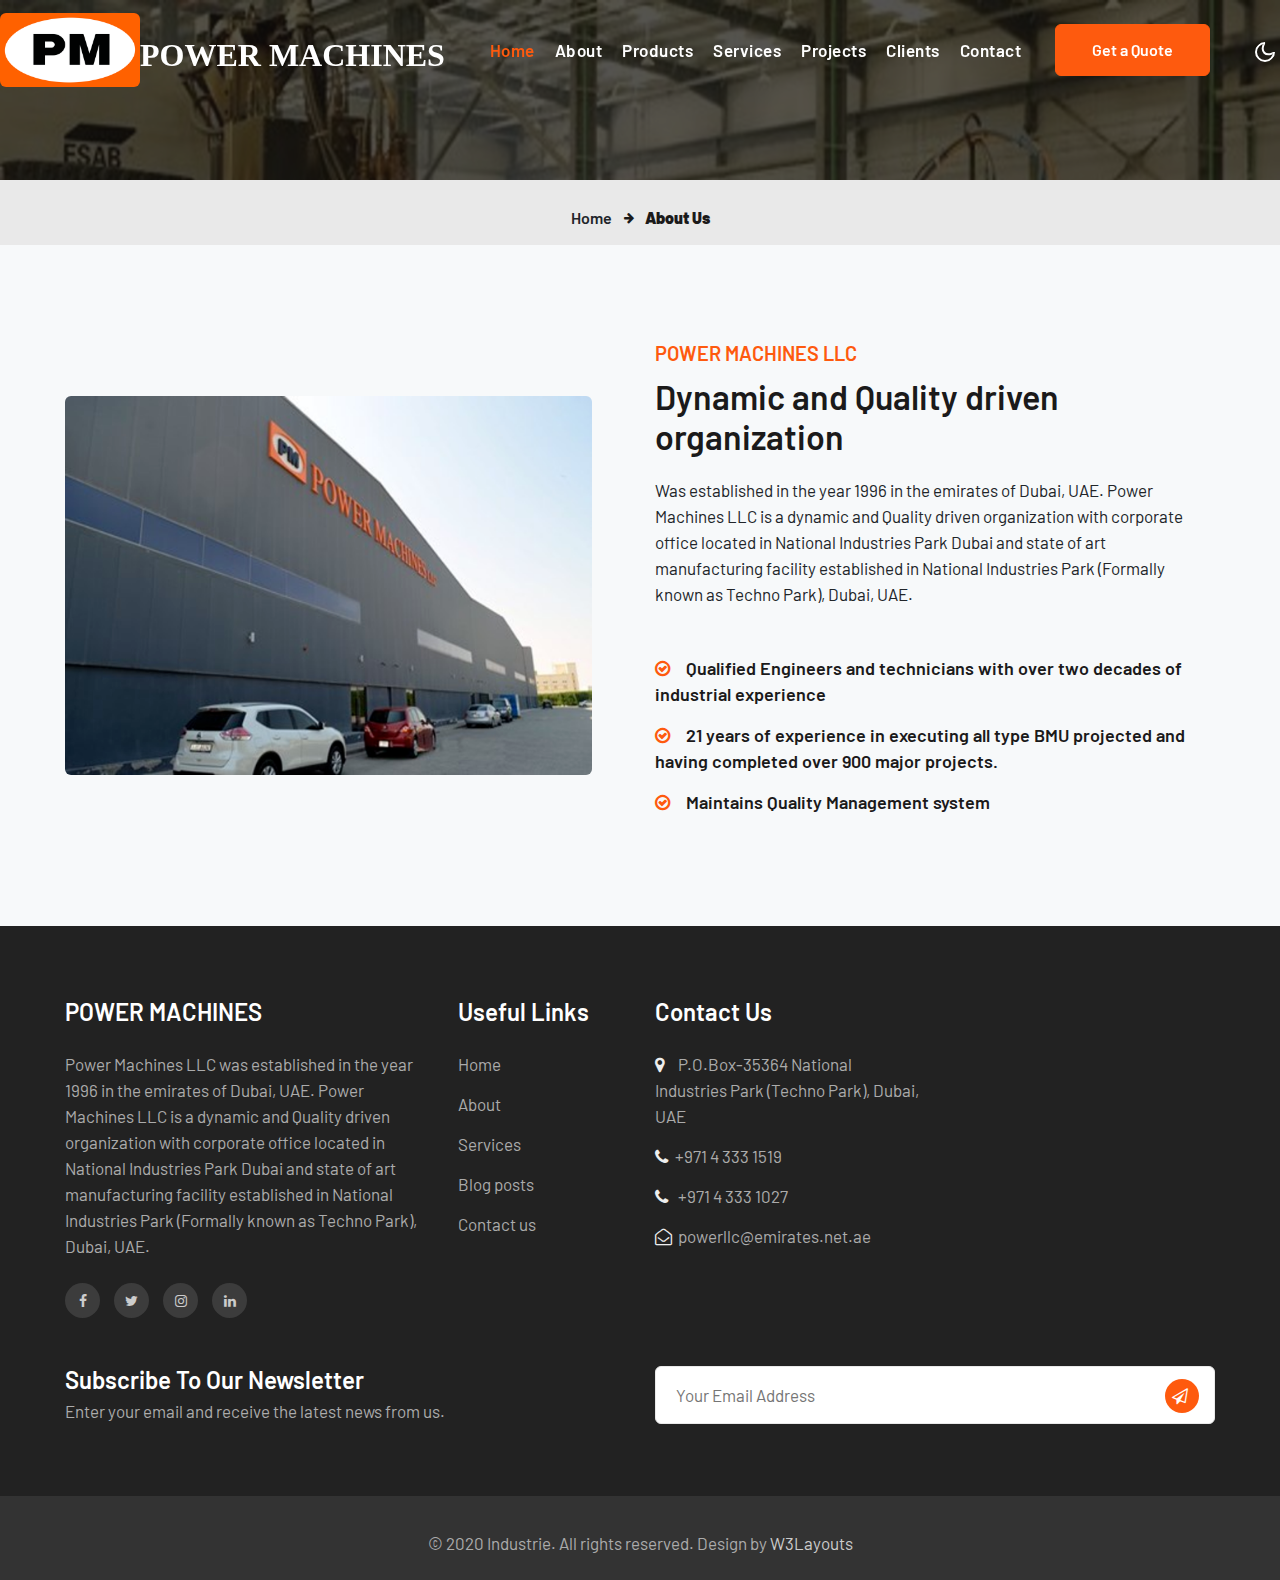
==== commit 68840d1e: "Add files via upload" ====
--- a/about.html
+++ b/about.html
@@ -1,594 +1,594 @@
-<!--
-Author: W3layouts
-Author URL: http://w3layouts.com
--->
-<!doctype html>
-<html lang="en">
-
-<head>
-  <!-- Required meta tags -->
-  <meta charset="utf-8">
-  <meta name="viewport" content="width=device-width, initial-scale=1, shrink-to-fit=no">
-  <title>POWER MACHINES LLC</title>
-  <link href="//fonts.googleapis.com/css2?family=Barlow:ital,wght@0,300;0,600;0,700;1,400&display=swap"
-    rel="stylesheet">
-  <!-- Template CSS -->
-  <link rel="stylesheet" href="assets/css/style-starter.css">
-</head>
-
-<body>
-  <!--header-->
-  <header id="site-header" class="fixed-top">
-    <div class="container">
-      <nav class="navbar navbar-expand-lg navbar-dark stroke">
-        <a class="navbar-brand" href="index.html">
-          <img src="assets\images\PM LOGO.png" alt="Your logo" title="Your logo" style="height:35px;" />
-      </a>
-        <h1><a class="navbar-brand" href="index.html">
-          <span>POWER MACHINES</span>
-        </a></h1>
-        <!-- if logo is image enable this    -->
-      
-        <button class="navbar-toggler  collapsed bg-gradient" type="button" data-toggle="collapse"
-          data-target="#navbarTogglerDemo02" aria-controls="navbarTogglerDemo02" aria-expanded="false"
-          aria-label="Toggle navigation">
-          <span class="navbar-toggler-icon fa icon-expand fa-bars"></span>
-          <span class="navbar-toggler-icon fa icon-close fa-times"></span>
-          </span>
-        </button>
-
-        <div class="collapse navbar-collapse" id="navbarTogglerDemo02">
-          <ul class="navbar-nav mx-lg-auto">
-            <li class="nav-item active">
-              <a class="nav-link" href="index.html">Home <span class="sr-only">(current)</span></a>
-            </li>
-            <ul class="dropdown">
-              <li class="dropbtn nav-item">
-                <a class="nav-link" href="about.html">About</a>
-              </li>
-              <li class="dropdown-content">
-                <a href="principles.html">Principle activities</a>
-                <a href="infrastructure.html">Infrastructure</a>
-                <a href="document.html">Pre Qualification<br>Documents</a>
-              </li>
-            </ul>
-          
-            <ul class="dropdown">
-              <li class="dropbtn nav-item">
-                <a class="nav-link">Products</a>
-              </li>
-              <li class="dropdown-content">
-                <a href="facade.html">Facade Acess System</a>
-                <a href="fabrication.html">Fabrication</a>
-              </li>
-            </ul>
-            <li class="nav-item">
-              <a class="nav-link" href="services.html">Services</a>
-            </li>
-            <ul class="dropdown">
-              <li class="dropbtn nav-item">
-                <a class="nav-link">Projects</a>
-              </li>
-              <li class="dropdown-content">
-                <a href="bmu.html">BMU Projects</a>
-                <a href="fab pro.html">Fabrication Projects</a>
-              </li>
-            </ul>
-            <li class="nav-item">
-              <a class="nav-link" href="clients.html">Clients</a>
-            </li>           
-            <li class="nav-item">
-              <a class="nav-link" href="contact.html">Contact</a>
-            </li>
-            <li class="top-quote ml-lg-4 mt-lg-0 mt-3">
-              <a href="contact.html" class="btn btn-style btn-primary">Get a Quote</a>
-            </li>
-          </ul>
-        </div>
-        <!-- toggle switch for light and dark theme -->
-
-        <div class="mobile-position">
-          <nav class="navigation">
-            <div class="theme-switch-wrapper">
-              <label class="theme-switch" for="checkbox">
-                <input type="checkbox" id="checkbox">
-                <div class="mode-container py-1">
-                  <i class="gg-sun"></i>
-                  <i class="gg-moon"></i>
-                </div>
-              </label>
-            </div>
-          </nav>
-        </div>
-        <!-- //toggle switch for light and dark theme -->
-      </nav>
-    </div>
-  </header>
-  <!--/header-->
-
-  <div class="inner-banner">
-  </div>
-  <section class="w3l-breadcrumb">
-    <div class="container">
-      <ul class="breadcrumbs-custom-path">
-        <li><a href="#url">Home</a></li>
-        <li class="active"><span class="fa fa-arrow-right mx-2" aria-hidden="true"></span> About Us</li>
-      </ul>
-    </div>
-  </section>
-  <!--/about-->
-  <!--/w3l-ab-->
-  <div class="w3l-cwp4-sec py-5">
-    <div class="container py-md-5 py-3">
-      <div class="cwp4-two row align-items-center">
-        <div class="cwp4-image col-lg-6 pr-lg-5 mb-lg-0 mb-5">
-          <img src="assets\images\unnamed.png" class="img-fluid" alt="">
-        </div>
-        <div class="cwp4-text col-lg-6">
-          <h6 class="sub-titlehny">POWER MACHINES LLC</h6>
-          <h3 class="hny-title">Dynamic and Quality driven organization</h3>
-          <p> Was established in the year 1996 in the emirates of Dubai, UAE. Power Machines LLC is a dynamic and Quality driven organization with corporate office located in Ras Al Khor industrial area Dubai and state of art manufacturing facility established in National Industries Park (Formally known as Techno Park), Dubai, UAE.
-          </p>
-
-          <ul class="cont-4 mt-lg-5 mt-4">
-            <li><span class="fa fa-check-circle-o"></span>  Qualified Engineers and technicians with over two decades of industrial experience</li>
-            <li><span class="fa fa-check-circle-o"></span>  21 years of experience in executing all type BMU projected and having completed over 900 major projects.</li>
-            <li><span class="fa fa-check-circle-o"></span>  Maintains Quality Management system</li>
-
-          </ul>
-        </div>
-
-      </div>
-    </div>
-
-  </div>
-  <!--/w3l-ab-->
-  <!--/w3l-ab-features-->
-  <!-- <section class="w3l-ab-features py-5">
-    <div class="container py-md-5 py-3">
-      <div class="header-top ml-auto pr-lg-5">
-        <h6 class="sub-titlehny mb-2">Features</h6>
-        <h3 class="hny-title mb-4">An inspired approach to quality residential projects </h3>
-        <p class="pr-lg-5">Lorem ipsum viverra feugiat. Pellen tesque libero ut justo,
-          ultrices in ligula. Semper at tempufddfel. Lorem ipsum dolor sit amet consectetur adipisicing
-          elit. Non quae, fugiat consequatur voluptatem nihil ad. Lorem ipsum dolor sit amet.</p>
-      </div>
-      <div class="row features-w3pvt-main mt-5 pt-md-3" id="features">
-        <div class="col-lg-4 col-md-6 feature-gird">
-          <div class="row features-hny-inner-gd">
-            <div class="col-md-2 col-2 featured_grid_left">
-              <div class="icon_left_grid">
-                <span class="fa fa-linode" aria-hidden="true"></span>
-              </div>
-            </div>
-            <div class="col-md-10 col-10 featured_grid_right_info">
-              <h4><a class="link-hny" href="#url">Powerfull Product
-                Strategy </a></h4>
-              <p>Lorem ipsum dolor sit amet elit consec tetur adipisi elit., rem!</p>
-            </div>
-          </div>
-        </div>
-        <div class="col-lg-4 col-md-6 feature-gird mt-md-0 mt-4">
-          <div class="row features-hny-inner-gd">
-            <div class="col-md-2 col-2 featured_grid_left">
-              <div class="icon_left_grid">
-                <span class="fa fa-pied-piper-alt" aria-hidden="true"></span>
-              </div>
-            </div>
-            <div class="col-md-10 col-10 featured_grid_right_info">
-              <h4><a class="link-hny" href="#url">Expertise, discipline & precision </a></h4>
-              <p>Lorem ipsum dolor sit amet elit consec tetur adipisi elit., rem!</p>
-            </div>
-          </div>
-        </div>
-        <div class="col-lg-4 col-md-6 feature-gird mt-lg-0 mt-md-5 mt-4">
-          <div class="row features-hny-inner-gd">
-            <div class="col-md-2 col-2 featured_grid_left">
-              <div class="icon_left_grid">
-                <span class="fa fa-shield" aria-hidden="true"></span>
-              </div>
-            </div>
-            <div class="col-md-10 col-10 featured_grid_right_info">
-              <h4><a class="link-hny" href="#url">100% Satisfaction
-                Guarantee</a></h4>
-              <p>Lorem ipsum dolor sit amet elit consec tetur adipisi elit., rem!</p>
-            </div>
-          </div>
-        </div>
-      </div>
-    </div>
-  </section> -->
-    <!--//-->
-    <!--/team-sec-->
-<!-- <section class="w3l-team">
-  <div class="team py-5">
-    <div class="container py-md-5 py-3">
-      <div class="header-section text-center mx-auto">
-        <h6 class="sub-titlehny">Leading Team</h6>
-        <h3 class="hny-title">Meet Our Team</h3>
-        <p class="my-3"> Vestibulum ante ipsum primis in faucibus orci luctus et ultrices posuere cubilia Curae;
-          Nulla mollis dapibus nunc, ut rhoncus
-          turpis sodales quis. Integer sit amet mattis quam.</p>
-        </div>
-      <div class="row team-row pt-3 mt-5">
-        <div class="col-lg-3 col-sm-6 team-wrap">
-          <div class="team-info">
-            <div class="column position-relative img-circle">
-              <a href="#url"><img src="assets/images/team1.jpg" alt="" class="img-fluid" /></a>
-            </div>
-            <div class="column-btm">
-              <h3 class="name-pos"><a href="#url">Max Stoiber</a></h3>
-              <p>Chief Executive</p>
-              <div class="social">
-                <a href="#facebook" class="facebook"><span class="fa fa-facebook" aria-hidden="true"></span></a>
-                <a href="#twitter" class="twitter"><span class="fa fa-twitter" aria-hidden="true"></span></a>
-              </div>
-            </div>
-          </div>
-        </div> -->
-        <!-- end team member -->
-        
-
-        <!-- <div class="col-lg-3 col-sm-6 team-wrap mt-sm-0 pt-sm-0 mt-4 pt-2">
-          <div class="team-info">
-            <div class="column position-relative img-circle">
-              <a href="#url"><img src="assets/images/team2.jpg" alt="" class="img-fluid" /></a>
-            </div>
-            <div class="column-btm">
-              <h3 class="name-pos"><a href="#url">Dhony Abraham</a></h3>
-              <p>Managing Director</p>
-              <div class="social">
-                <a href="#facebook" class="facebook"><span class="fa fa-facebook" aria-hidden="true"></span></a>
-                <a href="#twitter" class="twitter"><span class="fa fa-twitter" aria-hidden="true"></span></a>
-              </div>
-            </div>
-          </div>
-
-        </div> -->
-        <!-- end team member -->
-
-        <!-- <div class="col-lg-3 col-sm-6 team-wrap mt-lg-0 pt-lg-0 mt-4 pt-2">
-
-          <div class="team-info">
-            <div class="column position-relative img-circle">
-              <a href="#url"><img src="assets/images/team3.jpg" alt="" class="img-fluid" /></a>
-            </div>
-            <div class="column-btm">
-              <h3 class="name-pos"><a href="#url">Marko Dugonji</a></h3>
-              <p>HR Officer</p>
-              <div class="social">
-                <a href="#facebook" class="facebook"><span class="fa fa-facebook" aria-hidden="true"></span></a>
-                <a href="#twitter" class="twitter"><span class="fa fa-twitter" aria-hidden="true"></span></a>
-              </div>
-            </div>
-          </div>
-        </div>
-        
-
-        <div class="col-lg-3 col-sm-6 team-wrap mt-lg-0 pt-lg-0 mt-4 pt-2">
-          <div class="team-info">
-            <div class="column position-relative img-circle">
-              <a href="#url"><img src="assets/images/team4.jpg" alt="" class="img-fluid" /></a>
-            </div>
-            <div class="column-btm">
-              <h3 class="name-pos"><a href="#url">Rhoda Byrd</a></h3>
-              <p>Worker</p>
-              <div class="social">
-                <a href="#facebook" class="facebook"><span class="fa fa-facebook" aria-hidden="true"></span></a>
-                <a href="#twitter" class="twitter"><span class="fa fa-twitter" aria-hidden="true"></span></a>
-              </div>
-            </div>
-          </div>
-
-        </div> -->
-        <!-- end team member -->
-        
-      <!-- </div>
-    </div>
-</section> -->
-<!--//team-sec-->
-    <!--/w3l-ab-features-->
-    <!-- <section class="w3l-stats-about">
-      <div class="main-w3 py-5">
-          <div class="container py-md-5 py-3">
-              <div class="row align-items-center">
-                  <div class="col-lg-6 title">
-                      <h3 class="hny-title">High Quality Construction Solutions
-                        For Residentials & Industries!</h3>
-                      <p class="mt-4">Lorem ipsum, dolor sit amet consectetur adipisicing elit. Nemo, soluta impedit.
-                          Consequatur, quasi mollitia? Adipisci dolor set exercitationem amet dolore expedita repudiandae 
-                          voluptatem impedit ipsa vero repellendus? Lorem ipsum dolor, sit amet consectetur 
-                          adipisicing elit. Odio ex aut.</p>
-                  </div>
-                  <div class="col-lg-6 main-cont-wthree-fea text-lg-center mt-lg-0 mt-5">
-                      <div class="row pl-lg-4">
-                          <div class="col-lg-6 col-md-3 col-6">
-                              <div class="grids-speci1">
-                                  <h3 class="title-spe">1200+</h3>
-                                  <p>Winning
-                                    Projects</p>
-                              </div>
-                          </div>
-                          <div class="col-lg-6 col-md-3 col-6">
-                              <div class="grids-speci1">
-                                  <h3 class="title-spe">100%</h3>
-                                  <p>Satisfaction rate</p>
-                              </div>
-                          </div>
-                          <div class="col-lg-6 col-md-3 col-6 mt-lg-5 mt-md-0 mt-5">
-                              <div class="grids-speci1">
-                                  <h3 class="title-spe">2.5K</h3>
-                                  <p>Accurate Testing</p>
-                              </div>
-                          </div>
-                          <div class="col-lg-6 col-md-3 col-6 mt-lg-5 mt-md-0 mt-5">
-                              <div class="grids-speci1">
-                                  <h3 class="title-spe">100+</h3>
-                                  <p>Unrivalled workmanship</p>
-                              </div>
-                          </div>
-                      </div>
-                  </div>
-              </div>
-  
-          </div>
-      </div>
-  </section> -->
-    <!--//about-->
-    <!-- <section class="w3l-testimonials py-5" id="testimonials"> -->
-      <!-- main-slider -->
-      <!-- <div class="container py-md-4 mb-md-0 mb-md-5 mb-4">
-          <div class="heading text-center mx-auto"></h5>
-              <h3 class="hny-title text-center mb-5">What Our Clients Say! </h3>
-          </div>
-          <div class="owl-testimonial owl-carousel owl-theme">
-              <div class="item">
-                  <div class="slider-info">
-                      <div class="img-circle">
-                          <img src="assets/images/c1.jpg" class="img-fluid rounded" alt="client image">
-                      </div>
-                      <div class="message-info">
-                          <span class="fa fa-quote-left mr-2"></span>
-                          <div class="message">Lorem ipsum dolor sit amet consectetur adipisicing elit. Ea sit id
-                              accusantium officia quod quasi necessitatibus perspiciatis Harum error provident
-                              quibusdam tenetur dolor sit amet.Nulla mollis dapibus nunc, ut rhoncus turpis sodales quis. Integer sit amet mattis quam.consectetur adipisicing elit.Lorem ipsum, dolor sit amet consectetur adipisicing elit</div>
-                          <div class="name">- Johnson</div>
-                          <div class="desp">Comapany ,City</div>
-                      </div>
-                  </div>
-              </div>
-              <div class="item">
-                  <div class="slider-info">
-                      <div class="img-circle">
-                          <img src="assets/images/c2.jpg" class="img-fluid rounded" alt="client image">
-                      </div>
-                      <div class="message-info">
-                          <span class="fa fa-quote-left mr-2"></span>
-                          <div class="message">Lorem ipsum dolor sit amet consectetur adipisicing elit. Ea sit id
-                              accusantium
-                              officia quod quasi necessitatibus perspiciatis Harum error provident
-                              quibusdam tenetur.Nulla mollis dapibus nunc, ut rhoncus turpis sodales quis. Integer sit amet mattis quam.consectetur adipisicing elit.Lorem ipsum, dolor sit amet consectetur adipisicing elit</div>
-                          <div class="name">- Sami Wade</div>
-                          <div class="desp">Comapany ,City</div>
-                      </div>
-                  </div>
-              </div>
-              <div class="item">
-                  <div class="slider-info">
-                      <div class="img-circle">
-                          <img src="assets/images/c3.jpg" class="img-fluid rounded" alt="client image">
-                      </div>
-                      <div class="message-info">
-                          <span class="fa fa-quote-left mr-2"></span>
-                          <div class="message">Lorem ipsum dolor sit amet consectetur adipisicing elit. Ea sit id
-                              accusantium
-                              officia quod quasi necessitatibus perspiciatis Harum error provident
-                              quibusdam tenetur.Nulla mollis dapibus nunc, ut rhoncus turpis sodales quis. Integer sit amet mattis quam.consectetur adipisicing elitLorem ipsum, dolor sit amet consectetur adipisicing elit.</div>
-                          <div class="name">- Smith roy</div>
-                          <div class="desp">Comapany ,City</div>
-                      </div>
-                  </div>
-              </div>
-          </div>
-      </div> -->
-      <!-- /main-slider -->
-  <!-- </section> -->
-    <!--/w3l-footer-29-main-->
-    <section class="w3l-footer-29-main">
-      <div class="footer-29 py-5">
-        <div class="container py-lg-4">
-          <div class="row footer-top-29">
-            <div class="footer-list-29 col-lg-4">
-              <h6 class="footer-title-29">POWER MACHINES</h6>
-              <p>Power Machines LLC was established in the year 1996 in the emirates of Dubai, UAE. Power Machines LLC is a dynamic and Quality driven organization with corporate office located in Ras Al Khor industrial area Dubai and state of art manufacturing facility established in National Industries Park (Formally known as Techno Park), Dubai, UAE. </p>
-              <div class="main-social-footer-29 mt-4">
-                <a href="https://www.facebook.com/Power-Machines-106105955027952" class="facebook"><span class="fa fa-facebook"></span></a>
-                <a href="#twitter" class="twitter"><span class="fa fa-twitter"></span></a>
-                <a href="#instagram" class="instagram"><span class="fa fa-instagram"></span></a>
-                <a href="https://www.linkedin.com/company/power-machines-llc" class="linkedin"><span class="fa fa-linkedin"></span></a>
-              </div>
-            </div>
-
-            <div class="col-lg-2 col-md-6 col-sm-4 footer-list-29 footer-2 mt-lg-0 mt-5">
-
-              <ul>
-                <h6 class="footer-title-29">Useful Links</h6>
-                <li><a href="index.html">Home</a></li>
-                <li><a href="about.html">About</a></li>
-                <li><a href="services.html">Services</a></li>
-                <li><a href="#"> Blog posts</a></li>
-                <li><a href="contact.html">Contact us</a></li>
-              </ul>
-            </div>
-            <!-- <div class="col-lg-3 col-md-6 footer-list-29 footer-3 mt-lg-0 mt-5">
-
-              <ul>
-                <h6 class="footer-title-29">Services</h6>
-                <li><a href="#team">Construction Manage</a></li>
-                <li><a href="#insta">Architecture & Building</a></li>
-                <li><a href="#tiling">Tiling & Painiting</a></li>
-                <li><a href="#careers">Build Contracts</a></li>
-                <li><a href="#help">Help & Support</a></li>
-              </ul>
-
-            </div> -->
-            <div class="col-lg-3 col-md-6 col-sm-8 footer-list-29 footer-1 mt-lg-0 mt-5">
-              <h6 class="footer-title-29">Contact Us</h6>
-              <ul>
-                <li>
-                  <p><span class="fa fa-map-marker"></span> P.O.Box-35364 National Industries Park (Techno Park), Dubai, UAE</p>
-                </li>
-                <li><a href="tel:+971 4 333 1519"><span class="fa fa-phone"></span>+971 4 333 1519</a></li>
-                <li><a href="tel:+971 4 333 1027"><span class="fa fa-phone"></span> +971 4 333 1027</a></li>
-                <li><a href="mailto:powerllc@emirates.net.ae" class="mail"><span class="fa fa-envelope-open-o"></span>
-                  powerllc@emirates.net.ae</a></li>
-              </ul>
-            </div>
-            <div class="col-lg-12 footer-list-29 footer-4 mt-5">
-              <div class="column1 align-self">
-                <h6 class="footer-title-29 mb-1">Subscribe to our Newsletter </h6>
-                <p>Enter your email and receive the latest news from us.</p>
-              </div>
-              <div class="column1">
-                <form action="#" class="subscribe" method="post">
-                  <input type="email" name="email" placeholder="Your Email Address" required="">
-                  <button><span class="fa fa-paper-plane-o pr-1"></span></button>
-                </form>
-              </div>
-            </div>
-          </div>
-        </div>
-      </div>
-    </section>
-
-    <section class="w3l-footer-29-main w3l-copyright">
-      <div class="container">
-        <div class="bottom-copies">
-          <p class="copy-footer-29 text-center">© 2020 Industrie. All rights reserved. Design by <a
-              href="https://w3layouts.com/" target="_blank">
-              W3Layouts</a></p>
-        </div>
-      </div>
-
-      <!-- move top -->
-      <button onclick="topFunction()" id="movetop" title="Go to top">
-        <span class="fa fa-angle-up"></span>
-      </button>
-      <script>
-        // When the user scrolls down 20px from the top of the document, show the button
-        window.onscroll = function () {
-          scrollFunction()
-        };
-
-        function scrollFunction() {
-          if (document.body.scrollTop > 20 || document.documentElement.scrollTop > 20) {
-            document.getElementById("movetop").style.display = "block";
-          } else {
-            document.getElementById("movetop").style.display = "none";
-          }
-        }
-
-        // When the user clicks on the button, scroll to the top of the document
-        function topFunction() {
-          document.body.scrollTop = 0;
-          document.documentElement.scrollTop = 0;
-        }
-      </script>
-      <!-- /move top -->
-    </section>
-    <!-- Template JavaScript -->
-    <script src="assets/js/jquery-3.3.1.min.js"></script>
-
-    <script src="assets/js/theme-change.js"></script>
-
-    <!-- js for portfolio lightbox -->
-    <!-- libhtbox -->
-    <script src="assets/js/lightbox-plus-jquery.min.js"></script>
-    <!-- libhtbox -->
-    <script src="assets/js/owl.carousel.js"></script>
-       <!-- script for testimonials -->
-       <script>
-        $(document).ready(function () {
-          $('.owl-testimonial').owlCarousel({
-            loop: true,
-            margin: 0,
-            nav: true,
-            responsiveClass: true,
-            autoplay: true,
-            autoplayTimeout: 5000,
-            autoplaySpeed: 1000,
-            autoplayHoverPause: false,
-            responsive: {
-              0: {
-                items: 1,
-                nav: false
-              },
-              480: {
-                items: 1,
-                nav: false
-              },
-              667: {
-                items: 1,
-                nav: true
-              },
-              1000: {
-                items: 1,
-                nav: true
-              }
-            }
-          })
-        })
-      </script>
-      <!-- //script for testimonials -->
-    <!-- stats number counter-->
-    <script src="assets/js/jquery.waypoints.min.js"></script>
-    <script src="assets/js/jquery.countup.js"></script>
-    <script>
-      $('.counter').countUp();
-    </script>
-    <!-- //stats number counter -->
-
-    <!-- disable body scroll which navbar is in active -->
-    <script>
-      $(function () {
-        $('.navbar-toggler').click(function () {
-          $('body').toggleClass('noscroll');
-        })
-      });
-    </script>
-    <!-- disable body scroll which navbar is in active -->
-
-    <!--/MENU-JS-->
-    <script>
-      $(window).on("scroll", function () {
-        var scroll = $(window).scrollTop();
-
-        if (scroll >= 80) {
-          $("#site-header").addClass("nav-fixed");
-        } else {
-          $("#site-header").removeClass("nav-fixed");
-        }
-      });
-
-      //Main navigation Active Class Add Remove
-      $(".navbar-toggler").on("click", function () {
-        $("header").toggleClass("active");
-      });
-      $(document).on("ready", function () {
-        if ($(window).width() > 991) {
-          $("header").removeClass("active");
-        }
-        $(window).on("resize", function () {
-          if ($(window).width() > 991) {
-            $("header").removeClass("active");
-          }
-        });
-      });
-    </script>
-    <!--//MENU-JS-->
-
-    <script src="assets/js/bootstrap.min.js"></script>
-
-</body>
-
+<!--
+Author: W3layouts
+Author URL: http://w3layouts.com
+-->
+<!doctype html>
+<html lang="en">
+
+<head>
+  <!-- Required meta tags -->
+  <meta charset="utf-8">
+  <meta name="viewport" content="width=device-width, initial-scale=1, shrink-to-fit=no">
+  <title>POWER MACHINES LLC</title>
+  <link href="//fonts.googleapis.com/css2?family=Barlow:ital,wght@0,300;0,600;0,700;1,400&display=swap"
+    rel="stylesheet">
+  <!-- Template CSS -->
+  <link rel="stylesheet" href="assets/css/style-starter.css">
+</head>
+
+<body>
+  <!--header-->
+  <header id="site-header" class="fixed-top">
+    <div class="container-pwr">
+      <nav class="navbar navbar-expand-lg navbar-dark stroke">
+        <a class="navbar-brand" href="index.html">
+          <img src="assets\images\PM LOGO.png" alt="Yourlogo" title="Your logo" />
+      </a>
+        <h1><a class="navbar-brand" href="index.html">
+          <span>POWER MACHINES</span>
+        </a></h1>
+        <!-- if logo is image enable this    -->
+      
+        <button class="navbar-toggler  collapsed bg-gradient" type="button" data-toggle="collapse"
+          data-target="#navbarTogglerDemo02" aria-controls="navbarTogglerDemo02" aria-expanded="false"
+          aria-label="Toggle navigation">
+          <span class="navbar-toggler-icon fa icon-expand fa-bars"></span>
+          <span class="navbar-toggler-icon fa icon-close fa-times"></span>
+          </span>
+        </button>
+
+        <div class="collapse navbar-collapse" id="navbarTogglerDemo02">
+          <ul class="navbar-nav mx-lg-auto">
+            <li class="nav-item active">
+              <a class="nav-link" href="index.html">Home <span class="sr-only">(current)</span></a>
+            </li>
+            <ul class="dropdown">
+              <li class="dropbtn nav-item">
+                <a class="nav-link" href="about.html">About</a>
+              </li>
+              <li class="dropdown-content">
+                <a href="principles.html">Principle activities</a>
+                <a href="infrastructure.html">Infrastructure</a>
+                <a href="document.html">Pre Qualification<br>Documents</a>
+              </li>
+            </ul>
+          
+            <ul class="dropdown">
+              <li class="dropbtn nav-item">
+                <a class="nav-link">Products</a>
+              </li>
+              <li class="dropdown-content">
+                <a href="facade.html">Facade Acess System</a>
+                <a href="fabrication.html">Fabrication</a>
+              </li>
+            </ul>
+            <li class="nav-item">
+              <a class="nav-link" href="services.html">Services</a>
+            </li>
+            <ul class="dropdown">
+              <li class="dropbtn nav-item">
+                <a class="nav-link">Projects</a>
+              </li>
+              <li class="dropdown-content">
+                <a href="bmu.html">BMU Projects</a>
+                <a href="fab pro.html">Fabrication Projects</a>
+              </li>
+            </ul>
+            <li class="nav-item">
+              <a class="nav-link" href="clients.html">Clients</a>
+            </li>           
+            <li class="nav-item">
+              <a class="nav-link" href="contact.html">Contact</a>
+            </li>
+            <li class="top-quote ml-lg-4 mt-lg-0 mt-3">
+              <a href="contact.html" class="btn btn-style btn-primary">Get a Quote</a>
+            </li>
+          </ul>
+        </div>
+        <!-- toggle switch for light and dark theme -->
+
+        <div class="mobile-position">
+          <nav class="navigation">
+            <div class="theme-switch-wrapper">
+              <label class="theme-switch" for="checkbox">
+                <input type="checkbox" id="checkbox">
+                <div class="mode-container py-1">
+                  <i class="gg-sun"></i>
+                  <i class="gg-moon"></i>
+                </div>
+              </label>
+            </div>
+          </nav>
+        </div>
+        <!-- //toggle switch for light and dark theme -->
+      </nav>
+    </div>
+  </header>
+  <!--/header-->
+
+  <div class="inner-banner">
+  </div>
+  <section class="w3l-breadcrumb">
+    <div class="container">
+      <ul class="breadcrumbs-custom-path">
+        <li><a href="#url">Home</a></li>
+        <li class="active"><span class="fa fa-arrow-right mx-2" aria-hidden="true"></span> About Us</li>
+      </ul>
+    </div>
+  </section>
+  <!--/about-->
+  <!--/w3l-ab-->
+  <div class="w3l-cwp4-sec py-5">
+    <div class="container py-md-5 py-3">
+      <div class="cwp4-two row align-items-center">
+        <div class="cwp4-image col-lg-6 pr-lg-5 mb-lg-0 mb-5">
+          <img src="assets\images\unnamed.png" class="img-fluid" alt="">
+        </div>
+        <div class="cwp4-text col-lg-6">
+          <h6 class="sub-titlehny">POWER MACHINES LLC</h6>
+          <h3 class="hny-title">Dynamic and Quality driven organization</h3>
+          <p> Was established in the year 1996 in the emirates of Dubai, UAE. Power Machines LLC is a dynamic and Quality driven organization with corporate office located in National Industries Park Dubai and state of art manufacturing facility established in National Industries Park (Formally known as Techno Park), Dubai, UAE.
+          </p>
+
+          <ul class="cont-4 mt-lg-5 mt-4">
+            <li><span class="fa fa-check-circle-o"></span>  Qualified Engineers and technicians with over two decades of industrial experience</li>
+            <li><span class="fa fa-check-circle-o"></span>  21 years of experience in executing all type BMU projected and having completed over 900 major projects.</li>
+            <li><span class="fa fa-check-circle-o"></span>  Maintains Quality Management system</li>
+
+          </ul>
+        </div>
+
+      </div>
+    </div>
+
+  </div>
+  <!--/w3l-ab-->
+  <!--/w3l-ab-features-->
+  <!-- <section class="w3l-ab-features py-5">
+    <div class="container py-md-5 py-3">
+      <div class="header-top ml-auto pr-lg-5">
+        <h6 class="sub-titlehny mb-2">Features</h6>
+        <h3 class="hny-title mb-4">An inspired approach to quality residential projects </h3>
+        <p class="pr-lg-5">Lorem ipsum viverra feugiat. Pellen tesque libero ut justo,
+          ultrices in ligula. Semper at tempufddfel. Lorem ipsum dolor sit amet consectetur adipisicing
+          elit. Non quae, fugiat consequatur voluptatem nihil ad. Lorem ipsum dolor sit amet.</p>
+      </div>
+      <div class="row features-w3pvt-main mt-5 pt-md-3" id="features">
+        <div class="col-lg-4 col-md-6 feature-gird">
+          <div class="row features-hny-inner-gd">
+            <div class="col-md-2 col-2 featured_grid_left">
+              <div class="icon_left_grid">
+                <span class="fa fa-linode" aria-hidden="true"></span>
+              </div>
+            </div>
+            <div class="col-md-10 col-10 featured_grid_right_info">
+              <h4><a class="link-hny" href="#url">Powerfull Product
+                Strategy </a></h4>
+              <p>Lorem ipsum dolor sit amet elit consec tetur adipisi elit., rem!</p>
+            </div>
+          </div>
+        </div>
+        <div class="col-lg-4 col-md-6 feature-gird mt-md-0 mt-4">
+          <div class="row features-hny-inner-gd">
+            <div class="col-md-2 col-2 featured_grid_left">
+              <div class="icon_left_grid">
+                <span class="fa fa-pied-piper-alt" aria-hidden="true"></span>
+              </div>
+            </div>
+            <div class="col-md-10 col-10 featured_grid_right_info">
+              <h4><a class="link-hny" href="#url">Expertise, discipline & precision </a></h4>
+              <p>Lorem ipsum dolor sit amet elit consec tetur adipisi elit., rem!</p>
+            </div>
+          </div>
+        </div>
+        <div class="col-lg-4 col-md-6 feature-gird mt-lg-0 mt-md-5 mt-4">
+          <div class="row features-hny-inner-gd">
+            <div class="col-md-2 col-2 featured_grid_left">
+              <div class="icon_left_grid">
+                <span class="fa fa-shield" aria-hidden="true"></span>
+              </div>
+            </div>
+            <div class="col-md-10 col-10 featured_grid_right_info">
+              <h4><a class="link-hny" href="#url">100% Satisfaction
+                Guarantee</a></h4>
+              <p>Lorem ipsum dolor sit amet elit consec tetur adipisi elit., rem!</p>
+            </div>
+          </div>
+        </div>
+      </div>
+    </div>
+  </section> -->
+    <!--//-->
+    <!--/team-sec-->
+<!-- <section class="w3l-team">
+  <div class="team py-5">
+    <div class="container py-md-5 py-3">
+      <div class="header-section text-center mx-auto">
+        <h6 class="sub-titlehny">Leading Team</h6>
+        <h3 class="hny-title">Meet Our Team</h3>
+        <p class="my-3"> Vestibulum ante ipsum primis in faucibus orci luctus et ultrices posuere cubilia Curae;
+          Nulla mollis dapibus nunc, ut rhoncus
+          turpis sodales quis. Integer sit amet mattis quam.</p>
+        </div>
+      <div class="row team-row pt-3 mt-5">
+        <div class="col-lg-3 col-sm-6 team-wrap">
+          <div class="team-info">
+            <div class="column position-relative img-circle">
+              <a href="#url"><img src="assets/images/team1.jpg" alt="" class="img-fluid" /></a>
+            </div>
+            <div class="column-btm">
+              <h3 class="name-pos"><a href="#url">Max Stoiber</a></h3>
+              <p>Chief Executive</p>
+              <div class="social">
+                <a href="#facebook" class="facebook"><span class="fa fa-facebook" aria-hidden="true"></span></a>
+                <a href="#twitter" class="twitter"><span class="fa fa-twitter" aria-hidden="true"></span></a>
+              </div>
+            </div>
+          </div>
+        </div> -->
+        <!-- end team member -->
+        
+
+        <!-- <div class="col-lg-3 col-sm-6 team-wrap mt-sm-0 pt-sm-0 mt-4 pt-2">
+          <div class="team-info">
+            <div class="column position-relative img-circle">
+              <a href="#url"><img src="assets/images/team2.jpg" alt="" class="img-fluid" /></a>
+            </div>
+            <div class="column-btm">
+              <h3 class="name-pos"><a href="#url">Dhony Abraham</a></h3>
+              <p>Managing Director</p>
+              <div class="social">
+                <a href="#facebook" class="facebook"><span class="fa fa-facebook" aria-hidden="true"></span></a>
+                <a href="#twitter" class="twitter"><span class="fa fa-twitter" aria-hidden="true"></span></a>
+              </div>
+            </div>
+          </div>
+
+        </div> -->
+        <!-- end team member -->
+
+        <!-- <div class="col-lg-3 col-sm-6 team-wrap mt-lg-0 pt-lg-0 mt-4 pt-2">
+
+          <div class="team-info">
+            <div class="column position-relative img-circle">
+              <a href="#url"><img src="assets/images/team3.jpg" alt="" class="img-fluid" /></a>
+            </div>
+            <div class="column-btm">
+              <h3 class="name-pos"><a href="#url">Marko Dugonji</a></h3>
+              <p>HR Officer</p>
+              <div class="social">
+                <a href="#facebook" class="facebook"><span class="fa fa-facebook" aria-hidden="true"></span></a>
+                <a href="#twitter" class="twitter"><span class="fa fa-twitter" aria-hidden="true"></span></a>
+              </div>
+            </div>
+          </div>
+        </div>
+        
+
+        <div class="col-lg-3 col-sm-6 team-wrap mt-lg-0 pt-lg-0 mt-4 pt-2">
+          <div class="team-info">
+            <div class="column position-relative img-circle">
+              <a href="#url"><img src="assets/images/team4.jpg" alt="" class="img-fluid" /></a>
+            </div>
+            <div class="column-btm">
+              <h3 class="name-pos"><a href="#url">Rhoda Byrd</a></h3>
+              <p>Worker</p>
+              <div class="social">
+                <a href="#facebook" class="facebook"><span class="fa fa-facebook" aria-hidden="true"></span></a>
+                <a href="#twitter" class="twitter"><span class="fa fa-twitter" aria-hidden="true"></span></a>
+              </div>
+            </div>
+          </div>
+
+        </div> -->
+        <!-- end team member -->
+        
+      <!-- </div>
+    </div>
+</section> -->
+<!--//team-sec-->
+    <!--/w3l-ab-features-->
+    <!-- <section class="w3l-stats-about">
+      <div class="main-w3 py-5">
+          <div class="container py-md-5 py-3">
+              <div class="row align-items-center">
+                  <div class="col-lg-6 title">
+                      <h3 class="hny-title">High Quality Construction Solutions
+                        For Residentials & Industries!</h3>
+                      <p class="mt-4">Lorem ipsum, dolor sit amet consectetur adipisicing elit. Nemo, soluta impedit.
+                          Consequatur, quasi mollitia? Adipisci dolor set exercitationem amet dolore expedita repudiandae 
+                          voluptatem impedit ipsa vero repellendus? Lorem ipsum dolor, sit amet consectetur 
+                          adipisicing elit. Odio ex aut.</p>
+                  </div>
+                  <div class="col-lg-6 main-cont-wthree-fea text-lg-center mt-lg-0 mt-5">
+                      <div class="row pl-lg-4">
+                          <div class="col-lg-6 col-md-3 col-6">
+                              <div class="grids-speci1">
+                                  <h3 class="title-spe">1200+</h3>
+                                  <p>Winning
+                                    Projects</p>
+                              </div>
+                          </div>
+                          <div class="col-lg-6 col-md-3 col-6">
+                              <div class="grids-speci1">
+                                  <h3 class="title-spe">100%</h3>
+                                  <p>Satisfaction rate</p>
+                              </div>
+                          </div>
+                          <div class="col-lg-6 col-md-3 col-6 mt-lg-5 mt-md-0 mt-5">
+                              <div class="grids-speci1">
+                                  <h3 class="title-spe">2.5K</h3>
+                                  <p>Accurate Testing</p>
+                              </div>
+                          </div>
+                          <div class="col-lg-6 col-md-3 col-6 mt-lg-5 mt-md-0 mt-5">
+                              <div class="grids-speci1">
+                                  <h3 class="title-spe">100+</h3>
+                                  <p>Unrivalled workmanship</p>
+                              </div>
+                          </div>
+                      </div>
+                  </div>
+              </div>
+  
+          </div>
+      </div>
+  </section> -->
+    <!--//about-->
+    <!-- <section class="w3l-testimonials py-5" id="testimonials"> -->
+      <!-- main-slider -->
+      <!-- <div class="container py-md-4 mb-md-0 mb-md-5 mb-4">
+          <div class="heading text-center mx-auto"></h5>
+              <h3 class="hny-title text-center mb-5">What Our Clients Say! </h3>
+          </div>
+          <div class="owl-testimonial owl-carousel owl-theme">
+              <div class="item">
+                  <div class="slider-info">
+                      <div class="img-circle">
+                          <img src="assets/images/c1.jpg" class="img-fluid rounded" alt="client image">
+                      </div>
+                      <div class="message-info">
+                          <span class="fa fa-quote-left mr-2"></span>
+                          <div class="message">Lorem ipsum dolor sit amet consectetur adipisicing elit. Ea sit id
+                              accusantium officia quod quasi necessitatibus perspiciatis Harum error provident
+                              quibusdam tenetur dolor sit amet.Nulla mollis dapibus nunc, ut rhoncus turpis sodales quis. Integer sit amet mattis quam.consectetur adipisicing elit.Lorem ipsum, dolor sit amet consectetur adipisicing elit</div>
+                          <div class="name">- Johnson</div>
+                          <div class="desp">Comapany ,City</div>
+                      </div>
+                  </div>
+              </div>
+              <div class="item">
+                  <div class="slider-info">
+                      <div class="img-circle">
+                          <img src="assets/images/c2.jpg" class="img-fluid rounded" alt="client image">
+                      </div>
+                      <div class="message-info">
+                          <span class="fa fa-quote-left mr-2"></span>
+                          <div class="message">Lorem ipsum dolor sit amet consectetur adipisicing elit. Ea sit id
+                              accusantium
+                              officia quod quasi necessitatibus perspiciatis Harum error provident
+                              quibusdam tenetur.Nulla mollis dapibus nunc, ut rhoncus turpis sodales quis. Integer sit amet mattis quam.consectetur adipisicing elit.Lorem ipsum, dolor sit amet consectetur adipisicing elit</div>
+                          <div class="name">- Sami Wade</div>
+                          <div class="desp">Comapany ,City</div>
+                      </div>
+                  </div>
+              </div>
+              <div class="item">
+                  <div class="slider-info">
+                      <div class="img-circle">
+                          <img src="assets/images/c3.jpg" class="img-fluid rounded" alt="client image">
+                      </div>
+                      <div class="message-info">
+                          <span class="fa fa-quote-left mr-2"></span>
+                          <div class="message">Lorem ipsum dolor sit amet consectetur adipisicing elit. Ea sit id
+                              accusantium
+                              officia quod quasi necessitatibus perspiciatis Harum error provident
+                              quibusdam tenetur.Nulla mollis dapibus nunc, ut rhoncus turpis sodales quis. Integer sit amet mattis quam.consectetur adipisicing elitLorem ipsum, dolor sit amet consectetur adipisicing elit.</div>
+                          <div class="name">- Smith roy</div>
+                          <div class="desp">Comapany ,City</div>
+                      </div>
+                  </div>
+              </div>
+          </div>
+      </div> -->
+      <!-- /main-slider -->
+  <!-- </section> -->
+    <!--/w3l-footer-29-main-->
+    <section class="w3l-footer-29-main">
+      <div class="footer-29 py-5">
+        <div class="container py-lg-4">
+          <div class="row footer-top-29">
+            <div class="footer-list-29 col-lg-4">
+              <h6 class="footer-title-29">POWER MACHINES</h6>
+              <p>Power Machines LLC was established in the year 1996 in the emirates of Dubai, UAE. Power Machines LLC is a dynamic and Quality driven organization with corporate office located in National Industries Park Dubai and state of art manufacturing facility established in National Industries Park (Formally known as Techno Park), Dubai, UAE. </p>
+              <div class="main-social-footer-29 mt-4">
+                <a href="https://www.facebook.com/Power-Machines-106105955027952" class="facebook"><span class="fa fa-facebook"></span></a>
+                <a href="#twitter" class="twitter"><span class="fa fa-twitter"></span></a>
+                <a href="#instagram" class="instagram"><span class="fa fa-instagram"></span></a>
+                <a href="https://www.linkedin.com/company/power-machines-llc" class="linkedin"><span class="fa fa-linkedin"></span></a>
+              </div>
+            </div>
+
+            <div class="col-lg-2 col-md-6 col-sm-4 footer-list-29 footer-2 mt-lg-0 mt-5">
+
+              <ul>
+                <h6 class="footer-title-29">Useful Links</h6>
+                <li><a href="index.html">Home</a></li>
+                <li><a href="about.html">About</a></li>
+                <li><a href="services.html">Services</a></li>
+                <li><a href="#"> Blog posts</a></li>
+                <li><a href="contact.html">Contact us</a></li>
+              </ul>
+            </div>
+            <!-- <div class="col-lg-3 col-md-6 footer-list-29 footer-3 mt-lg-0 mt-5">
+
+              <ul>
+                <h6 class="footer-title-29">Services</h6>
+                <li><a href="#team">Construction Manage</a></li>
+                <li><a href="#insta">Architecture & Building</a></li>
+                <li><a href="#tiling">Tiling & Painiting</a></li>
+                <li><a href="#careers">Build Contracts</a></li>
+                <li><a href="#help">Help & Support</a></li>
+              </ul>
+
+            </div> -->
+            <div class="col-lg-3 col-md-6 col-sm-8 footer-list-29 footer-1 mt-lg-0 mt-5">
+              <h6 class="footer-title-29">Contact Us</h6>
+              <ul>
+                <li>
+                  <p><span class="fa fa-map-marker"></span> P.O.Box-35364 National Industries Park (Techno Park), Dubai, UAE</p>
+                </li>
+                <li><a href="tel:+971 4 333 1519"><span class="fa fa-phone"></span>+971 4 333 1519</a></li>
+                <li><a href="tel:+971 4 333 1027"><span class="fa fa-phone"></span> +971 4 333 1027</a></li>
+                <li><a href="mailto:powerllc@emirates.net.ae" class="mail"><span class="fa fa-envelope-open-o"></span>
+                  powerllc@emirates.net.ae</a></li>
+              </ul>
+            </div>
+            <div class="col-lg-12 footer-list-29 footer-4 mt-5">
+              <div class="column1 align-self">
+                <h6 class="footer-title-29 mb-1">Subscribe to our Newsletter </h6>
+                <p>Enter your email and receive the latest news from us.</p>
+              </div>
+              <div class="column1">
+                <form action="#" class="subscribe" method="post">
+                  <input type="email" name="email" placeholder="Your Email Address" required="">
+                  <button><span class="fa fa-paper-plane-o pr-1"></span></button>
+                </form>
+              </div>
+            </div>
+          </div>
+        </div>
+      </div>
+    </section>
+
+    <section class="w3l-footer-29-main w3l-copyright">
+      <div class="container">
+        <div class="bottom-copies">
+          <p class="copy-footer-29 text-center">© 2020 Industrie. All rights reserved. Design by <a
+              href="https://w3layouts.com/" target="_blank">
+              W3Layouts</a></p>
+        </div>
+      </div>
+
+      <!-- move top -->
+      <button onclick="topFunction()" id="movetop" title="Go to top">
+        <span class="fa fa-angle-up"></span>
+      </button>
+      <script>
+        // When the user scrolls down 20px from the top of the document, show the button
+        window.onscroll = function () {
+          scrollFunction()
+        };
+
+        function scrollFunction() {
+          if (document.body.scrollTop > 20 || document.documentElement.scrollTop > 20) {
+            document.getElementById("movetop").style.display = "block";
+          } else {
+            document.getElementById("movetop").style.display = "none";
+          }
+        }
+
+        // When the user clicks on the button, scroll to the top of the document
+        function topFunction() {
+          document.body.scrollTop = 0;
+          document.documentElement.scrollTop = 0;
+        }
+      </script>
+      <!-- /move top -->
+    </section>
+    <!-- Template JavaScript -->
+    <script src="assets/js/jquery-3.3.1.min.js"></script>
+
+    <script src="assets/js/theme-change.js"></script>
+
+    <!-- js for portfolio lightbox -->
+    <!-- libhtbox -->
+    <script src="assets/js/lightbox-plus-jquery.min.js"></script>
+    <!-- libhtbox -->
+    <script src="assets/js/owl.carousel.js"></script>
+       <!-- script for testimonials -->
+       <script>
+        $(document).ready(function () {
+          $('.owl-testimonial').owlCarousel({
+            loop: true,
+            margin: 0,
+            nav: true,
+            responsiveClass: true,
+            autoplay: true,
+            autoplayTimeout: 5000,
+            autoplaySpeed: 1000,
+            autoplayHoverPause: false,
+            responsive: {
+              0: {
+                items: 1,
+                nav: false
+              },
+              480: {
+                items: 1,
+                nav: false
+              },
+              667: {
+                items: 1,
+                nav: true
+              },
+              1000: {
+                items: 1,
+                nav: true
+              }
+            }
+          })
+        })
+      </script>
+      <!-- //script for testimonials -->
+    <!-- stats number counter-->
+    <script src="assets/js/jquery.waypoints.min.js"></script>
+    <script src="assets/js/jquery.countup.js"></script>
+    <script>
+      $('.counter').countUp();
+    </script>
+    <!-- //stats number counter -->
+
+    <!-- disable body scroll which navbar is in active -->
+    <script>
+      $(function () {
+        $('.navbar-toggler').click(function () {
+          $('body').toggleClass('noscroll');
+        })
+      });
+    </script>
+    <!-- disable body scroll which navbar is in active -->
+
+    <!--/MENU-JS-->
+    <script>
+      $(window).on("scroll", function () {
+        var scroll = $(window).scrollTop();
+
+        if (scroll >= 80) {
+          $("#site-header").addClass("nav-fixed");
+        } else {
+          $("#site-header").removeClass("nav-fixed");
+        }
+      });
+
+      //Main navigation Active Class Add Remove
+      $(".navbar-toggler").on("click", function () {
+        $("header").toggleClass("active");
+      });
+      $(document).on("ready", function () {
+        if ($(window).width() > 991) {
+          $("header").removeClass("active");
+        }
+        $(window).on("resize", function () {
+          if ($(window).width() > 991) {
+            $("header").removeClass("active");
+          }
+        });
+      });
+    </script>
+    <!--//MENU-JS-->
+
+    <script src="assets/js/bootstrap.min.js"></script>
+
+</body>
+
 </html>--- a/assets/css/style-starter.css
+++ b/assets/css/style-starter.css
@@ -14049,7 +14049,7 @@
 }
 
 :root {
-  --para-color: #9b9b9b;
+  --para-color: #212529;
   --heading-color: #1b1a1a;
   --bg-border: #e9e9e9;
   --primary-color: #fe5a0e;
@@ -14065,14 +14065,14 @@
 }
 
 [data-theme="dark"] {
-  --para-color: #afafaf;
+  --para-color: #f7f4f4;
   --heading-color: #fff;
   --theme-light: #efefef;
   --primary-color: #fe5a0e;
   --bg-light: #222;
   --bg-white: #222;
   --border-radius: 6px;
-  --bg-color: #111;
+  --bg-color: rgb(0, 0, 0);
   --gun-color:#efefef;
   --footer-bg: #222;
   --bg-border: #333;
@@ -14179,7 +14179,7 @@
   padding: 0;
   font-size: 17px;
   line-height: 26px;
-  color: var(--para-color);
+  color: #121416(--para-color);
   font-family: 'Barlow', sans-serif;
 }
 
@@ -14337,7 +14337,7 @@
   font-size: 20px;
   font-weight: 600;
   margin-bottom: 12px;
-  color: #cacaca;
+  color: #fe5a0e;
   text-transform: uppercase;
 }
 
@@ -16517,7 +16517,7 @@
 /*--/w3l-services3--*/
 
 .w3l-services3 .new-block {
-  background: url(../images/banner2.jpg) no-repeat center;
+  background: url(../images/banner4.jpg) no-repeat center;
   background-size: cover;
   position: relative;
   z-index: 1;
@@ -17049,11 +17049,12 @@
   margin: 0 10px;
 }
 .slick-slide img{
-  width: 100%;
+  height: 20vh;
+  width: 20vh;
 }
 .slick-slider{
   position: relative;
-  display: block;
+  display: flex;
   box-sizing: border-box;
   padding: 5%;
 }
@@ -17126,7 +17127,7 @@
 }
 
 .w3l-grids-3 .grid-block-abt:hover p {
-  color:#000;
+  color:rgb(243, 240, 240);
   transition: 0.3s ease-in;
 }
 @media all and (max-width:767px) {
@@ -17134,6 +17135,38 @@
     padding: 30px 20px;
   }
 }
+
+/* clients start */
+section .pre-scrollable{
+  height: 100px; /* or any value */
+    overflow-y: auto;
+    position: relative;
+    display: contents;
+}
+.container-clients{
+  box-sizing: border-box;
+  position: relative;
+  padding-top: 60px;
+  padding-left: 130px;
+  background-color:#fff;
+  max-width: 100%;
+    display: flex;
+    flex-wrap: wrap;
+}
+.w3-card-clients{
+  position: relative;
+  gap: 10rem;
+  width: 400px;
+  height: 200px;
+  display: block;
+  
+}
+.w3-card-clients  img{
+  width: 200px;
+  height: 150px;
+}
+
+
 /* accordion-start */
 
 
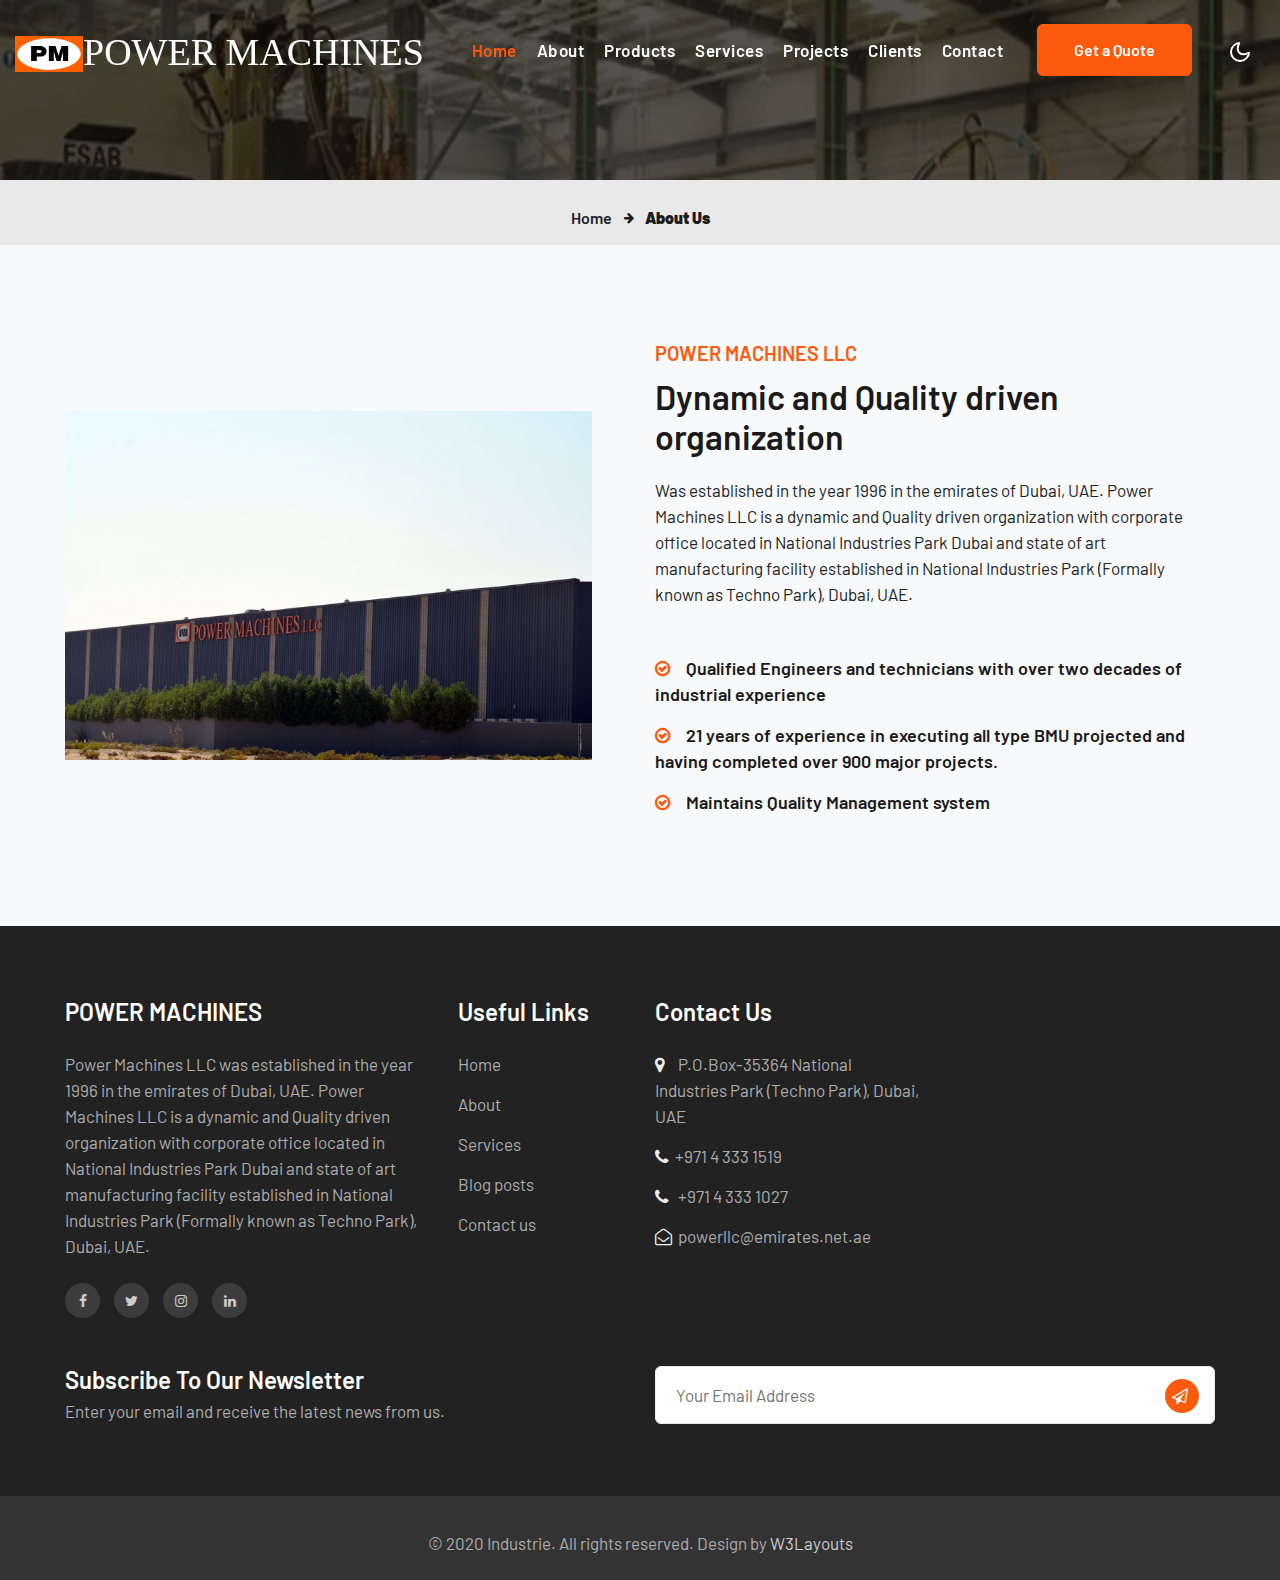
==== commit cc1494c8: "commit on master" ====
--- a/about.html
+++ b/about.html
@@ -122,7 +122,7 @@
     <div class="container py-md-5 py-3">
       <div class="cwp4-two row align-items-center">
         <div class="cwp4-image col-lg-6 pr-lg-5 mb-lg-0 mb-5">
-          <img src="assets\images\unnamed.png" class="img-fluid" alt="">
+          <img src="assets/images/Infrastructure/907-POWERMACHINESLLC01.jpg" class="img-fluid" alt="">
         </div>
         <div class="cwp4-text col-lg-6">
           <h6 class="sub-titlehny">POWER MACHINES LLC</h6>
--- a/assets/css/style-starter.css
+++ b/assets/css/style-starter.css
@@ -11151,7 +11151,7 @@
   }
 }
 
-.fa-rotate-90 {
+/* .fa-rotate-90 {
   -ms-filter: "progid:DXImageTransform.Microsoft.BasicImage(rotation=1)";
   transform: rotate(90deg);
 }
@@ -11174,7 +11174,7 @@
 .fa-flip-vertical {
   -ms-filter: "progid:DXImageTransform.Microsoft.BasicImage(rotation=2, mirror=1)";
   transform: scale(1, -1);
-}
+} */
 
 :root .fa-rotate-90,
 :root .fa-rotate-180,
@@ -14100,10 +14100,10 @@
 }
 
 body img {
-  border-radius: 6px;
-  -webkit-border-radius: 6px;
-  -o-border-radius: 6px;
-  -moz-border-radius: 6px;
+  border-radius: 0px;
+  -webkit-border-radius: 0px;
+  -o-border-radius: 0px;
+  -moz-border-radius: 0px;
 }
 
 body a,
@@ -14205,7 +14205,7 @@
 }
 
 /*-- container --*/
-.container {
+.container-pwr {
   width: 100%;
   padding-right: 15px;
   padding-left: 15px;
@@ -14427,7 +14427,7 @@
 .mode-container {
   width: 24px;
   height: 24px;
-  margin-left: 10px;
+  margin-left: 0px;
 }
 
 .gg-sun {
@@ -14570,10 +14570,10 @@
 }
 
 .navbar .navbar-brand {
-  margin: 0;
+  margin: 0px;
   padding: 0px;
-  font-size: 32px;
-  font-weight: 700;
+  font-size: 38px;
+  font-weight: 500;
   text-transform: capitalize;
   color: #fff;
   font-family: 'Times New Roman', Times, serif;
@@ -14589,7 +14589,7 @@
 }
 
 .navbar .navbar-brand img {
-  max-width: 140px;
+  max-width: 68px;
   transition: all 0.5s ease;
 }
 
@@ -14994,12 +14994,12 @@
 }
 
 .w3l-main-slider .banner-top1 {
+  background: url(../images/Power\ Machines.jpg) no-repeat center;
+  background-size: cover;
+}
+
+.w3l-main-slider .banner-top2 {
   background: url(../images/banner2.jpg) no-repeat center;
-  background-size: cover;
-}
-
-.w3l-main-slider .banner-top2 {
-  background: url(../images/Infrastructure/infra\ 11-CENTER\ LATHE\ \ 3m\ Lon.jpg) no-repeat center;
   background-size: cover;
 }
 
@@ -16048,6 +16048,8 @@
   font-size: 2.5em;
   color: var(--primary-color);
   margin: 0;
+  display: flex;
+  justify-content: center;
 }
 
 .stats_info:hover span.fa {
@@ -17137,11 +17139,11 @@
 }
 
 /* clients start */
-section .pre-scrollable{
-  height: 100px; /* or any value */
+ .pre-scrollable-clnt{
+   height: 500px;
     overflow-y: auto;
     position: relative;
-    display: contents;
+   
 }
 .container-clients{
   box-sizing: border-box;
@@ -17162,11 +17164,103 @@
   
 }
 .w3-card-clients  img{
-  width: 200px;
-  height: 150px;
-}
-
-
+  width: 70%;
+  height: 60%;
+}
+
+/* types of acade system  */
+.container-types{
+  max-width: 1100px;
+  margin: auto;
+  overflow: auto;
+  padding: 0 2rem;
+  background: none;
+}
+.card-types{
+  display: grid;
+  grid-template-columns: repeat(2, 1fr);
+  grid-gap: 2rem;
+  background: var(--bg-border);
+  margin-bottom: 2rem;
+}
+
+.card-types img{
+  width: 100%;
+  height: 400px;
+}
+.card-types h3{
+  margin-bottom: 2rem;
+}
+
+.card-types > div{
+  padding: 2rem;
+}
+.card-types:nth-child(even) img{
+  order: 2;
+}
+ 
+@media (max-width: 700px) {
+  .card-types{
+    display: block;
+  }
+}
+/* our products */
+.slider-product{
+  height: 250px;
+  margin: auto;
+  position: relative;
+  width: 90%;
+  display: grid;
+  place-items: center;
+  overflow: hidden;
+}
+.slide-track{
+  display: flex;
+  width: calc(250px * 18);
+  animation: scroll 40s linear infinite;
+}
+.slide-track:hover{
+  animation-play-state: paused;
+}
+@keyframes scroll{
+  0%{
+    transform: translateX(0);
+  }
+  100%{
+    transform: translateX(calc(-250px*9));
+  }
+}
+.slide-pro{
+  height: 200px;
+  width: 250px;
+  display: flex;
+  align-items: center;
+  padding: 15px;
+  perspective: 100px;
+}
+img{
+  width: 100%;
+  transition: transform 1s;
+}
+img:hover{
+  transform: translateZ(20px);
+}
+.slider-product::before,
+.slider-product::after{ 
+  content: '';
+  height: 100%;
+  position: absolute;
+  width: 10%;
+  z-index: 2;
+}
+.slider-product::before{
+  left: 0;
+  top: 0;
+}
+.slider-product::after{
+  right: 0;
+  top: 0;
+}
 /* accordion-start */
 
 
